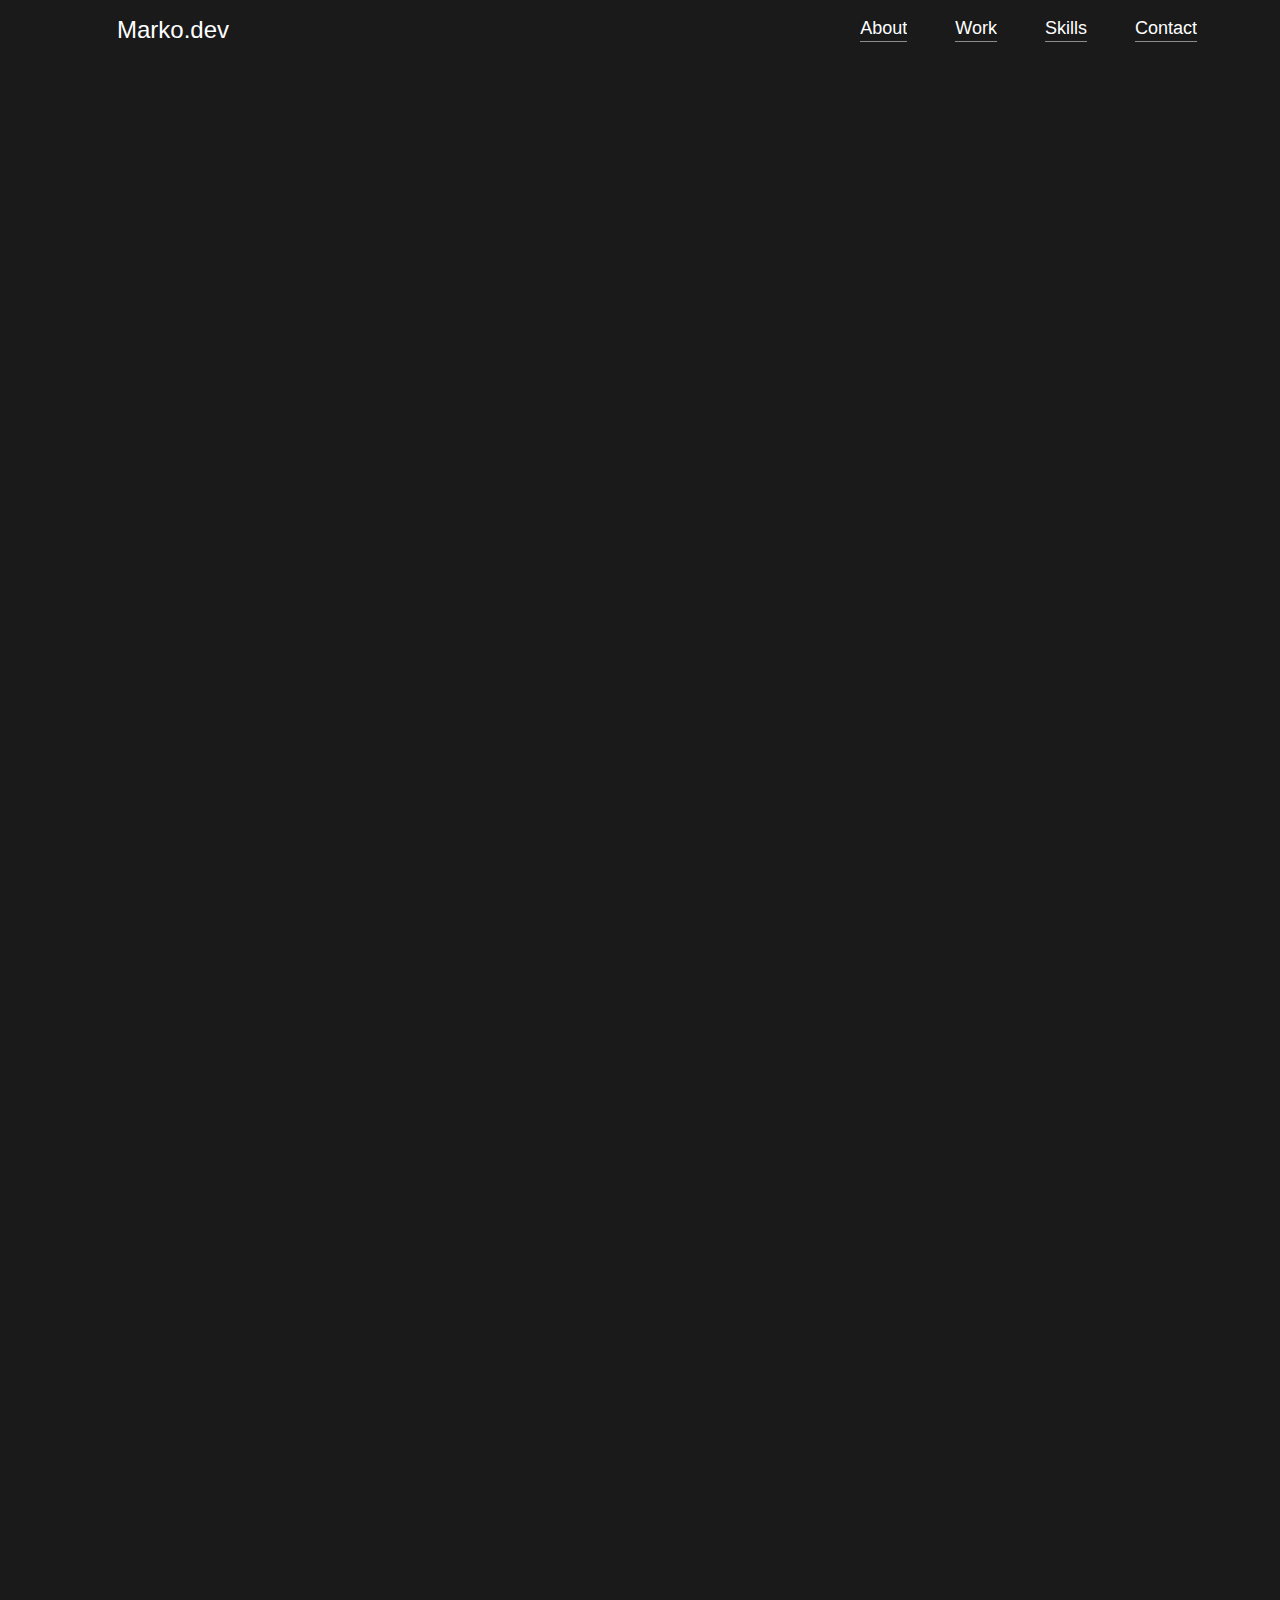
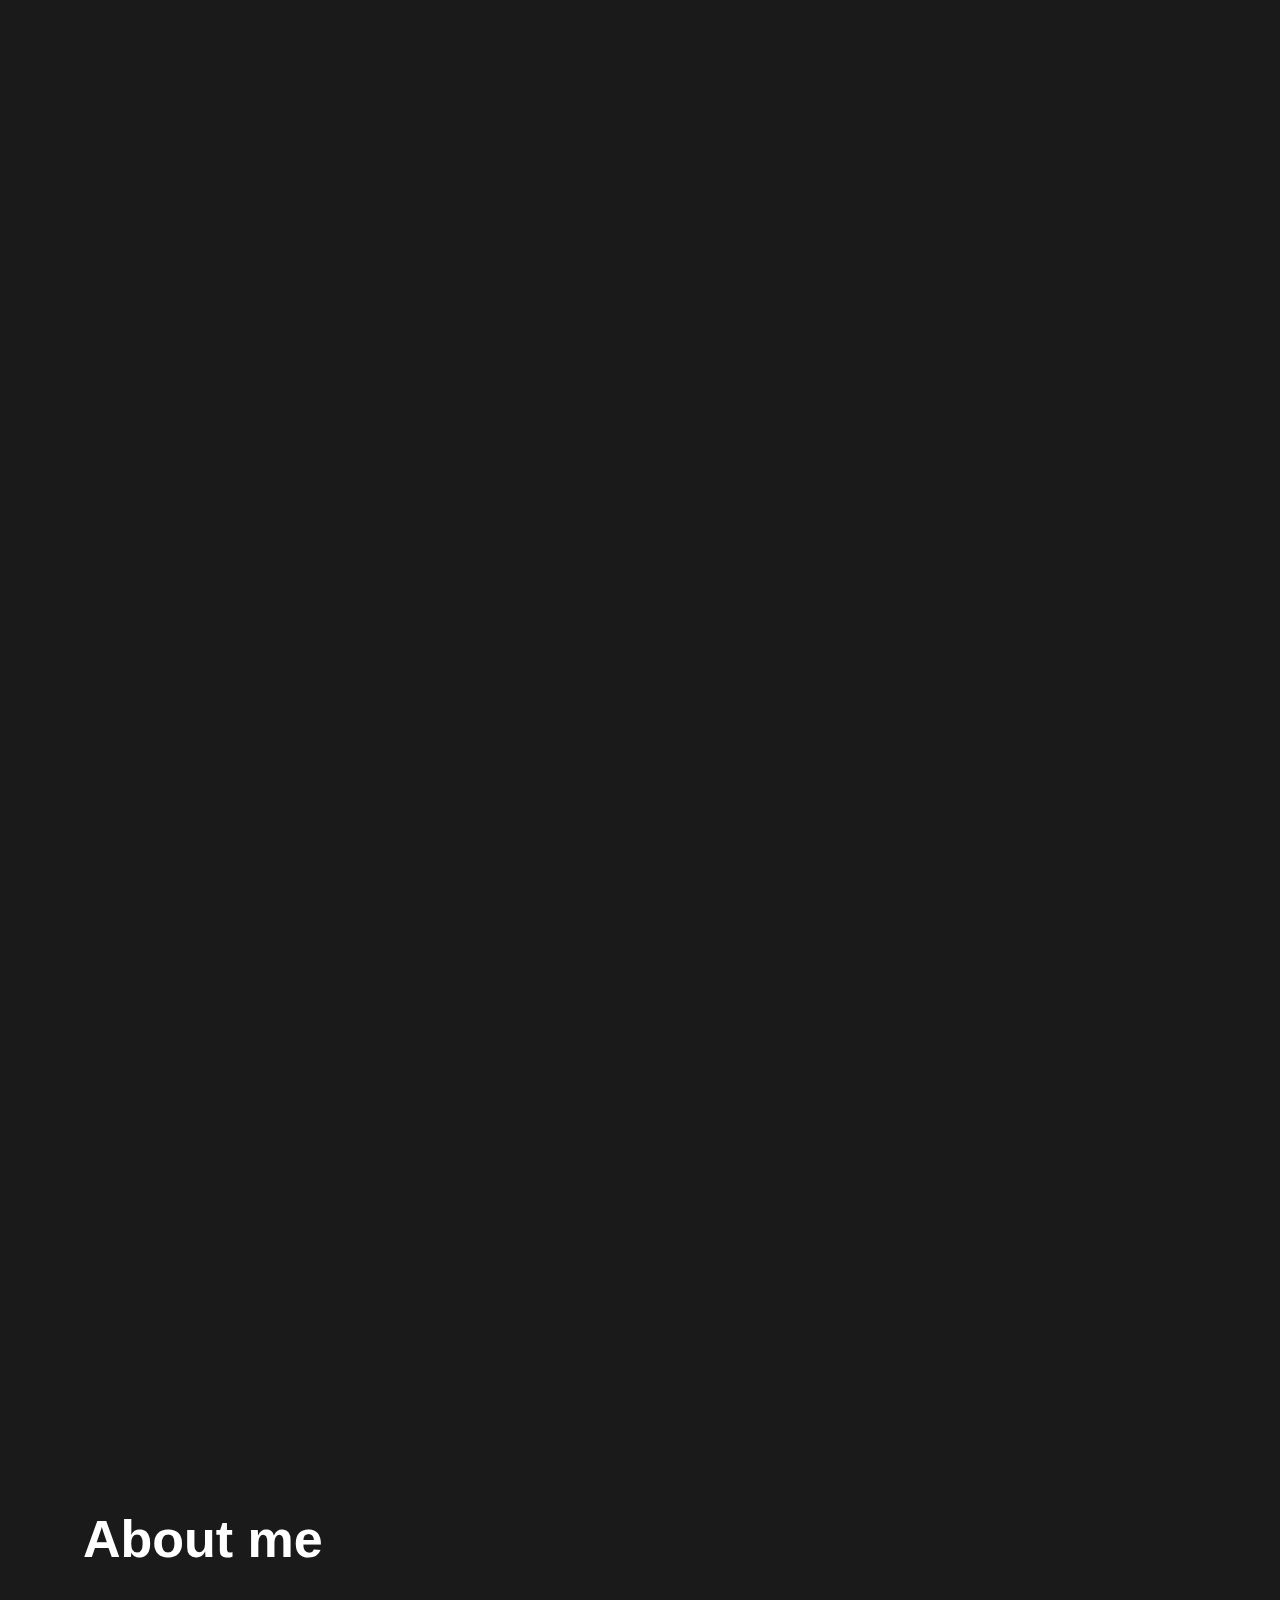
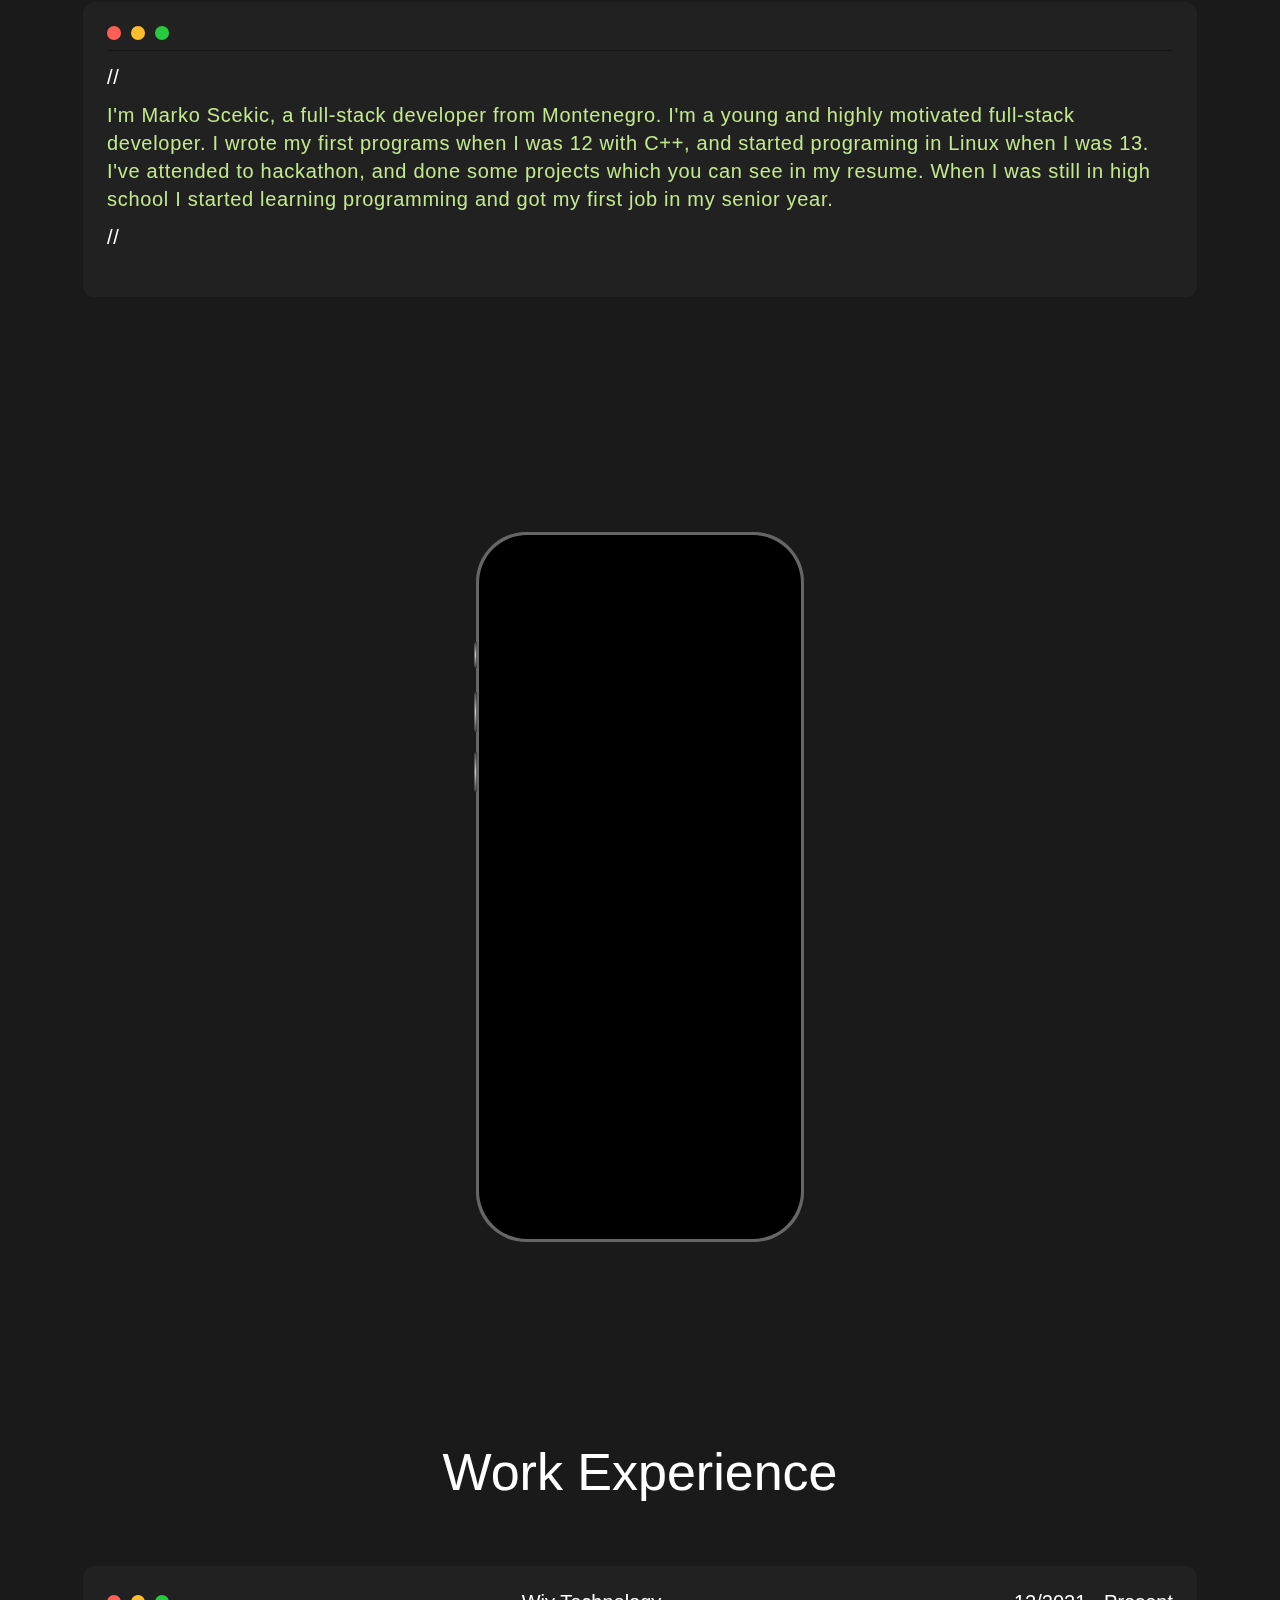
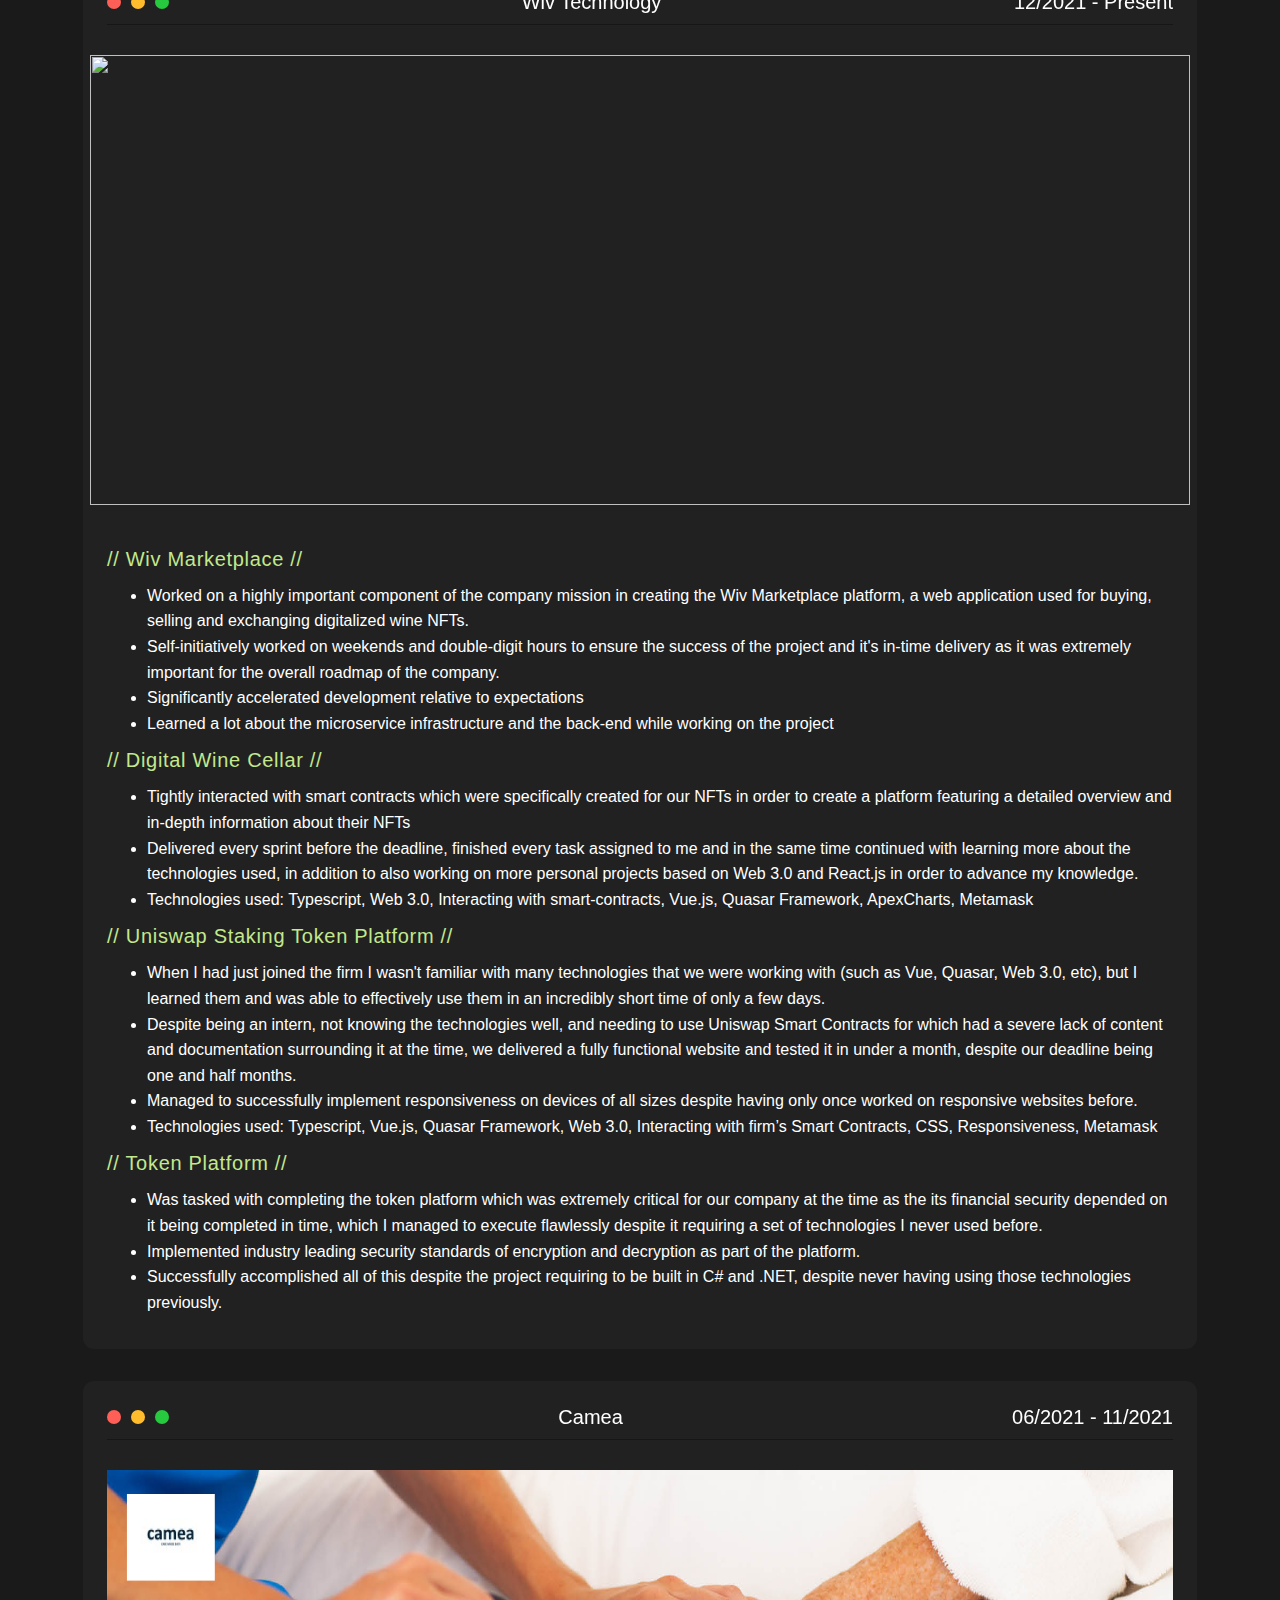
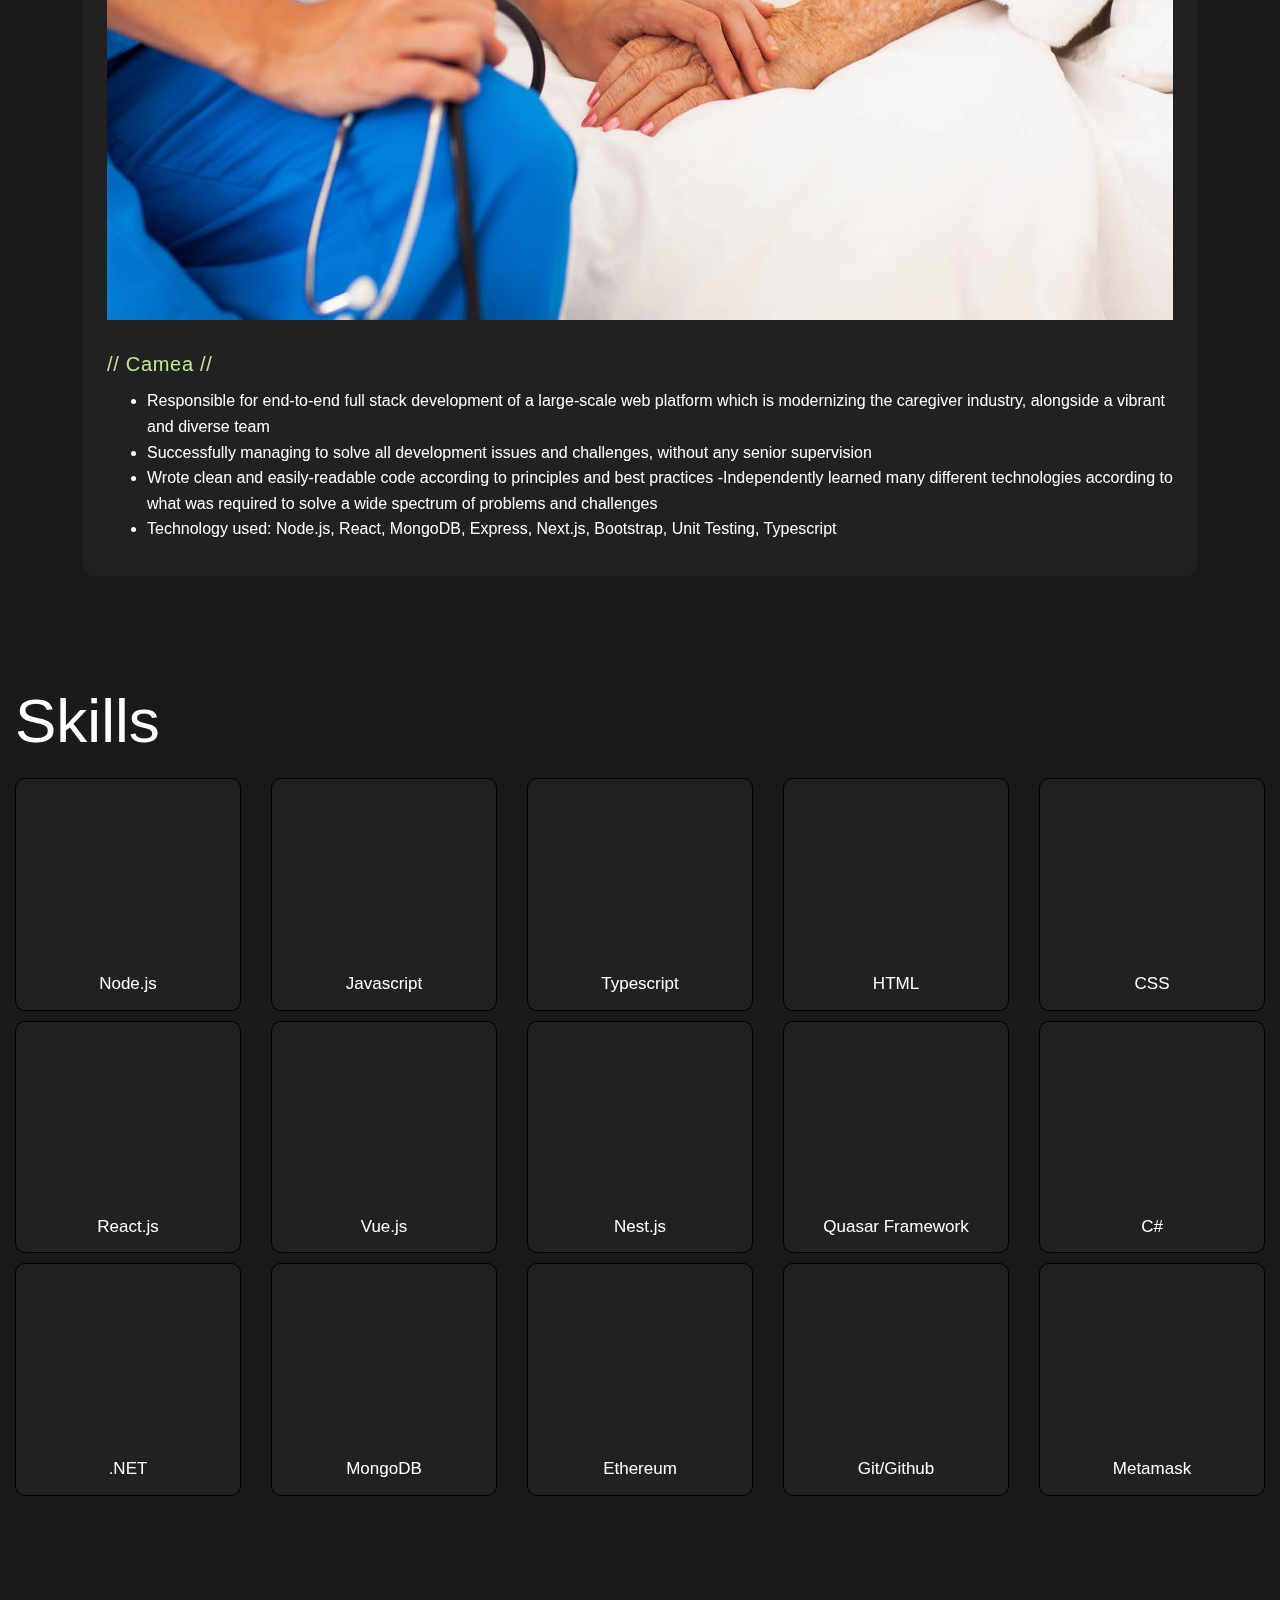
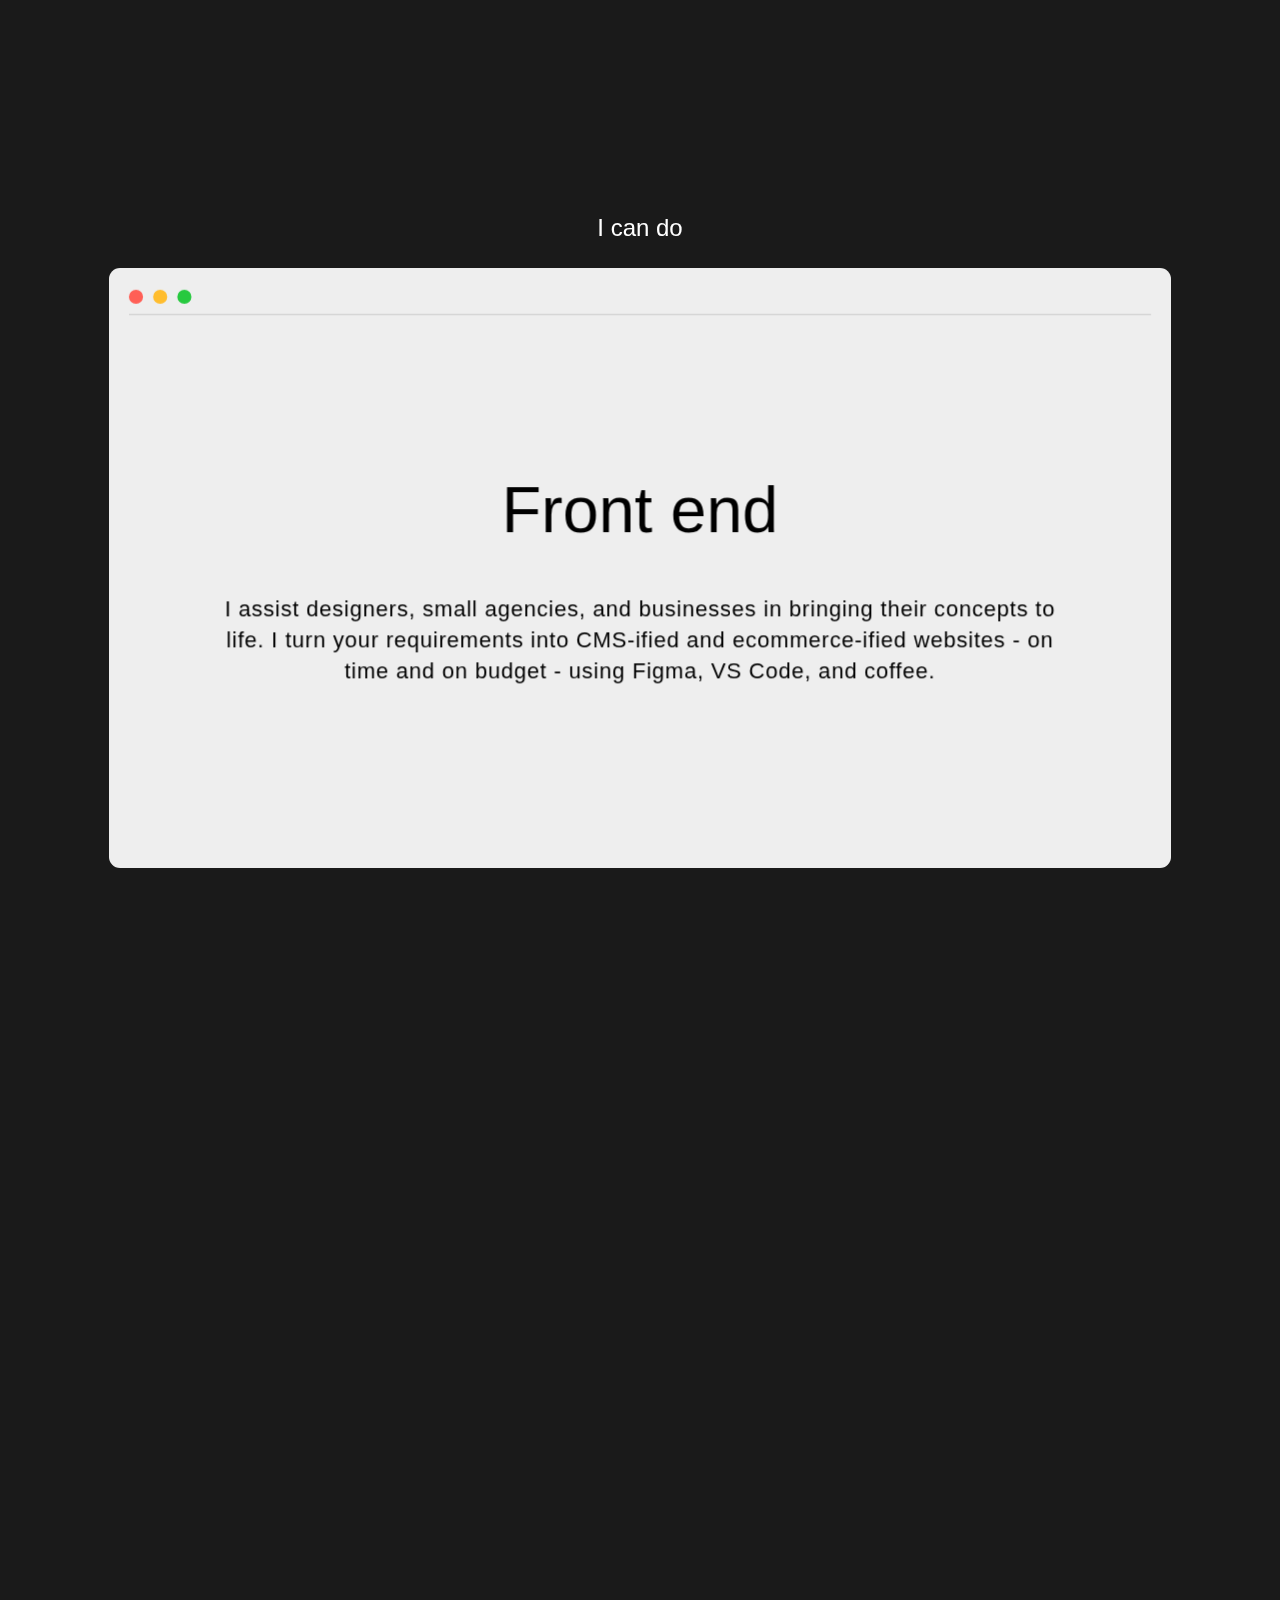
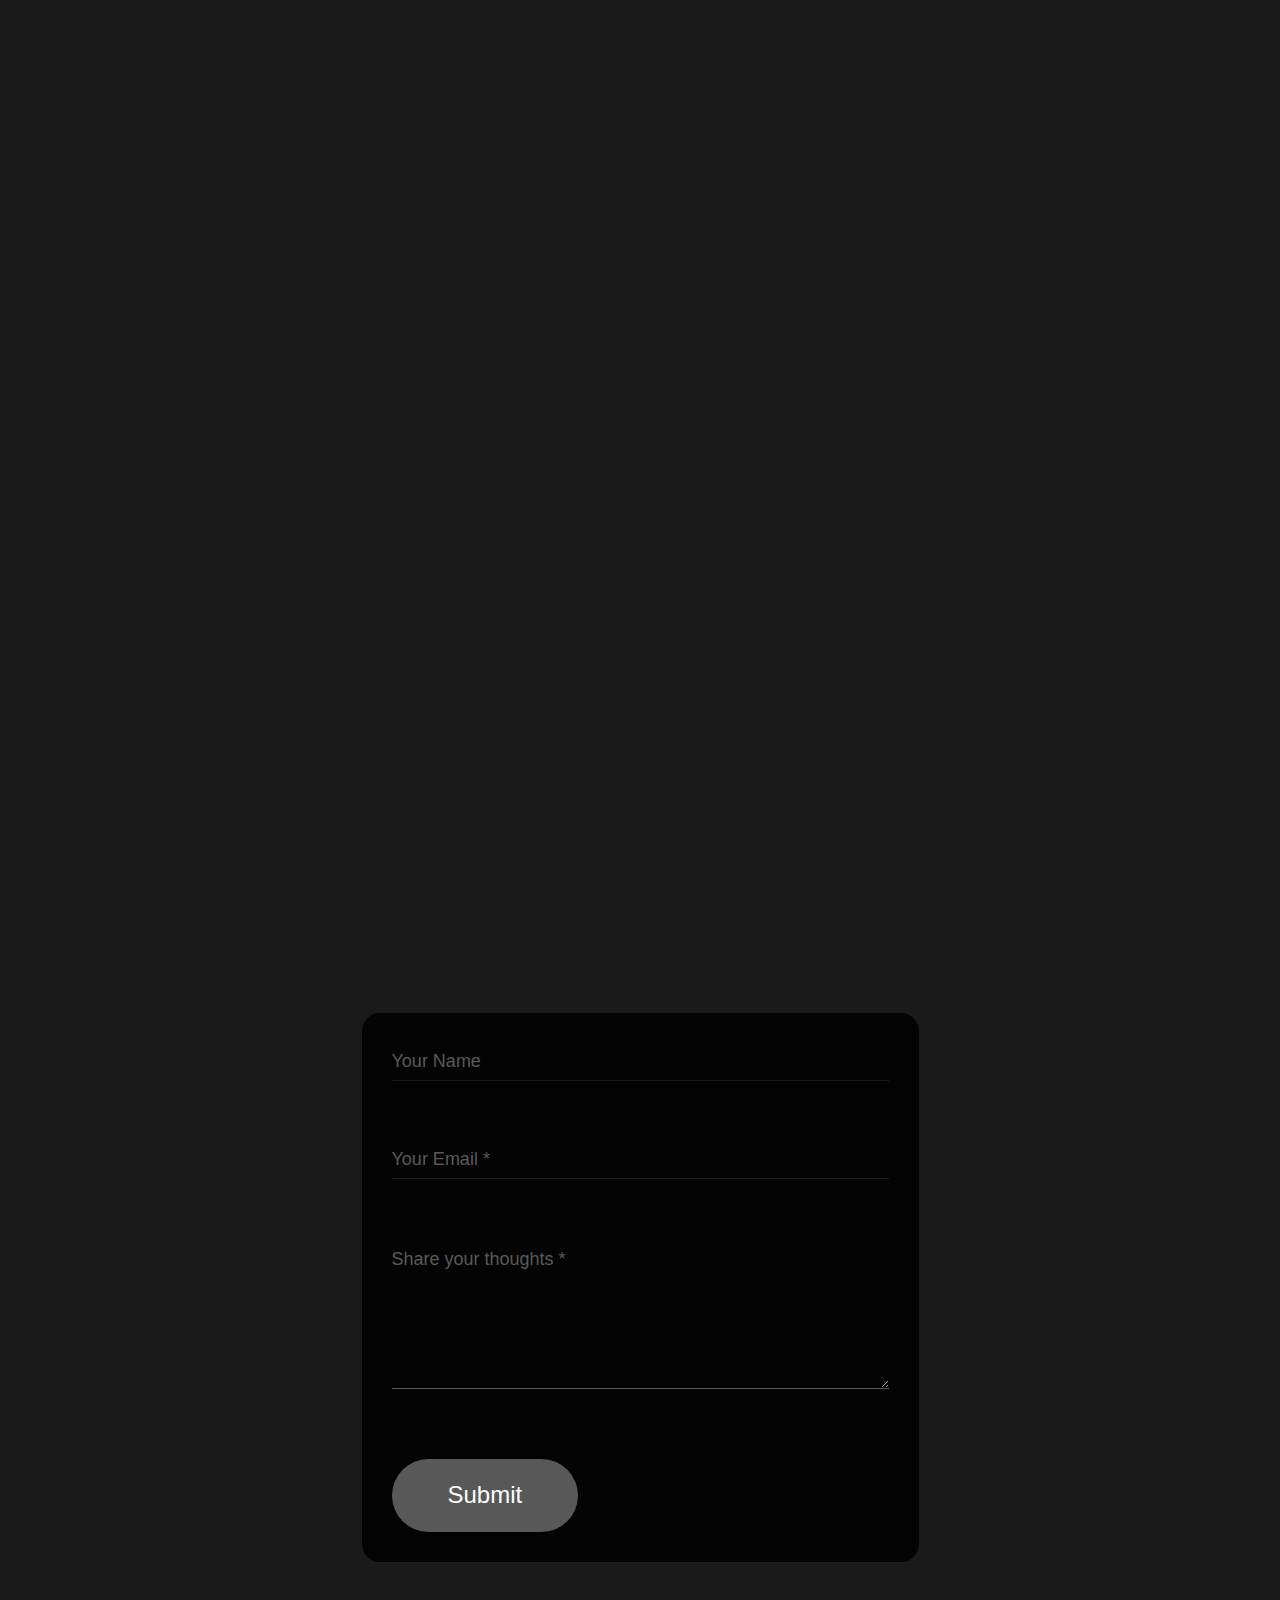
==== index.html @ 780a6445 "Add notification and iphone" ====
<!DOCTYPE html>
<!-- This site was created in Webflow. https://www.webflow.com --><!-- Last Published: Mon Dec 19 2022 13:23:15 GMT+0000 (Coordinated Universal Time) -->
<html
    data-wf-domain="az-austin.webflow.io"
    data-wf-page="6319f69c5ef0f338d0db6df4"
    data-wf-site="6319f69c5ef0f35ae3db6df0"
>
    <head>
        <meta charset="utf-8" />
        <title>Marko Scekic</title>
        <meta content="width=device-width, initial-scale=1" name="viewport" />
        <meta content="Webflow" name="generator" />
        <link href="./style.css" rel="stylesheet" type="text/css" />
        <link href="https://fonts.googleapis.com/css2?family=Lato:wght@300&display=swap" rel="stylesheet">
        <link href="https://fonts.googleapis.com/css2?family=Lato:wght@700&display=swap" rel="stylesheet">
        <script
            src="https://ajax.googleapis.com/ajax/libs/webfont/1.6.26/webfont.js"
            type="text/javascript"
        ></script>
        <script type="text/javascript">
            WebFont.load({
                google: { families: ["Source Code Pro:300,regular,500"] },
            });
        </script>
        <!--[if lt IE 9
            ]><script
                src="https://cdnjs.cloudflare.com/ajax/libs/html5shiv/3.7.3/html5shiv.min.js"
                type="text/javascript"
            ></script
        ><![endif]-->
        <script type="text/javascript">
            !(function (o, c) {
                var n = c.documentElement,
                    t = " w-mod-";
                (n.className += t + "js"),
                    ("ontouchstart" in o ||
                        (o.DocumentTouch && c instanceof DocumentTouch)) &&
                        (n.className += t + "touch");
            })(window, document);
        </script>
        <link
            href="https://assets.website-files.com/6319f69c5ef0f35ae3db6df0/6329c593b276579ea5471a00_Favicon.png"
            rel="shortcut icon"
            type="image/x-icon"
        />
        <link
            href="https://assets.website-files.com/6319f69c5ef0f35ae3db6df0/6329c59829b3899940cb9853_Webclip.png"
            rel="apple-touch-icon"
        />
    </head>
    <body>
        <div
            data-animation="default"
            class="navbar w-nav"
            data-easing2="ease"
            data-easing="ease"
            data-collapse="medium"
            role="banner"
            data-no-scroll="1"
            data-duration="500"
            data-doc-height="1"
        >
            <div class="container nav-container">
                

                <div class="notification" id="notification">
                    <div class="fade-in-notification">
                    <div id="app">
                        <div class="box">
                            <header class="box__header">
                                <div class="box__app">
                                    <img class="icon" src="https://icons.iconarchive.com/icons/iynque/ios7-style/1024/Messages-icon.png" /> MESSAGES
                                </div>
                                <time> Now </time>
                            </header>
                            <section class="box__content">
                                <p>In case you forgot to download my <span class="cv-text">CV</span></p>
                            </section>
                            <footer class="box__footer">3 more notifications</footer>
                        </div>
                        <div class="box">
                            <header class="box__header">
                                <div class="box__app">
                                    <i class="icon"></i> NOTIFICATION
                                </div>
                                <time> Now </time>
                            </header>
                            <section class="box__content">
                                <p>In case you forgot to download my <span>CV</span></p>
                            </section>
                            <footer class="box__footer">3 more notifications</footer>
                        </div>
                        <div class="box">
                            <header class="box__header">
                                <div class="box__app">
                                    <i class="icon"></i> NOTIFICATION
                                </div>
                                <time> 1:30 PM </time>
                            </header>
                            <section class="box__content">
                                <p>In case you forgot to download my <a href="https://drive.google.com/file/d/1kEYEorZFsngyaM4W-GJiEGxVRfeyF68H/view?usp=share_link">CV</a></p>
                            </section>
                            <footer class="box__footer">3 more notifications</footer>
                        </div>
                    </div>
                </div>
                </div>
                <div class="nav-menu-container">
                    <a
                        href="/"
                        aria-current="page"
                        class="brand-logo-holder w-inline-block w--current"
                        ><div class="brand-icon-holder">
                            <img
                                src="https://assets.website-files.com/6319f69c5ef0f35ae3db6df0/6319f90a93c7120caa5653b3_Logo%20White.svg"
                                loading="lazy"
                                alt=""
                                class="brand-image"
                            />
                        </div>
                        <div class="brand-name">Marko.dev</div></a
                    >
                    <nav role="navigation" class="nav-menu w-nav-menu">
                        <div class="link-nav-holder">
                            <a
                                href="#about"
                                class="link-block nav-links w-inline-block"
                                ><div>About</div>
                                <div class="link-block-underline"></div></a
                            ><a
                                href="#work"
                                class="link-block nav-links w-inline-block"
                                ><div>Work</div>
                                <div class="link-block-underline"></div
                            ></a>
                            <a
                                href="#skills"
                                class="link-block nav-links w-inline-block"
                                ><div>Skills</div>
                                <div class="link-block-underline"></div
                            ></a>
                            <a
                                href="#contact"
                                class="link-block nav-links w-inline-block"
                                ><div>Contact</div>
                                <div class="link-block-underline"></div
                            ></a>
                        </div>
                    </nav>
                    <div class="menu-button w-nav-button">
                        <div class="center-box">
                            <img
                                src="https://assets.website-files.com/6319f69c5ef0f35ae3db6df0/6319f69c5ef0f32b5adb6e12_menu.svg"
                                loading="lazy"
                                alt=""
                            />
                        </div>
                    </div>
                </div>
            </div>
        </div>
        <div class="section">
            <div class="container hero">
                <div class="center-text">
                    <div class="hero-container">
                        <div
                            style="
                                -webkit-transform: translate3d(0, 0, 0)
                                    scale3d(1.5, 1.5, 1) rotateX(0) rotateY(0)
                                    rotateZ(0) skew(0, 0);
                                -moz-transform: translate3d(0, 0, 0)
                                    scale3d(1.5, 1.5, 1) rotateX(0) rotateY(0)
                                    rotateZ(0) skew(0, 0);
                                -ms-transform: translate3d(0, 0, 0)
                                    scale3d(1.5, 1.5, 1) rotateX(0) rotateY(0)
                                    rotateZ(0) skew(0, 0);
                                transform: translate3d(0, 0, 0)
                                    scale3d(1.5, 1.5, 1) rotateX(0) rotateY(0)
                                    rotateZ(0) skew(0, 0);
                            "
                            class="hero-animation-container-holder"
                        >
                            <div
                                style="
                                    -webkit-transform: translate3d(-100px, 0, 0)
                                        scale3d(1, 1, 1) rotateX(0) rotateY(0)
                                        rotateZ(0) skew(0, 0);
                                    -moz-transform: translate3d(-100px, 0, 0)
                                        scale3d(1, 1, 1) rotateX(0) rotateY(0)
                                        rotateZ(0) skew(0, 0);
                                    -ms-transform: translate3d(-100px, 0, 0)
                                        scale3d(1, 1, 1) rotateX(0) rotateY(0)
                                        rotateZ(0) skew(0, 0);
                                    transform: translate3d(-100px, 0, 0)
                                        scale3d(1, 1, 1) rotateX(0) rotateY(0)
                                        rotateZ(0) skew(0, 0);
                                    opacity: 0;
                                "
                                class="hero-left-icon-holder"
                            >
                                <img
                                    src="https://assets.website-files.com/6319f69c5ef0f35ae3db6df0/632daaeebefab079d1a60937_Left%20Arrow.svg"
                                    loading="lazy"
                                    alt=""
                                    class="hero-left-icon"
                                />
                            </div>
                            <div
                                style="
                                    opacity: 0;
                                    -webkit-transform: translate3d(0, 0, 0)
                                        scale3d(1, 1, 1) rotateX(0) rotateY(0)
                                        rotateZ(0deg) skew(0, 0);
                                    -moz-transform: translate3d(0, 0, 0)
                                        scale3d(1, 1, 1) rotateX(0) rotateY(0)
                                        rotateZ(0deg) skew(0, 0);
                                    -ms-transform: translate3d(0, 0, 0)
                                        scale3d(1, 1, 1) rotateX(0) rotateY(0)
                                        rotateZ(0deg) skew(0, 0);
                                    transform: translate3d(0, 0, 0)
                                        scale3d(1, 1, 1) rotateX(0) rotateY(0)
                                        rotateZ(0deg) skew(0, 0);
                                "
                                class="hero-icon-holder"
                            >
                                <div class="line"></div>
                            </div>
                            <div
                                style="width: 0%"
                                class="hero-animation-text-container"
                            >
                                <h1 class="hero-text">Marko Scekic</h1>
                            </div>
                            <div
                                style="
                                    -webkit-transform: translate3d(100px, 0, 0)
                                        scale3d(1, 1, 1) rotateX(0) rotateY(0)
                                        rotateZ(0) skew(0, 0);
                                    -moz-transform: translate3d(100px, 0, 0)
                                        scale3d(1, 1, 1) rotateX(0) rotateY(0)
                                        rotateZ(0) skew(0, 0);
                                    -ms-transform: translate3d(100px, 0, 0)
                                        scale3d(1, 1, 1) rotateX(0) rotateY(0)
                                        rotateZ(0) skew(0, 0);
                                    transform: translate3d(100px, 0, 0)
                                        scale3d(1, 1, 1) rotateX(0) rotateY(0)
                                        rotateZ(0) skew(0, 0);
                                    opacity: 0;
                                "
                                class="hero-right-icon-holder"
                            >
                                <img
                                    src="https://assets.website-files.com/6319f69c5ef0f35ae3db6df0/632daaee60c8d7bfd8830029_Left%20Arrow-1.svg"
                                    loading="lazy"
                                    alt=""
                                    class="hero-left-icon"
                                />
                            </div>
                        </div>
                    </div>
                    <div class="grid-6-col">
                        <div
                            id="w-node-_600fdee5-d01e-7946-5ade-dea1f918b7e9-d0db6df4"
                            style="
                                opacity: 0;
                                -webkit-transform: translate3d(0, 30px, 0)
                                    scale3d(1, 1, 1) rotateX(0) rotateY(0)
                                    rotateZ(0) skew(0, 0);
                                -moz-transform: translate3d(0, 30px, 0)
                                    scale3d(1, 1, 1) rotateX(0) rotateY(0)
                                    rotateZ(0) skew(0, 0);
                                -ms-transform: translate3d(0, 30px, 0)
                                    scale3d(1, 1, 1) rotateX(0) rotateY(0)
                                    rotateZ(0) skew(0, 0);
                                transform: translate3d(0, 30px, 0)
                                    scale3d(1, 1, 1) rotateX(0) rotateY(0)
                                    rotateZ(0) skew(0, 0);
                            "
                            class="hero-paragraph"
                        >
                            <h5 class="yellow-text">
                                // Full-Stack Developer from Montenegro //
                            </h5>
                        </div>
                    </div>
                </div>
            </div>
            <div
                data-w-id="9174bee0-a0e2-ccaa-e43a-daff36892ee5"
                style="
                    opacity: 0;
                    -webkit-transform: translate3d(0, 20%, 0) scale3d(1, 1, 1)
                        rotateX(0) rotateY(0) rotateZ(0) skew(0, 0);
                    -moz-transform: translate3d(0, 20%, 0) scale3d(1, 1, 1)
                        rotateX(0) rotateY(0) rotateZ(0) skew(0, 0);
                    -ms-transform: translate3d(0, 20%, 0) scale3d(1, 1, 1)
                        rotateX(0) rotateY(0) rotateZ(0) skew(0, 0);
                    transform: translate3d(0, 20%, 0) scale3d(1, 1, 1)
                        rotateX(0) rotateY(0) rotateZ(0) skew(0, 0);
                "
                class="hero-section-laptop-container"
            >
                <div class="hero-section-laptop-holder">
                    <div class="hero-section-laptop">
                        <div class="laptop-background-image-wrapper">
                            <img
                                src="https://assets.website-files.com/6319f69c5ef0f35ae3db6df0/632da99af72b3eb4fa882bbc_Screen%20Laptop%20Image.jpg"
                                loading="lazy"
                                alt=""
                                class="laptop-background-image"
                            />
                            <div class="laptop-secondary-screen-container">
                                <h4 class="main-text-hero">
                                    Hi, I&#x27;m Marko Scekic 👋
                                    
                                </h4>
                                <img
                                    src="https://assets.website-files.com/6319f69c5ef0f35ae3db6df0/632da99984427d11531c1a26_Screen%20White%20Image.svg"
                                    loading="lazy"
                                    alt=""
                                    class="screen-forntend-image"
                                />
                            </div>
                        </div>
                        <img
                            src="https://assets.website-files.com/6319f69c5ef0f35ae3db6df0/631b3530bd15d1f3f0a1afe4_Apple%20iMac.webp"
                            loading="lazy"
                            alt=""
                            sizes="100vw"
                            srcset="
                                https://assets.website-files.com/6319f69c5ef0f35ae3db6df0/631b3530bd15d1f3f0a1afe4_Apple%20iMac-p-500.png   500w,
                                https://assets.website-files.com/6319f69c5ef0f35ae3db6df0/631b3530bd15d1f3f0a1afe4_Apple%20iMac-p-800.png   800w,
                                https://assets.website-files.com/6319f69c5ef0f35ae3db6df0/631b3530bd15d1f3f0a1afe4_Apple%20iMac-p-1080.png 1080w,
                                https://assets.website-files.com/6319f69c5ef0f35ae3db6df0/631b3530bd15d1f3f0a1afe4_Apple%20iMac-p-1600.png 1600w,
                                https://assets.website-files.com/6319f69c5ef0f35ae3db6df0/631b3530bd15d1f3f0a1afe4_Apple%20iMac-p-2000.png 2000w,
                                https://assets.website-files.com/6319f69c5ef0f35ae3db6df0/631b3530bd15d1f3f0a1afe4_Apple%20iMac.webp       2145w
                            "
                            class="hero-laptop"
                        />
                    </div>
                    <div class="hero-background-color">
                        <img
                            src="https://assets.website-files.com/6319f69c5ef0f35ae3db6df0/631eeb7aaf19c44331c49ab0_Gradient%20Bg.webp"
                            loading="lazy"
                            width="99"
                            data-w-id="b1378c63-7aa8-53c0-b73d-3ac1c94d7a21"
                            alt=""
                            sizes="100vw"
                            srcset="
                                https://assets.website-files.com/6319f69c5ef0f35ae3db6df0/631eeb7aaf19c44331c49ab0_Gradient%20Bg-p-500.png   500w,
                                https://assets.website-files.com/6319f69c5ef0f35ae3db6df0/631eeb7aaf19c44331c49ab0_Gradient%20Bg-p-800.png   800w,
                                https://assets.website-files.com/6319f69c5ef0f35ae3db6df0/631eeb7aaf19c44331c49ab0_Gradient%20Bg-p-1080.png 1080w,
                                https://assets.website-files.com/6319f69c5ef0f35ae3db6df0/631eeb7aaf19c44331c49ab0_Gradient%20Bg.webp       1117w
                            "
                            class="hero-background-image"
                        />
                    </div>
                </div>
            </div>
            <div class="container " id="about">
                <div class="home-about-section-small">
                    <div
                        id="w-node-_49813ea4-8d3c-d11a-8d52-a5a34d7d49d5-d0db6df4"
                        class="fade-in-move-on-scroll"
                    >
                        <h3 class="regular-text">
                            About me
                        </h3>
                    </div>
                    <div
                        style="
                            -webkit-transform: translate3d(0, 0px, 0)
                                scale3d(1, 1, 1) rotateX(0) rotateY(0)
                                rotateZ(0) skew(0, 0);
                            -moz-transform: translate3d(0, 0px, 0)
                                scale3d(1, 1, 1) rotateX(0) rotateY(0)
                                rotateZ(0) skew(0, 0);
                            -ms-transform: translate3d(0, 0px, 0)
                                scale3d(1, 1, 1) rotateX(0) rotateY(0)
                                rotateZ(0) skew(0, 0);
                            transform: translate3d(0, 0px, 0) scale3d(1, 1, 1)
                                rotateX(0) rotateY(0) rotateZ(0) skew(0, 0);
                        "
                        class="back-card-holder"
                        
                    >
                        <div class="card-padding-holder">
                            <div class="front-card-header-holder black">
                                <div class="browser-menu">
                                    <div
                                        data-w-id="bf61b558-61fc-3548-0ece-d9bd814737b6"
                                        class="small-circle normal"
                                    ></div>
                                    <div
                                        data-w-id="bf61b558-61fc-3548-0ece-d9bd814737b7"
                                        class="small-circle yellow"
                                    ></div>
                                    <div
                                        data-w-id="bf61b558-61fc-3548-0ece-d9bd814737b8"
                                        class="small-circle green"
                                    ></div>
                                </div>
                            </div>
                            <div style="opacity: 1;
                             "
                             class="code-holder">
                                <div class="fade-in-move-on-scroll">
                                    <p class="_20px-paragraph">//</p>
                                </div>
                                <div class="fade-in-move-on-scroll">
                                    <p class="_20px-paragraph yellow-text">
                                        I'm Marko Scekic, a full-stack developer
                                        from Montenegro. I'm a young and highly
                                        motivated full-stack developer. I wrote
                                        my first programs when I was 12 with
                                        C++, and started programing in Linux
                                        when I was 13. I've attended to
                                        hackathon, and done some projects which
                                        you can see in my resume. When I was
                                        still in high school I started learning
                                        programming and got my first job in my
                                        senior year.
                                    </p>
                                </div>
                                <div class="fade-in-move-on-scroll">
                                    <p class="_20px-paragraph">//</p>
                                </div>
                            </div>
                        </div>
                    </div>
                </div>
                <div class="iphone-wrapper" id="iphone-wrapper" >
                    <div class="iphone-container" id="iphone-container">
                       <div class="iphone">
                           <div class="screen">
                               <div class="island"></div>
                               <div class="iphone-main">
                                <div class="notification-center">
                                    <div class="time" id="time">9:91</div>
                                    <div class="iphone-icons">9:00</div>
                                </div>
                                <div class="iphone-apps"></div>
                               </div>
                         </div>
                         <i class="iphone-button button1"></i>
                         <i class="iphone-button button2"></i>
                         <i class="iphone-button button3"></i>
                         <i class="iphone-rightSideButton"></i>
                       </div>
                     </div>
                   </div>
            </div>
        </div>
        <div class="section" id="work">
            
            <div class="container _4ems">
                <div class="featured-work-header">
                    <div class="center-text">
                        <div class="grid-6-col">
                            <div
                                id="w-node-_2368bb35-121c-e99e-9638-4a42e14ef253-d0db6df4"
                                class="fade-in-move-on-scroll"
                            >
                                <h3>Work Experience</h3>
                            </div>
                        </div>
                    </div>
                </div>
                <div class="grid-work-section">
                    
                    <div
                        style="
                            -webkit-transform: translate3d(0, 0px, 0)
                                scale3d(1, 1, 1) rotateX(0) rotateY(0)
                                rotateZ(0) skew(0, 0);
                            -moz-transform: translate3d(0, 0px, 0)
                                scale3d(1, 1, 1) rotateX(0) rotateY(0)
                                rotateZ(0) skew(0, 0);
                            -ms-transform: translate3d(0, 0px, 0)
                                scale3d(1, 1, 1) rotateX(0) rotateY(0)
                                rotateZ(0) skew(0, 0);
                            transform: translate3d(0, 0px, 0) scale3d(1, 1, 1)
                                rotateX(0) rotateY(0) rotateZ(0) skew(0, 0);
                        "
                        class="back-card-holder"
                        style="width: 100%;"
                    >
                        <div class="card-padding-holder">
                            <div
                                class="front-card-header-holder screen-size black"
                            >
                                <div class="browser-menu">
                                    <div
                                        data-w-id="bf61b558-61fc-3548-0ece-d9bd814737b6"
                                        class="small-circle normal"
                                    ></div>
                                    <div
                                        data-w-id="bf61b558-61fc-3548-0ece-d9bd814737b7"
                                        class="small-circle yellow"
                                    ></div>
                                    <div
                                        data-w-id="bf61b558-61fc-3548-0ece-d9bd814737b8"
                                        class="small-circle green"
                                    ></div>
                                </div>
                                <div class="title-for-card">Wiv Technology</div>
                                <div class="title-for-card">12/2021 - Present</div>
                            </div>
                            <div style="opacity: 1; display: flex;
                            flex-direction: column;
                            justify-content: center;
                            align-items: center;" class="card-holder">
                                <div class="padding-top-text">
                                    <img src="./wiv.png" class="wiv-image" />
                                </div>
                                <div class="fade-in-move-on-scroll">
                                    <p class="_20px-paragraph">
                                        <p class="_20px-paragraph yellow-text padding-top-text"> // Wiv Marketplace //</p>
                                        <ul>
                                            <li>Worked on a highly important component of the company mission in creating the Wiv Marketplace platform, a web application used for buying, selling and exchanging digitalized wine NFTs.</li>
                                            <li>Self-initiatively worked on weekends and double-digit hours to ensure the success of the project and it's in-time delivery as it was extremely important for the overall roadmap of the company.</li>
                                            <li>Significantly accelerated development relative to expectations
                                            </li>
                                            <li>Learned a lot about the microservice infrastructure and the back-end while working on the project
                                            </li>
                                        </ul>
                                    </p>
                                    <p class="_20px-paragraph">
                                        <p class="_20px-paragraph yellow-text">// Digital Wine Cellar //</p>
                                        <ul>
                                            <li>Tightly interacted with smart contracts which were specifically created for our NFTs in order to create a platform featuring a detailed overview and in-depth information about their NFTs</li>
                                            <li>Delivered every sprint before the deadline, finished every task assigned to me and in the same time continued with learning more about the technologies used, in addition to also working on more personal projects based on Web 3.0 and React.js in order to advance my knowledge.</li>
                                            <li>Technologies used: Typescript, Web 3.0, Interacting with smart-contracts, Vue.js, Quasar Framework, ApexCharts, Metamask
                                            </li>
                                        </ul>
                                    </p>
                                    <p class="_20px-paragraph">
                                        <p class="_20px-paragraph yellow-text">// Uniswap Staking Token Platform //</p>
                                        <ul>
                                            <li>When I had just joined the firm I wasn't familiar with many technologies that we were working with (such as Vue, Quasar, Web 3.0, etc), but I learned them and was able to effectively use them in an incredibly short time of only a few days.</li>
                                            <li>Despite being an intern, not knowing the technologies well, and needing to use Uniswap Smart Contracts for which had a severe lack of content and documentation surrounding it at the time, we delivered a fully functional website and tested it in under a month, despite our deadline being one and half months.</li>
                                            <li>Managed to successfully implement responsiveness on devices of all sizes despite having only once worked on responsive websites before.
                                            </li>
                                            <li>Technologies used: Typescript, Vue.js, Quasar Framework, Web 3.0, Interacting with firm’s Smart Contracts, CSS, Responsiveness, Metamask
                                            </li>
                                        </ul>
                                    </p>
                                    <p class="_20px-paragraph">
                                        <p class="_20px-paragraph yellow-text">// Token Platform //</p>
                                        <ul>
                                            <li>Was tasked with completing the token platform which was extremely critical for our company at the time as the its financial security depended on it being completed in time, which I managed to execute flawlessly despite it requiring a set of technologies I never used before.</li>
                                            <li>Implemented industry leading security standards of encryption and decryption as part of the platform.</li>
                                            <li>Successfully accomplished all of this despite the project requiring to be built in C# and .NET, despite never having using those technologies previously.
                                            </li>
                                        </ul>
                                    </p>
                                </div>
                            </div>
                        </div>
                    </div>
                    <div
                        style="
                            -webkit-transform: translate3d(0, 0px, 0)
                                scale3d(1, 1, 1) rotateX(0) rotateY(0)
                                rotateZ(0) skew(0, 0);
                            -moz-transform: translate3d(0, 0px, 0)
                                scale3d(1, 1, 1) rotateX(0) rotateY(0)
                                rotateZ(0) skew(0, 0);
                            -ms-transform: translate3d(0, 0px, 0)
                                scale3d(1, 1, 1) rotateX(0) rotateY(0)
                                rotateZ(0) skew(0, 0);
                            transform: translate3d(0, 0px, 0) scale3d(1, 1, 1)
                                rotateX(0) rotateY(0) rotateZ(0) skew(0, 0);
                        "
                        class="back-card-holder"
                    >
                    <div></div>
                        <div class="card-padding-holder">
                            <div
                                class="front-card-header-holder screen-size black"
                            >
                                <div class="browser-menu">
                                    <div
                                        data-w-id="bf61b558-61fc-3548-0ece-d9bd814737b6"
                                        class="small-circle normal"
                                    ></div>
                                    <div
                                        data-w-id="bf61b558-61fc-3548-0ece-d9bd814737b7"
                                        class="small-circle yellow"
                                    ></div>
                                    <div
                                        data-w-id="bf61b558-61fc-3548-0ece-d9bd814737b8"
                                        class="small-circle green"
                                    ></div>
                                </div>
                                <div class="title-for-card">Camea</div>
                                <div class="title-for-card">06/2021 - 11/2021</div>
                            </div>
                            <div style="opacity: 1; display: flex;
                            flex-direction: column;
                            justify-content: center;
                            align-items: center;" class="card-holder">
                                <div class="padding-top-text">
                                    <img src="./camea.png" class="wiv-image" />
                                </div>
                                <div class="fade-in-move-on-scroll">
                                    <p class="_20px-paragraph yellow-text padding-top-text">
                                      // Camea // 
                                    </p>
                                    <p>
                                        <ul>
                                            <li>Responsible for end-to-end full stack development of a large-scale web platform which is
                                                    modernizing the caregiver industry, alongside a vibrant and diverse team</li>
                                                    <li>Successfully managing to solve all development issues and challenges, without any senior
                                                        supervision</li>
                                                        <li>Wrote clean and easily-readable code according to principles and best practices
                                                            -Independently learned many different technologies according to what was required to
                                                            solve a wide spectrum of problems and challenges</li>
                                                            <li>Technology used: Node.js, React, MongoDB, Express, Next.js, Bootstrap, Unit Testing,
                                                                Typescript</li>
                                        </ul>
                                    </p>
                                </div>
                            </div>
                        </div>
                    </div>
                </div>
            </div>
        </div>
        <div class="skill-section" id="skills">
            <div class="skill-container skill-w-container">
                <h2 class="section-title">Skills</h2>
                <div class="skill-lists">
                    <div class="skill-box">
                        <div class="skill-icon-wrap">
                            <img
                                src="https://cdn.iconscout.com/icon/free/png-256/node-js-1174925.png"
                                loading="lazy"
                                alt="Node"
                                class="skill-icon"
                            />
                        </div>
                        <div class="skill-title">Node.js</div>
                    </div>
                    <div class="skill-box">
                        <div class="skill-icon-wrap">
                            <img
                                src="https://cdn-icons-png.flaticon.com/512/5968/5968292.png"
                                loading="lazy"
                                alt="Illustrator"
                                class="skill-icon"
                            />
                        </div>
                        <div class="skill-title">Javascript</div>
                    </div>
                    <div class="skill-box">
                        <div class="skill-icon-wrap">
                            <img
                                src="https://cdn-icons-png.flaticon.com/512/5968/5968381.png"
                                loading="lazy"
                                alt="Lightroom"
                                class="skill-icon"
                            />
                        </div>
                        <div class="skill-title">Typescript</div>
                    </div>
                    <div class="skill-box">
                        <div class="skill-icon-wrap">
                            <img
                                src="https://uploads-ssl.webflow.com/62e73894ab6135b06a236e6a/62f28c29df04383785ee1851_ic-html.svg"
                                loading="lazy"
                                alt="Html"
                                class="skill-icon"
                            />
                        </div>
                        <div class="skill-title">HTML</div>
                    </div>
                    <div class="skill-box">
                        <div class="skill-icon-wrap">
                            <img
                                src="https://cdn-icons-png.flaticon.com/512/732/732190.png"
                                loading="lazy"
                                alt="Photoshop"
                                class="skill-icon"
                            />
                        </div>
                        <div class="skill-title">CSS</div>
                    </div>
                </div>
                <div class="skill-lists">
                    <div class="skill-box">
                        <div class="skill-icon-wrap">
                            <img
                                src="https://upload.wikimedia.org/wikipedia/commons/thumb/a/a7/React-icon.svg/2300px-React-icon.svg.png"
                                loading="lazy"
                                alt="Photoshop"
                                class="skill-icon"
                            />
                        </div>
                        <div class="skill-title">React.js</div>
                    </div>
                    <div class="skill-box">
                        <div class="skill-icon-wrap">
                            <img
                                src="https://upload.wikimedia.org/wikipedia/commons/thumb/9/95/Vue.js_Logo_2.svg/1184px-Vue.js_Logo_2.svg.png"
                                loading="lazy"
                                alt="Photoshop"
                                class="skill-icon"
                            />
                        </div>
                        <div class="skill-title">Vue.js</div>
                    </div>

                    <div class="skill-box">
                        <div class="skill-icon-wrap" style="z-index: 100">
                            <img
                                src="https://static-00.iconduck.com/assets.00/nestjs-icon-512x510-9nvpcyc3.png"
                                loading="lazy"
                                alt="Photoshop"
                                class="skill-icon"
                            />
                        </div>
                        <div class="skill-title">Nest.js</div>
                    </div>

                    <div class="skill-box">
                        <div class="skill-icon-wrap">
                            <img
                                src="https://icons-for-free.com/download-icon-quasar-1324440220466918651_512.png"
                                loading="lazy"
                                alt="Photoshop"
                                class="skill-icon"
                            />
                        </div>
                        <div class="skill-title">Quasar Framework</div>
                    </div>
                    <div class="skill-box">
                        <div class="skill-icon-wrap">
                            <img
                                src="https://www.freeiconspng.com/uploads/c-logo-icon-18.png"
                                loading="lazy"
                                alt="Photoshop"
                                class="skill-icon"
                            />
                        </div>
                        <div class="skill-title">C#</div>
                    </div>
                </div>
                <div class="skill-lists">
                    <div class="skill-box">
                        <div class="skill-icon-wrap">
                            <img
                                src="https://upload.wikimedia.org/wikipedia/commons/thumb/e/ee/.NET_Core_Logo.svg/1200px-.NET_Core_Logo.svg.png"
                                loading="lazy"
                                alt="Photoshop"
                                class="skill-icon"
                            />
                        </div>
                        <div class="skill-title">.NET</div>
                    </div>
                    <div class="skill-box">
                        <div class="skill-icon-wrap">
                            <img
                                src="https://cdn.icon-icons.com/icons2/2415/PNG/512/mongodb_plain_wordmark_logo_icon_146423.png"
                                loading="lazy"
                                alt="Photoshop"
                                class="skill-icon"
                            />
                        </div>
                        <div class="skill-title">MongoDB</div>
                    </div>
                    <div class="skill-box">
                        <div class="skill-icon-wrap">
                            <img
                                src="https://upload.wikimedia.org/wikipedia/commons/thumb/6/6f/Ethereum-icon-purple.svg/480px-Ethereum-icon-purple.svg.png"
                                loading="lazy"
                                alt="Photoshop"
                                class="skill-icon"
                            />
                        </div>
                        <div class="skill-title">Ethereum</div>
                    </div>
                    <div class="skill-box">
                        <div class="skill-icon-wrap">
                            <img
                                src="https://cdn-icons-png.flaticon.com/512/25/25231.png"
                                loading="lazy"
                                alt="Photoshop"
                                class="skill-icon"
                            />
                        </div>
                        <div class="skill-title">Git/Github</div>
                    </div>
                    <div class="skill-box">
                        <div class="skill-icon-wrap">
                            <img
                                src="https://upload.wikimedia.org/wikipedia/commons/thumb/3/36/MetaMask_Fox.svg/2048px-MetaMask_Fox.svg.png"
                                loading="lazy"
                                alt="Photoshop"
                                class="skill-icon"
                            />
                        </div>
                        <div class="skill-title">Metamask</div>
                    </div>
                </div>
            </div>
        </div>
        <div class="section">
            <div class="container">
                <div class="front-and-backend-section-holder">
                    <div class="front-and-backend-section">
                        <div class="front-and-backend-title-holder">
                            <div>I can do</div>
                        </div>
                        <div class="front-and-backend-card-holder">
                            <div class="front-card-holder">
                                <div class="front-card-header-holder">
                                    <div class="browser-menu">
                                        <div class="small-circle normal"></div>
                                        <div class="small-circle yellow"></div>
                                        <div class="small-circle green"></div>
                                    </div>
                                </div>
                                <div class="card-text-holder">
                                    <h2 class="black-text-no-margin">
                                        Front end
                                    </h2>
                                    <p class="card-paragraph">
                                        I assist designers, small agencies, and
                                        businesses in bringing their concepts to
                                        life. I turn your requirements into
                                        CMS-ified and ecommerce-ified websites -
                                        on time and on budget - using Figma, VS
                                        Code, and coffee.
                                    </p>
                                </div>
                            </div>
                            <div class="backend-card-holder">
                                <div class="front-card-header-holder black">
                                    <div class="browser-menu">
                                        <div class="small-circle normal"></div>
                                        <div class="small-circle yellow"></div>
                                        <div class="small-circle green"></div>
                                    </div>
                                </div>
                                <div class="card-text-holder">
                                    <h2 class="white-text-no-margin">
                                        Back end
                                    </h2>
                                    <p class="card-paragraph white-text">
                                        I assist designers, small agencies, and
                                        businesses in bringing their concepts to
                                        life. I turn your requirements into
                                        CMS-ified and ecommerce-ified websites -
                                        on time and on budget - using Figma, VS
                                        Code, and coffee.
                                    </p>
                                </div>
                            </div>
                        </div>
                    </div>
                </div>
            </div>
        </div>
        <div class="section black-section" id="contact">
            <div class="container contact">
                <div class="center-text">
                    <div class="hero-container">
                        <div
                            style="
                                -webkit-transform: translate3d(0, 0, 0)
                                    scale3d(1.5, 1.5, 1) rotateX(0) rotateY(0)
                                    rotateZ(0) skew(0, 0);
                                -moz-transform: translate3d(0, 0, 0)
                                    scale3d(1.5, 1.5, 1) rotateX(0) rotateY(0)
                                    rotateZ(0) skew(0, 0);
                                -ms-transform: translate3d(0, 0, 0)
                                    scale3d(1.5, 1.5, 1) rotateX(0) rotateY(0)
                                    rotateZ(0) skew(0, 0);
                                transform: translate3d(0, 0, 0)
                                    scale3d(1.5, 1.5, 1) rotateX(0) rotateY(0)
                                    rotateZ(0) skew(0, 0);
                            "
                            class="hero-animation-container-holder"
                        >
                            <div
                                style="
                                    -webkit-transform: translate3d(-100px, 0, 0)
                                        scale3d(1, 1, 1) rotateX(0) rotateY(0)
                                        rotateZ(0) skew(0, 0);
                                    -moz-transform: translate3d(-100px, 0, 0)
                                        scale3d(1, 1, 1) rotateX(0) rotateY(0)
                                        rotateZ(0) skew(0, 0);
                                    -ms-transform: translate3d(-100px, 0, 0)
                                        scale3d(1, 1, 1) rotateX(0) rotateY(0)
                                        rotateZ(0) skew(0, 0);
                                    transform: translate3d(-100px, 0, 0)
                                        scale3d(1, 1, 1) rotateX(0) rotateY(0)
                                        rotateZ(0) skew(0, 0);
                                    opacity: 0;
                                "
                                class="hero-left-icon-holder"
                            >
                                <img
                                    src="https://assets.website-files.com/6319f69c5ef0f35ae3db6df0/632daaeebefab079d1a60937_Left%20Arrow.svg"
                                    loading="lazy"
                                    alt=""
                                    class="hero-left-icon"
                                />
                            </div>
                            <div
                                style="
                                    opacity: 0;
                                    -webkit-transform: translate3d(0, 0, 0)
                                        scale3d(1, 1, 1) rotateX(0) rotateY(0)
                                        rotateZ(0deg) skew(0, 0);
                                    -moz-transform: translate3d(0, 0, 0)
                                        scale3d(1, 1, 1) rotateX(0) rotateY(0)
                                        rotateZ(0deg) skew(0, 0);
                                    -ms-transform: translate3d(0, 0, 0)
                                        scale3d(1, 1, 1) rotateX(0) rotateY(0)
                                        rotateZ(0deg) skew(0, 0);
                                    transform: translate3d(0, 0, 0)
                                        scale3d(1, 1, 1) rotateX(0) rotateY(0)
                                        rotateZ(0deg) skew(0, 0);
                                "
                                class="hero-icon-holder"
                            >
                                <div class="line"></div>
                            </div>
                            <div
                                style="width: 0%"
                                class="hero-animation-text-container"
                            >
                                <h1 class="hero-text">Contact</h1>
                            </div>
                            <div
                                style="
                                    -webkit-transform: translate3d(100px, 0, 0)
                                        scale3d(1, 1, 1) rotateX(0) rotateY(0)
                                        rotateZ(0) skew(0, 0);
                                    -moz-transform: translate3d(100px, 0, 0)
                                        scale3d(1, 1, 1) rotateX(0) rotateY(0)
                                        rotateZ(0) skew(0, 0);
                                    -ms-transform: translate3d(100px, 0, 0)
                                        scale3d(1, 1, 1) rotateX(0) rotateY(0)
                                        rotateZ(0) skew(0, 0);
                                    transform: translate3d(100px, 0, 0)
                                        scale3d(1, 1, 1) rotateX(0) rotateY(0)
                                        rotateZ(0) skew(0, 0);
                                    opacity: 0;
                                "
                                class="hero-right-icon-holder"
                            >
                                <img
                                    src="https://assets.website-files.com/6319f69c5ef0f35ae3db6df0/632daaee60c8d7bfd8830029_Left%20Arrow-1.svg"
                                    loading="lazy"
                                    alt=""
                                    class="hero-left-icon"
                                />
                            </div>
                        </div>
                    </div>
                    <div class="grid-6-col">
                        <div
                            id="w-node-bcd686db-a121-5f2f-07a5-3a9e862fc866-b1db6df9"
                            style="
                                opacity: 0;
                                -webkit-transform: translate3d(0, 30px, 0)
                                    scale3d(1, 1, 1) rotateX(0) rotateY(0)
                                    rotateZ(0) skew(0, 0);
                                -moz-transform: translate3d(0, 30px, 0)
                                    scale3d(1, 1, 1) rotateX(0) rotateY(0)
                                    rotateZ(0) skew(0, 0);
                                -ms-transform: translate3d(0, 30px, 0)
                                    scale3d(1, 1, 1) rotateX(0) rotateY(0)
                                    rotateZ(0) skew(0, 0);
                                transform: translate3d(0, 30px, 0)
                                    scale3d(1, 1, 1) rotateX(0) rotateY(0)
                                    rotateZ(0) skew(0, 0);
                            "
                            class="hero-paragraph"
                        >
                            <h5>
                                About anything really, feel free. I love company
                                and a good chat 😉
                            </h5>
                        </div>
                    </div>
                </div>
                <div
                    id="w-node-a3f422b7-1b75-e53f-452d-e67c3045043d-b1db6df9"
                    class="animate-on-load-4rd center"
                >
                    <div
                        id="w-node-e5ef3582-1720-d239-27a0-60e67072895a-b1db6df9"
                        class="contact-block-holder"
                    >
                        <div class="form-block w-form">
                            <form
                                id="wf-form-Contact-Form"
                                name="wf-form-Contact-Form"
                                data-name="Contact Form"
                                method="get"
                                class="form"
                            >
                                <div class="div-block">
                                    <input
                                        type="text"
                                        class="contact-field-text w-input"
                                        maxlength="256"
                                        name="Full-Name"
                                        data-name="Full Name"
                                        placeholder="Your Name"
                                        id="Full-Name"
                                    /><input
                                        type="email"
                                        class="contact-field-text w-input"
                                        maxlength="256"
                                        name="email"
                                        data-name="Email"
                                        placeholder="Your Email *"
                                        id="email"
                                        required=""
                                    /><textarea
                                        id="Message"
                                        name="Message"
                                        maxlength="5000"
                                        placeholder="Share your thoughts *"
                                        required=""
                                        data-name="field"
                                        class="text-area w-input"
                                    ></textarea>
                                </div>
                                <div class="button-contact-holder">
                                    <input
                                        type="submit"
                                        value="Submit"
                                        data-wait="Please wait..."
                                        class="button w-button"
                                    />
                                </div>
                            </form>
                            <div class="success-message w-form-done">
                                <div>
                                    Thank you! <br /><br /><br />Your submission
                                    has been received!
                                </div>
                            </div>
                            <div class="w-form-fail">
                                <div>
                                    Oops! Something went wrong while submitting
                                    the form.
                                </div>
                            </div>
                        </div>
                    </div>
                </div>
            </div>
            <div class="contact-background-holder">
                <img
                    src="https://assets.website-files.com/6319f69c5ef0f35ae3db6df0/6320841a3ac9ba700cc53462_Contact%20Gradient.webp"
                    loading="lazy"
                    sizes="100vw"
                    srcset="
                        https://assets.website-files.com/6319f69c5ef0f35ae3db6df0/6320841a3ac9ba700cc53462_Contact%20Gradient-p-500.png   500w,
                        https://assets.website-files.com/6319f69c5ef0f35ae3db6df0/6320841a3ac9ba700cc53462_Contact%20Gradient-p-800.png   800w,
                        https://assets.website-files.com/6319f69c5ef0f35ae3db6df0/6320841a3ac9ba700cc53462_Contact%20Gradient-p-1080.png 1080w,
                        https://assets.website-files.com/6319f69c5ef0f35ae3db6df0/6320841a3ac9ba700cc53462_Contact%20Gradient.webp       1124w
                    "
                    alt=""
                    class="contact-bg-gradient-image"
                />
            </div>
        </div>

        <script
            src="https://d3e54v103j8qbb.cloudfront.net/js/jquery-3.5.1.min.dc5e7f18c8.js?site=6319f69c5ef0f35ae3db6df0"
            type="text/javascript"
            integrity="sha256-9/aliU8dGd2tb6OSsuzixeV4y/faTqgFtohetphbbj0="
            crossorigin="anonymous"
        ></script>
        <script src="./index.js" type="text/javascript"></script>
        <script>
            const wrapper = document.getElementById('iphone-wrapper');
          wrapper.addEventListener('mouseover', getTime());
          function getTime() {
             let time = document.getElementById('time')
             let date = new Date();
             time.innerHTML = date.getHours() + ':' + date.getMinutes();
             console.log(time);
          }
        
           const notification =  document.getElementById('notification');
           setTimeout(()  => {
            notification.style.display = 'flex';
            setInterval(() => {
                notification.style.visibility= 'hidden';
                notification.style.opacity= 0;
                notification.style.transition= 'visibility 0s 1s, opacity 1s linear';
            }, 10000)
           }, 15000);
</script>
        <!--[if lte IE 9
            ]><script src="//cdnjs.cloudflare.com/ajax/libs/placeholders/3.0.2/placeholders.min.js"></script
        ><![endif]-->
    </body>
</html>
---- style.css ----
/* Generated on: Mon Dec 19 2022 13:23:15 GMT+0000 (Coordinated Universal Time) */
/* ==========================================================================
   normalize.css v3.0.3 | MIT License | github.com/necolas/normalize.css 
   ========================================================================== */
/*! normalize.css v3.0.3 | MIT License | github.com/necolas/normalize.css */
html {
    font-family: sans-serif;
    -ms-text-size-adjust: 100%;
    -webkit-text-size-adjust: 100%;
}
body {
    margin: 0;
}
article,
aside,
details,
figcaption,
figure,
footer,
header,
hgroup,
main,
menu,
nav,
section,
summary {
    display: block;
}
audio,
canvas,
progress,
video {
    display: inline-block;
    vertical-align: baseline;
}
audio:not([controls]) {
    display: none;
    height: 0;
}
[hidden],
template {
    display: none;
}
a {
    background-color: transparent;
}
a:active,
a:hover {
    outline: 0;
}
abbr[title] {
    border-bottom: 1px dotted;
}
b,
strong {
    font-weight: bold;
}
dfn {
    font-style: italic;
}
h1 {
    font-size: 2em;
    margin: 0.67em 0;
}
mark {
    background: #ff0;
    color: #000;
}
small {
    font-size: 80%;
}
sub,
sup {
    font-size: 75%;
    line-height: 0;
    position: relative;
    vertical-align: baseline;
}
sup {
    top: -0.5em;
}
sub {
    bottom: -0.25em;
}
img {
    border: 0;
}
svg:not(:root) {
    overflow: hidden;
}
figure {
    margin: 1em 40px;
}
hr {
    box-sizing: content-box;
    height: 0;
}
pre {
    overflow: auto;
}
code,
kbd,
pre,
samp {
    font-family: monospace, monospace;
    font-size: 1em;
}
button,
input,
optgroup,
select,
textarea {
    color: inherit;
    font: inherit;
    margin: 0;
}
button {
    overflow: visible;
}
button,
select {
    text-transform: none;
}
button,
html input[type="button"],
input[type="reset"] {
    -webkit-appearance: button;
    cursor: pointer;
}
button[disabled],
html input[disabled] {
    cursor: default;
}
button::-moz-focus-inner,
input::-moz-focus-inner {
    border: 0;
    padding: 0;
}
input {
    line-height: normal;
}
input[type="checkbox"],
input[type="radio"] {
    box-sizing: border-box;
    padding: 0;
}
input[type="number"]::-webkit-inner-spin-button,
input[type="number"]::-webkit-outer-spin-button {
    height: auto;
}
input[type="search"] {
    -webkit-appearance: none;
}
input[type="search"]::-webkit-search-cancel-button,
input[type="search"]::-webkit-search-decoration {
    -webkit-appearance: none;
}
fieldset {
    border: 1px solid #c0c0c0;
    margin: 0 2px;
    padding: 0.35em 0.625em 0.75em;
}
legend {
    border: 0;
    padding: 0;
}
textarea {
    overflow: auto;
}
optgroup {
    font-weight: bold;
}
table {
    border-collapse: collapse;
    border-spacing: 0;
}
td,
th {
    padding: 0;
}

/* ==========================================================================
   Start of base Webflow CSS - If you're looking for some ultra-clean CSS, skip the boilerplate and see the unminified code below.
   ========================================================================== */
@font-face {
    font-family: "webflow-icons";
    src: url("[data-uri]")
        format("truetype");
    font-weight: normal;
    font-style: normal;
}
[class^="w-icon-"],
[class*=" w-icon-"] {
    font-family: "webflow-icons" !important;
    speak: none;
    font-style: normal;
    font-weight: normal;
    font-variant: normal;
    text-transform: none;
    line-height: 1;
    -webkit-font-smoothing: antialiased;
    -moz-osx-font-smoothing: grayscale;
}
.w-icon-slider-right:before {
    content: "\e600";
}
.w-icon-slider-left:before {
    content: "\e601";
}
.w-icon-nav-menu:before {
    content: "\e602";
}
.w-icon-arrow-down:before,
.w-icon-dropdown-toggle:before {
    content: "\e603";
}
.w-icon-file-upload-remove:before {
    content: "\e900";
}
.w-icon-file-upload-icon:before {
    content: "\e903";
}
* {
    -webkit-box-sizing: border-box;
    -moz-box-sizing: border-box;
    box-sizing: border-box;
}
html {
    height: 100%;
}
body {
    margin: 0;
    min-height: 100%;
    background-color: #fff;
    font-family: Arial, sans-serif;
    font-size: 14px;
    line-height: 20px;
    color: #333;
}
img {
    max-width: 100%;
    vertical-align: middle;
    display: inline-block;
}
html.w-mod-touch * {
    background-attachment: scroll !important;
}
.w-block {
    display: block;
}
.w-inline-block {
    max-width: 100%;
    display: inline-block;
}
.w-clearfix:before,
.w-clearfix:after {
    content: " ";
    display: table;
    grid-column-start: 1;
    grid-row-start: 1;
    grid-column-end: 2;
    grid-row-end: 2;
}
.w-clearfix:after {
    clear: both;
}
.w-hidden {
    display: none;
}
.w-button {
    display: inline-block;
    padding: 9px 15px;
    background-color: #3898ec;
    color: white;
    border: 0;
    line-height: inherit;
    text-decoration: none;
    cursor: pointer;
    border-radius: 0;
}
input.w-button {
    -webkit-appearance: button;
}
html[data-w-dynpage] [data-w-cloak] {
    color: transparent !important;
}
.w-webflow-badge,
.w-webflow-badge * {
    position: static;
    left: auto;
    top: auto;
    right: auto;
    bottom: auto;
    z-index: auto;
    display: block;
    visibility: visible;
    overflow: visible;
    overflow-x: visible;
    overflow-y: visible;
    box-sizing: border-box;
    width: auto;
    height: auto;
    max-height: none;
    max-width: none;
    min-height: 0;
    min-width: 0;
    margin: 0;
    padding: 0;
    float: none;
    clear: none;
    border: 0 none transparent;
    border-radius: 0;
    background: none;
    background-image: none;
    background-position: 0% 0%;
    background-size: auto auto;
    background-repeat: repeat;
    background-origin: padding-box;
    background-clip: border-box;
    background-attachment: scroll;
    background-color: transparent;
    box-shadow: none;
    opacity: 1;
    transform: none;
    transition: none;
    direction: ltr;
    font-family: inherit;
    font-weight: inherit;
    color: inherit;
    font-size: inherit;
    line-height: inherit;
    font-style: inherit;
    font-variant: inherit;
    text-align: inherit;
    letter-spacing: inherit;
    text-decoration: inherit;
    text-indent: 0;
    text-transform: inherit;
    list-style-type: disc;
    text-shadow: none;
    font-smoothing: auto;
    vertical-align: baseline;
    cursor: inherit;
    white-space: inherit;
    word-break: normal;
    word-spacing: normal;
    word-wrap: normal;
}
.w-webflow-badge {
    position: fixed !important;
    display: inline-block !important;
    visibility: visible !important;
    z-index: 2147483647 !important;
    top: auto !important;
    right: 12px !important;
    bottom: 12px !important;
    left: auto !important;
    color: #aaadb0 !important;
    background-color: #fff !important;
    border-radius: 3px !important;
    padding: 6px 8px 6px 6px !important;
    font-size: 12px !important;
    opacity: 1 !important;
    line-height: 14px !important;
    text-decoration: none !important;
    transform: none !important;
    margin: 0 !important;
    width: auto !important;
    height: auto !important;
    overflow: visible !important;
    white-space: nowrap;
    box-shadow: 0 0 0 1px rgba(0, 0, 0, 0.1), 0 1px 3px rgba(0, 0, 0, 0.1);
    cursor: pointer;
}
.w-webflow-badge > img {
    display: inline-block !important;
    visibility: visible !important;
    opacity: 1 !important;
    vertical-align: middle !important;
}
h1,
h2,
h3,
h4,
h5,
h6 {
    font-weight: bold;
    margin-bottom: 10px;
}
h1 {
    font-size: 38px;
    line-height: 44px;
    margin-top: 20px;
}
h2 {
    font-size: 32px;
    line-height: 36px;
    margin-top: 20px;
}
h3 {
    font-size: 24px;
    line-height: 30px;
    margin-top: 20px;
}
h4 {
    font-size: 18px;
    line-height: 24px;
    margin-top: 10px;
}
h5 {
    font-size: 14px;
    line-height: 20px;
    margin-top: 10px;
}
h6 {
    font-size: 12px;
    line-height: 18px;
    margin-top: 10px;
}
p {
    margin-top: 0;
    margin-bottom: 10px;
}
blockquote {
    margin: 0 0 10px 0;
    padding: 10px 20px;
    border-left: 5px solid #e2e2e2;
    font-size: 18px;
    line-height: 22px;
}
figure {
    margin: 0;
    margin-bottom: 10px;
}
figcaption {
    margin-top: 5px;
    text-align: center;
}
ul,
ol {
    margin-top: 0px;
    margin-bottom: 10px;
    padding-left: 40px;
}
.w-list-unstyled {
    padding-left: 0;
    list-style: none;
}
.w-embed:before,
.w-embed:after {
    content: " ";
    display: table;
    grid-column-start: 1;
    grid-row-start: 1;
    grid-column-end: 2;
    grid-row-end: 2;
}
.w-embed:after {
    clear: both;
}
.w-video {
    width: 100%;
    position: relative;
    padding: 0;
}
.w-video iframe,
.w-video object,
.w-video embed {
    position: absolute;
    top: 0;
    left: 0;
    width: 100%;
    height: 100%;
    border: none;
}
fieldset {
    padding: 0;
    margin: 0;
    border: 0;
}
button,
[type="button"],
[type="reset"] {
    border: 0;
    cursor: pointer;
    -webkit-appearance: button;
}
.w-form {
    margin: 0 0 15px;
}
.w-form-done {
    display: none;
    padding: 20px;
    text-align: center;
    background-color: #dddddd;
}
.w-form-fail {
    display: none;
    margin-top: 10px;
    padding: 10px;
    background-color: #ffdede;
}
label {
    display: block;
    margin-bottom: 5px;
    font-weight: bold;
}
.w-input,
.w-select {
    display: block;
    width: 100%;
    height: 38px;
    padding: 8px 12px;
    margin-bottom: 10px;
    font-size: 14px;
    line-height: 1.42857143;
    color: #333333;
    vertical-align: middle;
    background-color: #ffffff;
    border: 1px solid #cccccc;
}
.w-input:-moz-placeholder,
.w-select:-moz-placeholder {
    color: #999;
}
.w-input::-moz-placeholder,
.w-select::-moz-placeholder {
    color: #999;
    opacity: 1;
}
.w-input:-ms-input-placeholder,
.w-select:-ms-input-placeholder {
    color: #999;
}
.w-input::-webkit-input-placeholder,
.w-select::-webkit-input-placeholder {
    color: #999;
}
.w-input:focus,
.w-select:focus {
    border-color: #3898ec;
    outline: 0;
}
.w-input[disabled],
.w-select[disabled],
.w-input[readonly],
.w-select[readonly],
fieldset[disabled] .w-input,
fieldset[disabled] .w-select {
    cursor: not-allowed;
}
.w-input[disabled]:not(.w-input-disabled),
.w-select[disabled]:not(.w-input-disabled),
.w-input[readonly],
.w-select[readonly],
fieldset[disabled]:not(.w-input-disabled) .w-input,
fieldset[disabled]:not(.w-input-disabled) .w-select {
    background-color: #eeeeee;
}
textarea.w-input,
textarea.w-select {
    height: auto;
}
.w-select {
    background-color: #f3f3f3;
}
.w-select[multiple] {
    height: auto;
}
.w-form-label {
    display: inline-block;
    cursor: pointer;
    font-weight: normal;
    margin-bottom: 0px;
}
.w-radio {
    display: block;
    margin-bottom: 5px;
    padding-left: 20px;
}
.w-radio:before,
.w-radio:after {
    content: " ";
    display: table;
    grid-column-start: 1;
    grid-row-start: 1;
    grid-column-end: 2;
    grid-row-end: 2;
}
.w-radio:after {
    clear: both;
}
.w-radio-input {
    margin: 4px 0 0;
    margin-top: 1px \9;
    line-height: normal;
    float: left;
    margin-left: -20px;
}
.w-radio-input {
    margin-top: 3px;
}
.w-file-upload {
    display: block;
    margin-bottom: 10px;
}
.w-file-upload-input {
    width: 0.1px;
    height: 0.1px;
    opacity: 0;
    overflow: hidden;
    position: absolute;
    z-index: -100;
}
.w-file-upload-default,
.w-file-upload-uploading,
.w-file-upload-success {
    display: inline-block;
    color: #333333;
}
.w-file-upload-error {
    display: block;
    margin-top: 10px;
}
.w-file-upload-default.w-hidden,
.w-file-upload-uploading.w-hidden,
.w-file-upload-error.w-hidden,
.w-file-upload-success.w-hidden {
    display: none;
}
.w-file-upload-uploading-btn {
    display: flex;
    font-size: 14px;
    font-weight: normal;
    cursor: pointer;
    margin: 0;
    padding: 8px 12px;
    border: 1px solid #cccccc;
    background-color: #fafafa;
}
.w-file-upload-file {
    display: flex;
    flex-grow: 1;
    justify-content: space-between;
    margin: 0;
    padding: 8px 9px 8px 11px;
    border: 1px solid #cccccc;
    background-color: #fafafa;
}
.w-file-upload-file-name {
    font-size: 14px;
    font-weight: normal;
    display: block;
}
.w-file-remove-link {
    margin-top: 3px;
    margin-left: 10px;
    width: auto;
    height: auto;
    padding: 3px;
    display: block;
    cursor: pointer;
}
.w-icon-file-upload-remove {
    margin: auto;
    font-size: 10px;
}
.w-file-upload-error-msg {
    display: inline-block;
    color: #ea384c;
    padding: 2px 0;
}
.w-file-upload-info {
    display: inline-block;
    line-height: 38px;
    padding: 0 12px;
}
.w-file-upload-label {
    display: inline-block;
    font-size: 14px;
    font-weight: normal;
    cursor: pointer;
    margin: 0;
    padding: 8px 12px;
    border: 1px solid #cccccc;
    background-color: #fafafa;
}
.w-icon-file-upload-icon,
.w-icon-file-upload-uploading {
    display: inline-block;
    margin-right: 8px;
    width: 20px;
}
.w-icon-file-upload-uploading {
    height: 20px;
}
.w-container {
    margin-left: auto;
    margin-right: auto;
    max-width: 940px;
}
.skill-w-container {
    margin-left: auto;
    margin-right: auto;
    max-width: 940px;
}
.skill-w-container:before,
.skill-w-container:after {
    content: " ";
    display: table;
    grid-column-start: 1;
    grid-row-start: 1;
    grid-column-end: 2;
    grid-row-end: 2;
}
.skill-w-container:after {
    clear: both;
}
.skill-w-container .w-row {
    margin-left: -10px;
    margin-right: -10px;
}
.w-container:before,
.w-container:after {
    content: " ";
    display: table;
    grid-column-start: 1;
    grid-row-start: 1;
    grid-column-end: 2;
    grid-row-end: 2;
}
.w-container:after {
    clear: both;
}
.w-container .w-row {
    margin-left: -10px;
    margin-right: -10px;
}
.w-row:before,
.w-row:after {
    content: " ";
    display: table;
    grid-column-start: 1;
    grid-row-start: 1;
    grid-column-end: 2;
    grid-row-end: 2;
}
.w-row:after {
    clear: both;
}
.w-row .w-row {
    margin-left: 0;
    margin-right: 0;
}
.w-col {
    position: relative;
    float: left;
    width: 100%;
    min-height: 1px;
    padding-left: 10px;
    padding-right: 10px;
}
.w-col .w-col {
    padding-left: 0;
    padding-right: 0;
}
.w-col-1 {
    width: 8.33333333%;
}
.w-col-2 {
    width: 16.66666667%;
}
.w-col-3 {
    width: 25%;
}
.w-col-4 {
    width: 33.33333333%;
}
.w-col-5 {
    width: 41.66666667%;
}
.w-col-6 {
    width: 50%;
}
.w-col-7 {
    width: 58.33333333%;
}
.w-col-8 {
    width: 66.66666667%;
}
.w-col-9 {
    width: 75%;
}
.w-col-10 {
    width: 83.33333333%;
}
.w-col-11 {
    width: 91.66666667%;
}
.w-col-12 {
    width: 100%;
}
.w-hidden-main {
    display: none !important;
}
.skill-section {
    padding-bottom: 150px;
}
.skill-container {
    position: relative;
    z-index: 1;
    max-width: 1296px;
    margin-right: auto;
    margin-left: auto;
    padding-right: 15px;
    padding-left: 15px;
}

.skill-lists {
    display: -ms-grid;
    display: grid;
    grid-auto-columns: 1fr;
    grid-column-gap: 30px;
    grid-row-gap: 0px;
    -ms-grid-columns: 1fr 1fr 1fr 1fr 1fr;
    grid-template-columns: 1fr 1fr 1fr 1fr 1fr;
    -ms-grid-rows: auto;
    grid-template-rows: auto;
    padding-top: 10px;
}

.skill-title {
    font-size: 17px;
    padding: 15px;
    font-family: "Generalsans", sans-serif;
}

.skill-box {
    border-style: solid;
    border-width: 1px;
    border-color: #000;
    border-radius: 10px;
    -webkit-transition: box-shadow 300ms ease;
    transition: box-shadow 300ms ease;
    text-align: center;
    background-color: #212121;
}

.skill-box:hover {
    box-shadow: 4px 4px 4px 4px #000;
    /* border: 1px solid; */
    /* background-color: linear-gradient(to right, red, orange); */
}
.skill-icon {
    max-width: 100px;
}

.skill-icon-wrap {
    display: -webkit-box;
    display: -webkit-flex;
    display: -ms-flexbox;
    display: flex;
    min-height: 180px;
    -webkit-box-pack: center;
    -webkit-justify-content: center;
    -ms-flex-pack: center;
    justify-content: center;
    -webkit-box-align: center;
    -webkit-align-items: center;
    -ms-flex-align: center;
    align-items: center;
}
@media screen and (max-width: 991px) {
    .w-container {
        max-width: 728px;
    }
    .skill-w-container {
        max-width: 728px;
    }
    .skill-section {
        padding-bottom: 100px;
    }
    .skill-lists {
        grid-column-gap: 20px;
        grid-row-gap: 20px;
        -ms-grid-columns: 1fr 1fr 1fr;
        grid-template-columns: 1fr 1fr 1fr;
    }
    .skill-box:hover {
        box-shadow: 2px 2px 0 0 #000;
    }

    .w-hidden-main {
        display: inherit !important;
    }
    .w-hidden-medium {
        display: none !important;
    }
    .w-col-medium-1 {
        width: 8.33333333%;
    }
    .w-col-medium-2 {
        width: 16.66666667%;
    }
    .w-col-medium-3 {
        width: 25%;
    }
    .w-col-medium-4 {
        width: 33.33333333%;
    }
    .w-col-medium-5 {
        width: 41.66666667%;
    }
    .w-col-medium-6 {
        width: 50%;
    }
    .w-col-medium-7 {
        width: 58.33333333%;
    }
    .w-col-medium-8 {
        width: 66.66666667%;
    }
    .w-col-medium-9 {
        width: 75%;
    }
    .w-col-medium-10 {
        width: 83.33333333%;
    }
    .w-col-medium-11 {
        width: 91.66666667%;
    }
    .w-col-medium-12 {
        width: 100%;
    }
    .w-col-stack {
        width: 100%;
        left: auto;
        right: auto;
    }
}
@media screen and (max-width: 767px) {
    .w-hidden-main {
        display: inherit !important;
    }
    .skill-icon-wrap {
        min-height: 150px;
    }

    .skill-icon {
        max-width: 80px;
    }

    .w-row,
    .skill-w-container .w-row {
        margin-left: 0;
        margin-right: 0;
    }
    .skill-section {
        padding-bottom: 80px;
    }
    .w-hidden-medium {
        display: inherit !important;
    }
    .w-hidden-small {
        display: none !important;
    }
    .w-row,
    .w-container .w-row {
        margin-left: 0;
        margin-right: 0;
    }
    .w-col {
        width: 100%;
        left: auto;
        right: auto;
    }
    .w-col-small-1 {
        width: 8.33333333%;
    }
    .w-col-small-2 {
        width: 16.66666667%;
    }
    .w-col-small-3 {
        width: 25%;
    }
    .w-col-small-4 {
        width: 33.33333333%;
    }
    .w-col-small-5 {
        width: 41.66666667%;
    }
    .w-col-small-6 {
        width: 50%;
    }
    .w-col-small-7 {
        width: 58.33333333%;
    }
    .w-col-small-8 {
        width: 66.66666667%;
    }
    .w-col-small-9 {
        width: 75%;
    }
    .w-col-small-10 {
        width: 83.33333333%;
    }
    .w-col-small-11 {
        width: 91.66666667%;
    }
    .w-col-small-12 {
        width: 100%;
    }
}
@media screen and (max-width: 479px) {
    .w-container {
        max-width: none;
    }
    .skill-w-container {
        max-width: none;
    }
    .skill-lists {
        -ms-grid-columns: 1fr 1fr;
        grid-template-columns: 1fr 1fr;
    }
    .w-hidden-main {
        display: inherit !important;
    }
    .w-hidden-medium {
        display: inherit !important;
    }
    .w-hidden-small {
        display: inherit !important;
    }
    .w-hidden-tiny {
        display: none !important;
    }
    .w-col {
        width: 100%;
    }
    .w-col-tiny-1 {
        width: 8.33333333%;
    }
    .w-col-tiny-2 {
        width: 16.66666667%;
    }
    .w-col-tiny-3 {
        width: 25%;
    }
    .w-col-tiny-4 {
        width: 33.33333333%;
    }
    .w-col-tiny-5 {
        width: 41.66666667%;
    }
    .w-col-tiny-6 {
        width: 50%;
    }
    .w-col-tiny-7 {
        width: 58.33333333%;
    }
    .w-col-tiny-8 {
        width: 66.66666667%;
    }
    .w-col-tiny-9 {
        width: 75%;
    }
    .w-col-tiny-10 {
        width: 83.33333333%;
    }
    .w-col-tiny-11 {
        width: 91.66666667%;
    }
    .w-col-tiny-12 {
        width: 100%;
    }
}
.w-widget {
    position: relative;
}
.w-widget-map {
    width: 100%;
    height: 400px;
}
.w-widget-map label {
    width: auto;
    display: inline;
}
.w-widget-map img {
    max-width: inherit;
}
.w-widget-map .gm-style-iw {
    text-align: center;
}
.w-widget-map .gm-style-iw > button {
    display: none !important;
}
.w-widget-twitter {
    overflow: hidden;
}
.w-widget-twitter-count-shim {
    display: inline-block;
    vertical-align: top;
    position: relative;
    width: 28px;
    height: 20px;
    text-align: center;
    background: white;
    border: #758696 solid 1px;
    border-radius: 3px;
}
.w-widget-twitter-count-shim * {
    pointer-events: none;
    -webkit-user-select: none;
    -moz-user-select: none;
    -ms-user-select: none;
    user-select: none;
}
.w-widget-twitter-count-shim .w-widget-twitter-count-inner {
    position: relative;
    font-size: 15px;
    line-height: 12px;
    text-align: center;
    color: #999;
    font-family: serif;
}
.w-widget-twitter-count-shim .w-widget-twitter-count-clear {
    position: relative;
    display: block;
}
.w-widget-twitter-count-shim.w--large {
    width: 36px;
    height: 28px;
}
.w-widget-twitter-count-shim.w--large .w-widget-twitter-count-inner {
    font-size: 18px;
    line-height: 18px;
}
.w-widget-twitter-count-shim:not(.w--vertical) {
    margin-left: 5px;
    margin-right: 8px;
}
.w-widget-twitter-count-shim:not(.w--vertical).w--large {
    margin-left: 6px;
}
.w-widget-twitter-count-shim:not(.w--vertical):before,
.w-widget-twitter-count-shim:not(.w--vertical):after {
    top: 50%;
    left: 0;
    border: solid transparent;
    content: " ";
    height: 0;
    width: 0;
    position: absolute;
    pointer-events: none;
}
.w-widget-twitter-count-shim:not(.w--vertical):before {
    border-color: rgba(117, 134, 150, 0);
    border-right-color: #5d6c7b;
    border-width: 4px;
    margin-left: -9px;
    margin-top: -4px;
}
.w-widget-twitter-count-shim:not(.w--vertical).w--large:before {
    border-width: 5px;
    margin-left: -10px;
    margin-top: -5px;
}
.w-widget-twitter-count-shim:not(.w--vertical):after {
    border-color: rgba(255, 255, 255, 0);
    border-right-color: white;
    border-width: 4px;
    margin-left: -8px;
    margin-top: -4px;
}
.w-widget-twitter-count-shim:not(.w--vertical).w--large:after {
    border-width: 5px;
    margin-left: -9px;
    margin-top: -5px;
}
.w-widget-twitter-count-shim.w--vertical {
    width: 61px;
    height: 33px;
    margin-bottom: 8px;
}
.w-widget-twitter-count-shim.w--vertical:before,
.w-widget-twitter-count-shim.w--vertical:after {
    top: 100%;
    left: 50%;
    border: solid transparent;
    content: " ";
    height: 0;
    width: 0;
    position: absolute;
    pointer-events: none;
}
.w-widget-twitter-count-shim.w--vertical:before {
    border-color: rgba(117, 134, 150, 0);
    border-top-color: #5d6c7b;
    border-width: 5px;
    margin-left: -5px;
}
.w-widget-twitter-count-shim.w--vertical:after {
    border-color: rgba(255, 255, 255, 0);
    border-top-color: white;
    border-width: 4px;
    margin-left: -4px;
}
.w-widget-twitter-count-shim.w--vertical .w-widget-twitter-count-inner {
    font-size: 18px;
    line-height: 22px;
}
.w-widget-twitter-count-shim.w--vertical.w--large {
    width: 76px;
}
.w-background-video {
    position: relative;
    overflow: hidden;
    height: 500px;
    color: white;
}
.w-background-video > video {
    background-size: cover;
    background-position: 50% 50%;
    position: absolute;
    margin: auto;
    width: 100%;
    height: 100%;
    right: -100%;
    bottom: -100%;
    top: -100%;
    left: -100%;
    object-fit: cover;
    z-index: -100;
}
.w-background-video > video::-webkit-media-controls-start-playback-button {
    display: none !important;
    -webkit-appearance: none;
}
.w-background-video--control {
    position: absolute;
    bottom: 1em;
    right: 1em;
    background-color: transparent;
    padding: 0;
}
.w-background-video--control > [hidden] {
    display: none !important;
}
.w-slider {
    position: relative;
    height: 300px;
    text-align: center;
    background: #dddddd;
    clear: both;
    -webkit-tap-highlight-color: rgba(0, 0, 0, 0);
    tap-highlight-color: rgba(0, 0, 0, 0);
}
.w-slider-mask {
    position: relative;
    display: block;
    overflow: hidden;
    z-index: 1;
    left: 0;
    right: 0;
    height: 100%;
    white-space: nowrap;
}
.w-slide {
    position: relative;
    display: inline-block;
    vertical-align: top;
    width: 100%;
    height: 100%;
    white-space: normal;
    text-align: left;
}
.w-slider-nav {
    position: absolute;
    z-index: 2;
    top: auto;
    right: 0;
    bottom: 0;
    left: 0;
    margin: auto;
    padding-top: 10px;
    height: 40px;
    text-align: center;
    -webkit-tap-highlight-color: rgba(0, 0, 0, 0);
    tap-highlight-color: rgba(0, 0, 0, 0);
}
.w-slider-nav.w-round > div {
    border-radius: 100%;
}
.w-slider-nav.w-num > div {
    width: auto;
    height: auto;
    padding: 0.2em 0.5em;
    font-size: inherit;
    line-height: inherit;
}
.w-slider-nav.w-shadow > div {
    box-shadow: 0 0 3px rgba(51, 51, 51, 0.4);
}
.w-slider-nav-invert {
    color: #fff;
}
.w-slider-nav-invert > div {
    background-color: rgba(34, 34, 34, 0.4);
}
.w-slider-nav-invert > div.w-active {
    background-color: #222;
}
.w-slider-dot {
    position: relative;
    display: inline-block;
    width: 1em;
    height: 1em;
    background-color: rgba(255, 255, 255, 0.4);
    cursor: pointer;
    margin: 0 3px 0.5em;
    transition: background-color 100ms, color 100ms;
}
.w-slider-dot.w-active {
    background-color: #fff;
}
.w-slider-dot:focus {
    outline: none;
    box-shadow: 0 0 0 2px #fff;
}
.w-slider-dot:focus.w-active {
    box-shadow: none;
}
.w-slider-arrow-left,
.w-slider-arrow-right {
    position: absolute;
    width: 80px;
    top: 0;
    right: 0;
    bottom: 0;
    left: 0;
    margin: auto;
    cursor: pointer;
    overflow: hidden;
    color: white;
    font-size: 40px;
    -webkit-tap-highlight-color: rgba(0, 0, 0, 0);
    tap-highlight-color: rgba(0, 0, 0, 0);
    -webkit-user-select: none;
    -moz-user-select: none;
    -ms-user-select: none;
    user-select: none;
}
.w-slider-arrow-left [class^="w-icon-"],
.w-slider-arrow-right [class^="w-icon-"],
.w-slider-arrow-left [class*=" w-icon-"],
.w-slider-arrow-right [class*=" w-icon-"] {
    position: absolute;
}
.w-slider-arrow-left:focus,
.w-slider-arrow-right:focus {
    outline: 0;
}
.w-slider-arrow-left {
    z-index: 3;
    right: auto;
}
.w-slider-arrow-right {
    z-index: 4;
    left: auto;
}
.w-icon-slider-left,
.w-icon-slider-right {
    top: 0;
    right: 0;
    bottom: 0;
    left: 0;
    margin: auto;
    width: 1em;
    height: 1em;
}
.w-slider-aria-label {
    border: 0;
    clip: rect(0 0 0 0);
    height: 1px;
    margin: -1px;
    overflow: hidden;
    padding: 0;
    position: absolute;
    width: 1px;
}
.w-slider-force-show {
    display: block !important;
}
.w-dropdown {
    display: inline-block;
    position: relative;
    text-align: left;
    margin-left: auto;
    margin-right: auto;
    z-index: 900;
}
.w-dropdown-btn,
.w-dropdown-toggle,
.w-dropdown-link {
    position: relative;
    vertical-align: top;
    text-decoration: none;
    color: #222222;
    padding: 20px;
    text-align: left;
    margin-left: auto;
    margin-right: auto;
    white-space: nowrap;
}
.w-dropdown-toggle {
    -webkit-user-select: none;
    -moz-user-select: none;
    -ms-user-select: none;
    user-select: none;
    display: inline-block;
    cursor: pointer;
    padding-right: 40px;
}
.w-dropdown-toggle:focus {
    outline: 0;
}
.w-icon-dropdown-toggle {
    position: absolute;
    top: 0;
    right: 0;
    bottom: 0;
    margin: auto;
    margin-right: 20px;
    width: 1em;
    height: 1em;
}
.w-dropdown-list {
    position: absolute;
    background: #dddddd;
    display: none;
    min-width: 100%;
}
.w-dropdown-list.w--open {
    display: block;
}
.w-dropdown-link {
    padding: 10px 20px;
    display: block;
    color: #222222;
}
.w-dropdown-link.w--current {
    color: #0082f3;
}
.w-dropdown-link:focus {
    outline: 0;
}
@media screen and (max-width: 767px) {
    .w-nav-brand {
        padding-left: 10px;
    }
}
.w-lightbox-backdrop {
    color: #000;
    cursor: auto;
    font-family: serif;
    font-size: medium;
    font-style: normal;
    font-variant: normal;
    font-weight: normal;
    letter-spacing: normal;
    line-height: normal;
    list-style: disc;
    text-align: start;
    text-indent: 0;
    text-shadow: none;
    text-transform: none;
    visibility: visible;
    white-space: normal;
    word-break: normal;
    word-spacing: normal;
    word-wrap: normal;
    position: fixed;
    top: 0;
    right: 0;
    bottom: 0;
    left: 0;
    color: #fff;
    font-family: "Helvetica Neue", Helvetica, Ubuntu, "Segoe UI", Verdana,
        sans-serif;
    font-size: 17px;
    line-height: 1.2;
    font-weight: 300;
    text-align: center;
    background: rgba(0, 0, 0, 0.9);
    z-index: 2000;
    outline: 0;
    opacity: 0;
    -webkit-user-select: none;
    -moz-user-select: none;
    -ms-user-select: none;
    -webkit-tap-highlight-color: transparent;
    -webkit-transform: translate(0, 0);
}
.w-lightbox-backdrop,
.w-lightbox-container {
    height: 100%;
    overflow: auto;
    -webkit-overflow-scrolling: touch;
}
.w-lightbox-content {
    position: relative;
    height: 100vh;
    overflow: hidden;
}
.w-lightbox-view {
    position: absolute;
    width: 100vw;
    height: 100vh;
    opacity: 0;
}
.w-lightbox-view:before {
    content: "";
    height: 100vh;
}
.w-lightbox-group,
.w-lightbox-group .w-lightbox-view,
.w-lightbox-group .w-lightbox-view:before {
    height: 86vh;
}
.w-lightbox-frame,
.w-lightbox-view:before {
    display: inline-block;
    vertical-align: middle;
}
.w-lightbox-figure {
    position: relative;
    margin: 0;
}
.w-lightbox-group .w-lightbox-figure {
    cursor: pointer;
}
.w-lightbox-img {
    width: auto;
    height: auto;
    max-width: none;
}
.w-lightbox-image {
    display: block;
    float: none;
    max-width: 100vw;
    max-height: 100vh;
}
.w-lightbox-group .w-lightbox-image {
    max-height: 86vh;
}
.w-lightbox-caption {
    position: absolute;
    right: 0;
    bottom: 0;
    left: 0;
    padding: 0.5em 1em;
    background: rgba(0, 0, 0, 0.4);
    text-align: left;
    text-overflow: ellipsis;
    white-space: nowrap;
    overflow: hidden;
}
.w-lightbox-embed {
    position: absolute;
    top: 0;
    right: 0;
    bottom: 0;
    left: 0;
    width: 100%;
    height: 100%;
}
.w-lightbox-control {
    position: absolute;
    top: 0;
    width: 4em;
    background-size: 24px;
    background-repeat: no-repeat;
    background-position: center;
    cursor: pointer;
    -webkit-transition: all 0.3s;
    transition: all 0.3s;
}
.w-lightbox-left {
    display: none;
    bottom: 0;
    left: 0;
    background-image: url("[data-uri]");
}
.w-lightbox-right {
    display: none;
    right: 0;
    bottom: 0;
    background-image: url("[data-uri]");
}
.w-lightbox-close {
    right: 0;
    height: 2.6em;
    background-image: url("[data-uri]");
    background-size: 18px;
}
.w-lightbox-strip {
    position: absolute;
    bottom: 0;
    left: 0;
    right: 0;
    padding: 0 1vh;
    line-height: 0;
    white-space: nowrap;
    overflow-x: auto;
    overflow-y: hidden;
}
.w-lightbox-item {
    display: inline-block;
    width: 10vh;
    padding: 2vh 1vh;
    box-sizing: content-box;
    cursor: pointer;
    -webkit-transform: translate3d(0, 0, 0);
}
.w-lightbox-active {
    opacity: 0.3;
}
.w-lightbox-thumbnail {
    position: relative;
    height: 10vh;
    background: #222;
    overflow: hidden;
}
.w-lightbox-thumbnail-image {
    position: absolute;
    top: 0;
    left: 0;
}
.w-lightbox-thumbnail .w-lightbox-tall {
    top: 50%;
    width: 100%;
    -webkit-transform: translate(0, -50%);
    -ms-transform: translate(0, -50%);
    transform: translate(0, -50%);
}
.w-lightbox-thumbnail .w-lightbox-wide {
    left: 50%;
    height: 100%;
    -webkit-transform: translate(-50%, 0);
    -ms-transform: translate(-50%, 0);
    transform: translate(-50%, 0);
}
.w-lightbox-spinner {
    position: absolute;
    top: 50%;
    left: 50%;
    box-sizing: border-box;
    width: 40px;
    height: 40px;
    margin-top: -20px;
    margin-left: -20px;
    border: 5px solid rgba(0, 0, 0, 0.4);
    border-radius: 50%;
    -webkit-animation: spin 0.8s infinite linear;
    animation: spin 0.8s infinite linear;
}
.w-lightbox-spinner:after {
    content: "";
    position: absolute;
    top: -4px;
    right: -4px;
    bottom: -4px;
    left: -4px;
    border: 3px solid transparent;
    border-bottom-color: #fff;
    border-radius: 50%;
}
.w-lightbox-hide {
    display: none;
}
.w-lightbox-noscroll {
    overflow: hidden;
}
@media (min-width: 768px) {
    .w-lightbox-content {
        height: 96vh;
        margin-top: 2vh;
    }
    .w-lightbox-view,
    .w-lightbox-view:before {
        height: 96vh;
    }
    .w-lightbox-group,
    .w-lightbox-group .w-lightbox-view,
    .w-lightbox-group .w-lightbox-view:before {
        height: 84vh;
    }
    .w-lightbox-image {
        max-width: 96vw;
        max-height: 96vh;
    }
    .w-lightbox-group .w-lightbox-image {
        max-width: 82.3vw;
        max-height: 84vh;
    }
    .w-lightbox-left,
    .w-lightbox-right {
        display: block;
        opacity: 0.5;
    }
    .w-lightbox-close {
        opacity: 0.8;
    }
    .w-lightbox-control:hover {
        opacity: 1;
    }
}
.w-lightbox-inactive,
.w-lightbox-inactive:hover {
    opacity: 0;
}
.w-richtext:before,
.w-richtext:after {
    content: " ";
    display: table;
    grid-column-start: 1;
    grid-row-start: 1;
    grid-column-end: 2;
    grid-row-end: 2;
}
.w-richtext:after {
    clear: both;
}
.w-richtext[contenteditable="true"]:before,
.w-richtext[contenteditable="true"]:after {
    white-space: initial;
}
.w-richtext ol,
.w-richtext ul {
    overflow: hidden;
}
.w-richtext .w-richtext-figure-selected.w-richtext-figure-type-video div:after,
.w-richtext .w-richtext-figure-selected[data-rt-type="video"] div:after {
    outline: 2px solid #2895f7;
}
.w-richtext .w-richtext-figure-selected.w-richtext-figure-type-image div,
.w-richtext .w-richtext-figure-selected[data-rt-type="image"] div {
    outline: 2px solid #2895f7;
}
.w-richtext figure.w-richtext-figure-type-video > div:after,
.w-richtext figure[data-rt-type="video"] > div:after {
    content: "";
    position: absolute;
    display: none;
    left: 0;
    top: 0;
    right: 0;
    bottom: 0;
}
.w-richtext figure {
    position: relative;
    max-width: 60%;
}
.w-richtext figure > div:before {
    cursor: default !important;
}
.w-richtext figure img {
    width: 100%;
}
.w-richtext figure figcaption.w-richtext-figcaption-placeholder {
    opacity: 0.6;
}
.w-richtext figure div {
    font-size: 0px;
    color: transparent;
}
.w-richtext figure.w-richtext-figure-type-image,
.w-richtext figure[data-rt-type="image"] {
    display: table;
}
.w-richtext figure.w-richtext-figure-type-image > div,
.w-richtext figure[data-rt-type="image"] > div {
    display: inline-block;
}
.w-richtext figure.w-richtext-figure-type-image > figcaption,
.w-richtext figure[data-rt-type="image"] > figcaption {
    display: table-caption;
    caption-side: bottom;
}
.w-richtext figure.w-richtext-figure-type-video,
.w-richtext figure[data-rt-type="video"] {
    width: 60%;
    height: 0;
}
.w-richtext figure.w-richtext-figure-type-video iframe,
.w-richtext figure[data-rt-type="video"] iframe {
    position: absolute;
    top: 0;
    left: 0;
    width: 100%;
    height: 100%;
}
.w-richtext figure.w-richtext-figure-type-video > div,
.w-richtext figure[data-rt-type="video"] > div {
    width: 100%;
}
.w-richtext figure.w-richtext-align-center {
    margin-right: auto;
    margin-left: auto;
    clear: both;
}
.w-richtext figure.w-richtext-align-center.w-richtext-figure-type-image > div,
.w-richtext figure.w-richtext-align-center[data-rt-type="image"] > div {
    max-width: 100%;
}
.w-richtext figure.w-richtext-align-normal {
    clear: both;
}
.w-richtext figure.w-richtext-align-fullwidth {
    width: 100%;
    max-width: 100%;
    text-align: center;
    clear: both;
    display: block;
    margin-right: auto;
    margin-left: auto;
}
.w-richtext figure.w-richtext-align-fullwidth > div {
    display: inline-block;
    padding-bottom: inherit;
}
.w-richtext figure.w-richtext-align-fullwidth > figcaption {
    display: block;
}
.w-richtext figure.w-richtext-align-floatleft {
    float: left;
    margin-right: 15px;
    clear: none;
}
.w-richtext figure.w-richtext-align-floatright {
    float: right;
    margin-left: 15px;
    clear: none;
}
.w-nav {
    position: relative;
    background: #dddddd;
    z-index: 1000;
}
.w-nav:before,
.w-nav:after {
    content: " ";
    display: table;
    grid-column-start: 1;
    grid-row-start: 1;
    grid-column-end: 2;
    grid-row-end: 2;
}
.w-nav:after {
    clear: both;
}
.w-nav-brand {
    position: relative;
    float: left;
    text-decoration: none;
    color: #333333;
}
.w-nav-link {
    position: relative;
    display: inline-block;
    vertical-align: top;
    text-decoration: none;
    color: #222222;
    padding: 20px;
    text-align: left;
    margin-left: auto;
    margin-right: auto;
}
.w-nav-link.w--current {
    color: #0082f3;
}
.w-nav-menu {
    position: relative;
    float: right;
}
[data-nav-menu-open] {
    display: block !important;
    position: absolute;
    top: 100%;
    left: 0;
    right: 0;
    background: #c8c8c8;
    text-align: center;
    overflow: visible;
    min-width: 200px;
}
.w--nav-link-open {
    display: block;
    position: relative;
}
.w-nav-overlay {
    position: absolute;
    overflow: hidden;
    display: none;
    top: 100%;
    left: 0;
    right: 0;
    width: 100%;
}
.w-nav-overlay [data-nav-menu-open] {
    top: 0;
}
.w-nav[data-animation="over-left"] .w-nav-overlay {
    width: auto;
}
.w-nav[data-animation="over-left"] .w-nav-overlay,
.w-nav[data-animation="over-left"] [data-nav-menu-open] {
    right: auto;
    z-index: 1;
    top: 0;
}
.w-nav[data-animation="over-right"] .w-nav-overlay {
    width: auto;
}
.w-nav[data-animation="over-right"] .w-nav-overlay,
.w-nav[data-animation="over-right"] [data-nav-menu-open] {
    left: auto;
    z-index: 1;
    top: 0;
}
.w-nav-button {
    position: relative;
    float: right;
    padding: 18px;
    font-size: 24px;
    display: none;
    cursor: pointer;
    -webkit-tap-highlight-color: rgba(0, 0, 0, 0);
    tap-highlight-color: rgba(0, 0, 0, 0);
    -webkit-user-select: none;
    -moz-user-select: none;
    -ms-user-select: none;
    user-select: none;
}
.w-nav-button:focus {
    outline: 0;
}
.w-nav-button.w--open {
    background-color: #c8c8c8;
    color: white;
}
.w-nav[data-collapse="all"] .w-nav-menu {
    display: none;
}
.w-nav[data-collapse="all"] .w-nav-button {
    display: block;
}
.w--nav-dropdown-open {
    display: block;
}
.w--nav-dropdown-toggle-open {
    display: block;
}
.w--nav-dropdown-list-open {
    position: static;
}
@media screen and (max-width: 991px) {
    .w-nav[data-collapse="medium"] .w-nav-menu {
        display: none;
    }
    .w-nav[data-collapse="medium"] .w-nav-button {
        display: block;
    }
}
@media screen and (max-width: 767px) {
    .w-nav[data-collapse="small"] .w-nav-menu {
        display: none;
    }
    .w-nav[data-collapse="small"] .w-nav-button {
        display: block;
    }
    .w-nav-brand {
        padding-left: 10px;
    }
}
@media screen and (max-width: 479px) {
    .w-nav[data-collapse="tiny"] .w-nav-menu {
        display: none;
    }
    .w-nav[data-collapse="tiny"] .w-nav-button {
        display: block;
    }
}
.w-tabs {
    position: relative;
}
.w-tabs:before,
.w-tabs:after {
    content: " ";
    display: table;
    grid-column-start: 1;
    grid-row-start: 1;
    grid-column-end: 2;
    grid-row-end: 2;
}
.w-tabs:after {
    clear: both;
}
.w-tab-menu {
    position: relative;
}
.w-tab-link {
    position: relative;
    display: inline-block;
    vertical-align: top;
    text-decoration: none;
    padding: 9px 30px;
    text-align: left;
    cursor: pointer;
    color: #222222;
    background-color: #dddddd;
}
.w-tab-link.w--current {
    background-color: #c8c8c8;
}
.w-tab-link:focus {
    outline: 0;
}
.w-tab-content {
    position: relative;
    display: block;
    overflow: hidden;
}
.w-tab-pane {
    position: relative;
    display: none;
}
.w--tab-active {
    display: block;
}
@media screen and (max-width: 479px) {
    .w-tab-link {
        display: block;
    }
}
.w-ix-emptyfix:after {
    content: "";
}
@keyframes spin {
    0% {
        transform: rotate(0deg);
    }
    100% {
        transform: rotate(360deg);
    }
}
.w-dyn-empty {
    padding: 10px;
    background-color: #dddddd;
}
.w-dyn-hide {
    display: none !important;
}
.w-dyn-bind-empty {
    display: none !important;
}
.w-condition-invisible {
    display: none !important;
}
.wf-layout-layout {
    display: grid !important;
}

/* ==========================================================================
      Start of custom Webflow CSS
      ========================================================================== */
.w-layout-grid {
    display: -ms-grid;
    display: grid;
    grid-auto-columns: 1fr;
    -ms-grid-columns: 1fr 1fr;
    grid-template-columns: 1fr 1fr;
    -ms-grid-rows: auto auto;
    grid-template-rows: auto auto;
    grid-row-gap: 16px;
    grid-column-gap: 16px;
}

body {
    background-color: #1a1a1a;
    font-family: Generalsans, sans-serif;
    color: #fff;
    font-size: 14px;
    line-height: 1.2;
}

h1 {
    margin-top: 20px;
    margin-bottom: 10px;
    font-size: 72px;
    line-height: 1.2;
    font-weight: 700;
}

h2 {
    margin-top: 20px;
    margin-bottom: 10px;
    font-size: 62px;
    line-height: 1.2;
    font-weight: 500;
}

h3 {
    margin-top: 20px;
    margin-bottom: 10px;
    font-size: 52px;
    line-height: 1.2;
    font-weight: 500;
}

h4 {
    margin-top: 10px;
    margin-bottom: 10px;
    font-size: 36px;
    line-height: 1.2;
    font-weight: 500;
}

h5 {
    margin-top: 10px;
    margin-bottom: 10px;
    font-size: 24px;
    line-height: 1.5;
    font-weight: 300;
}

h6 {
    margin-top: 10px;
    margin-bottom: 10px;
    font-size: 20px;
    line-height: 1.2;
    font-weight: 700;
}

p {
    margin-bottom: 10px;
    font-family: "Source Code Pro", sans-serif;
    font-size: 20px;
    line-height: 1.4;
    letter-spacing: 0.7px;
}

a {
    -webkit-transition: color 350ms ease;
    transition: color 350ms ease;
    color: #fff;
    font-weight: 600;
    text-decoration: none;
}

a:hover {
    color: #ffd660;
}

ul {
    margin-top: 0px;
    margin-bottom: 10px;
    padding-left: 40px;
    font-size: 18px;
    font-weight: 500;
}

li {
    font-size: 16px;
    line-height: 1.6;
    font-weight: 500;
}

blockquote {
    margin-top: 50px;
    margin-bottom: 50px;
    padding: 50px 32px;
    border-left: 5px none #e2e2e2;
    background-image: url("https://assets.website-files.com/6319f69c5ef0f35ae3db6df0/632c1c272c8ac03d3a1531e5_Qoute%20Block%20Icon.svg"),
        url("https://assets.website-files.com/6319f69c5ef0f35ae3db6df0/632c1c272c8ac03d3a1531e5_Qoute%20Block%20Icon.svg");
    background-position: 97% 90%, 6px 10px;
    background-size: auto, auto;
    background-repeat: no-repeat, no-repeat;
    font-size: 24px;
    line-height: 1.2;
    font-style: italic;
    font-weight: 400;
    text-align: left;
}

.section.black-section {
    position: relative;
    background-color: #1a1a1a;
}

.section.about-me-section {
    position: relative;
    margin-top: 120px;
    margin-bottom: 120px;
}

.section.overflow-hidden {
    position: relative;
    z-index: 1;
    overflow: hidden;
}

.container {
    max-width: 1170px;
    margin-right: auto;
    margin-left: auto;
    padding: 2em;
}

.container.nav-container {
    height: 100%;
    padding-top: 0em;
    padding-bottom: 0em;
}

.container._4ems {
    padding-top: 4em;
    padding-bottom: 4em;
}

.container.featured-container {
    position: relative;
    z-index: 1;
    padding-top: 8.9em;
    padding-bottom: 8.9em;
}

.container.blog-container {
    position: relative;
    z-index: 1;
    padding-top: 14em;
}

.container.hero {
    position: relative;
    z-index: 11;
    display: -webkit-box;
    display: -webkit-flex;
    display: -ms-flexbox;
    display: flex;
    height: 60vh;
    -webkit-box-pack: center;
    -webkit-justify-content: center;
    -ms-flex-pack: center;
    justify-content: center;
    -webkit-box-align: center;
    -webkit-align-items: center;
    -ms-flex-align: center;
    align-items: center;
}

.container.about-me-container {
    display: -webkit-box;
    display: -webkit-flex;
    display: -ms-flexbox;
    display: flex;
    width: 100%;
    padding-top: 0em;
    padding-bottom: 10em;
    -webkit-box-pack: justify;
    -webkit-justify-content: space-between;
    -ms-flex-pack: justify;
    justify-content: space-between;
    -webkit-box-align: center;
    -webkit-align-items: center;
    -ms-flex-align: center;
    align-items: center;
    grid-column-gap: 40px;
}

.container.contact {
    position: relative;
    z-index: 1;
    padding-top: 10.9em;
    padding-bottom: 10.9em;
}

.nav-menu-container {
    display: -webkit-box;
    display: -webkit-flex;
    display: -ms-flexbox;
    display: flex;
    height: 100%;
    -webkit-box-pack: justify;
    -webkit-justify-content: space-between;
    -ms-flex-pack: justify;
    justify-content: space-between;
    -webkit-box-align: center;
    -webkit-align-items: center;
    -ms-flex-align: center;
    align-items: center;
}

.navbar {
    position: -webkit-sticky;
    position: sticky;
    left: 0%;
    top: 0%;
    right: 0%;
    bottom: auto;
    z-index: 5000;
    height: 60px;
    background-color: #1a1a1a;
}

.nav-menu {
    display: -webkit-box;
    display: -webkit-flex;
    display: -ms-flexbox;
    display: flex;
    font-weight: 600;
}

.center-text {
    display: -webkit-box;
    display: -webkit-flex;
    display: -ms-flexbox;
    display: flex;
    -webkit-box-orient: vertical;
    -webkit-box-direction: normal;
    -webkit-flex-direction: column;
    -ms-flex-direction: column;
    flex-direction: column;
    -webkit-box-pack: start;
    -webkit-justify-content: flex-start;
    -ms-flex-pack: start;
    justify-content: flex-start;
    -webkit-box-align: center;
    -webkit-align-items: center;
    -ms-flex-align: center;
    align-items: center;
    text-align: center;
}

.top-margin-l {
    margin-top: 3em;
}

.button {
    padding: 22px 56px;
    border-radius: 158px;
    background-color: hsla(0, 0%, 85.1%, 0.4);
    -webkit-transition: color 400ms ease, background-color 500ms ease;
    transition: color 400ms ease, background-color 500ms ease;
    color: #fff;
    font-size: 24px;
    font-weight: 500;
}

.button:hover {
    background-color: #fff;
    color: #1d1d1d;
}

.button.big {
    padding: 20px 40px;
}

.grid-6-col {
    display: -ms-grid;
    display: grid;
    -webkit-box-flex: 1;
    -webkit-flex: 1;
    -ms-flex: 1;
    flex: 1;
    grid-auto-columns: 1fr;
    grid-column-gap: 30px;
    grid-row-gap: 30px;
    -ms-grid-columns: 1fr 1fr 1fr 1fr 1fr 1fr;
    grid-template-columns: 1fr 1fr 1fr 1fr 1fr 1fr;
    -ms-grid-rows: auto;
    grid-template-rows: auto;
}

.grid-4-col {
    grid-column-gap: 30px;
    grid-row-gap: 30px;
    -ms-grid-columns: 1fr 1fr 1fr 1fr;
    grid-template-columns: 1fr 1fr 1fr 1fr;
    -ms-grid-rows: auto;
    grid-template-rows: auto;
}

.utility-page-wrap {
    display: -webkit-box;
    display: -webkit-flex;
    display: -ms-flexbox;
    display: flex;
    width: 100vw;
    height: 100vh;
    max-height: 100%;
    max-width: 100%;
    -webkit-box-pack: center;
    -webkit-justify-content: center;
    -ms-flex-pack: center;
    justify-content: center;
    -webkit-box-align: center;
    -webkit-align-items: center;
    -ms-flex-align: center;
    align-items: center;
}

.utility-page-content {
    display: -webkit-box;
    display: -webkit-flex;
    display: -ms-flexbox;
    display: flex;
    -webkit-box-orient: vertical;
    -webkit-box-direction: normal;
    -webkit-flex-direction: column;
    -ms-flex-direction: column;
    flex-direction: column;
    text-align: center;
}

.utility-page-form {
    display: -webkit-box;
    display: -webkit-flex;
    display: -ms-flexbox;
    display: flex;
    -webkit-box-orient: vertical;
    -webkit-box-direction: normal;
    -webkit-flex-direction: column;
    -ms-flex-direction: column;
    flex-direction: column;
    -webkit-box-align: stretch;
    -webkit-align-items: stretch;
    -ms-flex-align: stretch;
    align-items: stretch;
}

.link-block {
    -webkit-transition: color 400ms ease;
    transition: color 400ms ease;
    color: #fff;
    font-size: 18px;
    font-weight: 400;
    text-align: center;
    text-decoration: none;
}

.link-block:hover {
    color: #fff;
}

.link-block.animation-01 {
    overflow: hidden;
    color: #eee;
}

.link-block.animation-02 {
    overflow: hidden;
}

.link-block.animation-03 {
    overflow: hidden;
}

.link-block.animation-04 {
    overflow: hidden;
}

.link-block.animation-05 {
    display: -webkit-box;
    display: -webkit-flex;
    display: -ms-flexbox;
    display: flex;
    -webkit-box-orient: vertical;
    -webkit-box-direction: normal;
    -webkit-flex-direction: column;
    -ms-flex-direction: column;
    flex-direction: column;
    -webkit-box-align: center;
    -webkit-align-items: center;
    -ms-flex-align: center;
    align-items: center;
}

.link-block.nav-links {
    overflow: hidden;
    font-family: "Source Code Pro", sans-serif;
    color: #fff;
    font-size: 18px;
}

.link-block.nav-links.w--current {
    color: #ffd660;
    font-weight: 500;
}

.link-block.licensing {
    overflow: hidden;
    font-size: 50px;
    font-weight: 600;
}

.link-block-underline {
    width: 100%;
    height: 1px;
    margin-top: 2px;
    background-color: #8d8d8d;
}

.link-block-underline._02 {
    height: 1px;
}

.link-block-underline._01 {
    height: 1px;
}

.link-block-underline._01._2px {
    height: 2px;
}

.footer {
    position: relative;
    z-index: 2;
    padding: 49px 0px;
    -webkit-box-align: start;
    -webkit-align-items: flex-start;
    -ms-flex-align: start;
    align-items: flex-start;
    background-color: #000;
}

.footer-flex-container {
    display: -ms-grid;
    display: grid;
    margin-bottom: 40px;
    -webkit-box-pack: justify;
    -webkit-justify-content: space-between;
    -ms-flex-pack: justify;
    justify-content: space-between;
    grid-auto-columns: 1fr;
    grid-column-gap: 20px;
    grid-row-gap: 30px;
    -ms-grid-columns: 1.5fr 1fr 1fr 1fr;
    grid-template-columns: 1.5fr 1fr 1fr 1fr;
    -ms-grid-rows: auto;
    grid-template-rows: auto;
    text-align: left;
}

.made-by-section {
    display: -webkit-box;
    display: -webkit-flex;
    display: -ms-flexbox;
    display: flex;
    -webkit-box-pack: justify;
    -webkit-justify-content: space-between;
    -ms-flex-pack: justify;
    justify-content: space-between;
    -webkit-box-align: center;
    -webkit-align-items: center;
    -ms-flex-align: center;
    align-items: center;
}

.animate-on-load-4rd.cover {
    width: 90%;
    height: 100%;
    -o-object-fit: cover;
    object-fit: cover;
}

.animate-on-load-4rd.center {
    display: -webkit-box;
    display: -webkit-flex;
    display: -ms-flexbox;
    display: flex;
    -webkit-box-pack: center;
    -webkit-justify-content: center;
    -ms-flex-pack: center;
    justify-content: center;
    -webkit-box-align: start;
    -webkit-align-items: flex-start;
    -ms-flex-align: start;
    align-items: flex-start;
}

.grey-text {
    color: #6b6b6b;
    font-weight: 500;
}

.field-label {
    color: #5c5c5c;
    font-size: 18px;
    font-weight: 500;
}

.field-label.hide {
    display: none;
}

.success-message {
    border-style: solid;
    border-width: 1px;
    border-color: #f1f1f1;
    border-radius: 12px;
    background-color: #000;
    color: #f1f1f1;
    font-size: 18px;
    font-weight: 600;
}

.instructions-image {
    width: 100%;
    margin-top: 16px;
    margin-bottom: 16px;
    border-radius: 6px;
}

.change-log-container {
    display: -webkit-box;
    display: -webkit-flex;
    display: -ms-flexbox;
    display: flex;
    padding: 25px;
    -webkit-box-pack: justify;
    -webkit-justify-content: space-between;
    -ms-flex-pack: justify;
    justify-content: space-between;
    -webkit-box-align: center;
    -webkit-align-items: center;
    -ms-flex-align: center;
    align-items: center;
    background-color: #292929;
}

.menu-button {
    -webkit-box-orient: horizontal;
    -webkit-box-direction: normal;
    -webkit-flex-direction: row;
    -ms-flex-direction: row;
    flex-direction: row;
    -webkit-box-pack: center;
    -webkit-justify-content: center;
    -ms-flex-pack: center;
    justify-content: center;
    -webkit-box-align: center;
    -webkit-align-items: center;
    -ms-flex-align: center;
    align-items: center;
}

.center-box {
    display: -webkit-box;
    display: -webkit-flex;
    display: -ms-flexbox;
    display: flex;
    width: 100%;
    height: 100%;
    -webkit-box-pack: center;
    -webkit-justify-content: center;
    -ms-flex-pack: center;
    justify-content: center;
    -webkit-box-align: center;
    -webkit-align-items: center;
    -ms-flex-align: center;
    align-items: center;
}

._18px {
    font-size: 18px;
}

.brand-logo-holder {
    display: -webkit-box;
    display: -webkit-flex;
    display: -ms-flexbox;
    display: flex;
    -webkit-box-align: center;
    -webkit-align-items: center;
    -ms-flex-align: center;
    align-items: center;
    grid-column-gap: 6px;
    font-weight: 400;
}

.brand-icon-holder {
    width: 28px;
}

.brand-name {
    font-size: 24px;
}

.brand-image {
    width: 100%;
}

.link-nav-holder {
    display: -webkit-box;
    display: -webkit-flex;
    display: -ms-flexbox;
    display: flex;
    grid-column-gap: 48px;
}

.paragraph-container {
    width: 80%;
    margin-top: 10px;
}

.subscribe-form {
    position: relative;
}

.submit-button-arrow {
    position: absolute;
    left: auto;
    top: auto;
    right: 0%;
    bottom: 0%;
    height: 100%;
    padding: 0px 21px;
    border-radius: 0px 8px 8px 0px;
    background-color: #d9d9d9;
    color: #030303;
    font-size: 18px;
    font-weight: 600;
}

.style-guide-empty-container {
    padding: 50px;
}

.sg---color-black {
    width: 235px;
    height: 150px;
    background-color: #ffd660;
}

.contact-field-text {
    display: inline-block;
    height: 60px;
    margin-bottom: 0px;
    padding-right: 32px;
    padding-left: 0px;
    -webkit-box-flex: 1;
    -webkit-flex: 1;
    -ms-flex: 1;
    flex: 1;
    border-style: none none solid;
    border-width: 1px;
    border-color: #1a1a1a #1a1a1a #1a1a1a;
    border-radius: 0px;
    background-color: transparent;
    -webkit-transition: border-color 375ms ease;
    transition: border-color 375ms ease;
    color: #fff;
    font-size: 18px;
    font-weight: 400;
}

.contact-field-text:hover {
    border-bottom-color: #fff;
}

.contact-field-text:focus {
    border-bottom-color: #ffd660;
}

.contact-field-text::-webkit-input-placeholder {
    color: #595959;
    font-weight: 300;
}

.contact-field-text:-ms-input-placeholder {
    color: #595959;
    font-weight: 300;
}

.contact-field-text::-ms-input-placeholder {
    color: #595959;
    font-weight: 300;
}

.contact-field-text::placeholder {
    color: #595959;
    font-weight: 300;
}

.hero-text {
    margin-top: 0px;
    margin-bottom: 0px;
    font-size: 123px;
    line-height: 1;
    font-weight: 500;
}

.style-guide-container {
    display: -webkit-box;
    display: -webkit-flex;
    display: -ms-flexbox;
    display: flex;
}

.grid-holder {
    display: -webkit-box;
    display: -webkit-flex;
    display: -ms-flexbox;
    display: flex;
    padding: 30px 40px;
    -webkit-box-orient: vertical;
    -webkit-box-direction: normal;
    -webkit-flex-direction: column;
    -ms-flex-direction: column;
    flex-direction: column;
    -webkit-box-pack: justify;
    -webkit-justify-content: space-between;
    -ms-flex-pack: justify;
    justify-content: space-between;
    grid-row-gap: 30px;
    background-color: #252525;
}

.paragraph-s {
    opacity: 0.6;
    font-size: 18px;
    font-weight: 300;
}

.bold-text {
    font-weight: 700;
}

.grid-2-col {
    grid-column-gap: 30px;
    grid-row-gap: 30px;
    -ms-grid-rows: auto;
    grid-template-rows: auto;
}

.headings-container {
    display: -webkit-box;
    display: -webkit-flex;
    display: -ms-flexbox;
    display: flex;
    margin-top: 30px;
    -webkit-box-orient: vertical;
    -webkit-box-direction: normal;
    -webkit-flex-direction: column;
    -ms-flex-direction: column;
    flex-direction: column;
    grid-column-gap: 30px;
    grid-row-gap: 30px;
}

.style-guide-tab-holder {
    width: 120%;
    margin-left: -25px;
    padding: 11px 25px 11px 49px;
    -webkit-transition-property: background-color;
    transition-property: background-color;
    -webkit-transition-duration: 675ms;
    transition-duration: 675ms;
    color: #fff;
    font-size: 16px;
    font-weight: 400;
}

.style-guide-tab-holder.w--current {
    background-color: #313131;
}

.x-icon {
    width: 14px;
    -webkit-filter: invert(100%);
    filter: invert(100%);
}

.style-guide-small-title {
    color: #fff;
    font-size: 21px;
    font-weight: 400;
}

.content-2 {
    -webkit-box-flex: 0;
    -webkit-flex: 0 0 auto;
    -ms-flex: 0 0 auto;
    flex: 0 0 auto;
}

.font-details-holder {
    display: -webkit-box;
    display: -webkit-flex;
    display: -ms-flexbox;
    display: flex;
    -webkit-box-orient: vertical;
    -webkit-box-direction: normal;
    -webkit-flex-direction: column;
    -ms-flex-direction: column;
    flex-direction: column;
    -webkit-box-pack: justify;
    -webkit-justify-content: space-between;
    -ms-flex-pack: justify;
    justify-content: space-between;
    grid-row-gap: 20px;
}

.success-message-2 {
    padding: 25px 40px;
    background-color: #fff;
    color: #000;
    font-size: 18px;
    font-weight: 400;
}

.right-underline {
    position: absolute;
    left: 0%;
    top: auto;
    right: 0%;
    bottom: 0%;
    height: 1px;
    background-color: #aaa;
}

.headings-holder {
    display: -webkit-box;
    display: -webkit-flex;
    display: -ms-flexbox;
    display: flex;
    padding: 30px 40px;
    -webkit-box-orient: vertical;
    -webkit-box-direction: normal;
    -webkit-flex-direction: column;
    -ms-flex-direction: column;
    flex-direction: column;
    -webkit-box-pack: justify;
    -webkit-justify-content: space-between;
    -ms-flex-pack: justify;
    justify-content: space-between;
    background-color: #252525;
}

.left-underline {
    position: absolute;
    left: 0%;
    top: auto;
    right: 0%;
    bottom: 0%;
    height: 1px;
    background-color: #aaa;
}

.colors-holder {
    display: -webkit-box;
    display: -webkit-flex;
    display: -ms-flexbox;
    display: flex;
    margin-top: 30px;
    grid-column-gap: 30px;
    grid-row-gap: 30px;
}

.font-holder {
    display: -webkit-box;
    display: -webkit-flex;
    display: -ms-flexbox;
    display: flex;
    margin-top: 30px;
    padding: 45px 70px;
    -webkit-box-pack: justify;
    -webkit-justify-content: space-between;
    -ms-flex-pack: justify;
    justify-content: space-between;
    grid-column-gap: 30px;
    grid-row-gap: 30px;
    background-color: #252525;
}

.sg---color-white {
    width: 235px;
    height: 150px;
    border: 9px solid #fafafa;
    background-color: #fff;
}

.borders {
    display: -webkit-box;
    display: -webkit-flex;
    display: -ms-flexbox;
    display: flex;
    width: 100%;
    padding-top: 6px;
    padding-bottom: 6px;
    -webkit-box-orient: vertical;
    -webkit-box-direction: normal;
    -webkit-flex-direction: column;
    -ms-flex-direction: column;
    flex-direction: column;
    -webkit-box-pack: center;
    -webkit-justify-content: center;
    -ms-flex-pack: center;
    justify-content: center;
    -webkit-box-align: center;
    -webkit-align-items: center;
    -ms-flex-align: center;
    align-items: center;
    border-style: solid;
    border-width: 1px;
    border-color: #b9b9b9;
    opacity: 0.58;
    color: #fff;
    font-size: 18px;
    font-weight: 300;
}

.borders.center {
    height: 100px;
}

.style-guide-main-panel {
    width: 100%;
    height: 100%;
    padding: 50px;
}

.grid-8-col {
    display: -ms-grid;
    display: grid;
    grid-auto-columns: 1fr;
    grid-column-gap: 30px;
    grid-row-gap: 30px;
    -ms-grid-columns: 1fr 1fr 1fr 1fr 1fr 1fr 1fr 1fr;
    grid-template-columns: 1fr 1fr 1fr 1fr 1fr 1fr 1fr 1fr;
    -ms-grid-rows: auto;
    grid-template-rows: auto;
}

.button-2 {
    padding: 15px 25px;
    border-style: solid;
    border-width: 1px;
    border-color: transparent;
    background-color: #fff;
    -webkit-transition: border-color 500ms ease;
    transition: border-color 500ms ease;
    color: #000;
    font-size: 18px;
    font-weight: 400;
    cursor: none;
}

.button-2:hover {
    border-color: #dbdbdb;
    background-color: #fff;
    color: #1d1d1d;
}

.style-guide-navbar {
    position: -webkit-sticky;
    position: sticky;
    top: 0px;
    z-index: 30;
    display: -webkit-box;
    display: -webkit-flex;
    display: -ms-flexbox;
    display: flex;
    height: 60px;
    padding-right: 2em;
    padding-left: 2em;
    -webkit-box-pack: justify;
    -webkit-justify-content: space-between;
    -ms-flex-pack: justify;
    justify-content: space-between;
    -webkit-box-align: center;
    -webkit-align-items: center;
    -ms-flex-align: center;
    align-items: center;
    border-bottom: 1px solid #292929;
    background-color: #1a1a1a;
    color: #fff;
}

.button-grid {
    display: -ms-grid;
    display: grid;
    margin-top: 2em;
    grid-auto-columns: 1fr;
    grid-column-gap: 30px;
    grid-row-gap: 16px;
    -ms-grid-columns: 1fr 1fr;
    grid-template-columns: 1fr 1fr;
    -ms-grid-rows: auto;
    grid-template-rows: auto;
}

.aa-font {
    font-size: 130px;
}

.style-guide-left-panel {
    position: -webkit-sticky;
    position: sticky;
    top: 50px;
    display: -webkit-box;
    display: -webkit-flex;
    display: -ms-flexbox;
    display: flex;
    width: 100%;
    padding: 35px 8px 0px 35px;
    -webkit-box-orient: vertical;
    -webkit-box-direction: normal;
    -webkit-flex-direction: column;
    -ms-flex-direction: column;
    flex-direction: column;
    grid-row-gap: 25px;
}

.button-holder {
    display: -webkit-box;
    display: -webkit-flex;
    display: -ms-flexbox;
    display: flex;
    padding: 30px 40px;
    -webkit-box-orient: vertical;
    -webkit-box-direction: normal;
    -webkit-flex-direction: column;
    -ms-flex-direction: column;
    flex-direction: column;
    -webkit-box-pack: justify;
    -webkit-justify-content: space-between;
    -ms-flex-pack: justify;
    justify-content: space-between;
    -webkit-box-align: center;
    -webkit-align-items: center;
    -ms-flex-align: center;
    align-items: center;
    grid-row-gap: 30px;
    background-color: #252525;
}

.link-underline-holder {
    position: relative;
    height: 2px;
}

.no-margins {
    margin-top: 0px;
    margin-bottom: 0px;
}

.style-guide-x-button {
    position: fixed;
    left: auto;
    top: 0.3em;
    right: 2em;
    bottom: auto;
    display: -webkit-box;
    display: -webkit-flex;
    display: -ms-flexbox;
    display: flex;
    width: 52px;
    height: 52px;
    min-height: 52px;
    min-width: 52px;
    -webkit-box-pack: center;
    -webkit-justify-content: center;
    -ms-flex-pack: center;
    justify-content: center;
    -webkit-box-align: center;
    -webkit-align-items: center;
    -ms-flex-align: center;
    align-items: center;
    background-color: #1a1a1a;
}

.style-guide-panel-title {
    margin-bottom: 15px;
    color: #b3b3b3;
    font-size: 18px;
    font-weight: 400;
}

.style-guide-navbar-link {
    display: -webkit-box;
    display: -webkit-flex;
    display: -ms-flexbox;
    display: flex;
    overflow: hidden;
    height: 36px;
    -webkit-box-orient: vertical;
    -webkit-box-direction: normal;
    -webkit-flex-direction: column;
    -ms-flex-direction: column;
    flex-direction: column;
    -webkit-box-align: start;
    -webkit-align-items: flex-start;
    -ms-flex-align: start;
    align-items: flex-start;
}

.style-guide-title-holder {
    -webkit-box-orient: vertical;
    -webkit-box-direction: normal;
    -webkit-flex-direction: column;
    -ms-flex-direction: column;
    flex-direction: column;
}

.sg---color-description {
    display: -webkit-box;
    display: -webkit-flex;
    display: -ms-flexbox;
    display: flex;
    padding: 15px;
    -webkit-box-orient: vertical;
    -webkit-box-direction: normal;
    -webkit-flex-direction: column;
    -ms-flex-direction: column;
    flex-direction: column;
    grid-row-gap: 2px;
    background-color: #252525;
}

.style-guide-gray-background {
    background-color: #292929;
}

.colors-container {
    background-color: #fafafa;
}

.style-guide-hero-holder {
    display: -webkit-box;
    display: -webkit-flex;
    display: -ms-flexbox;
    display: flex;
    padding: 50px 380px 50px 50px;
    -webkit-box-orient: vertical;
    -webkit-box-direction: normal;
    -webkit-flex-direction: column;
    -ms-flex-direction: column;
    flex-direction: column;
    grid-row-gap: 20px;
}

.style-guide-left-panel-holder {
    display: -webkit-box;
    display: -webkit-flex;
    display: -ms-flexbox;
    display: flex;
    width: 405px;
    -webkit-box-align: start;
    -webkit-align-items: flex-start;
    -ms-flex-align: start;
    align-items: flex-start;
    background-color: #292929;
}

.light-text {
    font-weight: 300;
}

.subscribe-field-text {
    padding: 30px 109px 30px 17px;
    border: 1px solid #d9d9d9;
    border-radius: 8px;
    background-color: transparent;
    -webkit-transition: border-color 400ms ease;
    transition: border-color 400ms ease;
    color: #fff;
    font-size: 18px;
    font-weight: 500;
}

.subscribe-field-text:focus {
    border-color: #ffd660;
}

.subscribe-field-text::-webkit-input-placeholder {
    color: #b9b9b9;
}

.subscribe-field-text:-ms-input-placeholder {
    color: #b9b9b9;
}

.subscribe-field-text::-ms-input-placeholder {
    color: #b9b9b9;
}

.subscribe-field-text::placeholder {
    color: #b9b9b9;
}

.footer-subscribe-holder {
    padding-right: 80px;
}

.social-media-icons-holder {
    display: -webkit-box;
    display: -webkit-flex;
    display: -ms-flexbox;
    display: flex;
    grid-column-gap: 20px;
}

.copyrigh-section {
    display: -webkit-box;
    display: -webkit-flex;
    display: -ms-flexbox;
    display: flex;
    -webkit-box-orient: vertical;
    -webkit-box-direction: normal;
    -webkit-flex-direction: column;
    -ms-flex-direction: column;
    flex-direction: column;
    grid-row-gap: 10px;
}

.social-media-icon-wrapper {
    display: -webkit-box;
    display: -webkit-flex;
    display: -ms-flexbox;
    display: flex;
    width: 48px;
    height: 48px;
    min-height: 48px;
    min-width: 48px;
    -webkit-box-pack: center;
    -webkit-justify-content: center;
    -ms-flex-pack: center;
    justify-content: center;
    -webkit-box-align: center;
    -webkit-align-items: center;
    -ms-flex-align: center;
    align-items: center;
    border: 1px solid #d9d9d9;
    border-radius: 40px;
    -webkit-transition: background-color 300ms ease,
        -webkit-transform 625ms cubic-bezier(0.68, -0.55, 0.265, 1.55);
    transition: background-color 300ms ease,
        -webkit-transform 625ms cubic-bezier(0.68, -0.55, 0.265, 1.55);
    transition: background-color 300ms ease,
        transform 625ms cubic-bezier(0.68, -0.55, 0.265, 1.55);
    transition: background-color 300ms ease,
        transform 625ms cubic-bezier(0.68, -0.55, 0.265, 1.55),
        -webkit-transform 625ms cubic-bezier(0.68, -0.55, 0.265, 1.55);
}

.social-media-icon-wrapper:hover {
    background-color: #1d1d1d;
    -webkit-transform: scale(1.2);
    -ms-transform: scale(1.2);
    transform: scale(1.2);
}

.social-media-icon {
    width: 24px;
}

.hero-section-laptop-container {
    position: relative;
    display: -webkit-box;
    display: -webkit-flex;
    display: -ms-flexbox;
    display: flex;
    height: 260vh;
    -webkit-box-orient: vertical;
    -webkit-box-direction: normal;
    -webkit-flex-direction: column;
    -ms-flex-direction: column;
    flex-direction: column;
    -webkit-box-pack: start;
    -webkit-justify-content: flex-start;
    -ms-flex-pack: start;
    justify-content: flex-start;
}

.hero-section-laptop-holder {
    position: -webkit-sticky;
    position: sticky;
    top: 127px;
    display: -webkit-box;
    display: -webkit-flex;
    display: -ms-flexbox;
    display: flex;
    height: 80vh;
    min-height: 80vh;
    -webkit-box-orient: vertical;
    -webkit-box-direction: normal;
    -webkit-flex-direction: column;
    -ms-flex-direction: column;
    flex-direction: column;
    -webkit-box-pack: start;
    -webkit-justify-content: flex-start;
    -ms-flex-pack: start;
    justify-content: flex-start;
    -webkit-box-align: center;
    -webkit-align-items: center;
    -ms-flex-align: center;
    align-items: center;
}

.hero-section-laptop {
    position: relative;
    z-index: 1;
    display: -webkit-box;
    display: -webkit-flex;
    display: -ms-flexbox;
    display: flex;
    max-width: 740px;
    -webkit-box-pack: center;
    -webkit-justify-content: center;
    -ms-flex-pack: center;
    justify-content: center;
    -webkit-box-align: center;
    -webkit-align-items: center;
    -ms-flex-align: center;
    align-items: center;
}

.hero-laptop {
    height: 100%;
    -o-object-fit: contain;
    object-fit: contain;
}

.laptop-background-image-wrapper {
    position: absolute;
    left: 37px;
    top: 40px;
    right: 37px;
    bottom: 205px;
    display: -webkit-box;
    display: -webkit-flex;
    display: -ms-flexbox;
    display: flex;
    -webkit-box-orient: vertical;
    -webkit-box-direction: normal;
    -webkit-flex-direction: column;
    -ms-flex-direction: column;
    flex-direction: column;
    -webkit-box-pack: end;
    -webkit-justify-content: flex-end;
    -ms-flex-pack: end;
    justify-content: flex-end;
    -webkit-box-align: center;
    -webkit-align-items: center;
    -ms-flex-align: center;
    align-items: center;
}

.laptop-background-image {
    width: 100%;
    height: 100%;
    -o-object-fit: cover;
    object-fit: cover;
}

.laptop-secondary-screen-container {
    position: absolute;
    left: 0%;
    top: auto;
    right: 0%;
    bottom: 0%;
    z-index: 1;
    display: -webkit-box;
    display: -webkit-flex;
    display: -ms-flexbox;
    display: flex;
    overflow: hidden;
    height: 70%;
    -webkit-box-pack: center;
    -webkit-justify-content: center;
    -ms-flex-pack: center;
    justify-content: center;
    -webkit-box-align: center;
    -webkit-align-items: center;
    -ms-flex-align: center;
    align-items: center;
    background-color: #fff;
    color: #000;
}

.yellow-text {
    color: #c3e88d;
}

.yellow-title {
    color: #ffd660;
    font-weight: 600;
}

.projecs-holder {
    position: relative;
    display: -webkit-box;
    display: -webkit-flex;
    display: -ms-flexbox;
    display: flex;
    padding: 60px;
    -webkit-box-pack: justify;
    -webkit-justify-content: space-between;
    -ms-flex-pack: justify;
    justify-content: space-between;
    -webkit-box-align: center;
    -webkit-align-items: center;
    -ms-flex-align: center;
    align-items: center;
    border-bottom: 1px solid #575757;
    -webkit-transition: border-color 400ms ease,
        padding 700ms cubic-bezier(0.175, 0.885, 0.32, 1.275);
    transition: border-color 400ms ease,
        padding 700ms cubic-bezier(0.175, 0.885, 0.32, 1.275);
    color: #b8b8b8;
    font-weight: 500;
}

.projecs-holder:hover {
    padding-right: 0px;
    padding-left: 0px;
    border-bottom-color: #ffd660;
    color: #fff;
}

.project-name-holder {
    font-size: 38px;
}

.project-category-holder {
    font-family: "Source Code Pro", sans-serif;
    color: #ffd660;
    font-size: 24px;
}

.center-button-holder {
    display: -webkit-box;
    display: -webkit-flex;
    display: -ms-flexbox;
    display: flex;
    margin-top: 170px;
    padding-bottom: 30px;
    -webkit-box-orient: vertical;
    -webkit-box-direction: normal;
    -webkit-flex-direction: column;
    -ms-flex-direction: column;
    flex-direction: column;
    -webkit-box-pack: start;
    -webkit-justify-content: flex-start;
    -ms-flex-pack: start;
    justify-content: flex-start;
    -webkit-box-align: center;
    -webkit-align-items: center;
    -ms-flex-align: center;
    align-items: center;
}

.about-grid {
    margin-top: 70px;
    grid-row-gap: 60px;
    -ms-grid-columns: 0.75fr 1fr 1fr 1fr 1fr 1fr 1fr 1fr;
    grid-template-columns: 0.75fr 1fr 1fr 1fr 1fr 1fr 1fr 1fr;
}

.grey-24-text {
    color: #b8b8b8;
    font-size: 24px;
}

.relative {
    position: relative;
    z-index: 1;
}

.about-grid-image {
    width: 100%;
    height: 100%;
    -o-object-fit: cover;
    object-fit: cover;
}

.blog-featured-image-holder {
    display: -webkit-box;
    display: -webkit-flex;
    display: -ms-flexbox;
    display: flex;
    width: 35%;
    padding-top: 75px;
    padding-bottom: 75px;
    padding-left: 100px;
    -webkit-box-align: center;
    -webkit-align-items: center;
    -ms-flex-align: center;
    align-items: center;
    background-color: #030303;
}

.blog-device-holder {
    position: relative;
    display: -webkit-box;
    display: -webkit-flex;
    display: -ms-flexbox;
    display: flex;
    -webkit-box-align: center;
    -webkit-align-items: center;
    -ms-flex-align: center;
    align-items: center;
}

.blog-image-holder {
    position: absolute;
    left: 0%;
    top: 0%;
    right: 0%;
    bottom: 0%;
    padding-top: 10px;
    padding-bottom: 10px;
    padding-left: 10px;
}

.blog-device {
    position: relative;
    z-index: 1;
    width: 100%;
}

.blog-image {
    width: 100%;
    height: 100%;
    -o-object-fit: cover;
    object-fit: cover;
}

.blog-content-holder {
    display: -webkit-box;
    display: -webkit-flex;
    display: -ms-flexbox;
    display: flex;
    width: 75%;
    padding: 38px;
    -webkit-box-orient: vertical;
    -webkit-box-direction: normal;
    -webkit-flex-direction: column;
    -ms-flex-direction: column;
    flex-direction: column;
    -webkit-box-pack: center;
    -webkit-justify-content: center;
    -ms-flex-pack: center;
    justify-content: center;
    -webkit-box-align: center;
    -webkit-align-items: center;
    -ms-flex-align: center;
    align-items: center;
    grid-row-gap: 30px;
    background-color: #030303;
    text-align: center;
}

.blog-description-holder {
    width: 70%;
    font-weight: 400;
}

.about-grid-hero {
    grid-column-gap: 0px;
    grid-row-gap: 0px;
    -ms-grid-columns: 1fr 1fr 1fr;
    grid-template-columns: 1fr 1fr 1fr;
    -ms-grid-rows: auto auto auto;
    grid-template-rows: auto auto auto;
}

.about-image-holder {
    width: 100%;
    height: 100%;
}

.about-image-holder._02 {
    width: 140%;
    height: 90%;
}

.about-image-holder._01 {
    width: 120%;
    height: 470px;
}

.about-image-holder._03 {
    position: relative;
    top: -24%;
}

.about-image {
    width: 100%;
    height: 100%;
    -o-object-fit: cover;
    object-fit: cover;
}

.feature-grid {
    margin-top: 0px;
    grid-column-gap: 40px;
    grid-row-gap: 30px;
    -ms-grid-columns: 1fr 1fr 1fr 1fr;
    grid-template-columns: 1fr 1fr 1fr 1fr;
    -ms-grid-rows: auto;
    grid-template-rows: auto;
}

.feature-card-holder {
    height: 100%;
}

.featured-numbers {
    font-family: "Source Code Pro", sans-serif;
    font-size: 24px;
    font-weight: 400;
}

.feature-line {
    width: 70%;
    height: 1px;
    margin-top: 18px;
    margin-bottom: 18px;
    background-color: #ffd660;
    -webkit-column-count: 4;
    column-count: 4;
}

.feature-line.blue {
    background-color: #66d9ef;
}

.feature-line.red {
    background-color: #f92672;
}

.section-background-holder {
    position: absolute;
    left: 0%;
    top: 0%;
    right: 0%;
    bottom: 0%;
    display: -webkit-box;
    display: -webkit-flex;
    display: -ms-flexbox;
    display: flex;
    padding-top: 60px;
    padding-bottom: 60px;
    -webkit-box-align: center;
    -webkit-align-items: center;
    -ms-flex-align: center;
    align-items: center;
}

.section-black {
    position: absolute;
    left: 0%;
    top: 0%;
    right: 0%;
    bottom: 0%;
    width: 100%;
    height: 100%;
    background-color: #030303;
}

.awards-holder {
    padding-top: 50px;
    padding-bottom: 50px;
}

.award-grid {
    display: -ms-grid;
    display: grid;
    grid-auto-columns: 1fr;
    grid-column-gap: 30px;
    grid-row-gap: 30px;
    -ms-grid-columns: 1fr 1fr 1fr 1fr 1fr 1fr 1fr 1fr;
    grid-template-columns: 1fr 1fr 1fr 1fr 1fr 1fr 1fr 1fr;
    -ms-grid-rows: auto;
    grid-template-rows: auto;
}

.awards-image-holder {
    position: relative;
}

.awards-image-container {
    width: 100%;
    height: 100%;
}

.awards-image-container._02 {
    position: absolute;
    left: auto;
    top: auto;
    right: -60px;
    bottom: -80px;
    width: 300px;
    height: 340px;
}

.awards-image-main {
    width: 100%;
    height: 100%;
}

.award-content-holder {
    display: -webkit-box;
    display: -webkit-flex;
    display: -ms-flexbox;
    display: flex;
    padding-left: 100px;
    -webkit-box-orient: vertical;
    -webkit-box-direction: normal;
    -webkit-flex-direction: column;
    -ms-flex-direction: column;
    flex-direction: column;
    grid-row-gap: 40px;
}

.award-badge-holder {
    display: -webkit-box;
    display: -webkit-flex;
    display: -ms-flexbox;
    display: flex;
    width: 215px;
    height: 215px;
    -webkit-box-pack: center;
    -webkit-justify-content: center;
    -ms-flex-pack: center;
    justify-content: center;
    -webkit-box-align: center;
    -webkit-align-items: center;
    -ms-flex-align: center;
    align-items: center;
}

.award-badge-container {
    position: absolute;
    width: 80px;
}

.award-badge {
    width: 100%;
}

.award-circle-text-image {
    width: 100%;
}

.instagram-photos-holder {
    position: relative;
    z-index: 1;
    overflow: hidden;
    padding-top: 201px;
    padding-bottom: 201px;
}

.instagram-photos-container {
    display: -webkit-box;
    display: -webkit-flex;
    display: -ms-flexbox;
    display: flex;
    width: 100vw;
    -webkit-box-pack: start;
    -webkit-justify-content: flex-start;
    -ms-flex-pack: start;
    justify-content: flex-start;
    -webkit-box-align: center;
    -webkit-align-items: center;
    -ms-flex-align: center;
    align-items: center;
}

.instagram-photos-container._01 {
    position: relative;
    -webkit-box-flex: 0;
    -webkit-flex: 0 0 auto;
    -ms-flex: 0 0 auto;
    flex: 0 0 auto;
}

.instagram-post-wrapper {
    min-width: 240px;
}

.instagram-post-wrapper.down {
    margin-top: 80px;
    margin-left: -81px;
}

.instagram-post-wrapper.up {
    z-index: 1;
    margin-top: -135px;
    margin-left: -37px;
}

.instagram-post-wrapper.first {
    margin-top: -81px;
}

.instagram-post-image {
    width: 100%;
    height: 100%;
    -o-object-fit: cover;
    object-fit: cover;
}

.gradient-background {
    width: 100%;
    height: 100%;
}

.instagram-infinite-loop-holder {
    position: relative;
    display: -webkit-box;
    display: -webkit-flex;
    display: -ms-flexbox;
    display: flex;
    -webkit-box-align: center;
    -webkit-align-items: center;
    -ms-flex-align: center;
    align-items: center;
}

.contact-block-holder {
    width: 50%;
    margin-top: 70px;
    margin-bottom: 70px;
    padding: 30px;
    border-radius: 18px;
    background-color: #030303;
}

.text-area {
    width: 100%;
    height: 150px;
    max-height: 350px;
    max-width: 100%;
    min-height: 150px;
    min-width: 100%;
    padding-right: 32px;
    padding-left: 0px;
    -webkit-box-align: start;
    -webkit-align-items: flex-start;
    -ms-flex-align: start;
    align-items: flex-start;
    -webkit-box-flex: 1;
    -webkit-flex: 1;
    -ms-flex: 1;
    flex: 1;
    border-style: none none solid;
    border-width: 1px;
    border-color: #000 #000 #595959;
    border-radius: 0px;
    background-color: transparent;
    -webkit-transition: border-color 375ms ease;
    transition: border-color 375ms ease;
    color: #fff;
    font-size: 18px;
    font-weight: 400;
}

.text-area:hover {
    border-bottom-color: #fff;
}

.text-area:focus {
    border-bottom-color: #ffd660;
}

.text-area::-webkit-input-placeholder {
    color: #595959;
    font-weight: 300;
}

.text-area:-ms-input-placeholder {
    color: #595959;
    font-weight: 300;
}

.text-area::-ms-input-placeholder {
    color: #595959;
    font-weight: 300;
}

.text-area::placeholder {
    color: #595959;
    font-weight: 300;
}

.form {
    width: 100%;
    max-width: 100%;
    min-width: 100%;
}

.button-contact-holder {
    margin-top: 60px;
}

.form-block {
    margin-bottom: 0px;
}

.div-block {
    display: -webkit-box;
    display: -webkit-flex;
    display: -ms-flexbox;
    display: flex;
    -webkit-box-orient: vertical;
    -webkit-box-direction: normal;
    -webkit-flex-direction: column;
    -ms-flex-direction: column;
    flex-direction: column;
    grid-row-gap: 60px;
}

.contact-background-holder {
    position: absolute;
    left: 0%;
    top: 0%;
    right: 0%;
    bottom: 0%;
    display: -webkit-box;
    display: -webkit-flex;
    display: -ms-flexbox;
    display: flex;
    -webkit-box-pack: end;
    -webkit-justify-content: flex-end;
    -ms-flex-pack: end;
    justify-content: flex-end;
    -webkit-box-align: end;
    -webkit-align-items: flex-end;
    -ms-flex-align: end;
    align-items: flex-end;
}

.contact-bg-gradient-image {
    height: 100%;
    min-width: 100%;
    opacity: 0.55;
}

.blog-title-holder {
    margin-top: 120px;
}

.blog-item-container {
    display: -webkit-box;
    display: -webkit-flex;
    display: -ms-flexbox;
    display: flex;
    overflow: hidden;
    -webkit-box-pack: justify;
    -webkit-justify-content: space-between;
    -ms-flex-pack: justify;
    justify-content: space-between;
    grid-column-gap: 30px;
    grid-row-gap: 30px;
    -ms-grid-columns: 0.5fr 1fr;
    grid-template-columns: 0.5fr 1fr;
    -ms-grid-rows: auto;
    grid-template-rows: auto;
    border-radius: 18px;
    -webkit-transition: margin 475ms ease, -webkit-transform 475ms ease;
    transition: margin 475ms ease, -webkit-transform 475ms ease;
    transition: margin 475ms ease, transform 475ms ease;
    transition: margin 475ms ease, transform 475ms ease,
        -webkit-transform 475ms ease;
}

.blog-item-container:hover {
    -webkit-transform: scale(1.01);
    -ms-transform: scale(1.01);
    transform: scale(1.01);
}

.blog-list {
    display: -webkit-box;
    display: -webkit-flex;
    display: -ms-flexbox;
    display: flex;
    -webkit-box-orient: vertical;
    -webkit-box-direction: normal;
    -webkit-flex-direction: column;
    -ms-flex-direction: column;
    flex-direction: column;
    -webkit-box-align: center;
    -webkit-align-items: center;
    -ms-flex-align: center;
    align-items: center;
    grid-row-gap: 30px;
}

.project-grid {
    display: -ms-grid;
    display: grid;
    grid-auto-columns: 1fr;
    grid-column-gap: 35px;
    grid-row-gap: 40px;
    -ms-grid-columns: 1fr 1fr 1fr;
    grid-template-columns: 1fr 1fr 1fr;
    -ms-grid-rows: auto;
    grid-template-rows: auto;
}

.project-grid-wrapper {
    margin-top: 88px;
}

.project-image-holder {
    position: absolute;
    left: 0%;
    top: 0%;
    right: 0%;
    bottom: 0%;
    overflow: hidden;
    border-radius: 10px;
}

.project-item-holder {
    position: relative;
    display: -webkit-box;
    display: -webkit-flex;
    display: -ms-flexbox;
    display: flex;
    overflow: hidden;
    height: 460px;
    -webkit-box-align: end;
    -webkit-align-items: flex-end;
    -ms-flex-align: end;
    align-items: flex-end;
    border-radius: 12px;
}

.project-main-image {
    width: 100%;
    height: 100%;
    -o-object-fit: cover;
    object-fit: cover;
}

.project-details {
    position: relative;
    z-index: 1;
    width: 100%;
    padding: 24px;
}

.fixed-nav {
    position: fixed;
    left: 0%;
    top: 0%;
    right: 0%;
    bottom: auto;
    z-index: 10;
}

.blog-grid {
    grid-column-gap: 30px;
    grid-row-gap: 30px;
    -ms-grid-columns: 70px 1fr;
    grid-template-columns: 70px 1fr;
    -ms-grid-rows: auto;
    grid-template-rows: auto;
}

.blog-bg-section {
    position: absolute;
    left: 0%;
    top: 0%;
    right: 0%;
    bottom: auto;
    height: 525px;
    background-color: #030303;
}

.blog-main-image-holder {
    overflow: hidden;
    margin-top: 30px;
    margin-bottom: 70px;
    border-radius: 16px;
}

.blog-main-image {
    width: 100%;
    height: 100%;
    -o-object-fit: cover;
    object-fit: cover;
}

.project-share-buttons {
    position: -webkit-sticky;
    position: sticky;
    top: 110px;
    display: -webkit-box;
    display: -webkit-flex;
    display: -ms-flexbox;
    display: flex;
    margin-top: 400px;
    -webkit-box-orient: vertical;
    -webkit-box-direction: normal;
    -webkit-flex-direction: column;
    -ms-flex-direction: column;
    flex-direction: column;
    -webkit-box-pack: start;
    -webkit-justify-content: flex-start;
    -ms-flex-pack: start;
    justify-content: flex-start;
    -webkit-box-align: start;
    -webkit-align-items: flex-start;
    -ms-flex-align: start;
    align-items: flex-start;
    grid-row-gap: 20px;
}

.project-share-button {
    display: -webkit-box;
    display: -webkit-flex;
    display: -ms-flexbox;
    display: flex;
    width: 52px;
    height: 52px;
    min-height: 52px;
    min-width: 52px;
    -webkit-box-pack: center;
    -webkit-justify-content: center;
    -ms-flex-pack: center;
    justify-content: center;
    -webkit-box-align: center;
    -webkit-align-items: center;
    -ms-flex-align: center;
    align-items: center;
    border-radius: 40px;
    background-color: #2f2f2f;
    -webkit-transition: background-color 400ms ease,
        -webkit-transform 400ms ease;
    transition: background-color 400ms ease, -webkit-transform 400ms ease;
    transition: transform 400ms ease, background-color 400ms ease;
    transition: transform 400ms ease, background-color 400ms ease,
        -webkit-transform 400ms ease;
}

.project-share-button:hover {
    background-color: #8703ee;
    -webkit-transform: scale(1.1);
    -ms-transform: scale(1.1);
    transform: scale(1.1);
}

.share-icon {
    width: 24px;
}

.project-category {
    color: #ffd660;
    font-size: 24px;
}

.project-main-image-holder {
    display: -webkit-box;
    display: -webkit-flex;
    display: -ms-flexbox;
    display: flex;
    overflow: hidden;
    height: 600px;
    margin-top: 60px;
    margin-bottom: 60px;
    -webkit-box-pack: center;
    -webkit-justify-content: center;
    -ms-flex-pack: center;
    justify-content: center;
    border-radius: 12px;
}

.project-main-image---details {
    width: 100%;
    height: 100%;
    border-radius: 10px;
    -o-object-fit: cover;
    object-fit: cover;
    -o-object-position: 50% 50%;
    object-position: 50% 50%;
}

.project-details-container {
    display: -webkit-box;
    display: -webkit-flex;
    display: -ms-flexbox;
    display: flex;
    padding-bottom: 24px;
    -webkit-box-pack: justify;
    -webkit-justify-content: space-between;
    -ms-flex-pack: justify;
    justify-content: space-between;
    border-bottom: 1px solid #c4c4c4;
}

.project-detail {
    font-weight: 400;
}

.small-title {
    color: #a3a3a3;
    font-size: 18px;
}

.rich-text-holder {
    display: -webkit-box;
    display: -webkit-flex;
    display: -ms-flexbox;
    display: flex;
    margin-top: 60px;
    -webkit-box-pack: center;
    -webkit-justify-content: center;
    -ms-flex-pack: center;
    justify-content: center;
    -webkit-box-align: start;
    -webkit-align-items: flex-start;
    -ms-flex-align: start;
    align-items: flex-start;
}

.rich-text-container {
    width: 90%;
}

.hero-background-color {
    position: absolute;
    left: 0%;
    top: 0%;
    right: 0%;
    bottom: 0%;
}

.hero-background-image {
    width: 100%;
    height: 100%;
}

.project-thumbnail-holder {
    position: absolute;
    left: 0%;
    top: 0%;
    right: 0%;
    bottom: 0%;
    display: -webkit-box;
    display: -webkit-flex;
    display: -ms-flexbox;
    display: flex;
    -webkit-box-pack: center;
    -webkit-justify-content: center;
    -ms-flex-pack: center;
    justify-content: center;
    -webkit-box-align: center;
    -webkit-align-items: center;
    -ms-flex-align: center;
    align-items: center;
}

.project-thumbnail-container {
    overflow: hidden;
    width: 340px;
    height: 350px;
    border-radius: 10px;
}

.project-thumbnail {
    width: 100%;
    height: 100%;
    -o-object-fit: cover;
    object-fit: cover;
}

.hero-animation-container-holder {
    display: -webkit-box;
    display: -webkit-flex;
    display: -ms-flexbox;
    display: flex;
    -webkit-box-pack: center;
    -webkit-justify-content: center;
    -ms-flex-pack: center;
    justify-content: center;
    -webkit-box-align: center;
    -webkit-align-items: center;
    -ms-flex-align: center;
    align-items: center;
}

.hero-animation-text-container {
    overflow: hidden;
    width: 100%;
    padding-top: 20px;
    padding-bottom: 20px;
    white-space: nowrap;
}

.hero-icon-holder {
    display: -webkit-box;
    display: -webkit-flex;
    display: -ms-flexbox;
    display: flex;
    width: 80px;
    -webkit-box-pack: center;
    -webkit-justify-content: center;
    -ms-flex-pack: center;
    justify-content: center;
    -webkit-box-align: center;
    -webkit-align-items: center;
    -ms-flex-align: center;
    align-items: center;
}

.hero-left-icon-holder {
    width: 44px;
    min-width: 44px;
}

.line {
    width: 12px;
    height: 122px;
    background-image: -webkit-gradient(
        linear,
        left bottom,
        left top,
        from(#fb0000),
        to(#8703ee)
    );
    background-image: linear-gradient(0deg, #fb0000, #8703ee);
}

.hero-left-icon {
    width: 100%;
}

.hero-right-icon-holder {
    width: 44px;
    min-width: 44px;
}

.card-animation-holder {
    position: relative;
    display: -webkit-box;
    display: -webkit-flex;
    display: -ms-flexbox;
    display: flex;
    overflow: hidden;
    -webkit-box-orient: vertical;
    -webkit-box-direction: normal;
    -webkit-flex-direction: column;
    -ms-flex-direction: column;
    flex-direction: column;
    grid-row-gap: 20px;
}

.project-title {
    position: relative;
    z-index: 1;
    margin-top: 0px;
    margin-bottom: 6px;
    font-weight: 600;
}

.project-description {
    color: #fff;
    font-size: 18px;
    font-weight: 400;
}

.overlay {
    position: absolute;
    left: 0%;
    top: auto;
    right: 0%;
    bottom: 0%;
    height: 100%;
    background-color: rgba(116, 116, 116, 0.4);
    -webkit-backdrop-filter: saturate(120%) blur(20px);
    backdrop-filter: saturate(120%) blur(20px);
}

.project-description-holder {
    position: relative;
    z-index: 1;
    overflow: hidden;
}

.home-about-section-small {
    margin-top: 140px;
    margin-bottom: 140px;
}

.style-guide-home-text {
    margin-top: 0px;
    margin-bottom: 0px;
}

.project-list {
    display: -webkit-box;
    display: -webkit-flex;
    display: -ms-flexbox;
    display: flex;
    -webkit-box-orient: vertical;
    -webkit-box-direction: normal;
    -webkit-flex-direction: column;
    -ms-flex-direction: column;
    flex-direction: column;
    grid-row-gap: 10px;
}

.licensing-card-holder {
    width: 100%;
    margin-top: 20px;
    margin-bottom: 20px;
}

.locensing-image {
    width: 100%;
}

.div-block-2 {
    margin-top: 2em;
    margin-bottom: 2em;
}

.front-and-backend-section-holder {
    display: -webkit-box;
    display: -webkit-flex;
    display: -ms-flexbox;
    display: flex;
    height: 230vh;
    -webkit-box-pack: center;
    -webkit-justify-content: center;
    -ms-flex-pack: center;
    justify-content: center;
    -webkit-box-align: end;
    -webkit-align-items: flex-end;
    -ms-flex-align: end;
    align-items: flex-end;
}

.front-and-backend-section {
    position: -webkit-sticky;
    position: sticky;
    bottom: 0px;
    display: -webkit-box;
    display: -webkit-flex;
    display: -ms-flexbox;
    display: flex;
    width: 100%;
    height: 100vh;
    padding-top: 140px;
    padding-bottom: 80px;
    -webkit-box-orient: vertical;
    -webkit-box-direction: normal;
    -webkit-flex-direction: column;
    -ms-flex-direction: column;
    flex-direction: column;
    -webkit-box-pack: justify;
    -webkit-justify-content: space-between;
    -ms-flex-pack: justify;
    justify-content: space-between;
    -webkit-perspective: 1431px;
    perspective: 1431px;
    -webkit-perspective-origin: 50% 80%;
    perspective-origin: 50% 80%;
}

.front-and-backend-title-holder {
    display: -webkit-box;
    display: -webkit-flex;
    display: -ms-flexbox;
    display: flex;
    -webkit-box-pack: center;
    -webkit-justify-content: center;
    -ms-flex-pack: center;
    justify-content: center;
    -webkit-box-align: start;
    -webkit-align-items: flex-start;
    -ms-flex-align: start;
    align-items: flex-start;
    font-size: 24px;
    text-align: center;
}

.front-and-backend-card-holder {
    position: relative;
    display: -webkit-box;
    display: -webkit-flex;
    display: -ms-flexbox;
    display: flex;
    height: 100%;
    margin: 26px;
    -webkit-box-pack: center;
    -webkit-justify-content: center;
    -ms-flex-pack: center;
    justify-content: center;
    -webkit-box-align: center;
    -webkit-align-items: center;
    -ms-flex-align: center;
    align-items: center;
}

.front-card-holder {
    position: relative;
    z-index: 1;
    display: -webkit-box;
    display: -webkit-flex;
    display: -ms-flexbox;
    display: flex;
    width: 100%;
    height: 100%;
    padding: 24px;
    -webkit-box-orient: vertical;
    -webkit-box-direction: normal;
    -webkit-flex-direction: column;
    -ms-flex-direction: column;
    flex-direction: column;
    -webkit-box-pack: justify;
    -webkit-justify-content: space-between;
    -ms-flex-pack: justify;
    justify-content: space-between;
    border-radius: 11px;
    background-color: #eee;
    -webkit-backface-visibility: hidden;
    backface-visibility: hidden;
    -webkit-perspective: 1000px;
    perspective: 1000px;
}

.front-card-header-holder {
    padding-bottom: 10px;
    border-bottom: 1px solid #cdcdcd;
    -webkit-transform: translate3d(0px, 0px, 8px);
    transform: translate3d(0px, 0px, 8px);
    -webkit-transform-style: preserve-3d;
    transform-style: preserve-3d;
}

.front-card-header-holder.black {
    border-bottom-color: #161616;
}

.browser-menu {
    display: -webkit-box;
    display: -webkit-flex;
    display: -ms-flexbox;
    display: flex;
    grid-column-gap: 10px;
}

.small-circle {
    width: 14px;
    height: 14px;
    min-height: 14px;
    min-width: 14px;
    border-radius: 40px;
    background-color: #ff5f56;
}

.small-circle.yellow {
    background-color: #ffbd2e;
    -webkit-transition: background-color 350ms ease;
    transition: background-color 350ms ease;
    cursor: pointer;
}

.small-circle.yellow:hover {
    background-color: #a77c1f;
}

.small-circle.green {
    background-color: #27c93f;
    -webkit-transition: background-color 350ms ease;
    transition: background-color 350ms ease;
    cursor: pointer;
}

.small-circle.green:hover {
    background-color: #198f2a;
}

.small-circle.normal {
    -webkit-transition: background-color 350ms ease;
    transition: background-color 350ms ease;
    cursor: pointer;
}

.small-circle.normal:hover {
    background-color: #b3352d;
}

.card-text-holder {
    display: -webkit-box;
    display: -webkit-flex;
    display: -ms-flexbox;
    display: flex;
    height: 100%;
    padding: 30px;
    -webkit-box-orient: vertical;
    -webkit-box-direction: normal;
    -webkit-flex-direction: column;
    -ms-flex-direction: column;
    flex-direction: column;
    -webkit-box-pack: center;
    -webkit-justify-content: center;
    -ms-flex-pack: center;
    justify-content: center;
    -webkit-box-align: center;
    -webkit-align-items: center;
    -ms-flex-align: center;
    align-items: center;
    -webkit-transform: translate3d(0px, 0px, 40px);
    transform: translate3d(0px, 0px, 40px);
    text-align: center;
    -webkit-transform-style: preserve-3d;
    transform-style: preserve-3d;
}

.black-text-no-margin {
    margin-top: 0px;
    margin-bottom: 0px;
    color: #000;
}

.card-paragraph {
    max-width: 80%;
    margin-top: 40px;
    -webkit-transform: translate3d(0px, 0px, 52px);
    transform: translate3d(0px, 0px, 52px);
    color: #000;
    font-size: 20px;
    -webkit-transform-style: preserve-3d;
    transform-style: preserve-3d;
}

.card-paragraph.white-text {
    color: #fff;
    -webkit-transform-style: preserve-3d;
    transform-style: preserve-3d;
}

.backend-card-holder {
    position: absolute;
    left: 0%;
    top: 0%;
    right: 0%;
    bottom: 0%;
    display: -webkit-box;
    display: -webkit-flex;
    display: -ms-flexbox;
    display: flex;
    width: 100%;
    height: 100%;
    padding: 24px;
    -webkit-box-orient: vertical;
    -webkit-box-direction: normal;
    -webkit-flex-direction: column;
    -ms-flex-direction: column;
    flex-direction: column;
    -webkit-box-pack: justify;
    -webkit-justify-content: space-between;
    -ms-flex-pack: justify;
    justify-content: space-between;
    border-radius: 11px;
    background-color: #212121;
    -webkit-backface-visibility: visible;
    backface-visibility: visible;
    -webkit-transform: rotateX(-180deg) rotateY(0deg) rotateZ(0deg);
    transform: rotateX(-180deg) rotateY(0deg) rotateZ(0deg);
    -webkit-transform-style: preserve-3d;
    transform-style: preserve-3d;
}

.white-text-no-margin {
    margin-top: 0px;
    margin-bottom: 0px;
}

.about-me-short-text {
    position: relative;
    overflow: hidden;
    margin-top: 81px;
}

.infinite-text-filled-holder {
    -webkit-box-flex: 0;
    -webkit-flex: 0 0 auto;
    -ms-flex: 0 0 auto;
    flex: 0 0 auto;
    font-size: 123px;
    font-weight: 500;
}

.infinite-text-filled-container {
    position: absolute;
    left: 0%;
    top: 0%;
    right: 0%;
    bottom: auto;
    z-index: 1;
    display: -webkit-box;
    display: -webkit-flex;
    display: -ms-flexbox;
    display: flex;
    mix-blend-mode: difference;
}

.infinite-text-filled-container._02 {
    left: -186%;
    z-index: 0;
    display: none;
}

.about-short-text-holder {
    display: -webkit-box;
    display: -webkit-flex;
    display: -ms-flexbox;
    display: flex;
    width: 50%;
    height: 100%;
    min-height: 100%;
    padding-top: 209px;
    -webkit-box-orient: vertical;
    -webkit-box-direction: normal;
    -webkit-flex-direction: column;
    -ms-flex-direction: column;
    flex-direction: column;
    grid-row-gap: 40px;
}

.about-me-image-container {
    position: relative;
    overflow: hidden;
    width: 40%;
    height: 650px;
}

.about-me-image {
    width: 100%;
    height: 100%;
    -o-object-fit: cover;
    object-fit: cover;
}

.outline-text {
    color: #171717;
    text-shadow: 0 -1px 0 #fff, 0 1px 0 #fff;
}

.regular-text {
    font-weight: 600;
}

.back-card-holder {
    overflow: hidden;
    width: auto;
    height: auto;
    margin-top: 32px;
    margin-bottom: 32px;
    border-radius: 11px;
    background-color: #212121;
}

.back-card-holder-skill {
    overflow: hidden;
    width: auto;
    height: auto;
    margin-top: 32px;
    margin-bottom: 32px;
    border-radius: 11px;
    background-color: #212121;
    width: 100%;
}

.code-holder {
    padding-top: 12px;
    padding-bottom: 12px;
}

.code-holder-work {
    padding-top: 12px;
    padding-bottom: 12px;
}

._20px-paragraph {
    font-size: 20px;
}

.screen-forntend-image {
    position: absolute;
    left: 0%;
    top: 0%;
    right: 0%;
    bottom: 0%;
    width: 100%;
    height: 100%;
    -o-object-fit: cover;
    object-fit: cover;
}

.main-text-hero {
    position: relative;
    z-index: 1;
    margin-top: 0px;
    margin-bottom: 0px;
    color: #011627;
    font-size: 50px;
    font-weight: 600;
}

.featured-work-header {
    padding-right: 70px;
    padding-bottom: 20px;
    padding-left: 70px;
}

.section-top-fade {
    position: absolute;
    left: 0%;
    top: -60px;
    right: 0%;
    bottom: auto;
    height: 160px;
    background-color: #000;
    -webkit-filter: blur(20px);
    filter: blur(20px);
}

.section-bot-fade {
    position: absolute;
    left: 0%;
    top: auto;
    right: 0%;
    bottom: -60px;
    height: 160px;
    background-color: #000;
    -webkit-filter: blur(20px);
    filter: blur(20px);
}

.development-font {
    font-family: "Source Code Pro", sans-serif;
    color: #fd971f;
    font-size: 24px;
}

.development-font.red {
    color: #f92672;
}

.development-font.blue {
    color: #66d9ef;
}

.feature-card-image-holder {
    display: -webkit-box;
    display: -webkit-flex;
    display: -ms-flexbox;
    display: flex;
    height: 240px;
    -webkit-box-pack: center;
    -webkit-justify-content: center;
    -ms-flex-pack: center;
    justify-content: center;
    -webkit-box-align: start;
    -webkit-align-items: flex-start;
    -ms-flex-align: start;
    align-items: flex-start;
}

.feature-card-image {
    height: 100%;
}

.feature-grid-holder {
    display: -webkit-box;
    display: -webkit-flex;
    display: -ms-flexbox;
    display: flex;
    padding-top: 150px;
    -webkit-box-orient: vertical;
    -webkit-box-direction: normal;
    -webkit-flex-direction: column;
    -ms-flex-direction: column;
    flex-direction: column;
    grid-row-gap: 150px;
}

.card-padding-holder {
    padding: 24px;
}

@media screen and (min-width: 1440px) {
    .container {
        max-width: 1350px;
    }

    .hero-container {
        -webkit-box-pack: start;
        -webkit-justify-content: flex-start;
        -ms-flex-pack: start;
        justify-content: flex-start;
    }

    .about-grid {
        grid-row-gap: 130px;
    }

    .blog-featured-image-holder {
        padding-left: 130px;
    }

    .feature-grid {
        grid-column-gap: 80px;
    }

    .project-item-holder {
        height: 510px;
    }
}

@media screen and (max-width: 991px) {
    h1 {
        font-size: 60px;
    }

    h2 {
        font-size: 50px;
    }

    h3 {
        font-size: 40px;
    }

    .nav-menu {
        padding-top: 20px;
        padding-bottom: 20px;
        -webkit-box-pack: center;
        -webkit-justify-content: center;
        -ms-flex-pack: center;
        justify-content: center;
        -webkit-box-align: center;
        -webkit-align-items: center;
        -ms-flex-align: center;
        align-items: center;
        background-color: #202020;
    }

    .grid-6-col {
        -ms-grid-columns: 1fr 1fr 1fr;
        grid-template-columns: 1fr 1fr 1fr;
    }

    .link-block {
        padding-top: 0px;
        padding-bottom: 2px;
    }

    .link-block-underline {
        display: none;
    }

    .footer {
        padding-right: 20px;
        padding-left: 20px;
    }

    .footer-flex-container {
        -ms-grid-columns: 1fr 1fr;
        grid-template-columns: 1fr 1fr;
    }

    .animate-on-load-4rd.cover {
        width: 100%;
    }

    .menu-button {
        -webkit-box-orient: horizontal;
        -webkit-box-direction: normal;
        -webkit-flex-direction: row;
        -ms-flex-direction: row;
        flex-direction: row;
        -webkit-box-pack: center;
        -webkit-justify-content: center;
        -ms-flex-pack: center;
        justify-content: center;
        -webkit-box-align: center;
        -webkit-align-items: center;
        -ms-flex-align: center;
        align-items: center;
    }

    .menu-button.w--open {
        background-color: #202020;
    }

    .center-box {
        display: -webkit-box;
        display: -webkit-flex;
        display: -ms-flexbox;
        display: flex;
        width: 100%;
        height: 100%;
        -webkit-box-pack: center;
        -webkit-justify-content: center;
        -ms-flex-pack: center;
        justify-content: center;
        -webkit-box-align: center;
        -webkit-align-items: center;
        -ms-flex-align: center;
        align-items: center;
    }

    .link-nav-holder {
        -webkit-box-orient: vertical;
        -webkit-box-direction: normal;
        -webkit-flex-direction: column;
        -ms-flex-direction: column;
        flex-direction: column;
        grid-row-gap: 28px;
    }

    .style-guide-empty-container {
        padding: 17px 0px;
    }

    .hero-text {
        font-size: 70px;
    }

    .style-guide-container {
        -webkit-box-orient: vertical;
        -webkit-box-direction: normal;
        -webkit-flex-direction: column;
        -ms-flex-direction: column;
        flex-direction: column;
    }

    .style-guide-tab-holder {
        margin-left: 0px;
        padding: 5px 0px;
    }

    .style-guide-main-panel {
        padding: 16px;
    }

    .grid-8-col {
        -ms-grid-columns: 1fr 1fr 1fr 1fr 1fr 1fr;
        grid-template-columns: 1fr 1fr 1fr 1fr 1fr 1fr;
    }

    .style-guide-left-panel {
        display: -ms-grid;
        display: grid;
        padding: 17px;
        -webkit-box-orient: horizontal;
        -webkit-box-direction: normal;
        -webkit-flex-direction: row;
        -ms-flex-direction: row;
        flex-direction: row;
        grid-auto-columns: 1fr;
        grid-column-gap: 16px;
        grid-row-gap: 50px;
        -ms-grid-columns: 1fr 1fr 1fr 1fr;
        grid-template-columns: 1fr 1fr 1fr 1fr;
        -ms-grid-rows: auto;
        grid-template-rows: auto;
    }

    .style-guide-hero-holder {
        padding: 28px;
    }

    .style-guide-left-panel-holder {
        width: 100%;
    }

    .footer-subscribe-holder {
        padding-right: 0px;
    }

    .projecs-holder {
        padding: 39px 0px;
        -webkit-box-orient: vertical;
        -webkit-box-direction: normal;
        -webkit-flex-direction: column;
        -ms-flex-direction: column;
        flex-direction: column;
        -webkit-box-align: start;
        -webkit-align-items: flex-start;
        -ms-flex-align: start;
        align-items: flex-start;
        grid-row-gap: 30px;
    }

    .about-image-holder._02 {
        height: 60%;
    }

    .about-image-holder._01 {
        height: 330px;
    }

    .award-grid {
        display: -webkit-box;
        display: -webkit-flex;
        display: -ms-flexbox;
        display: flex;
        -webkit-box-orient: vertical;
        -webkit-box-direction: normal;
        -webkit-flex-direction: column;
        -ms-flex-direction: column;
        flex-direction: column;
    }

    .awards-image-holder {
        display: -webkit-box;
        display: -webkit-flex;
        display: -ms-flexbox;
        display: flex;
        -webkit-box-pack: center;
        -webkit-justify-content: center;
        -ms-flex-pack: center;
        justify-content: center;
    }

    .awards-image-container._02 {
        right: 35px;
        width: 200px;
        height: 240px;
    }

    .awards-image-container._01 {
        width: 60%;
        height: 500px;
    }

    .awards-image-main {
        -o-object-fit: cover;
        object-fit: cover;
    }

    .award-content-holder {
        position: relative;
        margin-top: -105px;
        padding-left: 0px;
    }

    .award-badge-holder {
        width: 150px;
        height: 150px;
    }

    .award-badge-container {
        width: 60px;
    }

    .contact-block-holder {
        width: 100%;
    }

    .blog-grid {
        display: -webkit-box;
        display: -webkit-flex;
        display: -ms-flexbox;
        display: flex;
        -webkit-box-orient: vertical;
        -webkit-box-direction: reverse;
        -webkit-flex-direction: column-reverse;
        -ms-flex-direction: column-reverse;
        flex-direction: column-reverse;
    }

    .project-share-buttons {
        margin-top: 0px;
        -webkit-box-orient: horizontal;
        -webkit-box-direction: normal;
        -webkit-flex-direction: row;
        -ms-flex-direction: row;
        flex-direction: row;
        grid-column-gap: 20px;
    }

    .project-thumbnail-holder {
        -webkit-box-pack: end;
        -webkit-justify-content: flex-end;
        -ms-flex-pack: end;
        justify-content: flex-end;
    }

    .project-thumbnail-container {
        width: 240px;
        height: 250px;
    }

    .project-list {
        grid-row-gap: 120px;
    }
}

@media screen and (max-width: 767px) {
    h1 {
        font-size: 42px;
    }

    h2 {
        font-size: 34px;
    }

    h3 {
        font-size: 28px;
    }

    h4 {
        font-size: 26px;
    }

    .container.about-me-container {
        -webkit-box-orient: vertical;
        -webkit-box-direction: reverse;
        -webkit-flex-direction: column-reverse;
        -ms-flex-direction: column-reverse;
        flex-direction: column-reverse;
    }

    .grid-4-col {
        -ms-grid-columns: 1fr 1fr;
        grid-template-columns: 1fr 1fr;
    }

    .footer {
        padding: 0px;
    }

    .made-by-section {
        -webkit-box-orient: vertical;
        -webkit-box-direction: normal;
        -webkit-flex-direction: column;
        -ms-flex-direction: column;
        flex-direction: column;
        -webkit-box-align: start;
        -webkit-align-items: flex-start;
        -ms-flex-align: start;
        align-items: flex-start;
        grid-row-gap: 40px;
    }

    .change-log-container {
        height: 340px;
        -webkit-box-orient: vertical;
        -webkit-box-direction: normal;
        -webkit-flex-direction: column;
        -ms-flex-direction: column;
        flex-direction: column;
        -webkit-box-pack: justify;
        -webkit-justify-content: space-between;
        -ms-flex-pack: justify;
        justify-content: space-between;
        -webkit-box-align: center;
        -webkit-align-items: center;
        -ms-flex-align: center;
        align-items: center;
    }

    .style-guide-empty-container {
        padding-right: 0px;
        padding-left: 0px;
    }

    .hero-text {
        font-size: 58px;
    }

    .colors-holder {
        -webkit-box-orient: vertical;
        -webkit-box-direction: normal;
        -webkit-flex-direction: column;
        -ms-flex-direction: column;
        flex-direction: column;
        -webkit-box-align: start;
        -webkit-align-items: flex-start;
        -ms-flex-align: start;
        align-items: flex-start;
    }

    .font-holder {
        padding: 16px;
        -webkit-box-orient: vertical;
        -webkit-box-direction: normal;
        -webkit-flex-direction: column;
        -ms-flex-direction: column;
        flex-direction: column;
    }

    .grid-8-col {
        -ms-grid-columns: 1fr 1fr 1fr 1fr;
        grid-template-columns: 1fr 1fr 1fr 1fr;
    }

    .style-guide-left-panel {
        -ms-grid-columns: 1fr 1fr;
        grid-template-columns: 1fr 1fr;
    }

    .hero-section-laptop-holder {
        -webkit-box-pack: center;
        -webkit-justify-content: center;
        -ms-flex-pack: center;
        justify-content: center;
    }

    .hero-section-laptop {
        max-width: 740px;
    }

    .hero-laptop {
        height: auto;
    }

    .laptop-background-image-wrapper {
        position: absolute;
        left: 29px;
        top: 29px;
        right: 29px;
        bottom: 158px;
        height: auto;
        min-height: 0%;
        padding: 0%;
    }

    .laptop-secondary-screen-container {
        left: 0%;
        top: auto;
        right: 0%;
        bottom: 0%;
        width: 100%;
        height: 100%;
        margin-right: 0%;
        margin-bottom: 0%;
        margin-left: 0%;
    }

    .blog-featured-image-holder {
        width: 100%;
    }

    .blog-content-holder {
        width: 100%;
    }

    .feature-grid {
        -ms-grid-columns: 1fr 1fr;
        grid-template-columns: 1fr 1fr;
    }

    .awards-image-container._01 {
        height: 350px;
    }

    .instagram-post-wrapper {
        min-width: 180px;
    }

    .blog-item-container {
        -webkit-box-orient: vertical;
        -webkit-box-direction: normal;
        -webkit-flex-direction: column;
        -ms-flex-direction: column;
        flex-direction: column;
        -webkit-box-align: center;
        -webkit-align-items: center;
        -ms-flex-align: center;
        align-items: center;
    }

    .project-grid {
        display: -webkit-box;
        display: -webkit-flex;
        display: -ms-flexbox;
        display: flex;
        -webkit-box-orient: vertical;
        -webkit-box-direction: normal;
        -webkit-flex-direction: column;
        -ms-flex-direction: column;
        flex-direction: column;
    }

    .project-details-container {
        -webkit-box-orient: vertical;
        -webkit-box-direction: normal;
        -webkit-flex-direction: column;
        -ms-flex-direction: column;
        flex-direction: column;
        grid-row-gap: 30px;
    }

    .rich-text-container {
        width: 100%;
    }

    .hero-icon-holder {
        width: 30px;
    }

    .hero-left-icon-holder {
        width: 30px;
        min-width: 30px;
    }

    .line {
        width: 6px;
        height: 70px;
    }

    .hero-right-icon-holder {
        width: 30px;
        min-width: 30px;
    }

    .about-short-text-holder {
        width: 100%;
        padding-top: 24px;
    }

    .about-me-image-container {
        width: 100%;
    }

    .main-text-hero {
        font-size: 40px;
    }

    .featured-work-header {
        padding-right: 0px;
        padding-left: 0px;
    }
}

@media screen and (max-width: 479px) {
    h1 {
        font-size: 32px;
    }

    h2 {
        font-size: 28px;
    }

    h3 {
        font-size: 26px;
    }

    h4 {
        font-size: 24px;
    }

    h5 {
        font-size: 20px;
    }

    .section.overflow-hidden {
        overflow: hidden;
    }

    .container {
        padding: 1em;
    }

    .button {
        padding: 15px 24px;
        font-size: 18px;
        font-weight: 400;
    }

    .grid-6-col {
        -ms-grid-columns: 1fr;
        grid-template-columns: 1fr;
    }

    .utility-page-content {
        padding: 29px;
    }

    .utility-page-form {
        height: 420px;
        padding: 30px;
        -webkit-box-pack: justify;
        -webkit-justify-content: space-between;
        -ms-flex-pack: justify;
        justify-content: space-between;
    }

    .link-block.licensing {
        font-size: 30px;
    }

    .footer {
        padding: 21px 0px;
        text-align: left;
    }

    .footer-flex-container {
        -webkit-box-orient: vertical;
        -webkit-box-direction: normal;
        -webkit-flex-direction: column;
        -ms-flex-direction: column;
        flex-direction: column;
        -ms-grid-columns: 1fr;
        grid-template-columns: 1fr;
    }

    .made-by-section {
        height: auto;
        margin-top: 0px;
        padding: 0px;
        -webkit-box-orient: vertical;
        -webkit-box-direction: normal;
        -webkit-flex-direction: column;
        -ms-flex-direction: column;
        flex-direction: column;
        -webkit-box-align: start;
        -webkit-align-items: flex-start;
        -ms-flex-align: start;
        align-items: flex-start;
    }

    .hero-text {
        font-size: 42px;
    }

    .grid-2-col {
        -ms-grid-columns: 1fr;
        grid-template-columns: 1fr;
    }

    .style-guide-tab-holder {
        font-size: 19px;
    }

    .headings-holder {
        padding: 10px;
    }

    .grid-8-col {
        -ms-grid-columns: 1fr 1fr;
        grid-template-columns: 1fr 1fr;
    }

    .style-guide-navbar {
        padding-right: 0.3em;
        padding-left: 0.3em;
    }

    .button-grid {
        -ms-grid-columns: 1fr;
        grid-template-columns: 1fr;
    }

    .style-guide-left-panel {
        display: -webkit-box;
        display: -webkit-flex;
        display: -ms-flexbox;
        display: flex;
        padding: 23px 12px;
        -webkit-box-orient: vertical;
        -webkit-box-direction: normal;
        -webkit-flex-direction: column;
        -ms-flex-direction: column;
        flex-direction: column;
        grid-row-gap: 20px;
    }

    .style-guide-x-button {
        top: 0.3em;
        right: 0em;
        width: 50px;
        height: 50px;
        min-height: 50px;
        min-width: 50px;
    }

    .style-guide-panel-title {
        font-size: 18px;
    }

    .laptop-background-image-wrapper {
        left: 5%;
        top: 6%;
        right: 5%;
        bottom: 32%;
    }

    .grey-24-text {
        font-size: 18px;
    }

    .blog-content-holder {
        padding: 14px;
    }

    .blog-description-holder {
        width: 100%;
    }

    .about-image-holder._02 {
        position: relative;
        top: -61px;
        width: 90%;
        height: 100%;
    }

    .about-image-holder._01 {
        width: 100%;
    }

    .about-image-holder._03 {
        top: -31%;
        width: 80%;
    }

    .awards-image-container._02 {
        right: -28px;
        width: 150px;
        height: 170px;
    }

    .awards-image-container._01 {
        width: 100%;
    }

    .instagram-post-wrapper {
        min-width: 140px;
    }

    .contact-background-holder {
        -webkit-box-pack: center;
        -webkit-justify-content: center;
        -ms-flex-pack: center;
        justify-content: center;
    }

    .contact-bg-gradient-image {
        height: 80%;
        min-width: 300%;
    }

    .blog-item-container {
        grid-row-gap: 18px;
    }

    .blog-item-container:nth-child(even) {
        -webkit-box-orient: vertical;
        -webkit-box-direction: normal;
        -webkit-flex-direction: column;
        -ms-flex-direction: column;
        flex-direction: column;
    }

    .blog-list {
        grid-row-gap: 80px;
    }

    .blog-main-image-holder {
        border-radius: 8px;
    }

    .project-main-image-holder {
        height: 350px;
    }

    .project-thumbnail-holder {
        position: static;
        width: 100%;
    }

    .project-thumbnail-container {
        width: 100%;
    }

    .hero-icon-holder {
        width: 40px;
    }

    .hero-left-icon-holder {
        width: 24px;
        min-width: 24px;
    }

    .line {
        width: 6px;
        height: 60px;
    }

    .hero-right-icon-holder {
        width: 24px;
        min-width: 24px;
    }

    .front-and-backend-section {
        padding-top: 106px;
        padding-bottom: 106px;
        grid-row-gap: 80px;
    }

    .front-and-backend-card-holder {
        margin: 0px;
    }

    .front-card-holder {
        padding: 20px;
    }

    .card-text-holder {
        padding: 0px;
        -webkit-box-align: start;
        -webkit-align-items: flex-start;
        -ms-flex-align: start;
        align-items: flex-start;
        -webkit-transform: none;
        -ms-transform: none;
        transform: none;
        text-align: left;
    }

    .card-paragraph {
        max-width: 100%;
        padding-left: 5px;
        font-size: 15px;
    }

    .card-paragraph.white-text {
        -webkit-transform: none;
        -ms-transform: none;
        transform: none;
    }

    .infinite-text-filled-holder {
        font-size: 52px;
    }

    .about-me-image-container {
        height: 350px;
    }

    .main-text-hero {
        font-size: 24px;
    }

    .featured-work-header {
        padding-bottom: 24px;
    }

    .section-top-fade {
        left: -20%;
        width: 140%;
    }

    .section-bot-fade {
        left: -20%;
        width: 140%;
    }
}

#w-node-_600fdee5-d01e-7946-5ade-dea1f918b7e9-d0db6df4 {
    -ms-grid-column: 2;
    grid-column-start: 2;
    -ms-grid-column-span: 4;
    grid-column-end: 6;
    -ms-grid-row: 1;
    grid-row-start: 1;
    -ms-grid-row-span: 1;
    grid-row-end: 2;
}

#w-node-_49813ea4-8d3c-d11a-8d52-a5a34d7d49d5-d0db6df4 {
    -ms-grid-row: span 1;
    grid-row-start: span 1;
    -ms-grid-row-span: 1;
    grid-row-end: span 1;
    -ms-grid-column: span 8;
    grid-column-start: span 8;
    -ms-grid-column-span: 8;
    grid-column-end: span 8;
}

#w-node-_2368bb35-121c-e99e-9638-4a42e14ef253-d0db6df4 {
    -ms-grid-column: 2;
    grid-column-start: 2;
    -ms-grid-column-span: 4;
    grid-column-end: 6;
    -ms-grid-row: 1;
    grid-row-start: 1;
    -ms-grid-row-span: 1;
    grid-row-end: 2;
}

#w-node-_1e548fd4-5dd5-bd82-840a-d0da8aea7b17-d0db6df4 {
    -ms-grid-column: 1;
    grid-column-start: 1;
    -ms-grid-column-span: 2;
    grid-column-end: 3;
    -ms-grid-row: 4;
    grid-row-start: 4;
    -ms-grid-row-span: 2;
    grid-row-end: 6;
}

#w-node-aeb1e6f9-78e8-03dd-867b-1747e2d3ee7b-0a144c54 {
    -ms-grid-column: span 2;
    grid-column-start: span 2;
    -ms-grid-column-span: 2;
    grid-column-end: span 2;
    -ms-grid-row: span 1;
    grid-row-start: span 1;
    -ms-grid-row-span: 1;
    grid-row-end: span 1;
}

#w-node-eb050d0c-cd20-6fbc-5d31-0eaf0a144c70-0a144c54 {
    -ms-grid-column-align: end;
    justify-self: end;
}

#w-node-f83d9342-fe51-6673-d1d3-cee6ae62320a-0a144c54 {
    -ms-grid-column-align: end;
    justify-self: end;
}

#w-node-bcd686db-a121-5f2f-07a5-3a9e862fc866-b1db6df9 {
    -ms-grid-column: 2;
    grid-column-start: 2;
    -ms-grid-column-span: 4;
    grid-column-end: 6;
    -ms-grid-row: 1;
    grid-row-start: 1;
    -ms-grid-row-span: 1;
    grid-row-end: 2;
}

#w-node-a3f422b7-1b75-e53f-452d-e67c3045043d-b1db6df9 {
    -ms-grid-column: span 3;
    grid-column-start: span 3;
    -ms-grid-column-span: 3;
    grid-column-end: span 3;
    -ms-grid-row: span 1;
    grid-row-start: span 1;
    -ms-grid-row-span: 1;
    grid-row-end: span 1;
}

#w-node-e5ef3582-1720-d239-27a0-60e67072895a-b1db6df9 {
    -ms-grid-column: span 3;
    grid-column-start: span 3;
    -ms-grid-column-span: 3;
    grid-column-end: span 3;
    -ms-grid-row: span 1;
    grid-row-start: span 1;
    -ms-grid-row-span: 1;
    grid-row-end: span 1;
}

#w-node-ebaaa325-2166-c702-632f-30ba31f94482-66db6dff {
    -ms-grid-row: span 1;
    grid-row-start: span 1;
    -ms-grid-row-span: 1;
    grid-row-end: span 1;
    -ms-grid-column: span 2;
    grid-column-start: span 2;
    -ms-grid-column-span: 2;
    grid-column-end: span 2;
}

#w-node-ebaaa325-2166-c702-632f-30ba31f9448f-66db6dff {
    -ms-grid-column: span 2;
    grid-column-start: span 2;
    -ms-grid-column-span: 2;
    grid-column-end: span 2;
    -ms-grid-row: span 1;
    grid-row-start: span 1;
    -ms-grid-row-span: 1;
    grid-row-end: span 1;
}

#w-node-ebaaa325-2166-c702-632f-30ba31f944f2-66db6dff {
    -ms-grid-row: span 1;
    grid-row-start: span 1;
    -ms-grid-row-span: 1;
    grid-row-end: span 1;
    -ms-grid-column: span 2;
    grid-column-start: span 2;
    -ms-grid-column-span: 2;
    grid-column-end: span 2;
}

#w-node-ebaaa325-2166-c702-632f-30ba31f944fa-66db6dff {
    -ms-grid-row: span 1;
    grid-row-start: span 1;
    -ms-grid-row-span: 1;
    grid-row-end: span 1;
    -ms-grid-column: span 2;
    grid-column-start: span 2;
    -ms-grid-column-span: 2;
    grid-column-end: span 2;
}

#w-node-ebaaa325-2166-c702-632f-30ba31f94501-66db6dff {
    -ms-grid-row: span 1;
    grid-row-start: span 1;
    -ms-grid-row-span: 1;
    grid-row-end: span 1;
    -ms-grid-column: span 2;
    grid-column-start: span 2;
    -ms-grid-column-span: 2;
    grid-column-end: span 2;
}

#w-node-ebaaa325-2166-c702-632f-30ba31f94508-66db6dff {
    -ms-grid-row: span 1;
    grid-row-start: span 1;
    -ms-grid-row-span: 1;
    grid-row-end: span 1;
    -ms-grid-column: span 2;
    grid-column-start: span 2;
    -ms-grid-column-span: 2;
    grid-column-end: span 2;
}

#w-node-_0ff73d1e-46cf-1f0b-8fc0-856560454668-697f3bba {
    -ms-grid-column: 2;
    grid-column-start: 2;
    -ms-grid-column-span: 4;
    grid-column-end: 6;
    -ms-grid-row: 1;
    grid-row-start: 1;
    -ms-grid-row-span: 1;
    grid-row-end: 2;
}

#w-node-f23bcde9-6370-6463-c460-e32e004bc5d9-697f3bba {
    -ms-grid-column: span 1;
    grid-column-start: span 1;
    -ms-grid-column-span: 1;
    grid-column-end: span 1;
    -ms-grid-row: span 1;
    grid-row-start: span 1;
    -ms-grid-row-span: 1;
    grid-row-end: span 1;
}

#w-node-a6ec18eb-827d-e543-31e5-d0e2e30ba5f9-697f3bba {
    -ms-grid-column: span 1;
    grid-column-start: span 1;
    -ms-grid-column-span: 1;
    grid-column-end: span 1;
    -ms-grid-row: span 3;
    grid-row-start: span 3;
    -ms-grid-row-span: 3;
    grid-row-end: span 3;
    -ms-grid-column-align: center;
    justify-self: center;
    -ms-grid-row-align: center;
    align-self: center;
}

#w-node-bddccee1-e01e-b737-300a-4b7bf4edc757-697f3bba {
    -ms-grid-column: 3;
    grid-column-start: 3;
    -ms-grid-column-span: 1;
    grid-column-end: 4;
    -ms-grid-row: 2;
    grid-row-start: 2;
    -ms-grid-row-span: 1;
    grid-row-end: 3;
}

#w-node-ba9210ff-cc46-52b3-171f-774f7e86e1b4-697f3bba {
    -ms-grid-column: 1;
    grid-column-start: 1;
    -ms-grid-column-span: 2;
    grid-column-end: 3;
    -ms-grid-row: 4;
    grid-row-start: 4;
    -ms-grid-row-span: 2;
    grid-row-end: 6;
}

#w-node-c594afed-6579-747a-3b26-c008963ccf66-697f3bba {
    -ms-grid-column: span 2;
    grid-column-start: span 2;
    -ms-grid-column-span: 2;
    grid-column-end: span 2;
    -ms-grid-row: span 1;
    grid-row-start: span 1;
    -ms-grid-row-span: 1;
    grid-row-end: span 1;
    -ms-grid-row-align: start;
    align-self: start;
}

#w-node-_1e15f722-a1ad-97ff-9140-6ebd16ce8e8d-697f3bba {
    -ms-grid-column: span 2;
    grid-column-start: span 2;
    -ms-grid-column-span: 2;
    grid-column-end: span 2;
    -ms-grid-row: span 1;
    grid-row-start: span 1;
    -ms-grid-row-span: 1;
    grid-row-end: span 1;
    -ms-grid-row-align: start;
    align-self: start;
}

#w-node-_66b29875-2f22-cf7e-086b-7fd222455581-697f3bba {
    -ms-grid-column: span 2;
    grid-column-start: span 2;
    -ms-grid-column-span: 2;
    grid-column-end: span 2;
    -ms-grid-row: span 1;
    grid-row-start: span 1;
    -ms-grid-row-span: 1;
    grid-row-end: span 1;
    -ms-grid-row-align: start;
    align-self: start;
}

#w-node-_66b29875-2f22-cf7e-086b-7fd222455578-697f3bba {
    -ms-grid-column: span 2;
    grid-column-start: span 2;
    -ms-grid-column-span: 2;
    grid-column-end: span 2;
    -ms-grid-row: span 1;
    grid-row-start: span 1;
    -ms-grid-row-span: 1;
    grid-row-end: span 1;
    -ms-grid-row-align: start;
    align-self: start;
}

#w-node-_1d23d3e5-0b83-e3ec-4e71-5da5e7e782c9-697f3bba {
    -ms-grid-column: span 2;
    grid-column-start: span 2;
    -ms-grid-column-span: 2;
    grid-column-end: span 2;
    -ms-grid-row: span 1;
    grid-row-start: span 1;
    -ms-grid-row-span: 1;
    grid-row-end: span 1;
    -ms-grid-row-align: start;
    align-self: start;
}

#w-node-_1d23d3e5-0b83-e3ec-4e71-5da5e7e782d2-697f3bba {
    -ms-grid-column: span 2;
    grid-column-start: span 2;
    -ms-grid-column-span: 2;
    grid-column-end: span 2;
    -ms-grid-row: span 1;
    grid-row-start: span 1;
    -ms-grid-row-span: 1;
    grid-row-end: span 1;
    -ms-grid-row-align: start;
    align-self: start;
}

#w-node-d8d684ac-d270-5cb1-5534-ace65043ca7e-697f3bba {
    -ms-grid-column: span 3;
    grid-column-start: span 3;
    -ms-grid-column-span: 3;
    grid-column-end: span 3;
    -ms-grid-row: span 1;
    grid-row-start: span 1;
    -ms-grid-row-span: 1;
    grid-row-end: span 1;
}

#w-node-da2cb41e-1700-a5bd-f7da-f33d91ba376b-697f3bba {
    -ms-grid-column: span 5;
    grid-column-start: span 5;
    -ms-grid-column-span: 5;
    grid-column-end: span 5;
    -ms-grid-row: span 1;
    grid-row-start: span 1;
    -ms-grid-row-span: 1;
    grid-row-end: span 1;
}

#w-node-ba733fce-962c-5872-5346-a9716cac497a-fc29a3d4 {
    -ms-grid-column: 2;
    grid-column-start: 2;
    -ms-grid-column-span: 4;
    grid-column-end: 6;
    -ms-grid-row: 1;
    grid-row-start: 1;
    -ms-grid-row-span: 1;
    grid-row-end: 2;
}

#w-node-_3a485151-5156-c53f-9fa4-e6d59b0ba64b-7050953d {
    -ms-grid-column: span 1;
    grid-column-start: span 1;
    -ms-grid-column-span: 1;
    grid-column-end: span 1;
    -ms-grid-row: span 1;
    grid-row-start: span 1;
    -ms-grid-row-span: 1;
    grid-row-end: span 1;
}

#w-node-_98db10cf-1190-5a2c-931d-5d5a18e03d9f-50e3ba1b {
    -ms-grid-column: 2;
    grid-column-start: 2;
    -ms-grid-column-span: 4;
    grid-column-end: 6;
    -ms-grid-row: 1;
    grid-row-start: 1;
    -ms-grid-row-span: 1;
    grid-row-end: 2;
}

#w-node-_881980af-26ab-f71f-0d75-0970db03c4f5-19bd5e98 {
    -ms-grid-column: span 2;
    grid-column-start: span 2;
    -ms-grid-column-span: 2;
    grid-column-end: span 2;
    -ms-grid-row: span 1;
    grid-row-start: span 1;
    -ms-grid-row-span: 1;
    grid-row-end: span 1;
    -ms-grid-row-align: start;
    align-self: start;
    -ms-grid-column-align: end;
    justify-self: end;
}

#w-node-_36cbb3ab-fc17-8c4f-fa2b-aa4902458ffc-19bd5e98 {
    -ms-grid-column: 4;
    grid-column-start: 4;
    -ms-grid-column-span: 5;
    grid-column-end: 9;
    -ms-grid-row: 1;
    grid-row-start: 1;
    -ms-grid-row-span: 1;
    grid-row-end: 2;
}

@media screen and (max-width: 991px) {
    #w-node-_600fdee5-d01e-7946-5ade-dea1f918b7e9-d0db6df4 {
        -ms-grid-column: span 3;
        grid-column-start: span 3;
        -ms-grid-column-span: 3;
        grid-column-end: span 3;
        -ms-grid-row: span 1;
        grid-row-start: span 1;
        -ms-grid-row-span: 1;
        grid-row-end: span 1;
    }

    #w-node-_49813ea4-8d3c-d11a-8d52-a5a34d7d49d5-d0db6df4 {
        -ms-grid-column: span 6;
        grid-column-start: span 6;
        -ms-grid-column-span: 6;
        grid-column-end: span 6;
    }

    #w-node-_2368bb35-121c-e99e-9638-4a42e14ef253-d0db6df4 {
        -ms-grid-column: span 3;
        grid-column-start: span 3;
        -ms-grid-column-span: 3;
        grid-column-end: span 3;
        -ms-grid-row: span 1;
        grid-row-start: span 1;
        -ms-grid-row-span: 1;
        grid-row-end: span 1;
    }

    #w-node-aeb1e6f9-78e8-03dd-867b-1747e2d3ee7b-0a144c54 {
        -ms-grid-column: span 2;
        grid-column-start: span 2;
        -ms-grid-column-span: 2;
        grid-column-end: span 2;
    }

    #w-node-eb050d0c-cd20-6fbc-5d31-0eaf0a144c70-0a144c54 {
        -ms-grid-column-align: start;
        justify-self: start;
    }

    #w-node-f83d9342-fe51-6673-d1d3-cee6ae62320a-0a144c54 {
        -ms-grid-column-align: start;
        justify-self: start;
    }

    #w-node-bcd686db-a121-5f2f-07a5-3a9e862fc866-b1db6df9 {
        -ms-grid-column: span 3;
        grid-column-start: span 3;
        -ms-grid-column-span: 3;
        grid-column-end: span 3;
        -ms-grid-row: span 1;
        grid-row-start: span 1;
        -ms-grid-row-span: 1;
        grid-row-end: span 1;
    }

    #w-node-_0ff73d1e-46cf-1f0b-8fc0-856560454668-697f3bba {
        -ms-grid-column: span 3;
        grid-column-start: span 3;
        -ms-grid-column-span: 3;
        grid-column-end: span 3;
        -ms-grid-row: span 1;
        grid-row-start: span 1;
        -ms-grid-row-span: 1;
        grid-row-end: span 1;
    }

    #w-node-ba733fce-962c-5872-5346-a9716cac497a-fc29a3d4 {
        -ms-grid-column: span 3;
        grid-column-start: span 3;
        -ms-grid-column-span: 3;
        grid-column-end: span 3;
        -ms-grid-row: span 1;
        grid-row-start: span 1;
        -ms-grid-row-span: 1;
        grid-row-end: span 1;
    }

    #w-node-_98db10cf-1190-5a2c-931d-5d5a18e03d9f-50e3ba1b {
        -ms-grid-column: span 3;
        grid-column-start: span 3;
        -ms-grid-column-span: 3;
        grid-column-end: span 3;
        -ms-grid-row: span 1;
        grid-row-start: span 1;
        -ms-grid-row-span: 1;
        grid-row-end: span 1;
    }

    #w-node-_881980af-26ab-f71f-0d75-0970db03c4f5-19bd5e98 {
        -ms-grid-column: span 7;
        grid-column-start: span 7;
        -ms-grid-column-span: 7;
        grid-column-end: span 7;
        -ms-grid-column-align: start;
        justify-self: start;
    }

    #w-node-_36cbb3ab-fc17-8c4f-fa2b-aa4902458ffc-19bd5e98 {
        -ms-grid-column: span 7;
        grid-column-start: span 7;
        -ms-grid-column-span: 7;
        grid-column-end: span 7;
        -ms-grid-row: span 1;
        grid-row-start: span 1;
        -ms-grid-row-span: 1;
        grid-row-end: span 1;
    }
}

@media screen and (max-width: 767px) {
    #w-node-_66b29875-2f22-cf7e-086b-7fd222455578-697f3bba {
        -ms-grid-column-span: 2;
        grid-column-end: 3;
        -ms-grid-column: 1;
        grid-column-start: 1;
        -ms-grid-row-span: 1;
        grid-row-end: 2;
        -ms-grid-row: 1;
        grid-row-start: 1;
    }

    #w-node-_98db10cf-1190-5a2c-931d-5d5a18e03d9f-50e3ba1b {
        -ms-grid-column: span 3;
        grid-column-start: span 3;
        -ms-grid-column-span: 3;
        grid-column-end: span 3;
    }

    #w-node-_881980af-26ab-f71f-0d75-0970db03c4f5-19bd5e98 {
        -ms-grid-column: span 5;
        grid-column-start: span 5;
        -ms-grid-column-span: 5;
        grid-column-end: span 5;
    }

    #w-node-_36cbb3ab-fc17-8c4f-fa2b-aa4902458ffc-19bd5e98 {
        -ms-grid-column: span 5;
        grid-column-start: span 5;
        -ms-grid-column-span: 5;
        grid-column-end: span 5;
    }
}

@media screen and (max-width: 479px) {
    #w-node-bcd686db-a121-5f2f-07a5-3a9e862fc866-b1db6df9 {
        -ms-grid-column: span 1;
        grid-column-start: span 1;
        -ms-grid-column-span: 1;
        grid-column-end: span 1;
    }

    #w-node-f23bcde9-6370-6463-c460-e32e004bc5d9-697f3bba {
        -ms-grid-column: span 3;
        grid-column-start: span 3;
        -ms-grid-column-span: 3;
        grid-column-end: span 3;
        -ms-grid-row: span 1;
        grid-row-start: span 1;
        -ms-grid-row-span: 1;
        grid-row-end: span 1;
    }

    #w-node-a6ec18eb-827d-e543-31e5-d0e2e30ba5f9-697f3bba {
        -ms-grid-column: span 3;
        grid-column-start: span 3;
        -ms-grid-column-span: 3;
        grid-column-end: span 3;
        -ms-grid-row: span 3;
        grid-row-start: span 3;
        -ms-grid-row-span: 3;
        grid-row-end: span 3;
        -ms-grid-column-align: center;
        justify-self: center;
        -ms-grid-row-align: center;
        align-self: center;
    }

    #w-node-bddccee1-e01e-b737-300a-4b7bf4edc757-697f3bba {
        -ms-grid-column: span 3;
        grid-column-start: span 3;
        -ms-grid-column-span: 3;
        grid-column-end: span 3;
        -ms-grid-row: span 1;
        grid-row-start: span 1;
        -ms-grid-row-span: 1;
        grid-row-end: span 1;
    }

    #w-node-_98db10cf-1190-5a2c-931d-5d5a18e03d9f-50e3ba1b {
        -ms-grid-column: span 1;
        grid-column-start: span 1;
        -ms-grid-column-span: 1;
        grid-column-end: span 1;
    }

    #w-node-_881980af-26ab-f71f-0d75-0970db03c4f5-19bd5e98 {
        -ms-grid-column: span 3;
        grid-column-start: span 3;
        -ms-grid-column-span: 3;
        grid-column-end: span 3;
    }

    #w-node-_36cbb3ab-fc17-8c4f-fa2b-aa4902458ffc-19bd5e98 {
        -ms-grid-column: span 3;
        grid-column-start: span 3;
        -ms-grid-column-span: 3;
        grid-column-end: span 3;
    }
}
@font-face {
    font-family: "Generalsans";
    src: url("https://assets.website-files.com/6319f69c5ef0f35ae3db6df0/632d8632073a40f79e583379_GeneralSans-Bold.ttf")
        format("truetype");
    font-weight: 700;
    font-style: normal;
    font-display: swap;
}
@font-face {
    font-family: "Generalsans";
    src: url("https://assets.website-files.com/6319f69c5ef0f35ae3db6df0/632d863206da04308e9375ae_GeneralSans-Semibold.ttf")
        format("truetype");
    font-weight: 600;
    font-style: normal;
    font-display: swap;
}
@font-face {
    font-family: "Generalsans";
    src: url("https://assets.website-files.com/6319f69c5ef0f35ae3db6df0/632d8632bac77e91851c9e0e_GeneralSans-Extralight.ttf")
        format("truetype");
    font-weight: 200;
    font-style: normal;
    font-display: swap;
}
@font-face {
    font-family: "Generalsans";
    src: url("https://assets.website-files.com/6319f69c5ef0f35ae3db6df0/632d86320c9c8d4ccbbacbcb_GeneralSans-Regular.ttf")
        format("truetype");
    font-weight: 400;
    font-style: normal;
    font-display: swap;
}
@font-face {
    font-family: "Generalsans";
    src: url("https://assets.website-files.com/6319f69c5ef0f35ae3db6df0/632d863286883a5ebf61ed87_GeneralSans-Light.ttf")
        format("truetype");
    font-weight: 300;
    font-style: normal;
    font-display: swap;
}
@font-face {
    font-family: "Generalsans";
    src: url("https://assets.website-files.com/6319f69c5ef0f35ae3db6df0/632d8632ff87cab4853fd94c_GeneralSans-Medium.ttf")
        format("truetype");
    font-weight: 500;
    font-style: normal;
    font-display: swap;
}

.screen-size {
    display: flex;
    flex-direction: row;
    justify-content: space-between;
    align-items: center;
}

.screen-size .text {
    /* font-family: "Helvetica Neue", Helvetica, Ubuntu, "Segoe UI", Verdana,
        sans-serif;
    -webkit-transform-style: preserve-3d;
    transform-style: preserve-3d; */
    font-size: 15px;
}

.wiv-image {
    width: 1100px;
    height: 450px;
}

.padding-top-text {
    padding-top: 30px;
}

.title-for-card {
    font-family: "Source Code Pro", sans-serif;
    font-size: 20px;
}

.notification {
    position: absolute;
    left: 79%;
    margin-top: 220px;
    width: 240px;
    top: -150px;
    display: none;
}

#app {
    position: relative;
    display: flex;
    align-items: center;
    justify-content: center;
    flex-direction: column;
}

.box {
    display: block;
    width: 700px;
    padding: 15px;
    border-radius: 10px;
    background-color: #fff;
    position: absolute;
    top: 50%;
    z-index: 9;
}
.box:nth-child(2) {
    top: calc(50% + 9px);
    z-index: 0;
    transform: scale(0.98);
    background-color: rgba(255, 255, 255, 0.8);
}
.box:nth-child(3) {
    top: calc(50% + 18px);
    z-index: 0;
    transform: scale(0.96);
    background-color: rgba(255, 255, 255, 0.6);
}
.box__header {
    display: flex;
    justify-content: space-between;
    font-size: 0.9rem;
    color: #aaa;
}
.box__app {
    display: flex;
    align-items: center;
    justify-content: center;
}
.box__footer {
    color: #aaa;
    font-size: 0.9rem;
}

.icon {
    width: 25px;
    height: 25px;
    margin-right: 8px;
    border-radius: 5px;
    /* background-color: #222; */
    display: block;
}

.box__content {
    color: black;
    padding-top: 5px;
}

.cv-text {
    text-decoration: underline;
    cursor: pointer;
}

.fade-in-notification {
    animation: fadeIn 2.5s;
}

@keyframes fadeIn {
    0% {
        opacity: 0;
    }
    100% {
        opacity: 1;
    }
}

.hide-notification {
    opacity: 0;
    transition: opacity 1s;
}

.notification-transition {
    -webkit-transition: opacity 3s ease-in-out;
    -moz-transition: opacity 3s ease-in-out;
    -ms-transition: opacity 3s ease-in-out;
    -o-transition: opacity 3s ease-in-out;
}

.iphone-container {
    width: 100%;
    min-height: 100vh;
    display: flex;
    justify-content: center;
    align-items: center;
}

.iphone {
    position: relative;
    width: 327.5px;
    height: 710px;
    background: #666;
    border-radius: 50px;
}

.iphone::before {
    content: "";
    position: absolute;
    inset: 3px;
    background: #000;
    border-radius: 48px;
}

.iphone .screen {
    position: absolute;
    inset: 3px;
    background: url("https://9to5mac.com/wp-content/uploads/sites/6/2022/09/iPhone-14-Pro-wallpaper-1.jpeg?quality=82&strip=all");
    background-size: cover;
    background-position: center;
    border-radius: 48px;
    border: 10px solid #000;
    display: flex;
    justify-content: center;
    opacity: 0;
    transition: 0.5s;
}

.iphone:hover .screen {
    opacity: 1;
}

.iphone .iphone-button {
    position: absolute;
    top: 110px;
    left: -2px;
    width: 3px;
    height: 26px;
    background: radial-gradient(#ccc, #666, #222);
    border-top-left-radius: 4px;
    border-bottom-left-radius: 4px;
    z-index: 10;
}

.iphone .iphone-button.button2 {
    top: 160px;
    height: 40px;
}

.iphone .iphone-button.button3 {
    top: 220px;
    height: 40px;
}

.iphone .rightSideButton {
    position: absolute;
    top: 170px;
    right: -2px;
    width: 3px;
    height: 70px;
    background: radial-gradient(#ccc, #666, #222);
    border-top-right-radius: 4px;
    border-bottom-right-radius: 4px;
    z-index: 10;
}

.island {
    position: absolute;
    top: 10px;
    width: 90px;
    height: 25px;
    background: #000;
    border-radius: 20px;
    transition: 0.5s ease-in-out;
}

.iphone-wrapper {
    position: relative;
    display: flex;
    justify-content: center;
    align-items: center;
}

/* .about-me-1 {
    display: flex;
    flex-direction: column;
    justify-content: space-between;
    width: 100%;
}

.about-container {
    width: 1170px;
    margin-right: auto;
    margin-left: auto;
    padding: 2em;
} */

.iphone .screen .iphone-main {
    position: absolute;
    /* background-color: red; */
    width: 80%;
    display: flex;
    flex-direction: column;
    /* justify-content: center; */
}

.iphone .screen .iphone-main .notification-center {
    display: flex;
    flex-direction: row;
    justify-content: space-between;
    width: 100%;
    padding-top: 15px;
}

.iphone-icons {
    display: flex;
    flex-direction: row;
    align-items: center;
}
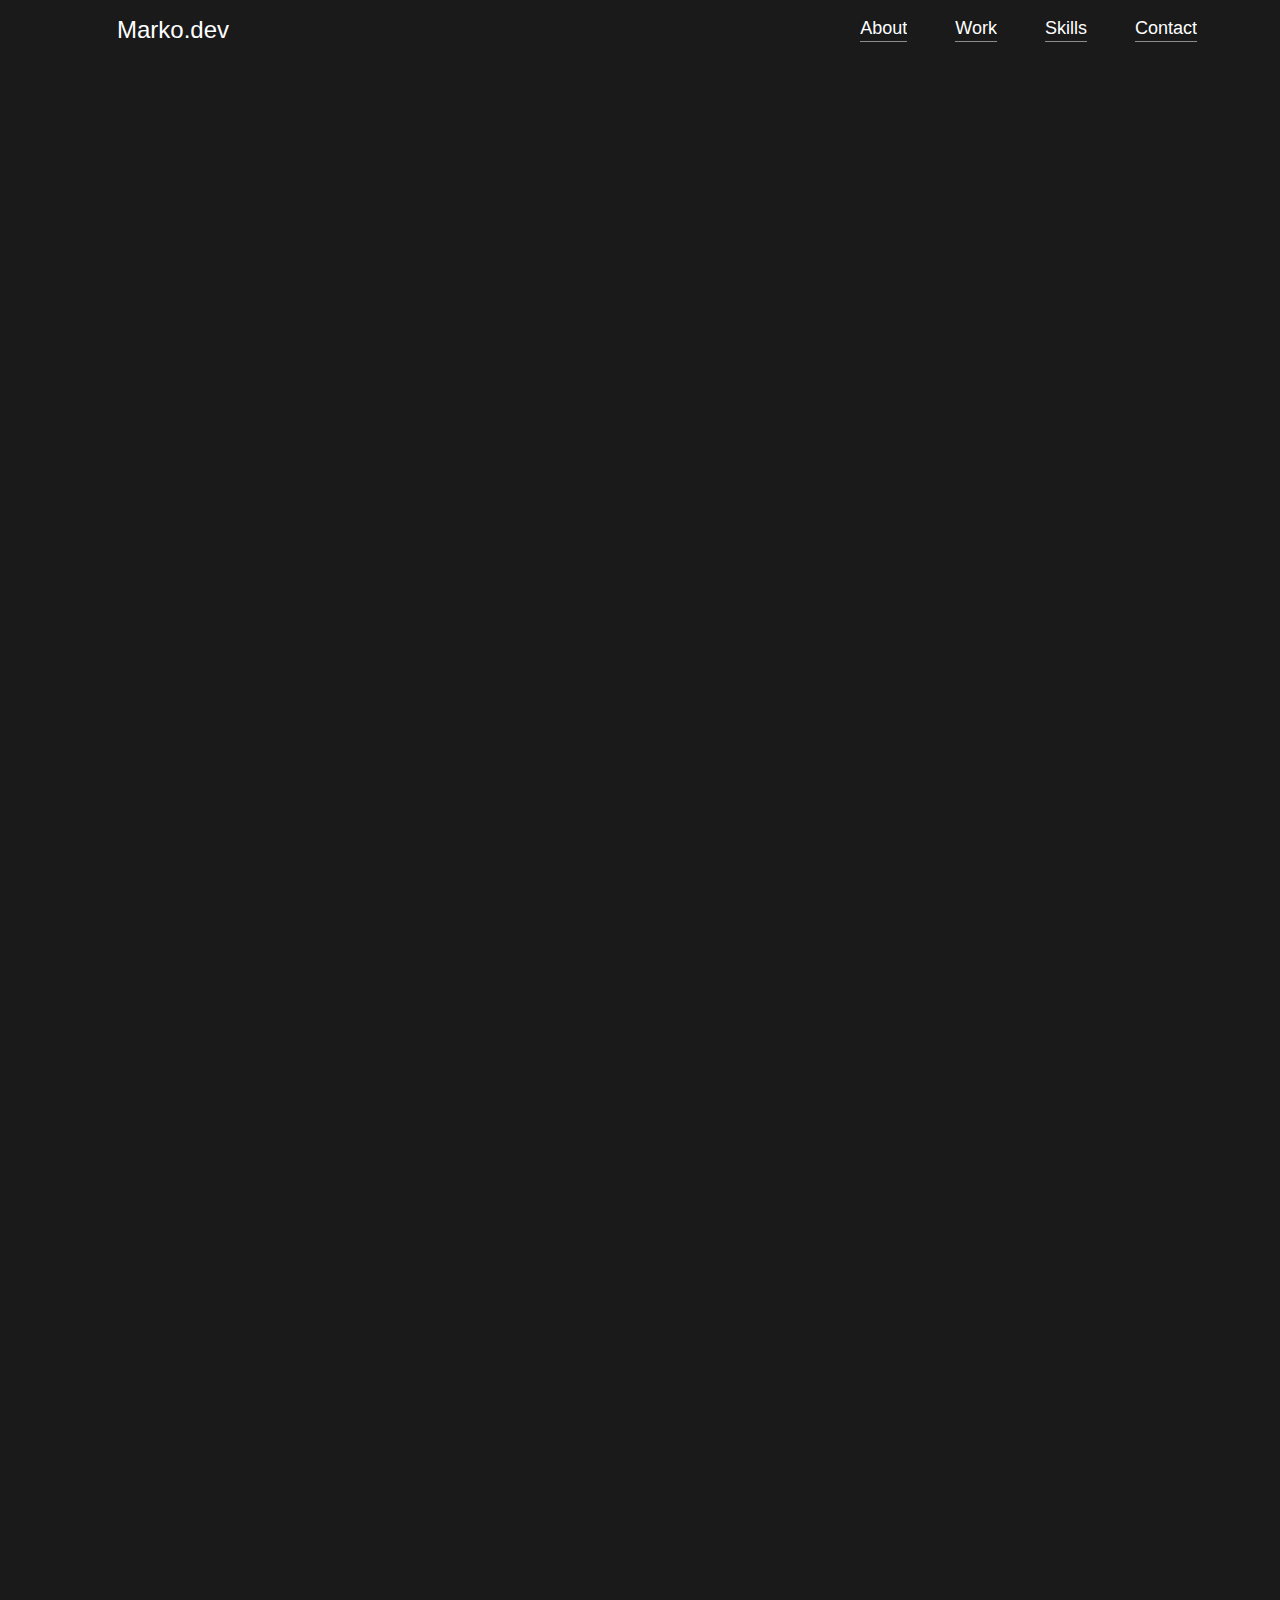
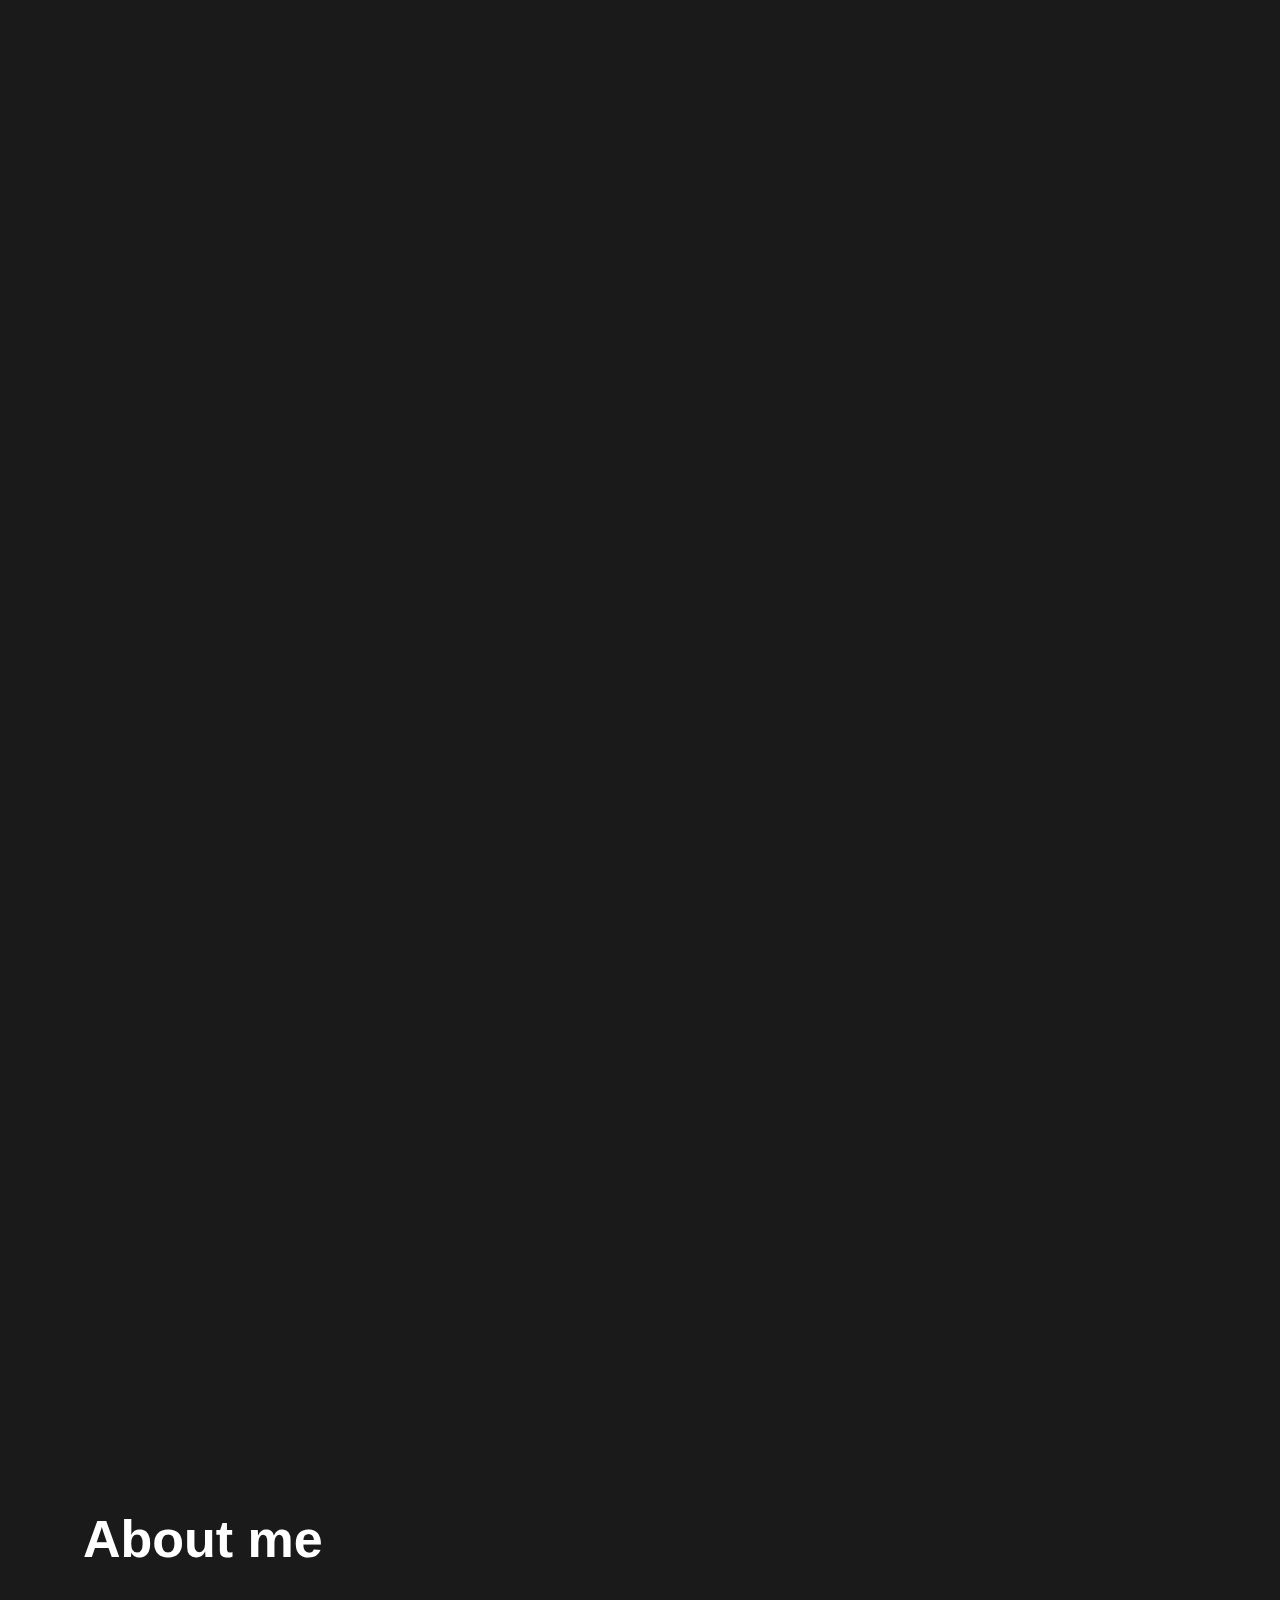
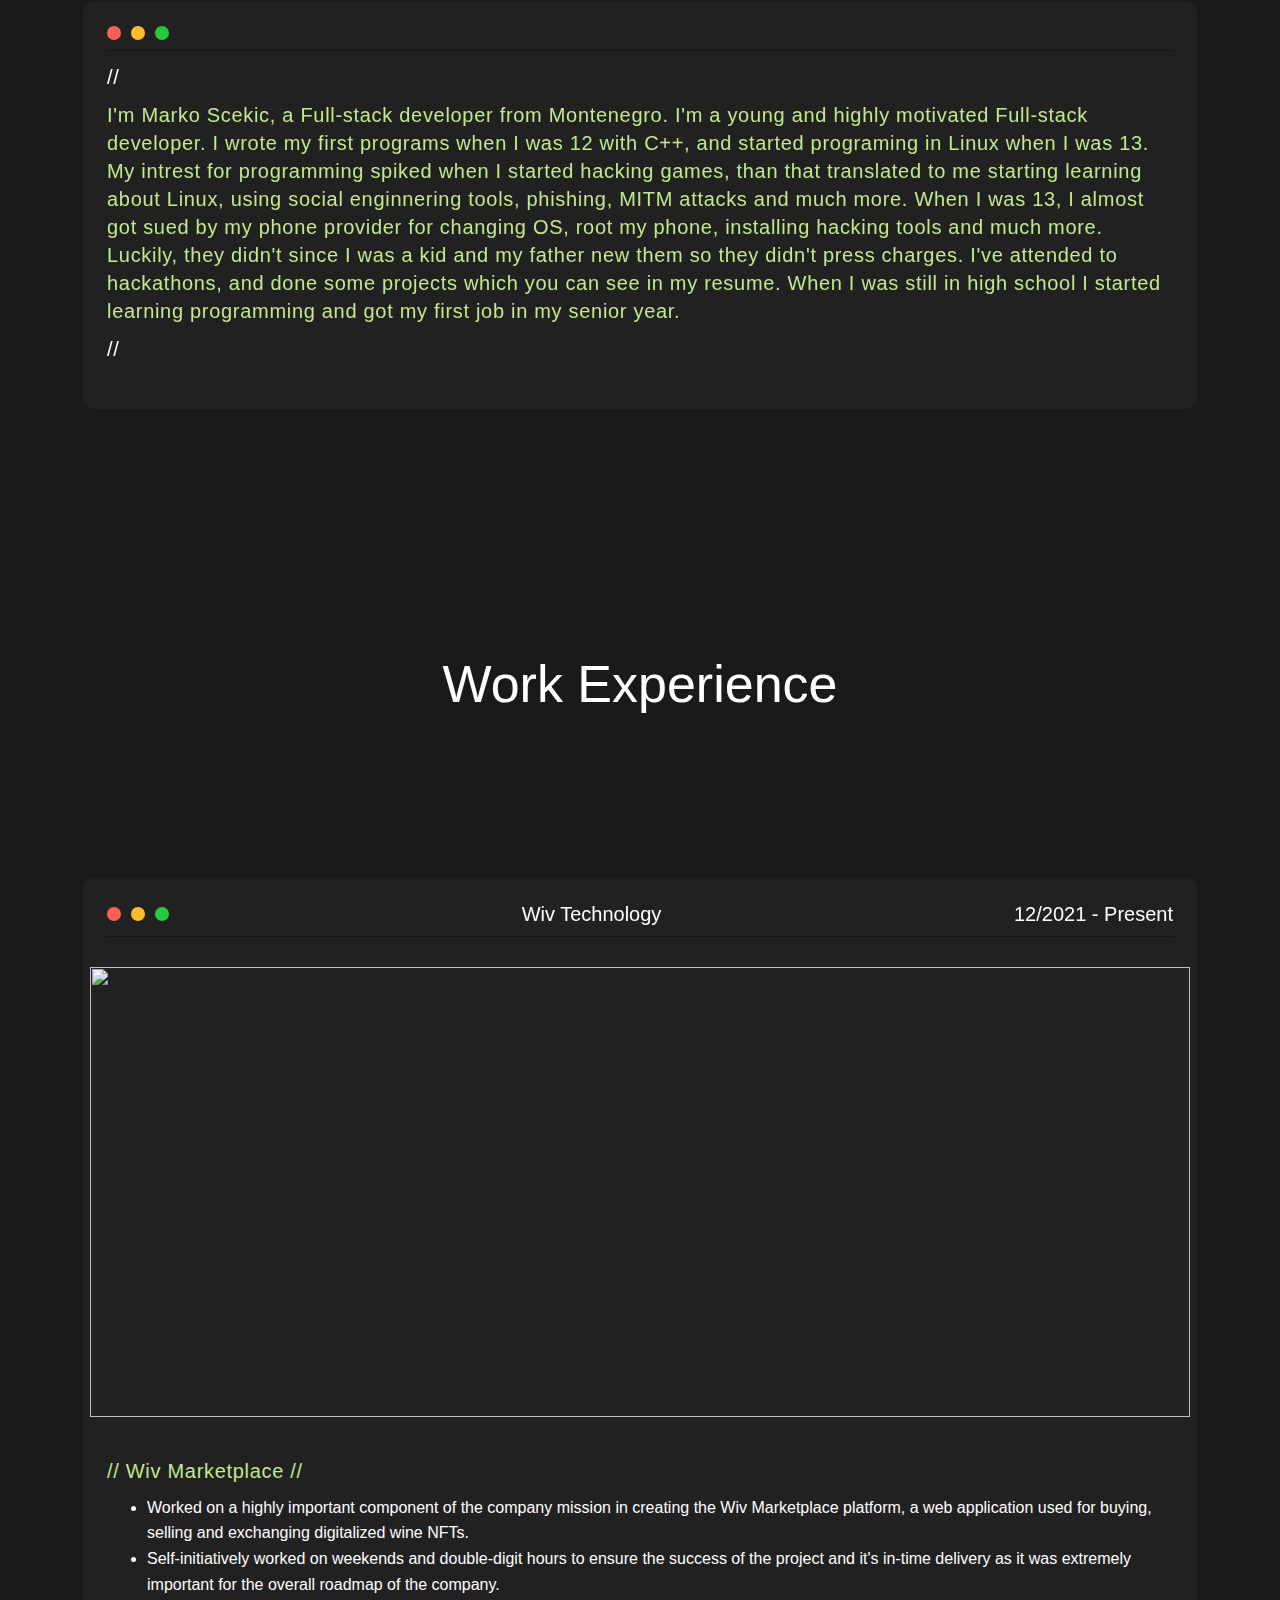
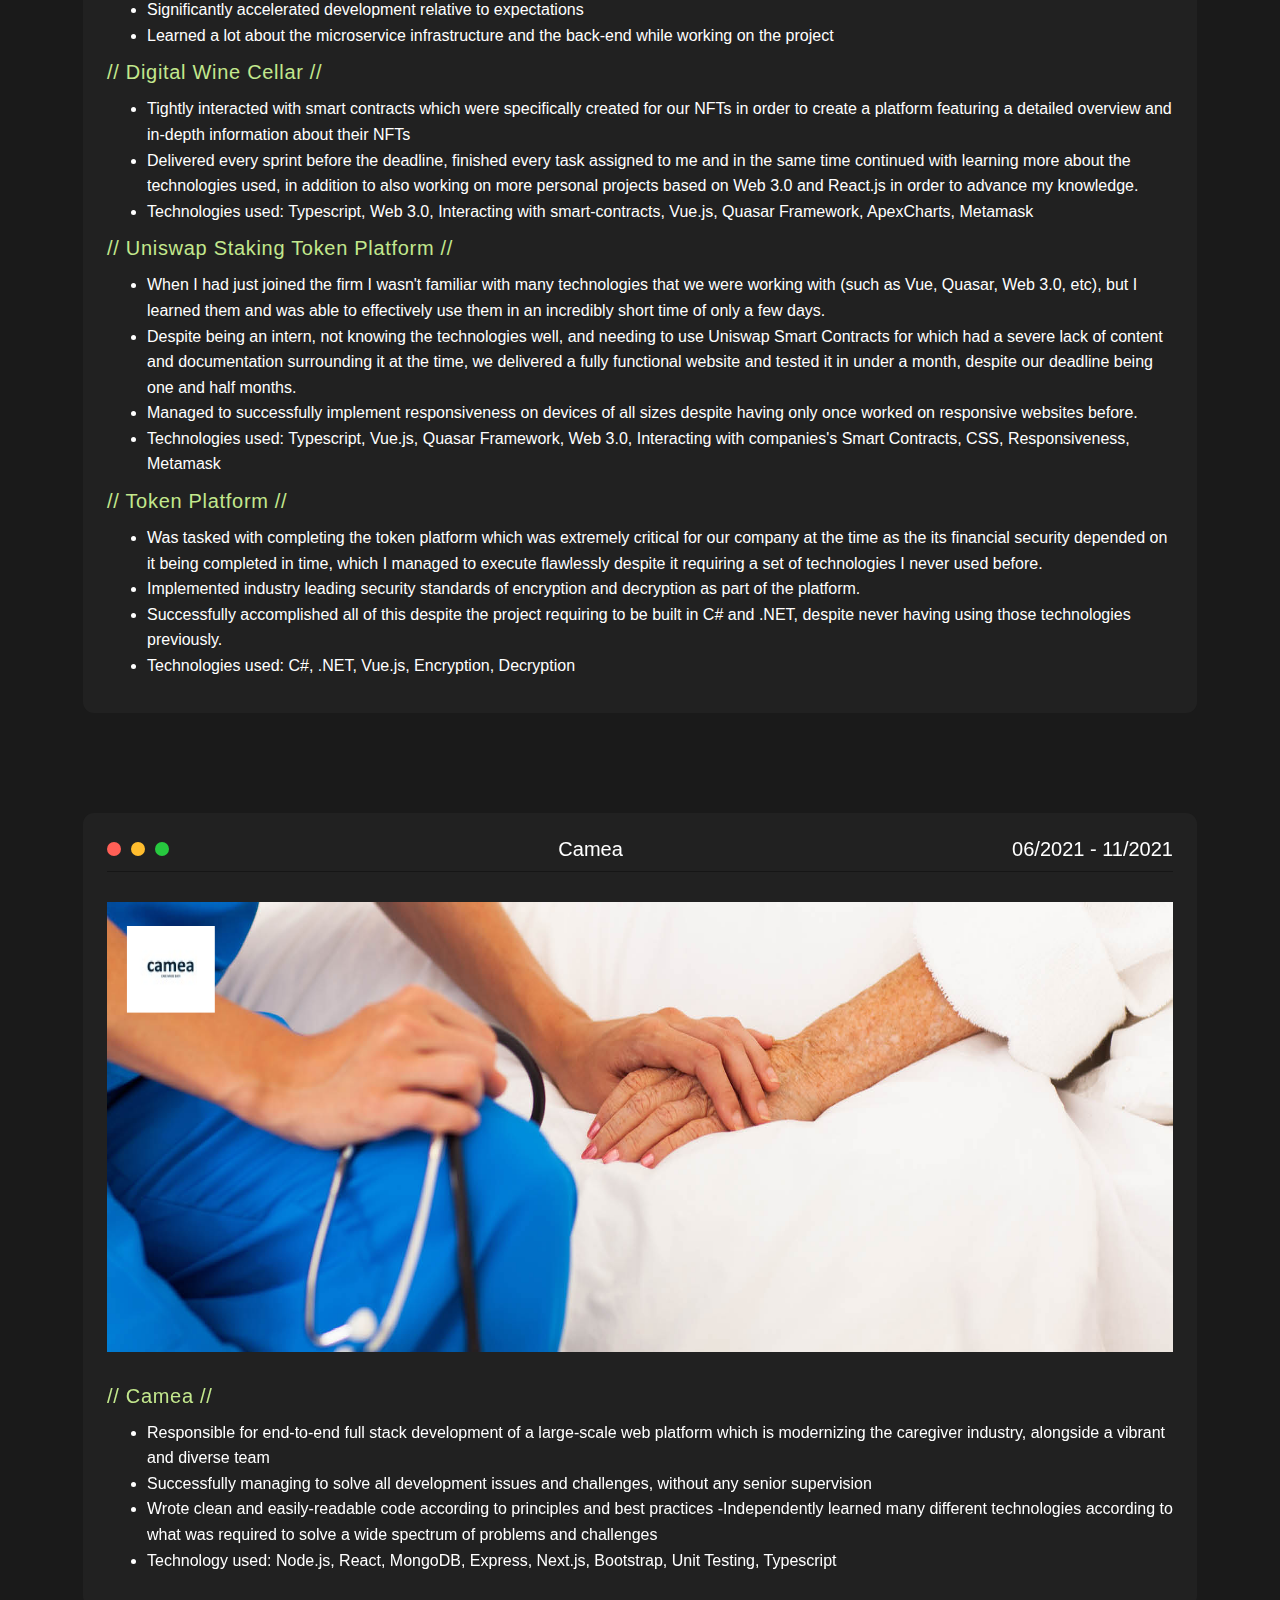
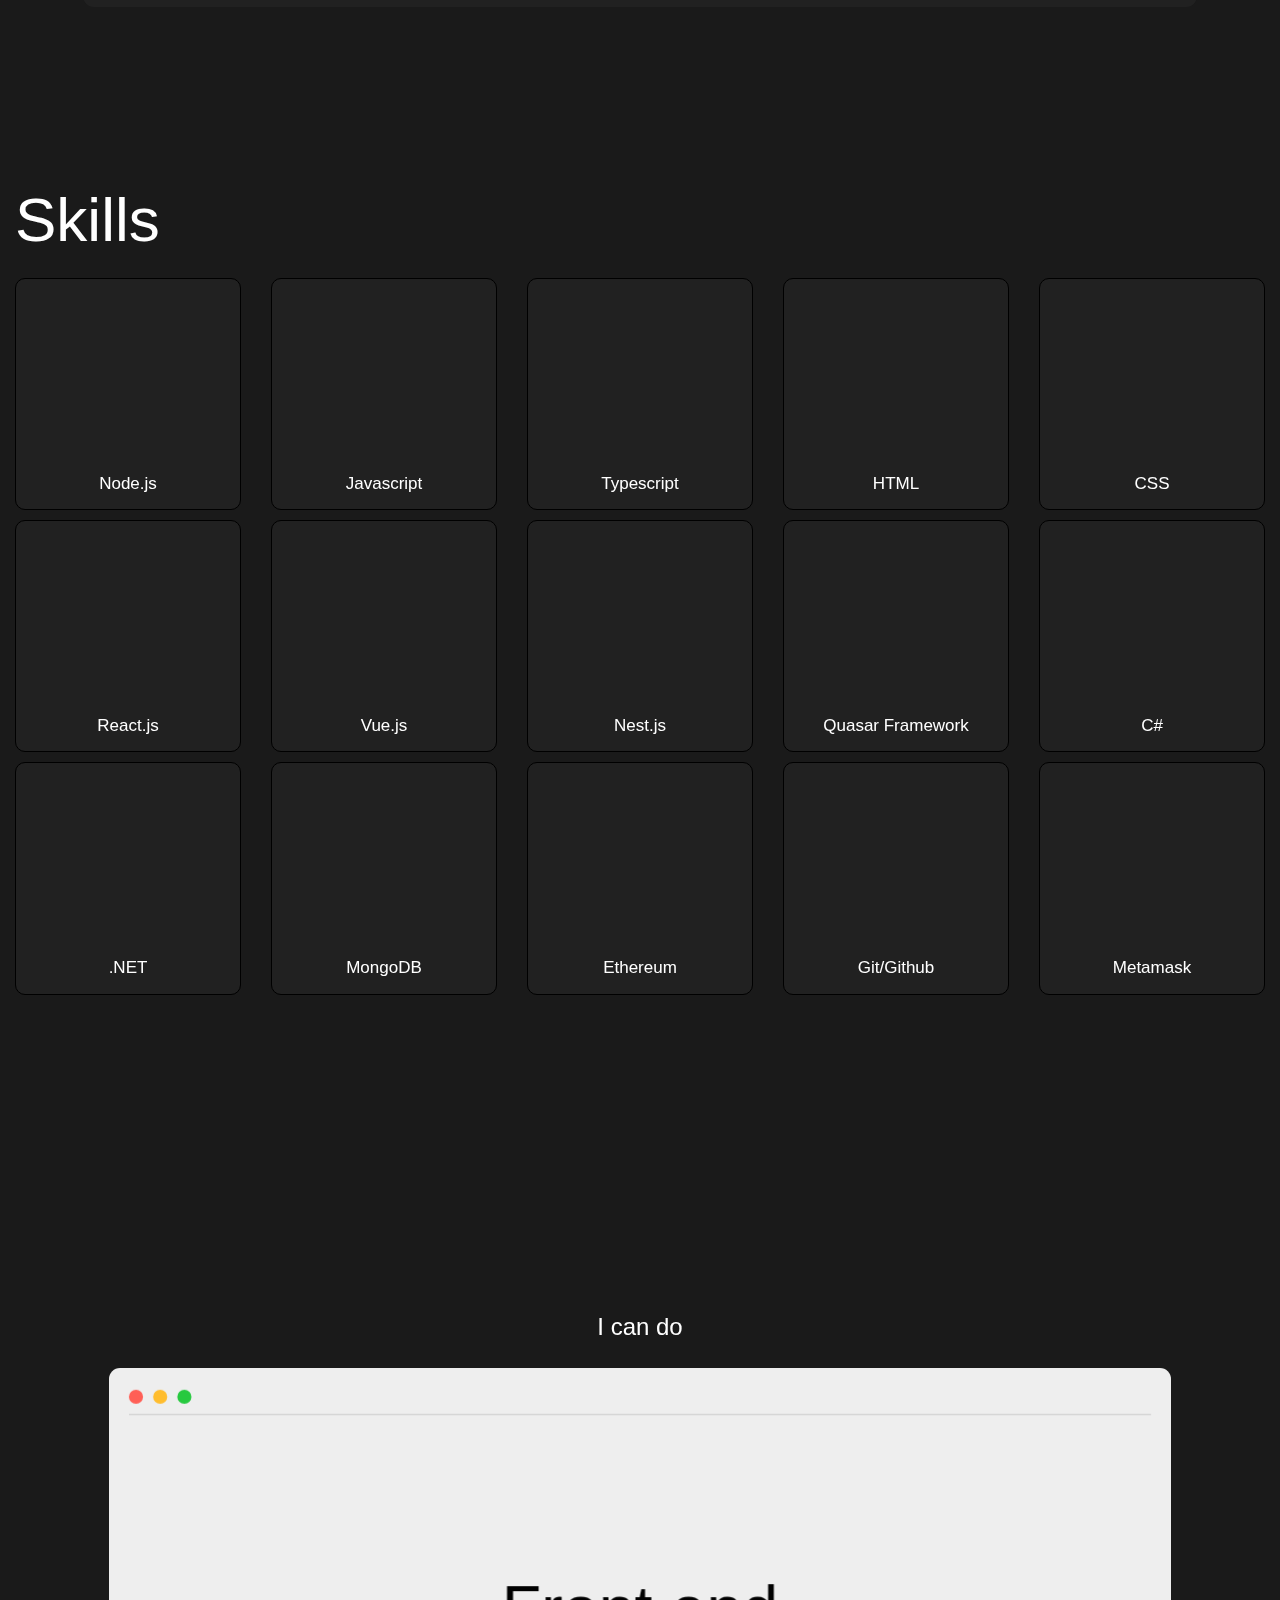
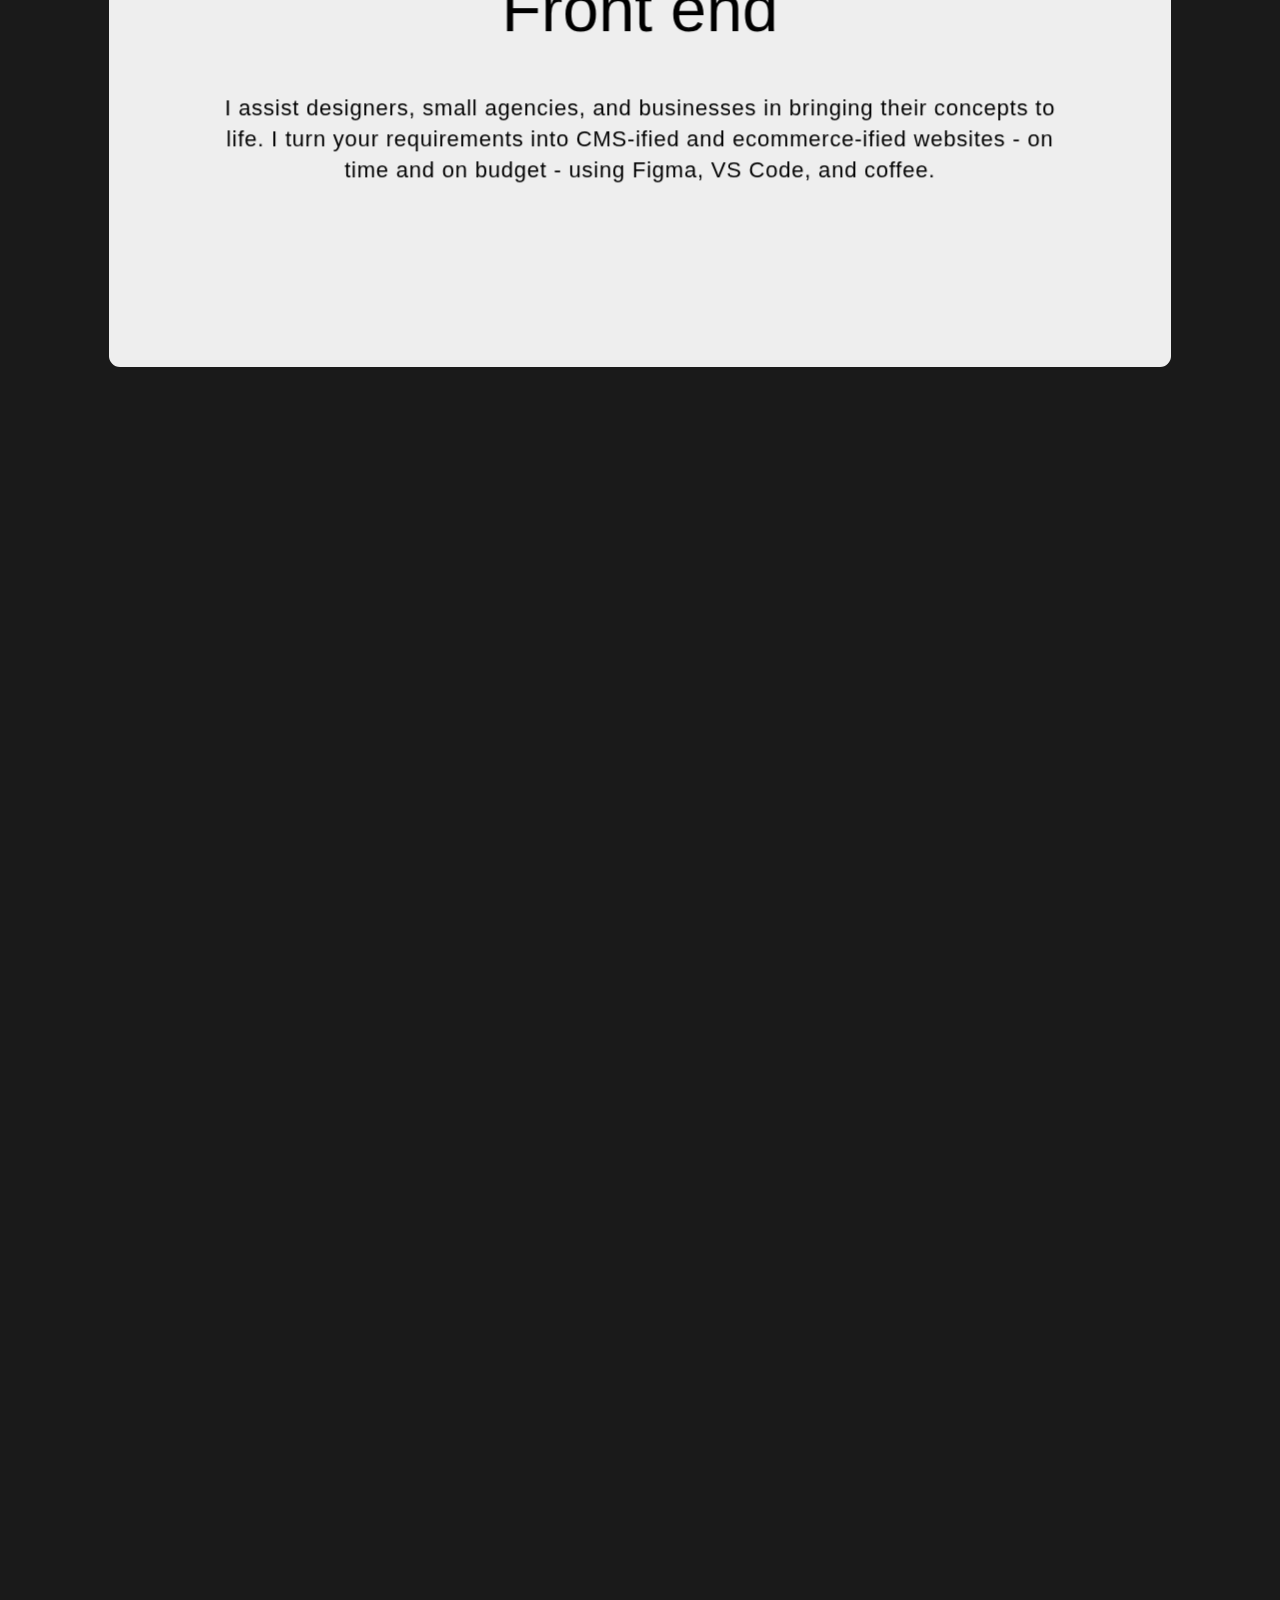
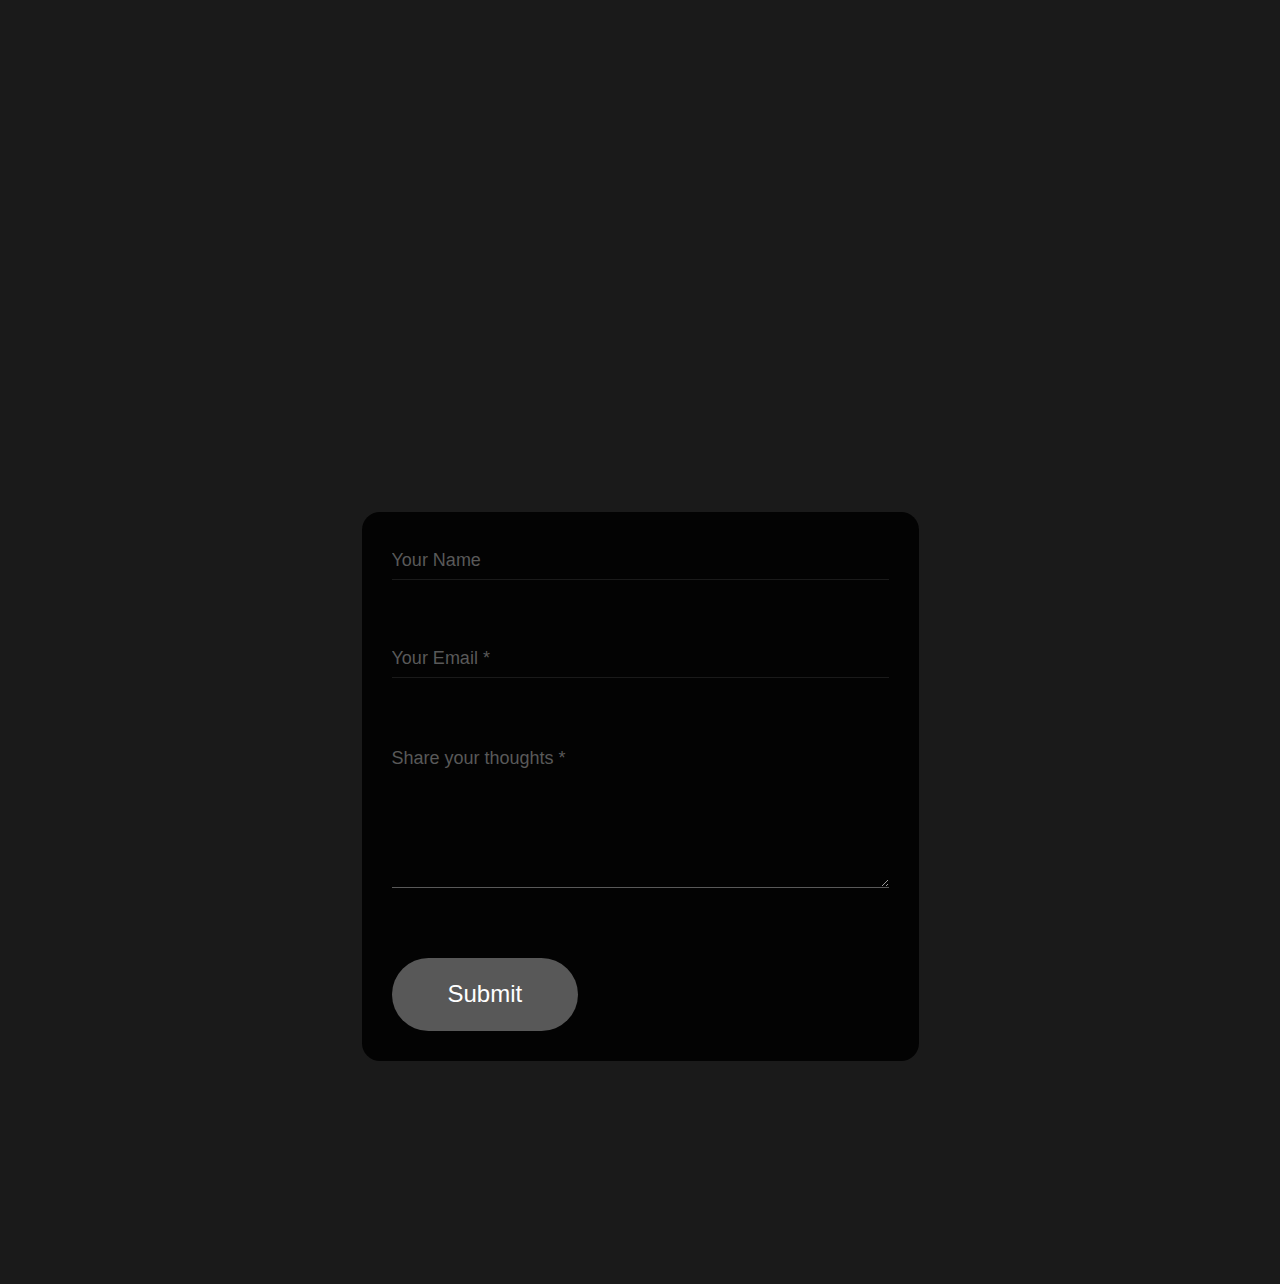
==== commit 23645063: "Add space between work experience divs" ====
--- a/index.html
+++ b/index.html
@@ -409,13 +409,14 @@
                                 </div>
                                 <div class="fade-in-move-on-scroll">
                                     <p class="_20px-paragraph yellow-text">
-                                        I'm Marko Scekic, a full-stack developer
+                                        I'm Marko Scekic, a Full-stack developer
                                         from Montenegro. I'm a young and highly
-                                        motivated full-stack developer. I wrote
+                                        motivated Full-stack developer. I wrote
                                         my first programs when I was 12 with
                                         C++, and started programing in Linux
-                                        when I was 13. I've attended to
-                                        hackathon, and done some projects which
+                                        when I was 13. My intrest for programming spiked when I started hacking games, than that translated to me starting learning about Linux, using social enginnering tools, phishing, MITM attacks and much more.  
+                                        When I was 13, I almost got sued by my phone provider for changing OS, root my phone, installing hacking tools and much more. Luckily, they didn't since I was a kid and my father new them so they didn't press charges.
+                                        I've attended to hackathons, and done some projects which
                                         you can see in my resume. When I was
                                         still in high school I started learning
                                         programming and got my first job in my
@@ -429,17 +430,322 @@
                         </div>
                     </div>
                 </div>
-                <div class="iphone-wrapper" id="iphone-wrapper" >
+                <!-- <div class="iphone-wrapper" id="iphone-wrapper" >
+                    <div class="word-wrapper">
+                    <div id="word" class="word anim-typewriter">
+                            Lorem ipsum dolor sit amet, consectetur adipisicing elit. Facilis ducimus minus debitis provident incidunt nemo quod! Excepturi quaerat quas perspiciatis?
+                    </div>
+                </div>
                     <div class="iphone-container" id="iphone-container">
                        <div class="iphone">
                            <div class="screen">
                                <div class="island"></div>
                                <div class="iphone-main">
                                 <div class="notification-center">
-                                    <div class="time" id="time">9:91</div>
-                                    <div class="iphone-icons">9:00</div>
-                                </div>
-                                <div class="iphone-apps"></div>
+                                    <div class="time" id="time" style="padding-left: 40px;"></div>
+                                    <div class="iphone-icons">
+                                        <img src="https://cdn-icons-png.flaticon.com/512/39/39934.png" width="15px"/>
+                                        <img src="https://icons.veryicon.com/png/o/miscellaneous/alan-ui/ios-wifi-2.png" width="20px"/>
+                                        <img src="https://icons.veryicon.com/png/o/miscellaneous/iview30-ios-style/ios-battery-full-5.png" width="20px"/>
+                                    </div>
+                                </div>
+                                <div class="clock-app-container" id="clock-app-container">
+                                    <div class="edit-section">
+                                        <div>Edit</div>
+                                        <img />
+                                    </div>
+                                    <div class="world-clock-title">World Clock</div>
+                                    <div class="border-wrapper">
+                                       <div class="border"></div>
+                                    </div>
+                                    <div class="global-time-container">
+                                        <div class="global-time-name">Montenegro</div>
+                                        <div class="global-time" id="montenegro-global-time">9:41<span class="global-time-part">PM</span></div>
+                                    </div>
+                                    <div class="border-wrapper">
+                                        <div class="border"></div>
+                                     </div>
+                                    <div class="global-time-container">
+                                        <div class="global-time-name">New York</div>
+                                        <div class="global-time" id="new-york-global-time">9:41<span class="global-time-part">PM</span></div>
+                                    </div>
+                                    <div class="border-wrapper">
+                                        <div class="border"></div>
+                                     </div>
+                                    <div class="global-time-container">
+                                        <div class="global-time-name">Geneva</div>
+                                        <div class="global-time" id="geneva-global-time">9:41<span class="global-time-part">PM</span></div>
+                                    </div>
+                                    <div class="border-wrapper">
+                                        <div class="border"></div>
+                                     </div>
+                                    <div class="global-time-container">
+                                        <div class="global-time-name">Dubai</div>
+                                        <div class="global-time" id="dubai-global-time">9:41<span class="global-time-part">PM</span></div>
+                                    </div>
+                                    <div class="border-wrapper">
+                                        <div class="border"></div>
+                                     </div>
+                                    <div class="global-time-container">
+                                        <div class="global-time-name">Bejing</div>
+                                        <div class="global-time" id="bejing-global-time">9:41<span class="global-time-part">PM</span></div>
+                                    </div>
+                                    <div class="border-wrapper">
+                                        <div class="border"></div>
+                                     </div>
+                                     <div class="clock-menu-wrapper">
+                                    <div class="clock-menu">
+                                        <div class="clock-menu-item">
+                                            <img width="20px" class="image-filter" src="https://www.freeiconspng.com/thumbs/world-icon-png/web-icon-black-png-planet-web-world-icon-17.png"/>
+                                            <div class="world-text-color">World Clock</div>
+                                        </div>
+                                        <div class="clock-menu-item">
+                                            <img width="20px" class="gray-filter-color" src="https://cdn.iconscout.com/icon/free/png-256/alarm-396-475003.png"/>
+                                            <div class="gray-text-color">Alarm</div>
+                                        </div>
+                                        <div class="clock-menu-item">
+                                            <img width="20px" class="gray-filter-color" src="https://www.freeiconspng.com/uploads/stopwatch-icon-10.png"/>
+                                            <div class="gray-text-color">Stopwatch</div>
+                                        </div>
+                                        <div class="clock-menu-item">
+                                            <img width="20px" class="gray-filter-color" src="https://icons.veryicon.com/png/o/miscellaneous/iview30-ios-style/ios-timer-4.png"/>
+                                            <div class="gray-text-color">Timer</div>
+                                        </div>
+                                    </div>
+                                </div>
+                                    <div class="edit"></div>
+                                </div>
+                                <div class="stock-app clock-app-container" id="stock-app">
+                                    <div style="display: flex; flex-direction: row; justify-content: space-between; align-items: center;">
+                                    <div class="stocks-title">Stocks</div>
+                                    <div class="circle-wrapper">
+                                    <div class="circle">...</div>
+                                </div>
+                                </div>
+                                    <div class="stocks-date"id="date">25 December</div>
+                                    <div class="search-bar"></div>
+                                    <div class="my-simbols">My Symbols</div>
+                                    <div style="display: flex; flex-direction: row; align-items: center; justify-content: space-between;" class="border-bottom">
+                                         <div style="display: flex; flex-direction: column;" class="stock-title">
+                                            <div class="stock-name-title">Dow Jones</div>
+                                            <div class="stock-name-desc">Dow Jones Industrial</div>
+                                         </div>
+                                         <div class="chart">
+                                            <img src="./red-chart.jpg" width="70px" />
+                                         </div>
+                                        <div class="chart-price" style="display:flex; flex-direction: column;">
+                                        <div class="chart-price">33,333</div>
+                                        <div class="chart-percentage">+176</div>
+                                    </div>
+                                </div>
+                                <div class="chart-border"></div>
+                                    <div style="display: flex; flex-direction: row; align-items: center; justify-content: space-between;" class="border-bottom">
+                                         <div style="display: flex; flex-direction: column;" class="stock-title">
+                                            <div class="stock-name-title">Dow Jones</div>
+                                            <div class="stock-name-desc">Dow Jones Industrial</div>
+                                         </div>
+                                         <div class="chart">
+                                            <img src="./red-chart.jpg" width="70px" />
+                                         </div>
+                                        <div class="chart-price" style="display:flex; flex-direction: column;">
+                                        <div class="chart-price">33,333</div>
+                                        <div class="chart-percentage">+176</div>
+                                    </div>
+                                </div>
+                                <div class="chart-border"></div>
+                                    <div style="display: flex; flex-direction: row; align-items: center; justify-content: space-between;" class="border-bottom">
+                                         <div style="display: flex; flex-direction: column;" class="stock-title">
+                                            <div class="stock-name-title">Dow Jones</div>
+                                            <div class="stock-name-desc">Dow Jones Industrial</div>
+                                         </div>
+                                         <div class="chart">
+                                            <img src="./red-chart.jpg" width="70px" />
+                                         </div>
+                                        <div class="chart-price" style="display:flex; flex-direction: column;">
+                                        <div class="chart-price">33,333</div>
+                                        <div class="chart-percentage">+176</div>
+                                    </div>
+                                </div>
+                                <div class="chart-border"></div>
+                                    <div style="display: flex; flex-direction: row; align-items: center; justify-content: space-between;" class="border-bottom">
+                                         <div style="display: flex; flex-direction: column;" class="stock-title">
+                                            <div class="stock-name-title">Dow Jones</div>
+                                            <div class="stock-name-desc">Dow Jones Industrial</div>
+                                         </div>
+                                         <div class="chart">
+                                            <img src="./red-chart.jpg" width="70px" />
+                                         </div>
+                                        <div class="chart-price" style="display:flex; flex-direction: column;">
+                                        <div class="chart-price">33,333</div>
+                                        <div class="chart-percentage">+176</div>
+                                    </div>
+                                </div>
+                                <div class="chart-border"></div>
+                                    <div style="display: flex; flex-direction: row; align-items: center; justify-content: space-between;" class="border-bottom">
+                                         <div style="display: flex; flex-direction: column;" class="stock-title">
+                                            <div class="stock-name-title">Dow Jones</div>
+                                            <div class="stock-name-desc">Dow Jones Industrial</div>
+                                         </div>
+                                         <div class="chart">
+                                            <img src="./red-chart.jpg" width="70px" />
+                                         </div>
+                                        <div class="chart-price" style="display:flex; flex-direction: column;">
+                                        <div class="chart-price">33,333</div>
+                                        <div class="chart-percentage">+176</div>
+                                    </div>
+                                </div>
+                                <div class="chart-border"></div>
+                                <div class="chart-border"></div>
+                                    <div style="display: flex; flex-direction: row; align-items: center; justify-content: space-between;" class="border-bottom">
+                                         <div style="display: flex; flex-direction: column;" class="stock-title">
+                                            <div class="stock-name-title">Dow Jones</div>
+                                            <div class="stock-name-desc">Dow Jones Industrial</div>
+                                         </div>
+                                         <div class="chart">
+                                            <img src="./red-chart.jpg" width="70px" />
+                                         </div>
+                                        <div class="chart-price" style="display:flex; flex-direction: column;">
+                                        <div class="chart-price">33,333</div>
+                                        <div class="chart-percentage">+176</div>
+                                    </div>
+                                </div>
+                                <div class="chart-border"></div>
+                                <div class="chart-border"></div>
+                                    <div style="display: flex; flex-direction: row; align-items: center; justify-content: space-between;" class="border-bottom">
+                                         <div style="display: flex; flex-direction: column;" class="stock-title">
+                                            <div class="stock-name-title">Dow Jones</div>
+                                            <div class="stock-name-desc">Dow Jones Industrial</div>
+                                         </div>
+                                         <div class="chart">
+                                            <img src="./red-chart.jpg" width="70px" />
+                                         </div>
+                                        <div class="chart-price" style="display:flex; flex-direction: column;">
+                                        <div class="chart-price">33,333</div>
+                                        <div class="chart-percentage">+176</div>
+                                    </div>
+                                </div>
+                                <div class="chart-border"></div>
+                                </div>
+                                <div class="resume-page" id="resume">
+                                  <img src="./resume.jpg"/> 
+                                  <div class="resume-button-wrapper">
+                                    <button class="resume-button">Download CV</button>
+                                  </div>
+                                </div>
+                                <div class="espn" id="espn">
+                                    <div class="espn-wrapper">
+                                        <img width="100px" src="[data-uri]"/>
+                                        <img src="https://i.ytimg.com/vi/xjPi6IcSH_Q/maxresdefault.jpg"/>
+                                        <div class="favorites-nba-wrapper">
+                                            <div style="color: black; padding-top: 10px; padding-bottom: 10px; font-weight: 700;">Favorites</div>
+                                            <div class="favorites-nba-teams">
+                                                <div class="teams">
+                                                    <div class="team">
+                                                            <img src="https://upload.wikimedia.org/wikipedia/en/thumb/4/4a/Milwaukee_Bucks_logo.svg/1200px-Milwaukee_Bucks_logo.svg.png" width="35px"/>
+                                                            <div class="team-title">Milwaukee</div>
+                                                    </div>
+                                                    <div class="team">
+                                                            <img src="https://upload.wikimedia.org/wikipedia/en/thumb/0/01/Golden_State_Warriors_logo.svg/1200px-Golden_State_Warriors_logo.svg.png" width="35px"/>
+                                                            <div class="team-title1">Golden State</div>    
+                                                    </div>
+                                                </div>
+                                                <div class="scores">
+                                                    <div class="mil-score">122</div>
+                                                    <div class="gol-score">110</div>
+                                                </div>
+                                                <div style="color: black; padding-left: 20px;">Final</div>
+                                            </div>
+                                            <div class="favorites-nba-teams" style="padding-top: 35px;">
+                                                <div class="teams">
+                                                    <div class="team">
+                                                            <img src="https://upload.wikimedia.org/wikipedia/en/thumb/4/4a/Milwaukee_Bucks_logo.svg/1200px-Milwaukee_Bucks_logo.svg.png" width="35px"/>
+                                                            <div class="team-title">Milwaukee</div>
+                                                    </div>
+                                                    <div class="team">
+                                                            <img src="https://upload.wikimedia.org/wikipedia/en/thumb/0/01/Golden_State_Warriors_logo.svg/1200px-Golden_State_Warriors_logo.svg.png" width="35px"/>
+                                                            <div class="team-title1">Golden State</div>    
+                                                    </div>
+                                                </div>
+                                                <div class="scores">
+                                                    <div class="mil-score">122</div>
+                                                    <div class="gol-score">110</div>
+                                                </div>
+                                                <div style="color: black; padding-left: 20px;">Final</div>
+                                            </div>
+                                            <div class="favorites-nba-teams" style="padding-top: 35px;">
+                                                <div class="teams">
+                                                    <div class="team">
+                                                            <img src="https://upload.wikimedia.org/wikipedia/en/thumb/4/4a/Milwaukee_Bucks_logo.svg/1200px-Milwaukee_Bucks_logo.svg.png" width="35px"/>
+                                                            <div class="team-title">Milwaukee</div>
+                                                    </div>
+                                                    <div class="team">
+                                                            <img src="https://upload.wikimedia.org/wikipedia/en/thumb/0/01/Golden_State_Warriors_logo.svg/1200px-Golden_State_Warriors_logo.svg.png" width="35px"/>
+                                                            <div class="team-title1">Golden State</div>    
+                                                    </div>
+                                                </div>
+                                                <div class="scores">
+                                                    <div class="mil-score">122</div>
+                                                    <div class="gol-score">110</div>
+                                                </div>
+                                                <div style="color: black; padding-left: 20px;">Final</div>
+                                            </div>
+                                            
+                                        </div>
+                                        <div class="chart-border" style="padding-top: 10px;"></div>
+                                    </div>
+                                </div>
+                                <div class="notes" id="notes">
+                                    <div class="notes-header">
+                                        <div style="display: flex; flex-direction: row; align-items: center;">
+                                        <span style="padding-right: 10px; font-size: 25px;">
+                                        <img src="https://th.bing.com/th/id/OIP.HkqHnYNH4pO3j8BuvIeN1AAAAA?pid=ImgDet&rs=1" width="10px" style="margin-bottom: 5px;"/>
+                                         </span>Go Back</div>
+                                        <div style="margin-bottom: 1px;">Done</div>
+                                    </div>
+                                    <div class="notes-text">So this is my story...</div>
+                                    <div class="notes-text">I was 12 and I just got new phone, Samsung S3. I rooted it immediately since i was interested in hacking and that kind of staff so I did that. Changed the OS of it, and it was working just fine. Continued with it until the phone just turned off and I coulnt get it back to work. I brought it with my father to the provider and they said they will ahve a look into it. After several days, they called my dad and said they wanted to sue me. Luckily my dad knew those guys so they didn't do that.</div>
+                                </div> -->
+                                <!-- <div class="">Notes</div> -->
+                                <!-- <div class="iphone-apps" id="iphone-apps" style="padding-top: 20px;">
+                                    <div class="iphone-columns">
+                                        <div class="apps">
+                                            <div class="app" style="display: flex; flex-direction: column; align-items: center;" onclick="openClock()">
+                                                <img src="https://i.pinimg.com/originals/03/fd/28/03fd284948387458641483ef58822e3c.png" width="70px"/>
+                                                <div style="padding-top: 5px;">Clock</div>
+                                            </div>
+                                            <div class="app" onclick="openStock()" style="display: flex; flex-direction: column; align-items: center;">
+                                                <img src="https://cdn0.iconfinder.com/data/icons/apple-apps/100/Apple_Stock-512.png" width="70px"/>
+                                                <div style="padding-top: 5px;">Stock</div>
+                                            </div>
+                                            <div class="app espn-app" onclick="openESPN()" style="display: flex; flex-direction: column; align-items: center;">
+                                                <img src="https://espnpressroom.com/us/files/2018/03/App-Icon-iOS-mic-flag-cut-to-shape-150x150.png" width="64px"/>
+                                                <div style="padding-top: 5px;">ESPN</div>
+                                            </div>
+                                            <div class="app notes-app" onclick="openNotes()" style="display: flex; flex-direction: column; align-items: center;">
+                                                <img src="https://play-lh.googleusercontent.com/WlHihFZpmBSIeeLhw66eynarQ7puIMk8WXkp1gmGJff09HDE8PK93c6hRnwcPDR0oD0" width="64px"/>
+                                                <div style="padding-top: 5px;">Notes</div>
+                                            </div>
+                                        </div>
+                                    </div>
+                                    <div class="iphone-columns" style="padding-top: 15px;">
+                                        <div class="apps">
+                                        <div class="app resume-app" style="display: flex; flex-direction: column; align-items: center;" onclick="openCV()">
+                                            <img src="./round.png" width="59px"/>
+                                            <div style="padding-top: 5px;">CV</div>
+                                        </div>
+                                        <a href="mailto:scekicm02@gmail.com" class="app" style="display: flex; flex-direction: column; align-items: center; padding-left: 12px; text-decoration: none;" onclick="openMail()">
+                                            <img src="https://upload.wikimedia.org/wikipedia/commons/4/4e/Mail_%28iOS%29.svg" width="59px"/>
+                                            <div style="padding-top: 5px;">Mail</div>
+                                        </a>
+                                        <div class="app" style="display: flex; flex-direction: column; align-items: center; padding-left: 12px; text-decoration: none;" onclick="openMail()">
+                                            <img src="https://cdn-icons-png.flaticon.com/512/74/74897.png" style="background-color: aliceblue;" width="59px"/>
+                                            <div style="padding-top: 5px;">Mail</div>
+                                        </div>
+                                    </div>
+                                        
+                                    </div>
+                                    <div></div>
+                                </div>
                                </div>
                          </div>
                          <i class="iphone-button button1"></i>
@@ -448,7 +754,7 @@
                          <i class="iphone-rightSideButton"></i>
                        </div>
                      </div>
-                   </div>
+                   </div> -->
             </div>
         </div>
         <div class="section" id="work">
@@ -541,7 +847,7 @@
                                             <li>Despite being an intern, not knowing the technologies well, and needing to use Uniswap Smart Contracts for which had a severe lack of content and documentation surrounding it at the time, we delivered a fully functional website and tested it in under a month, despite our deadline being one and half months.</li>
                                             <li>Managed to successfully implement responsiveness on devices of all sizes despite having only once worked on responsive websites before.
                                             </li>
-                                            <li>Technologies used: Typescript, Vue.js, Quasar Framework, Web 3.0, Interacting with firm’s Smart Contracts, CSS, Responsiveness, Metamask
+                                            <li>Technologies used: Typescript, Vue.js, Quasar Framework, Web 3.0, Interacting with companies's Smart Contracts, CSS, Responsiveness, Metamask
                                             </li>
                                         </ul>
                                     </p>
@@ -552,6 +858,7 @@
                                             <li>Implemented industry leading security standards of encryption and decryption as part of the platform.</li>
                                             <li>Successfully accomplished all of this despite the project requiring to be built in C# and .NET, despite never having using those technologies previously.
                                             </li>
+                                            <li>Technologies used: C#, .NET, Vue.js, Encryption, Decryption</li>
                                         </ul>
                                     </p>
                                 </div>
@@ -574,7 +881,6 @@
                         "
                         class="back-card-holder"
                     >
-                    <div></div>
                         <div class="card-padding-holder">
                             <div
                                 class="front-card-header-holder screen-size black"
@@ -1088,7 +1394,6 @@
              let time = document.getElementById('time')
              let date = new Date();
              time.innerHTML = date.getHours() + ':' + date.getMinutes();
-             console.log(time);
           }
         
            const notification =  document.getElementById('notification');
@@ -1100,7 +1405,106 @@
                 notification.style.transition= 'visibility 0s 1s, opacity 1s linear';
             }, 10000)
            }, 15000);
+
+           function openClock() {
+             let icons =  document.getElementById('iphone-apps')
+             let screen =  document.getElementById('screen')
+             let clock =  document.getElementById('clock-app-container')
+             icons.style.display = 'none';
+             clock.style.display = 'flex'
+             clock.style.flexDirection = 'column'
+             
+           }
+
+           const clock = document.getElementById('clock-app-container')
+           clock.addEventListener('mouseover', getTimeOfWorld());
+           function getTimeOfWorld() {
+            let montenegro = document.getElementById('montenegro-global-time')
+            let geneva = document.getElementById('geneva-global-time')
+            let newYork = document.getElementById('new-york-global-time')
+            let dubai = document.getElementById('dubai-global-time')
+            let bejing = document.getElementById('bejing-global-time')
+            const date = new Date();
+            montenegro.innerHTML =  date.getHours() + ':' + date.getMinutes();   
+            newYork.innerHTML =  date.getHours() - 6 + ':' + date.getMinutes();   
+            geneva.innerHTML =  date.getHours()  + ':' + date.getMinutes();   
+            dubai.innerHTML =  date.getHours() + 3  + ':' + date.getMinutes();   
+            bejing.innerHTML =  date.getHours() + 7  + ':' + date.getMinutes();   
+           }
+           function openStock() {
+            let icons =  document.getElementById('iphone-apps')
+             let screen =  document.getElementById('screen')
+             let stock =  document.getElementById('stock-app')
+             icons.style.display = 'none';
+             stock.style.display = 'flex'
+             stock.style.flexDirection = 'column'
+
+           }
+           let date = document.getElementById('date');
+           let today = new Date();
+           let todayDate = '';
+           let todayDay = '';
+
+           todayDay = today.getDate();
+           let currentDate = today.getMonth() + 1;
+           if(currentDate === 1) {
+            todayDate = 'January'
+           } else if(currentDate === 2) {
+            todayDate = 'February'
+           } else if(currentDate === 3) {
+            todayDate = 'March'
+           } else if(currentDate === 4) {
+            todayDate = 'April'
+           } else if(currentDate === 5) {
+            todayDate = 'May'
+           } else if(currentDate === 6) {
+            todayDate = 'Jun'
+           } else if(currentDate === 7) {
+            todayDate = 'July'
+           } else if(currentDate === 8) {
+            todayDate = 'Avgust'
+           } else if(currentDate === 9) {
+            todayDate = 'Septembar'
+           } else if(currentDate === 10) {
+            todayDate = 'October'
+           } else if(currentDate === 11) {
+            todayDate = 'November'
+           } else if(currentDate === 12) {
+            todayDate = 'December'
+           }
+           date.innerHTML = todayDay + " "+ todayDate;
+
+           function openCV() {
+              let icons =  document.getElementById('iphone-apps')
+              let resume = document.getElementById('resume');
+              resume.style.display = 'flex';
+              icons.style.display = 'none';
+              
+             
+              
+            }
+
+            function openESPN() {
+                let icons =  document.getElementById('iphone-apps');
+                let espn = document.getElementById('espn');
+                icons.style.display = 'none'
+                espn.style.display = 'flex'
+            }
+            function openNotes() {
+                let icons =  document.getElementById('iphone-apps');
+                let notes = document.getElementById('notes');
+                icons.style.display = 'none'
+                notes.style.display = 'flex'
+            }
+
+
+
+//Animation
+
+
+
 </script>
+
         <!--[if lte IE 9
             ]><script src="//cdnjs.cloudflare.com/ajax/libs/placeholders/3.0.2/placeholders.min.js"></script
         ><![endif]-->
--- a/style.css
+++ b/style.css
@@ -4869,6 +4869,7 @@
     margin-bottom: 32px;
     border-radius: 11px;
     background-color: #212121;
+    margin-bottom: 100px;
 }
 
 .back-card-holder-skill {
@@ -4920,7 +4921,7 @@
 
 .featured-work-header {
     padding-right: 70px;
-    padding-bottom: 20px;
+    padding-bottom: 120px;
     padding-left: 70px;
 }
 
@@ -6752,7 +6753,7 @@
 .iphone .screen .iphone-main {
     position: absolute;
     /* background-color: red; */
-    width: 80%;
+    width: 100%;
     display: flex;
     flex-direction: column;
     /* justify-content: center; */
@@ -6770,4 +6771,316 @@
     display: flex;
     flex-direction: row;
     align-items: center;
-}+    justify-content: space-between;
+    width: 28%;
+    padding-right: 20px;
+}
+
+.iphone-columns {
+    display: flex;
+    flex-direction: column;
+}
+
+.apps {
+    display: flex;
+    flex-direction: row;
+}
+
+.app {
+    cursor: pointer;
+}
+
+.clock-app-container {
+    display: none;
+    min-height: 645px;
+    border-end-start-radius: 20px;
+    border-end-end-radius: 20px;
+    width: 100%;
+    background-color: black;
+}
+
+.edit-section {
+    display: flex;
+    flex-direction: row;
+    justify-content: space-between;
+    align-items: center;
+    padding: 15px;
+}
+
+.world-clock-title {
+    padding-left: 15px;
+    padding-top: 5px;
+    font-size: 25px;
+    font-weight: bold;
+}
+
+.border {
+    border-bottom: 1px solid gray;
+    width: 100%;
+    display: flex;
+    justify-content: center;
+}
+
+.border-wrapper {
+    padding-left: 15px;
+    padding-top: 10px;
+}
+
+.global-time-container {
+    display: flex;
+    flex-direction: row;
+    justify-content: space-between;
+    align-items: center;
+    padding: 13px;
+}
+
+.global-time-name {
+    display: flex;
+    flex-direction: column;
+    font-size: 25px;
+    padding-top: 10px;
+    padding-left: 5px;
+}
+
+.global-time {
+    font-size: 45px;
+    padding-right: 5px;
+}
+
+.global-time-part {
+    font-size: 20px;
+    padding-left: 3px;
+}
+
+.clock-menu {
+    display: flex;
+    flex-direction: row;
+    justify-content: space-between;
+    align-items: center;
+    padding-top: 20px;
+    width: 90%;
+}
+
+.clock-menu-item {
+    display: flex;
+    flex-direction: column;
+    align-items: center;
+    justify-content: center;
+}
+
+.image-filter {
+    filter: invert(56%) sepia(33%) saturate(6954%) hue-rotate(360deg)
+        brightness(103%) contrast(101%);
+}
+
+.world-text-color {
+    color: #ff7400;
+    font-size: 11px;
+    padding-top: 2px;
+}
+
+.clock-menu-wrapper {
+    display: flex;
+    justify-content: center;
+    width: 100%;
+}
+
+.white-color-text {
+    color: white;
+}
+
+.gray-filter-color {
+    filter: invert(73%) sepia(19%) saturate(0%) hue-rotate(207deg)
+        brightness(97%) contrast(84%);
+}
+
+.gray-text-color {
+    color: #b2b2b2;
+}
+
+.stock-app {
+    display: none;
+}
+
+.stocks-title {
+    font-size: 25px;
+    padding-left: 10px;
+    font-weight: 600;
+}
+
+.stocks-date {
+    font-size: 25px;
+    opacity: 0.4;
+    padding-left: 10px;
+}
+
+.stock-title {
+    padding: 10px;
+}
+.chart {
+    padding-top: 15px;
+}
+
+.stock-name-title {
+    font-size: 20px;
+    font-weight: 400;
+}
+
+.stock-name-desc {
+    opacity: 0.6;
+    padding-top: 5px;
+}
+
+.my-simbols {
+    color: #377aac;
+    padding: 10px;
+    font-size: 18px;
+}
+
+.circle {
+    border-radius: 50%;
+    height: 25px;
+    width: 25px;
+    background-color: #1c1c1e;
+    color: #4ca9ec;
+    display: flex;
+    justify-content: center;
+    font-size: 20px;
+    align-items: center;
+    padding-bottom: 10px;
+}
+
+.circle-wrapper {
+    padding-right: 20px;
+    padding-top: 10px;
+}
+
+.border-bottom {
+    /* border-bottom: 1px solid gray; */
+    /* margin-left: 15px; */
+    /* width: 95%; */
+}
+
+.chart-border {
+    border-bottom: 1px solid gray;
+    opacity: 0.3;
+    width: 95%;
+    margin-left: 10px;
+}
+
+.iphone-apps {
+    padding-left: 10px;
+}
+
+.resume-app {
+    padding-left: 5px;
+}
+
+.resume-page {
+    display: none;
+    /* background-color: #000; */
+    height: 100%;
+    flex-direction: column;
+}
+
+.resume-button-wrapper {
+    padding-left: 100px;
+    padding-top: 100px;
+}
+
+.resume-button {
+    color: #000;
+}
+
+.espn-app {
+    padding-top: 4px;
+    padding-left: 4px;
+}
+
+.espn {
+    display: none;
+    width: 100%;
+    min-height: 620px;
+    background-color: white;
+    flex-direction: column;
+}
+
+.espn-wrapper {
+    display: flex;
+    justify-content: center;
+    align-items: center;
+    flex-direction: column;
+}
+
+.favorites-nba-wrapper {
+    display: flex;
+    flex-direction: column;
+}
+
+.favorites-nba-teams {
+    display: flex;
+    flex-direction: row;
+    justify-content: space-between;
+    align-items: center;
+}
+
+.teams {
+    display: flex;
+    flex-direction: column;
+}
+
+.team {
+    display: flex;
+    flex-direction: row;
+    align-items: center;
+}
+
+.team-title {
+    color: #000;
+    padding-left: 10px;
+}
+
+.team-title1 {
+    color: #000;
+    opacity: 0.4;
+    padding-left: 10px;
+}
+
+.scores {
+    display: flex;
+    flex-direction: column;
+    color: #000;
+    padding-left: 70px;
+}
+
+.mil-score {
+    padding-bottom: 24px;
+}
+
+.gol-score {
+    padding-top: 2px;
+    opacity: 0.4;
+    padding-left: 1px;
+}
+
+.notes-app {
+    padding-top: 4px;
+    padding-left: 8px;
+}
+
+.notes {
+    display: none;
+    flex-direction: column;
+    background-color: white;
+    height: auto;
+    border-radius: 20px;
+}
+
+.notes-header {
+    display: flex;
+    flex-direction: row;
+    justify-content: space-between;
+    align-items: center;
+    color: orange;
+    padding: 20px;
+}
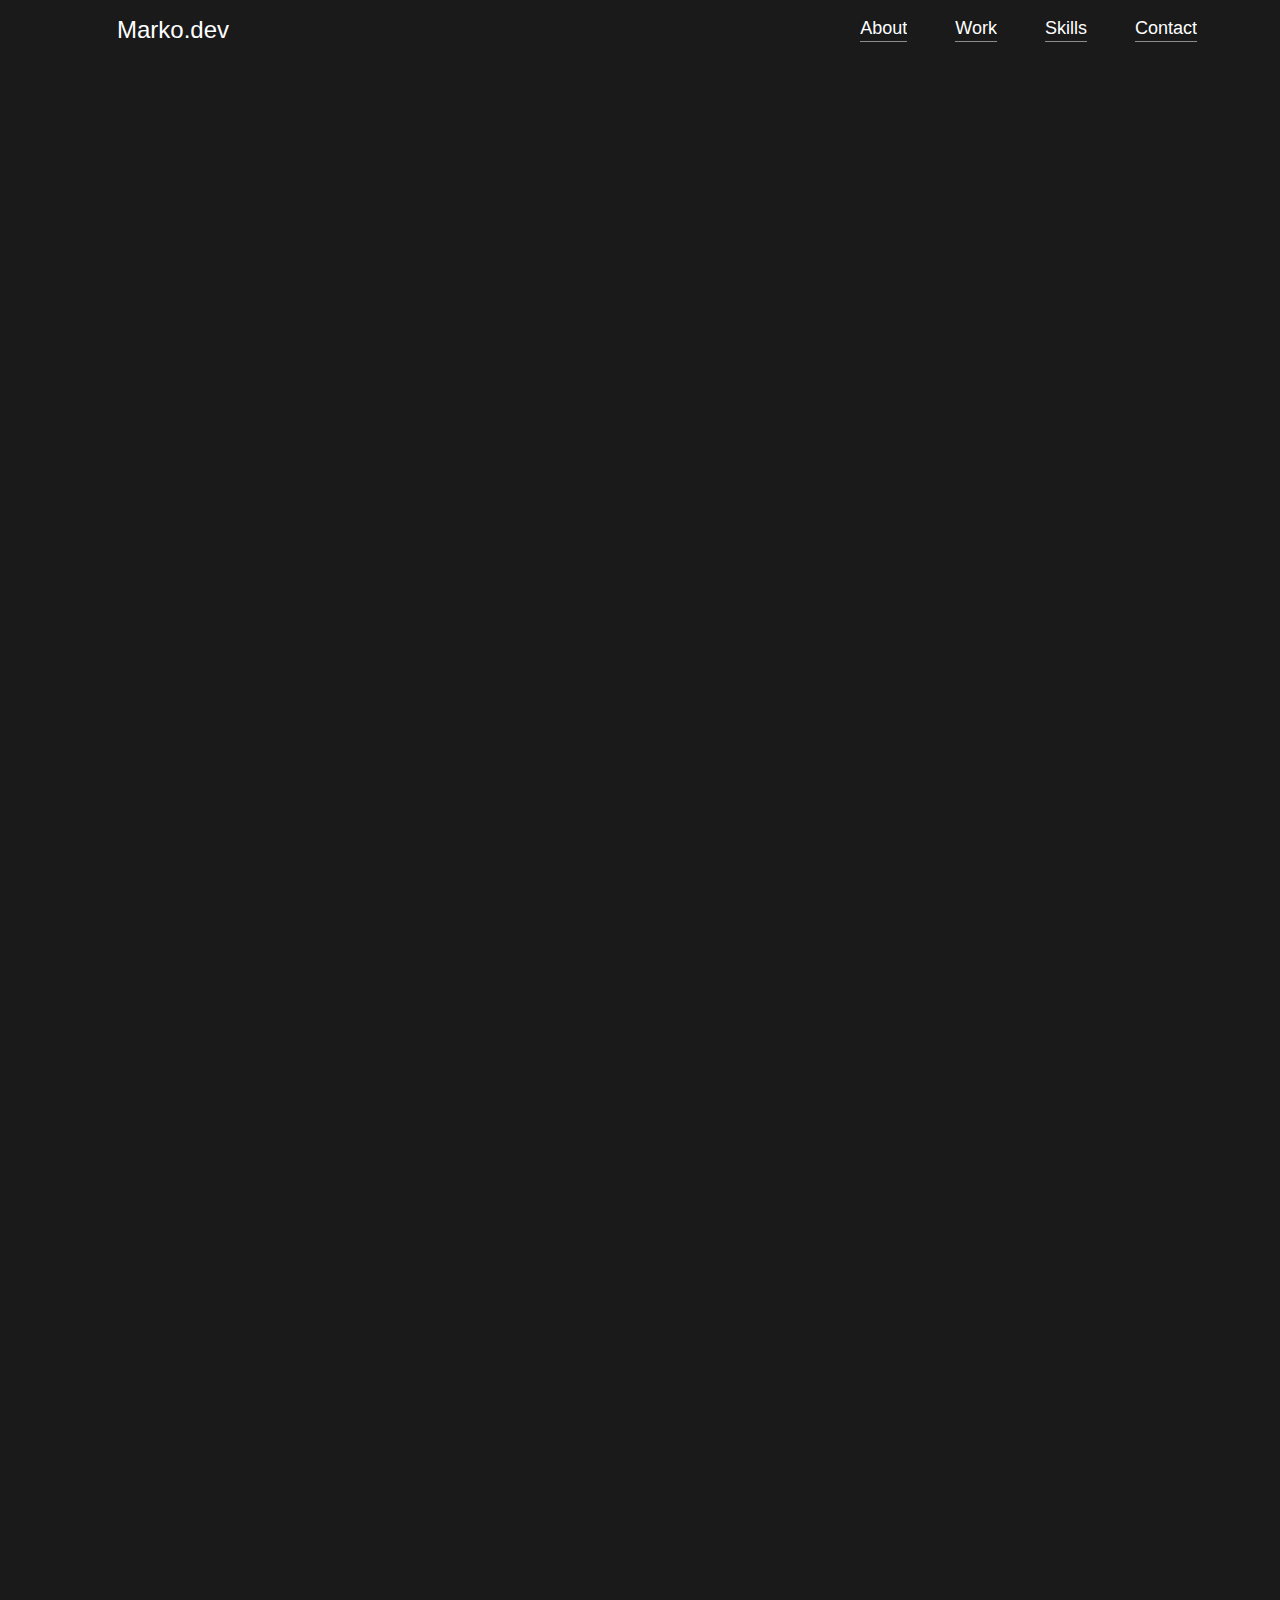
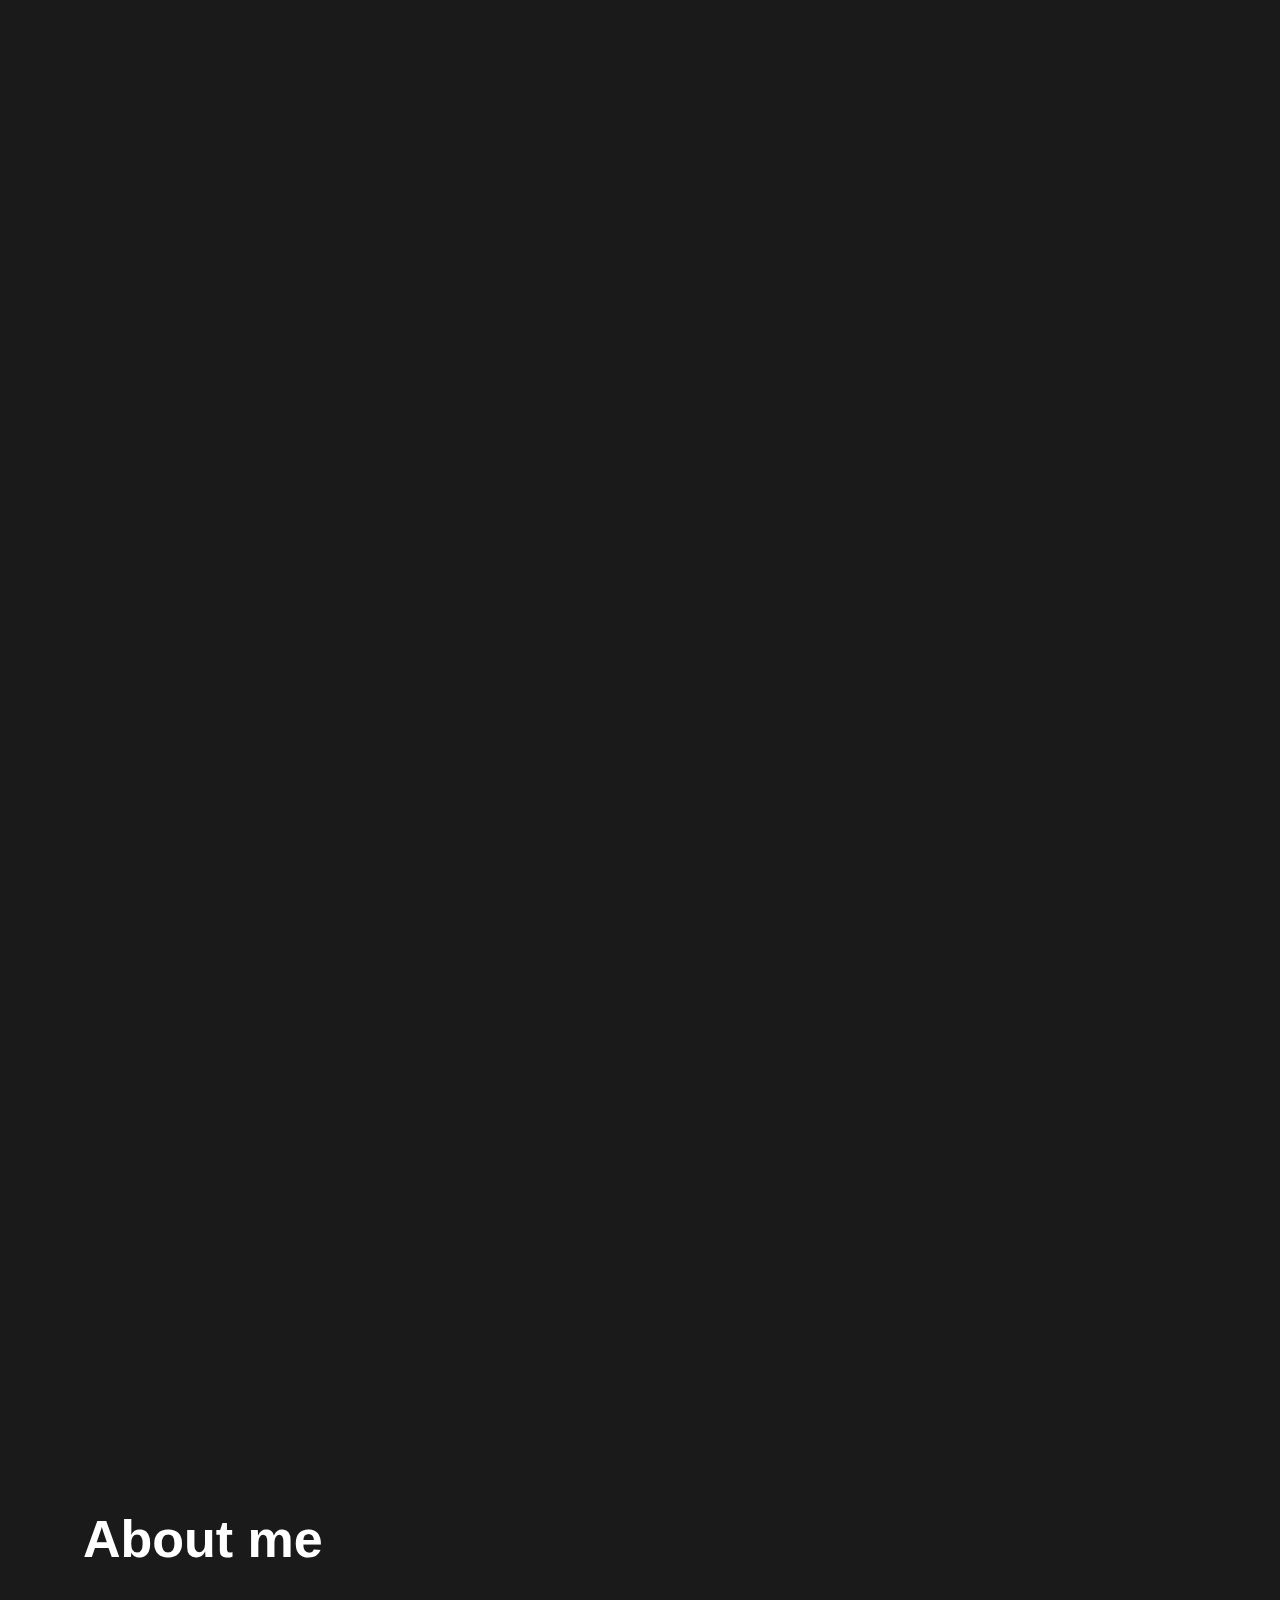
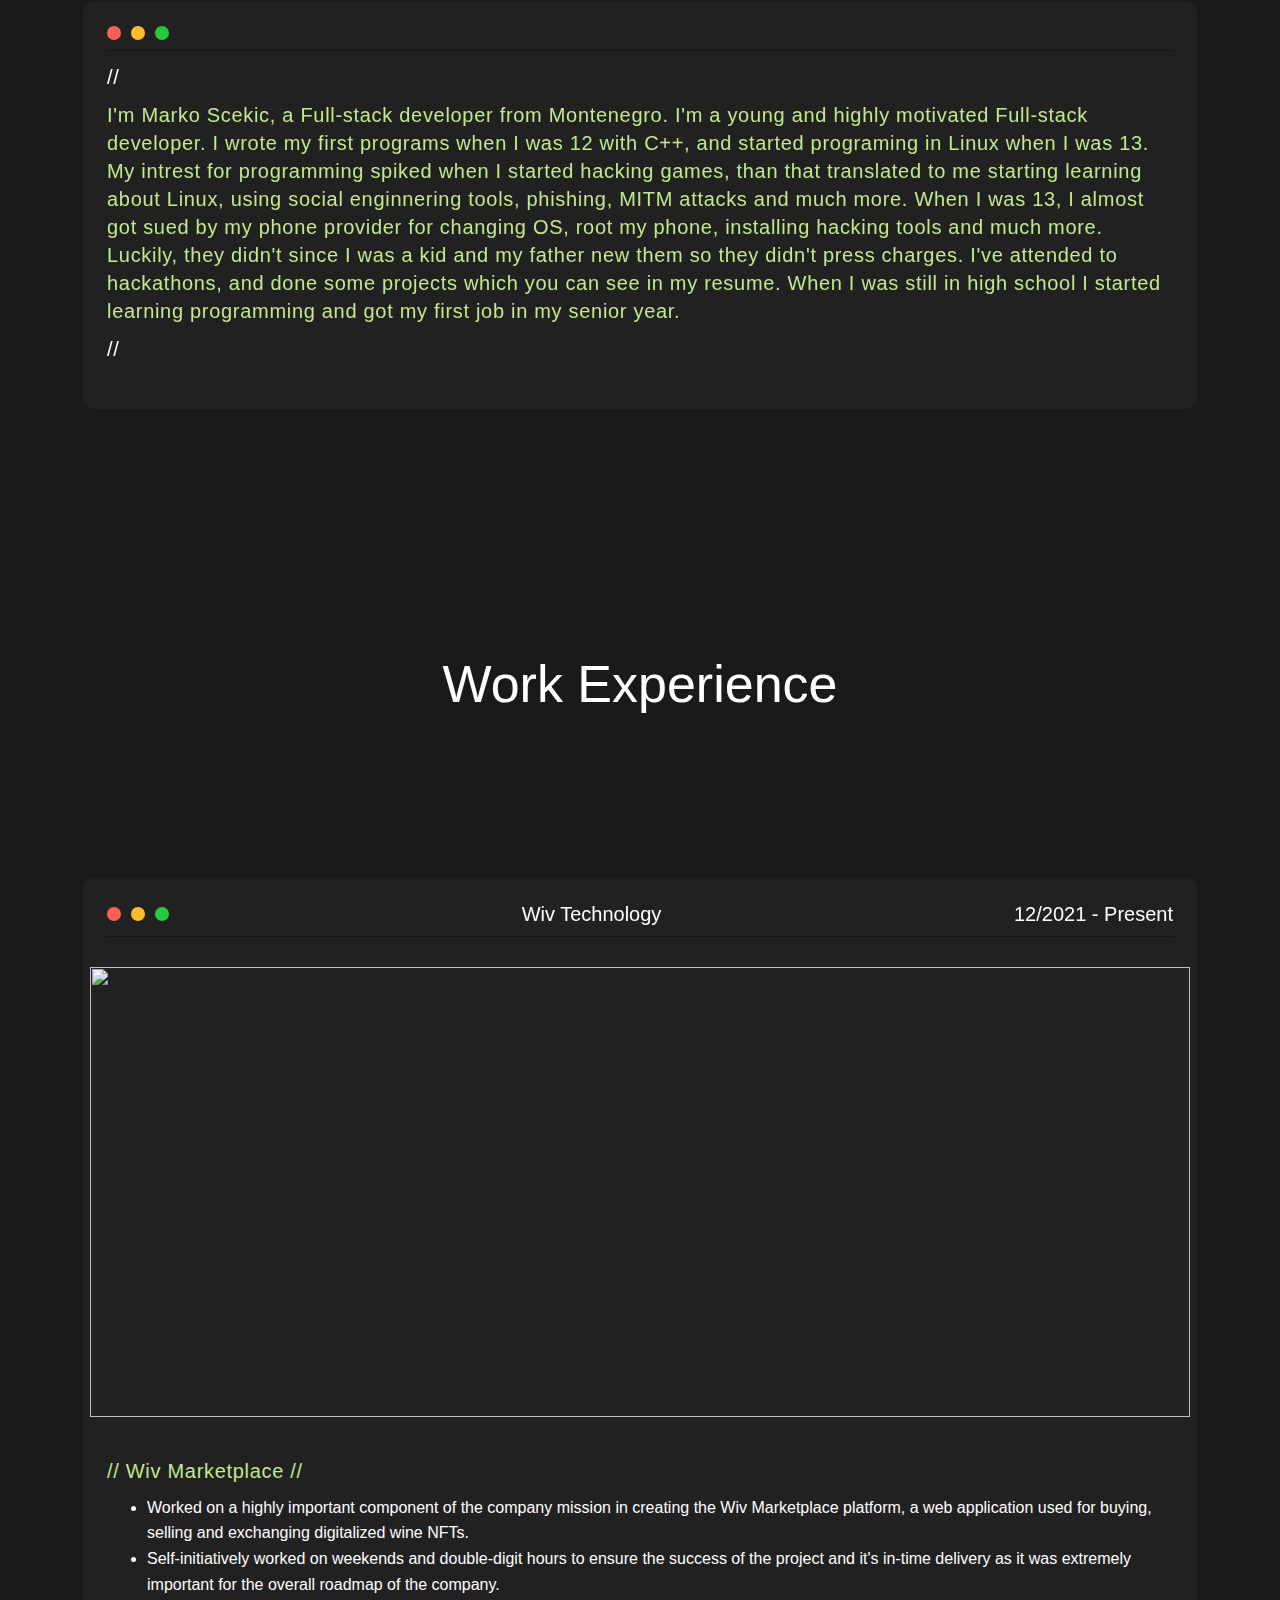
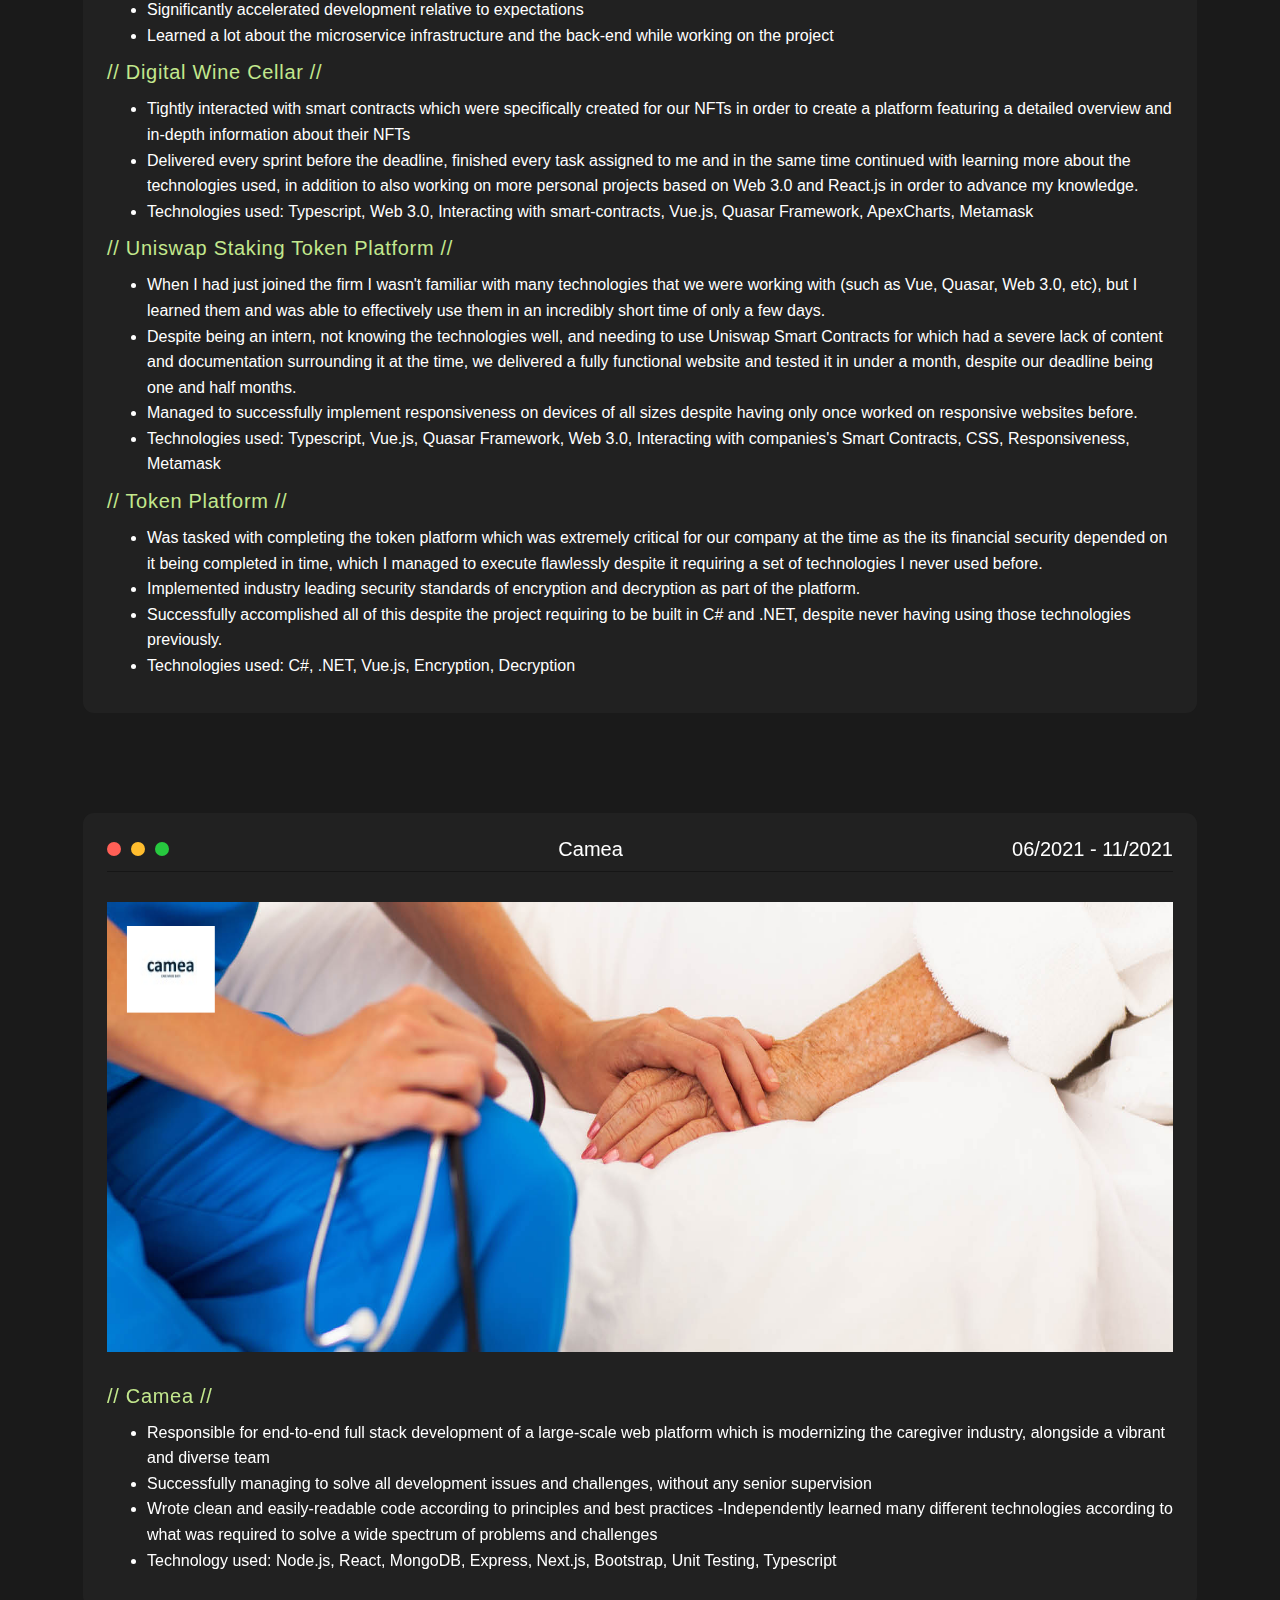
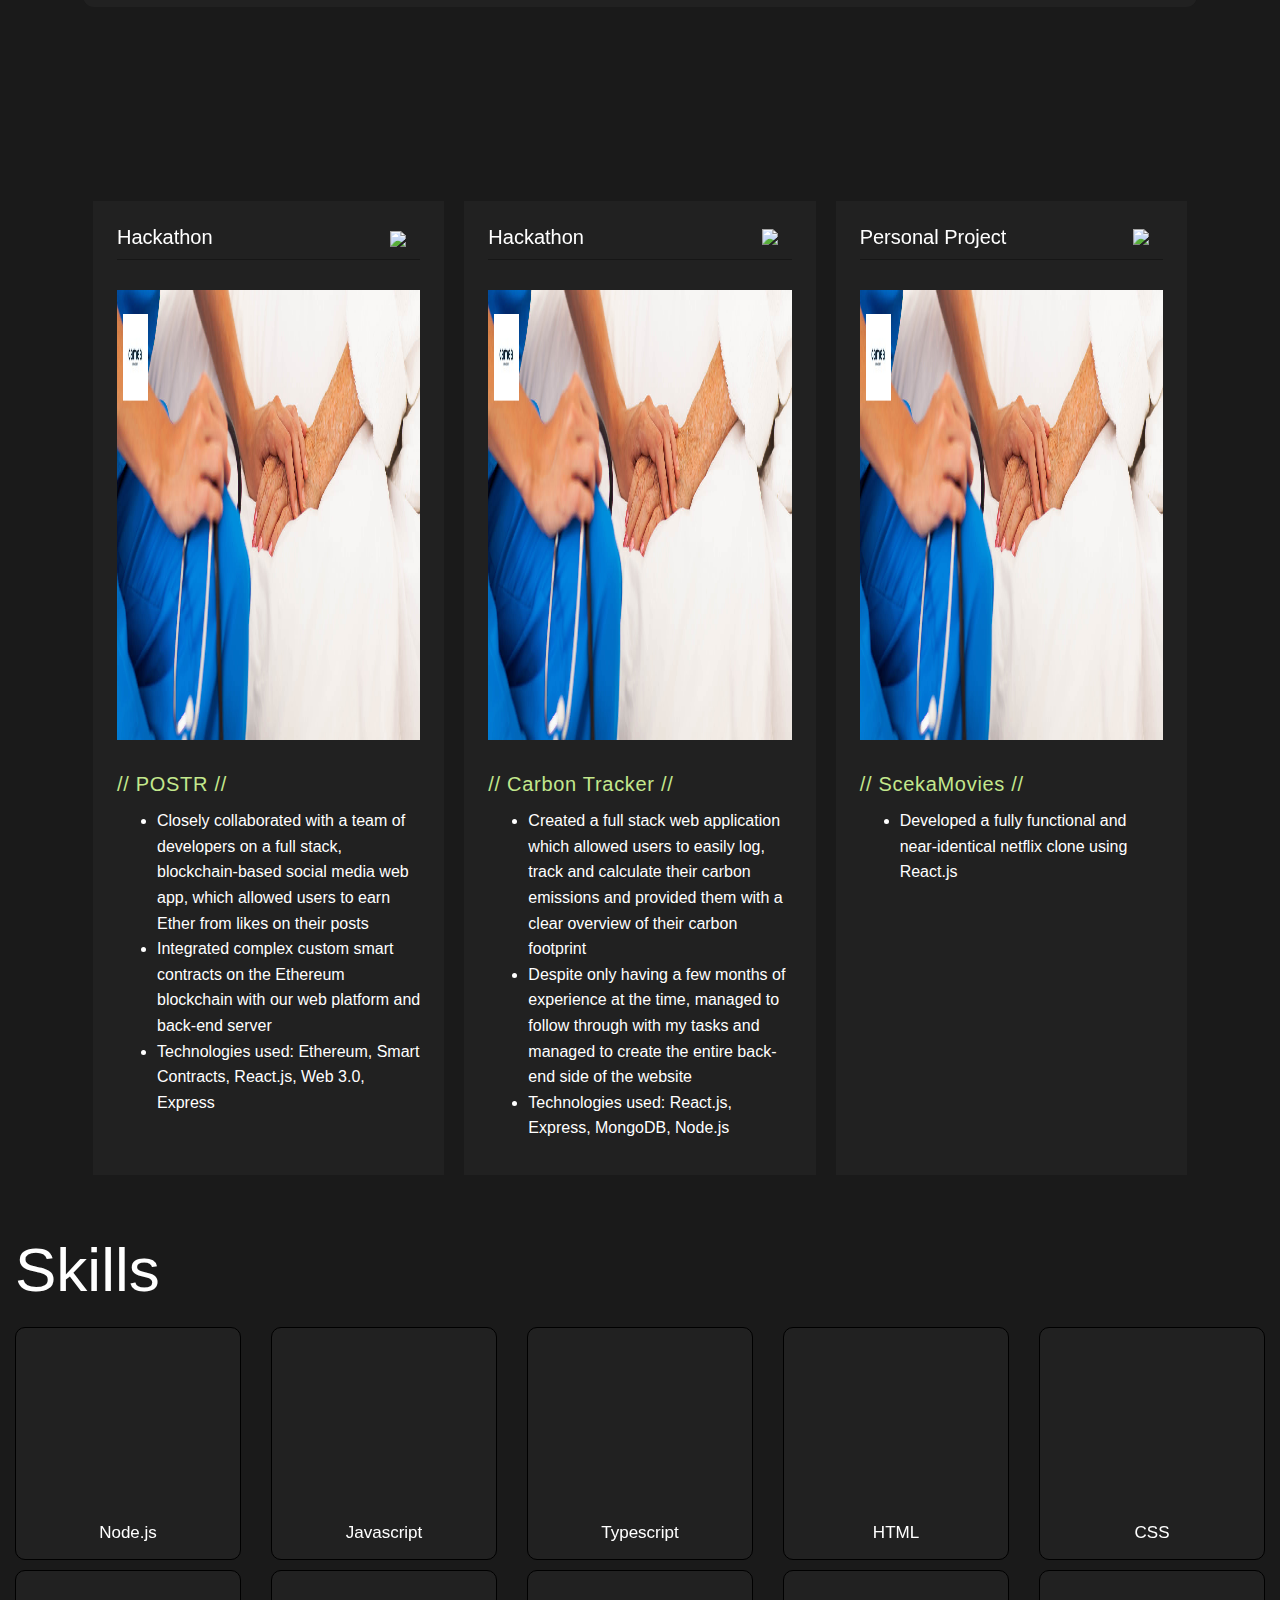
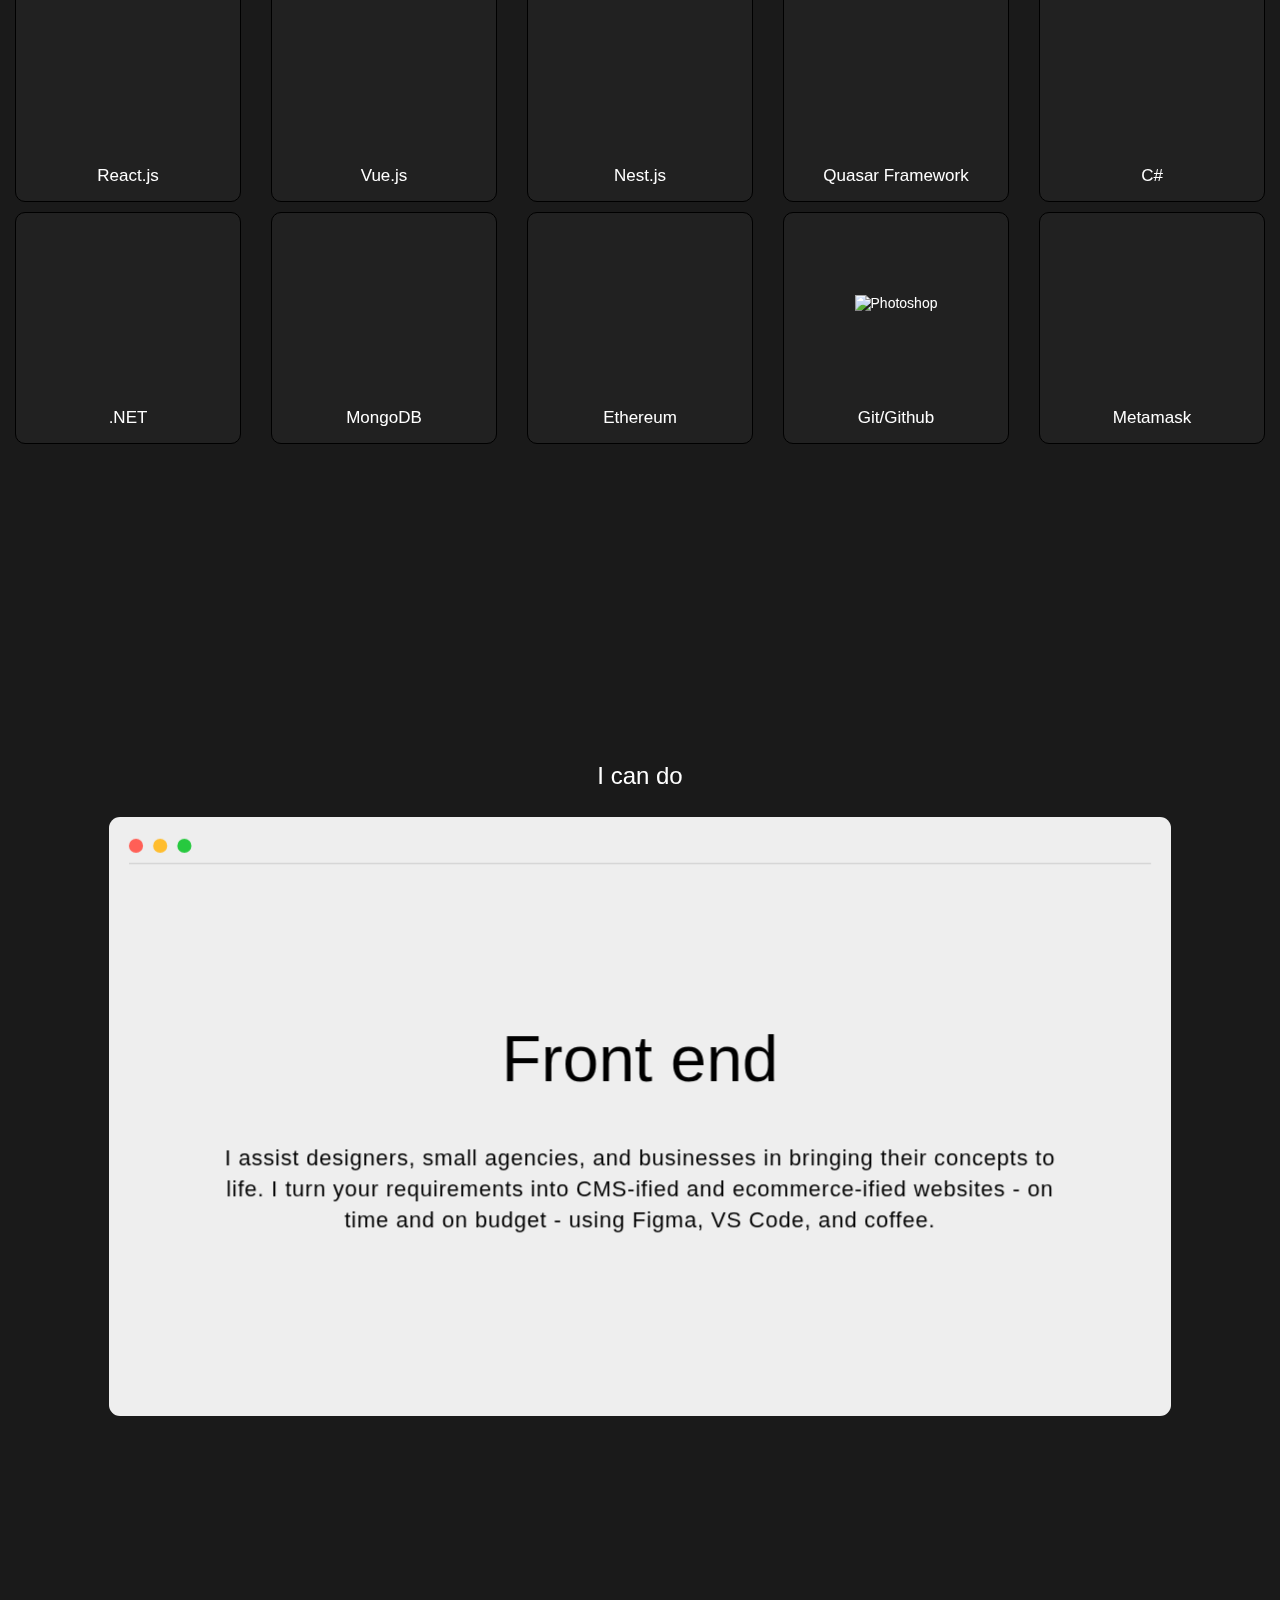
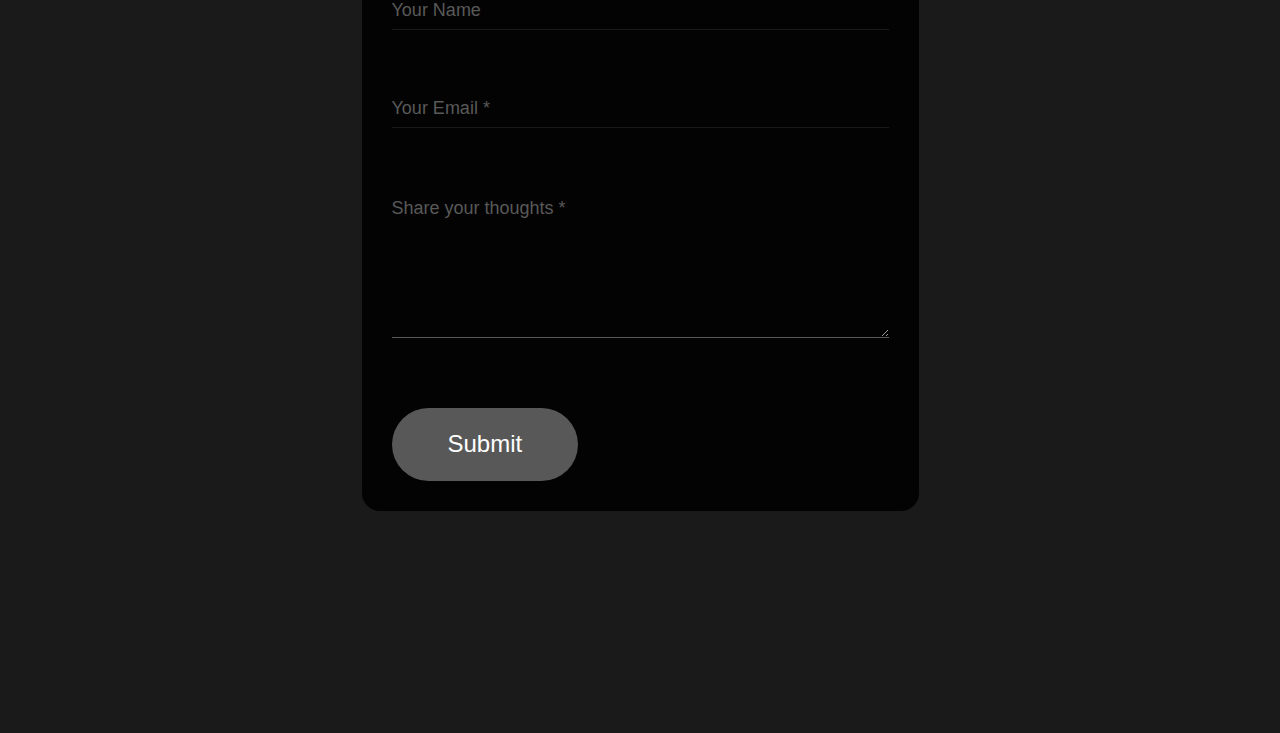
==== commit fc4b9b79: "Add projects section" ====
--- a/index.html
+++ b/index.html
@@ -757,8 +757,7 @@
                    </div> -->
             </div>
         </div>
-        <div class="section" id="work">
-            
+        <div class="section" id="work"> 
             <div class="container _4ems">
                 <div class="featured-work-header">
                     <div class="center-text">
@@ -933,6 +932,184 @@
                 </div>
             </div>
         </div>
+        <div class="container project-container">
+        <div style="
+                    -webkit-transform: translate3d(0, 0px, 0)
+                    scale3d(1, 1, 1) rotateX(0) rotateY(0)
+                            rotateZ(0) skew(0, 0);
+                            -moz-transform: translate3d(0, 0px, 0)
+                                scale3d(1, 1, 1) rotateX(0) rotateY(0)
+                                rotateZ(0) skew(0, 0);
+                            -ms-transform: translate3d(0, 0px, 0)
+                                scale3d(1, 1, 1) rotateX(0) rotateY(0)
+                                rotateZ(0) skew(0, 0);
+                            transform: translate3d(0, 0px, 0) scale3d(1, 1, 1)
+                                rotateX(0) rotateY(0) rotateZ(0) skew(0, 0);
+                        "
+                        class="back-card-holder-project"
+                    >
+                        <div class="card-padding-holder">
+                            <div
+                                class="front-card-header-holder screen-size black"
+                            >
+                                <!-- <div class="browser-menu">
+                                    <div
+                                        data-w-id="bf61b558-61fc-3548-0ece-d9bd814737b6"
+                                        class="small-circle normal"
+                                    ></div>
+                                    <div
+                                        data-w-id="bf61b558-61fc-3548-0ece-d9bd814737b7"
+                                        class="small-circle yellow"
+                                    ></div>
+                                    <div
+                                        data-w-id="bf61b558-61fc-3548-0ece-d9bd814737b8"
+                                        class="small-circle green"
+                                    ></div>
+                                </div> -->
+                                <div class="title-for-card">Hackathon</div>
+                                <div class="title-for-card"><img style="cursor: pointer;" src="https://cdn-icons-png.flaticon.com/512/25/25231.png" width="30px"/></div>
+                            </div>
+                            <div style="opacity: 1; display: flex;
+                            flex-direction: column;
+                            justify-content: center;
+                            align-items: center;" class="card-holder">
+                                <div class="padding-top-text">
+                                    <img src="./camea.png" class="wiv-image" />
+                                </div>
+                                <div class="fade-in-move-on-scroll">
+                                    <p class="_20px-paragraph yellow-text padding-top-text">
+                                      // POSTR // 
+                                    </p>
+                                    <p>
+                                        <ul>
+                                            <li>Closely collaborated with a team of developers on a full stack, blockchain-based social media web app, which allowed users to earn Ether from likes on their posts</li>
+                                                    <li>Integrated complex custom smart contracts on the Ethereum blockchain with our web platform and back-end server</li>
+                                                        <li>Technologies used: Ethereum, Smart Contracts, React.js, Web 3.0, Express</li>
+                                                           
+                                        </ul>
+                                    </p>
+                                        
+                                </div>
+                            </div>
+                        </div>
+                    </div>
+        <div style="
+                    -webkit-transform: translate3d(0, 0px, 0)
+                    scale3d(1, 1, 1) rotateX(0) rotateY(0)
+                            rotateZ(0) skew(0, 0);
+                            -moz-transform: translate3d(0, 0px, 0)
+                                scale3d(1, 1, 1) rotateX(0) rotateY(0)
+                                rotateZ(0) skew(0, 0);
+                            -ms-transform: translate3d(0, 0px, 0)
+                                scale3d(1, 1, 1) rotateX(0) rotateY(0)
+                                rotateZ(0) skew(0, 0);
+                            transform: translate3d(0, 0px, 0) scale3d(1, 1, 1)
+                                rotateX(0) rotateY(0) rotateZ(0) skew(0, 0);
+                        "
+                        class="back-card-holder-project"
+                    >
+                        <div class="card-padding-holder">
+                            <div
+                                class="front-card-header-holder screen-size black"
+                            >
+                                <!-- <div class="browser-menu">
+                                    <div
+                                        data-w-id="bf61b558-61fc-3548-0ece-d9bd814737b6"
+                                        class="small-circle normal"
+                                    ></div>
+                                    <div
+                                        data-w-id="bf61b558-61fc-3548-0ece-d9bd814737b7"
+                                        class="small-circle yellow"
+                                    ></div>
+                                    <div
+                                        data-w-id="bf61b558-61fc-3548-0ece-d9bd814737b8"
+                                        class="small-circle green"
+                                    ></div>
+                                </div> -->
+                                <div class="title-for-card">Hackathon</div>
+                                <img src="https://cdn-icons-png.flaticon.com/512/25/25231.png" style="cursor: pointer;" width="30px"/>
+                            </div>
+                            <div style="opacity: 1; display: flex;
+                            flex-direction: column;
+                            justify-content: center;
+                            align-items: center;" class="card-holder">
+                                <div class="padding-top-text">
+                                    <img src="./camea.png" class="wiv-image" />
+                                </div>
+                                <div class="fade-in-move-on-scroll">
+                                    <p class="_20px-paragraph yellow-text padding-top-text">
+                                      // Carbon Tracker // 
+                                    </p>
+                                    <p>
+                                        <ul>
+                                            <li>Created a full stack web application which allowed users to easily log, track and calculate their carbon emissions and provided them with a clear overview of their carbon footprint</li>
+                                                    <li>Despite only having a few months of experience at the time, managed to follow through with my tasks and managed to create the entire back-end side of the website</li>
+                                                        <li>Technologies used: React.js, Express, MongoDB, Node.js</li>
+                                                           
+                                        </ul>
+                                    </p>
+                                </div>
+                            </div>
+                        </div>
+                    </div>
+        <div style="
+                    -webkit-transform: translate3d(0, 0px, 0)
+                    scale3d(1, 1, 1) rotateX(0) rotateY(0)
+                            rotateZ(0) skew(0, 0);
+                            -moz-transform: translate3d(0, 0px, 0)
+                                scale3d(1, 1, 1) rotateX(0) rotateY(0)
+                                rotateZ(0) skew(0, 0);
+                            -ms-transform: translate3d(0, 0px, 0)
+                                scale3d(1, 1, 1) rotateX(0) rotateY(0)
+                                rotateZ(0) skew(0, 0);
+                            transform: translate3d(0, 0px, 0) scale3d(1, 1, 1)
+                                rotateX(0) rotateY(0) rotateZ(0) skew(0, 0);
+                        "
+                        class="back-card-holder-project"
+                    >
+                        <div class="card-padding-holder">
+                            <div
+                                class="front-card-header-holder screen-size black"
+                            >
+                                <!-- <div class="browser-menu">
+                                    <div
+                                        data-w-id="bf61b558-61fc-3548-0ece-d9bd814737b6"
+                                        class="small-circle normal"
+                                    ></div>
+                                    <div
+                                        data-w-id="bf61b558-61fc-3548-0ece-d9bd814737b7"
+                                        class="small-circle yellow"
+                                    ></div>
+                                    <div
+                                        data-w-id="bf61b558-61fc-3548-0ece-d9bd814737b8"
+                                        class="small-circle green"
+                                    ></div>
+                                </div> -->
+                                <div class="title-for-card">Personal Project</div>
+                                <img src="https://cdn-icons-png.flaticon.com/512/25/25231.png" style="cursor: pointer;" width="30px"/>
+                            </div>
+                            <div style="opacity: 1; display: flex;
+                            flex-direction: column;
+                            justify-content: center;
+                            align-items: center;" class="card-holder">
+                                <div class="padding-top-text">
+                                    <img src="./camea.png" class="wiv-image" />
+                                </div>
+                                <div class="fade-in-move-on-scroll">
+                                    <p class="_20px-paragraph yellow-text padding-top-text">
+                                      // ScekaMovies // 
+                                    </p>
+                                    <p>
+                                        <ul>
+                                            <li>Developed a fully functional and near-identical netflix clone using React.js</li>
+                                        </ul>
+                                    </p>
+                                    
+                                </div>
+                            </div>
+                        </div>
+                    </div>
+                </div>
         <div class="skill-section" id="skills">
             <div class="skill-container skill-w-container">
                 <h2 class="section-title">Skills</h2>
--- a/style.css
+++ b/style.css
@@ -7084,3 +7084,14 @@
     color: orange;
     padding: 20px;
 }
+
+.back-card-holder-project {
+    width: 33%;
+    background-color: #212121;
+    margin: 10px;
+}
+
+.project-container {
+    display: flex;
+    flex-direction: row;
+}
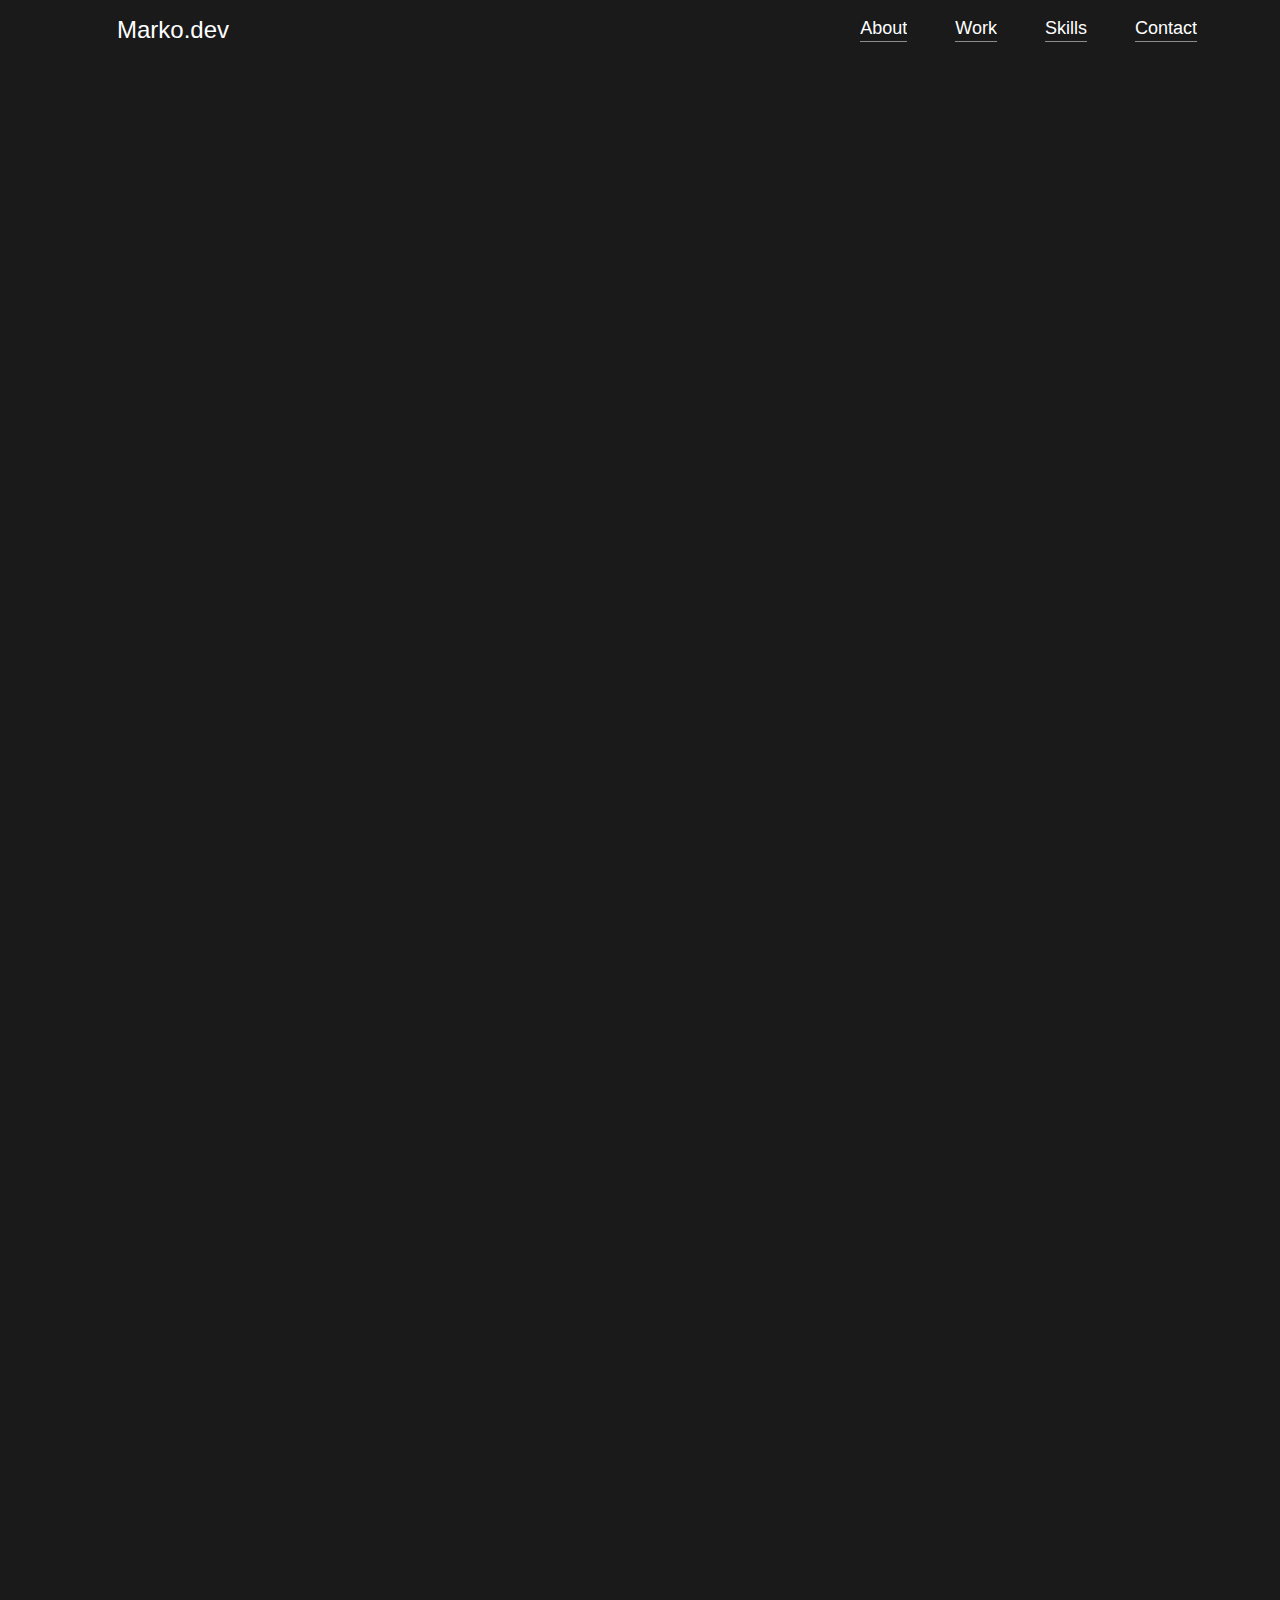
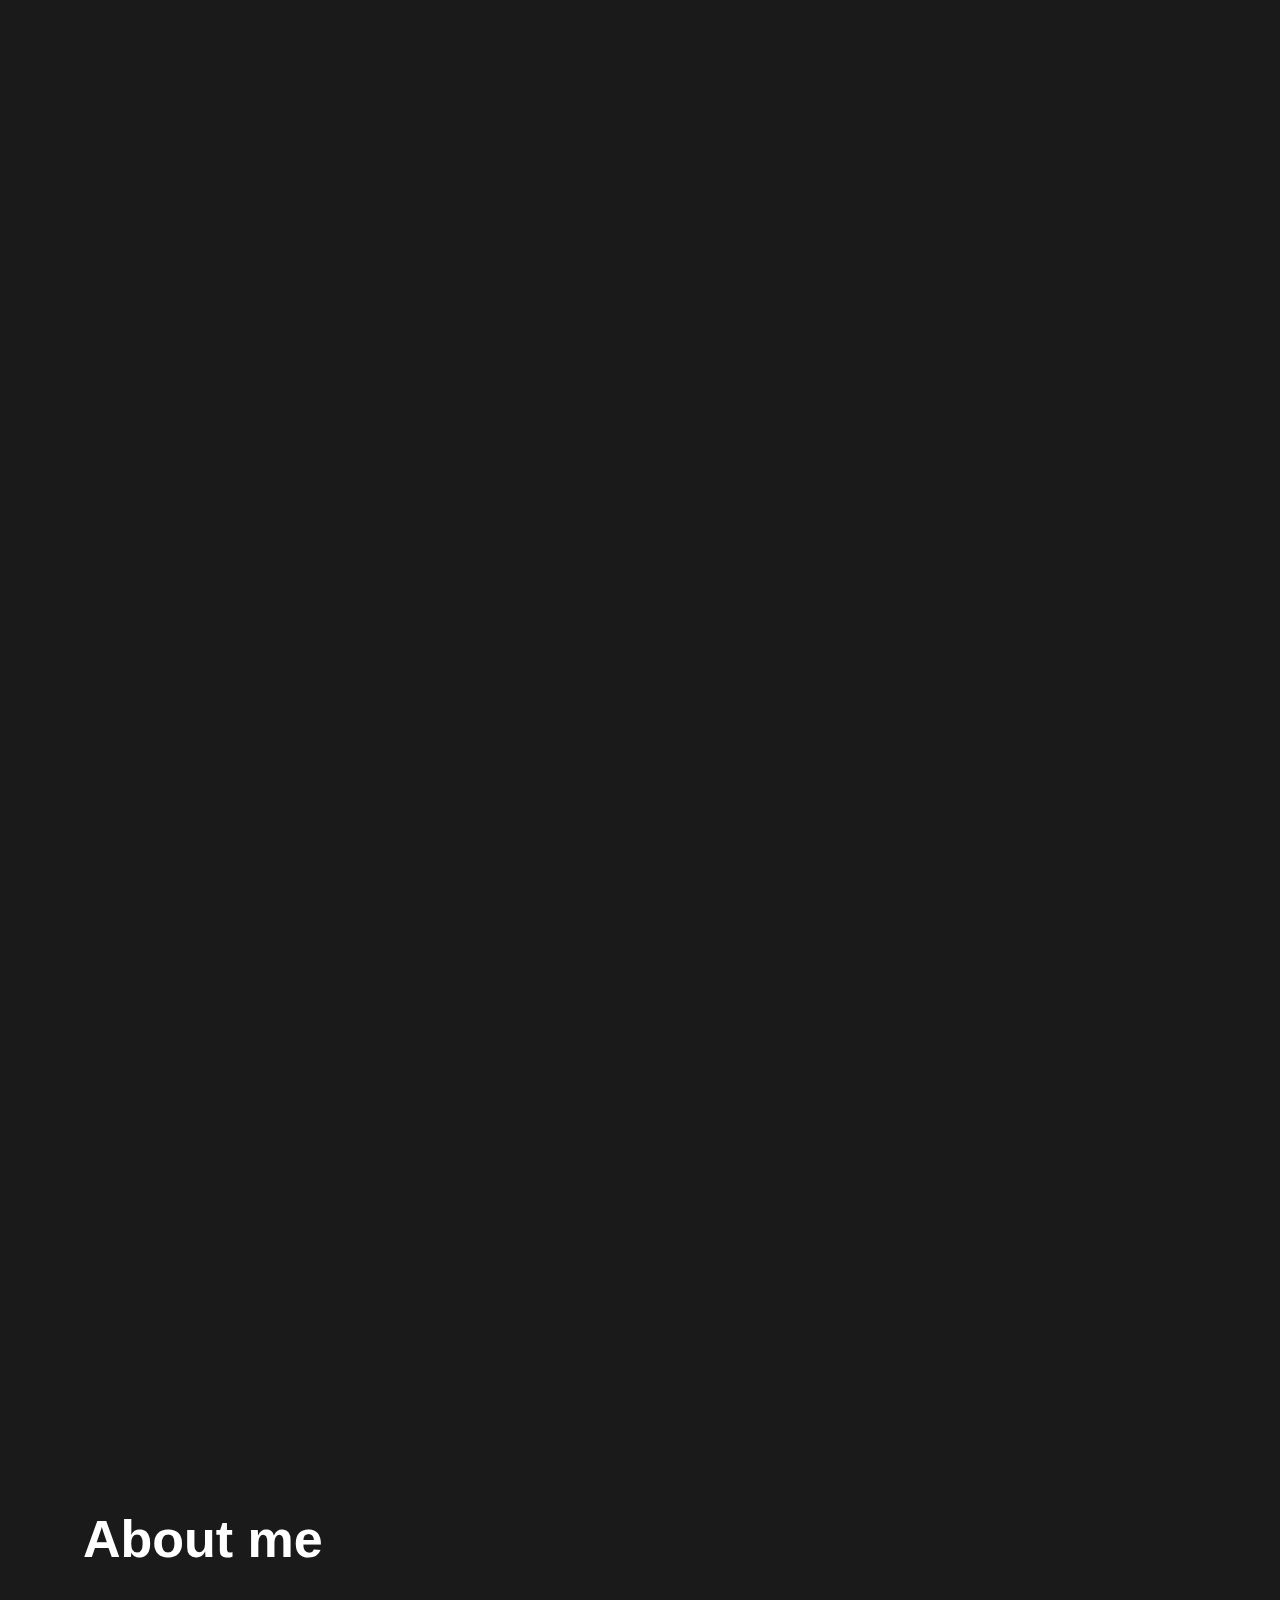
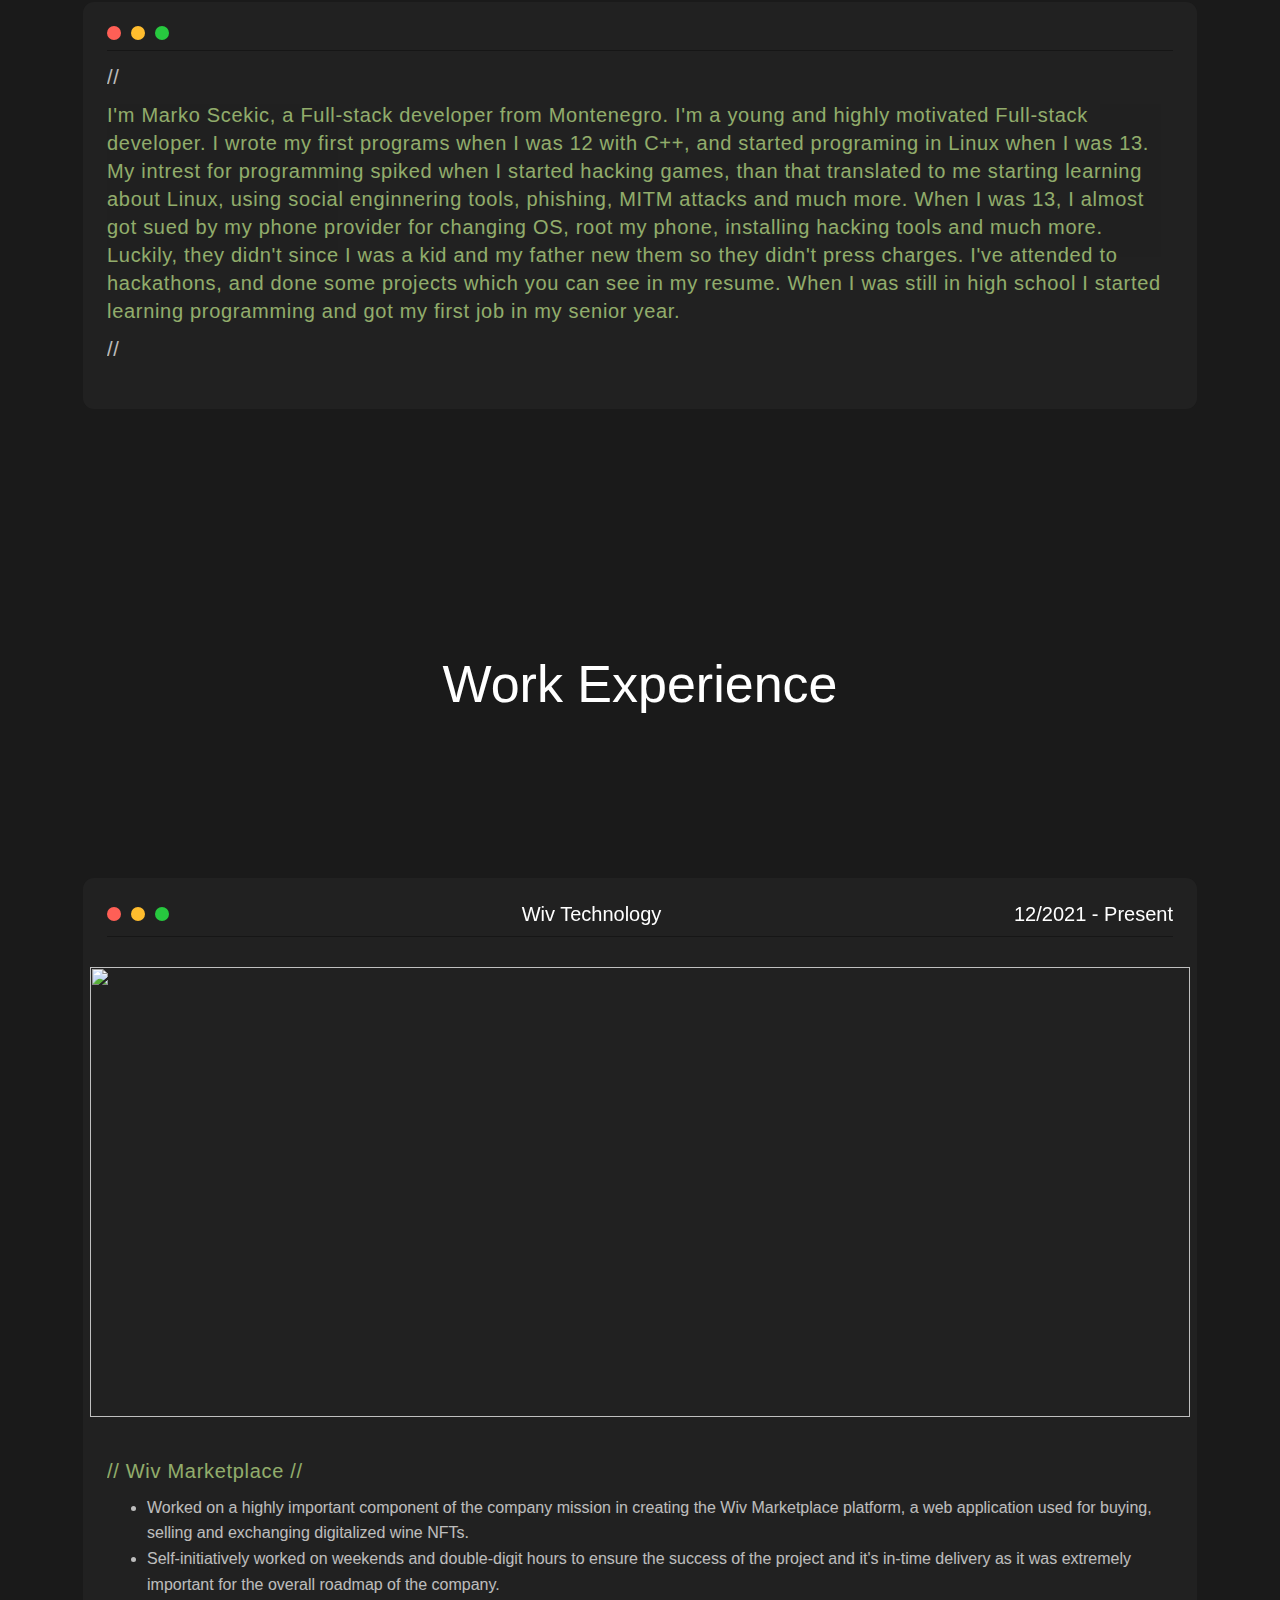
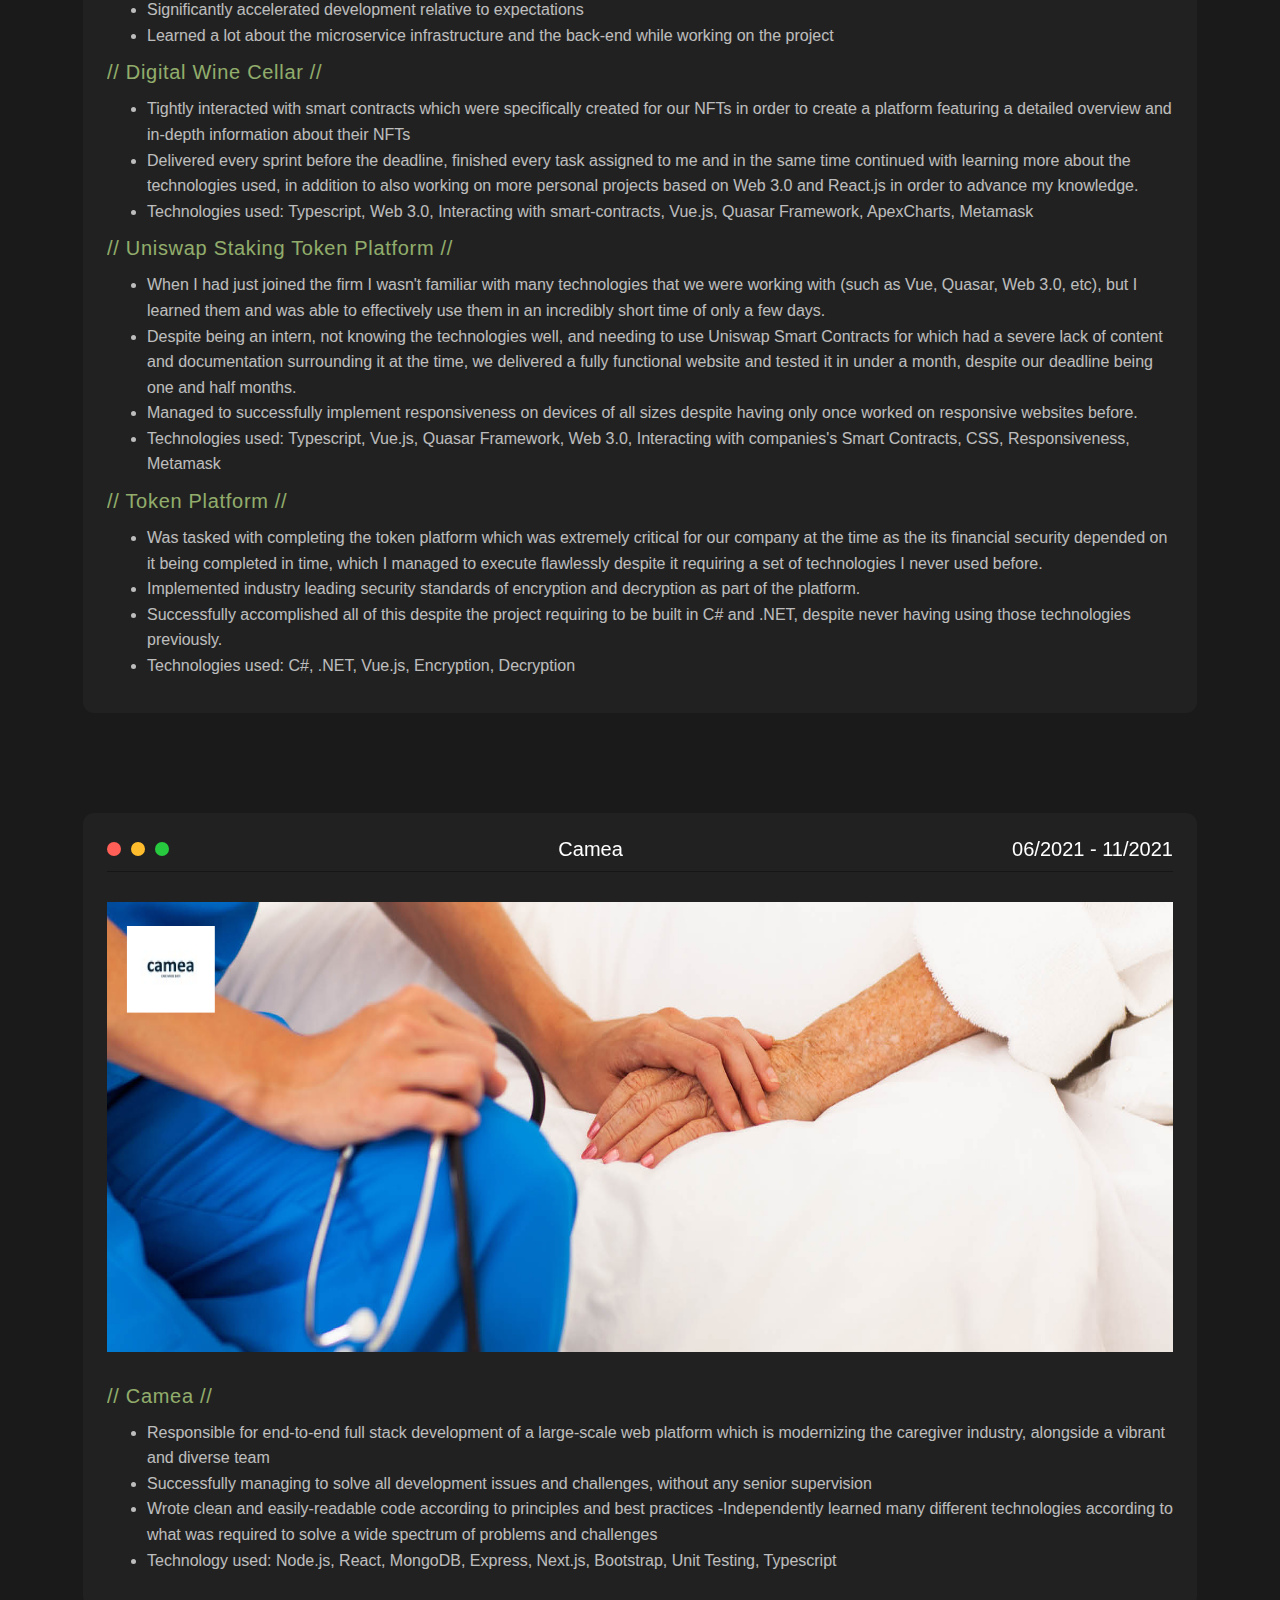
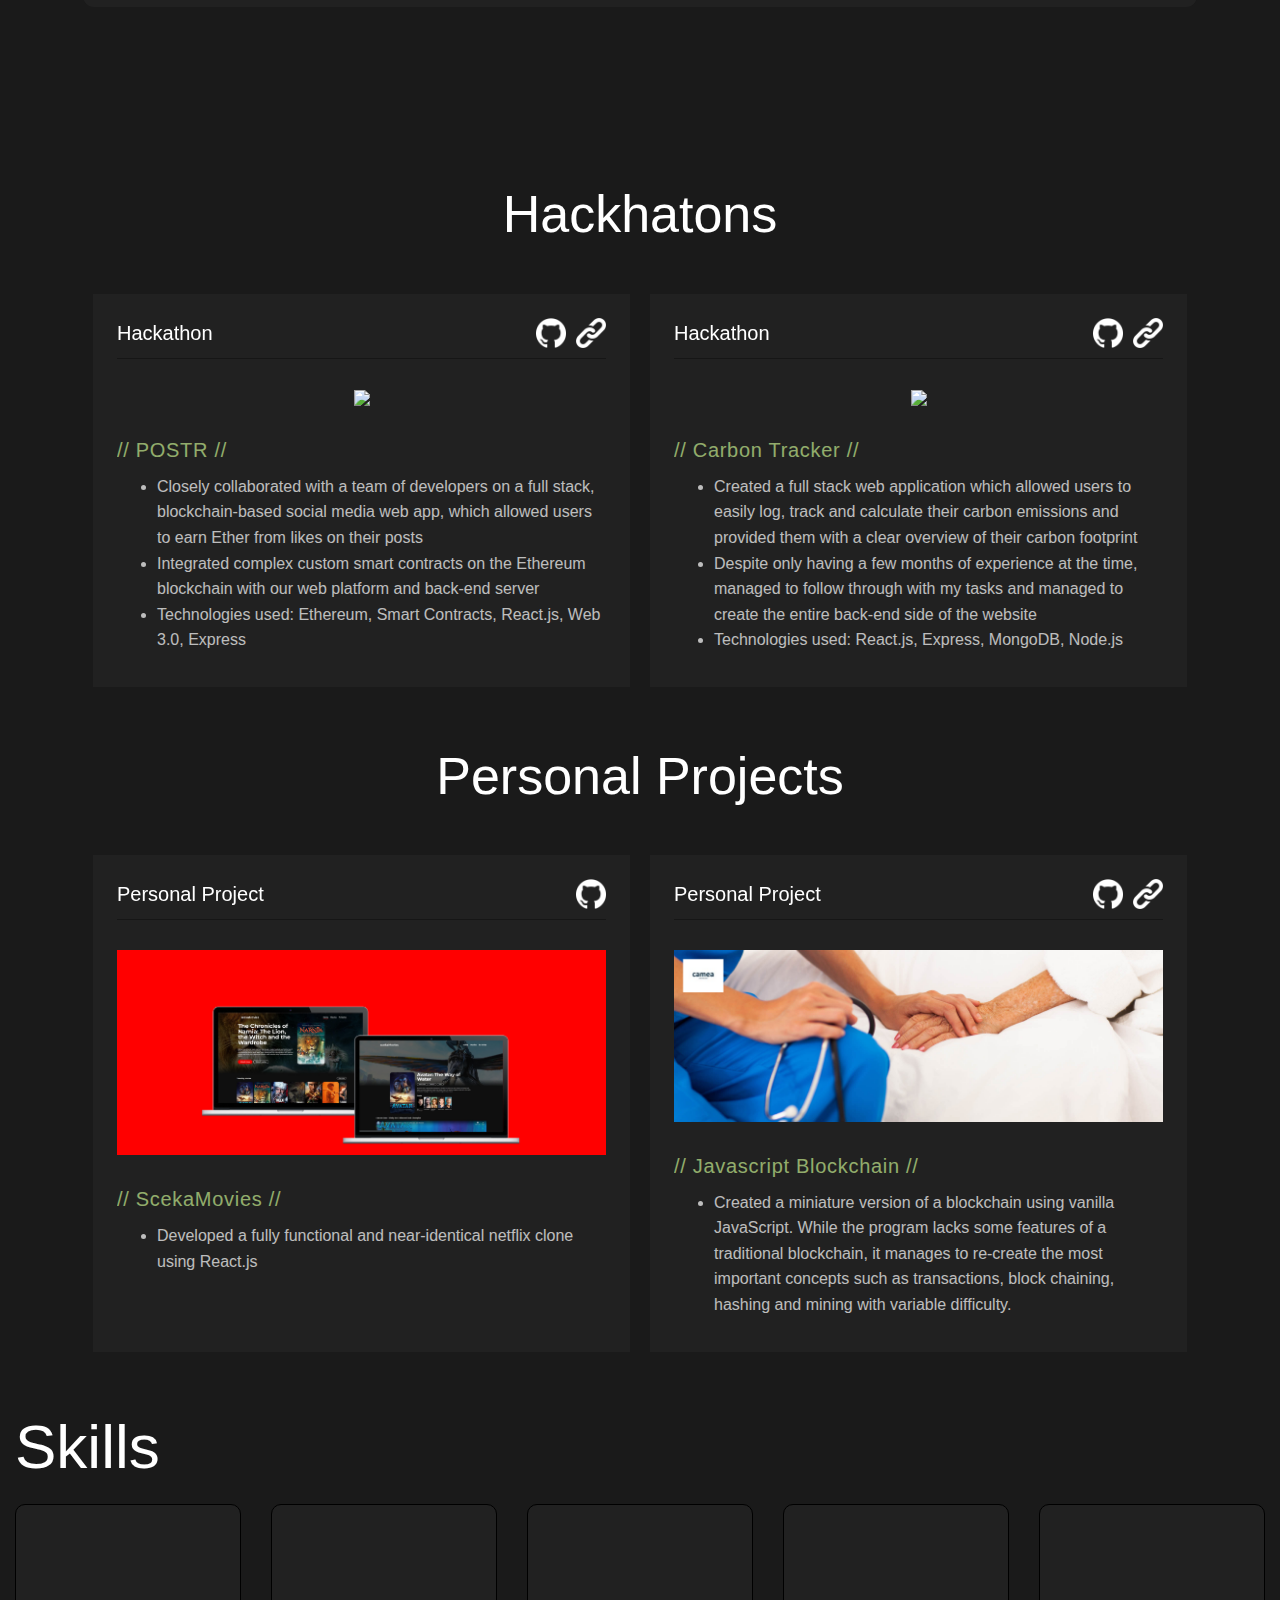
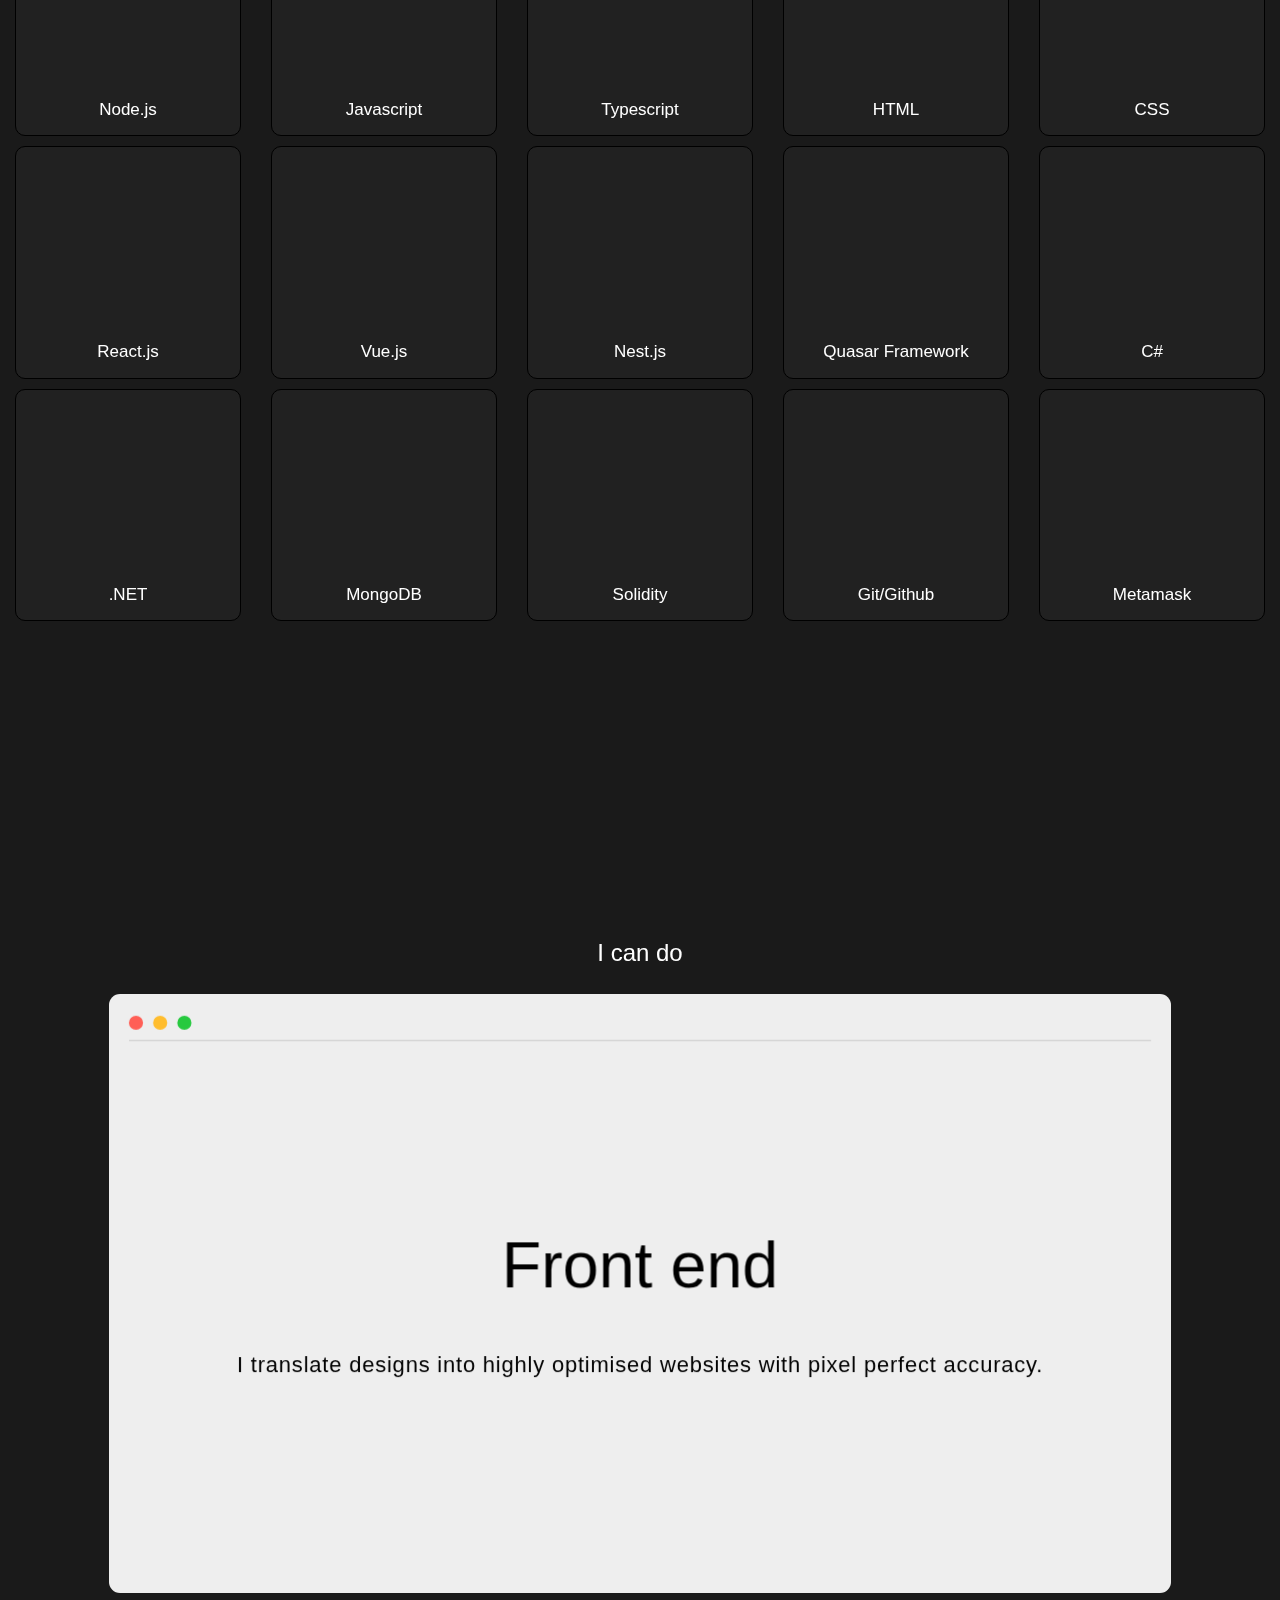
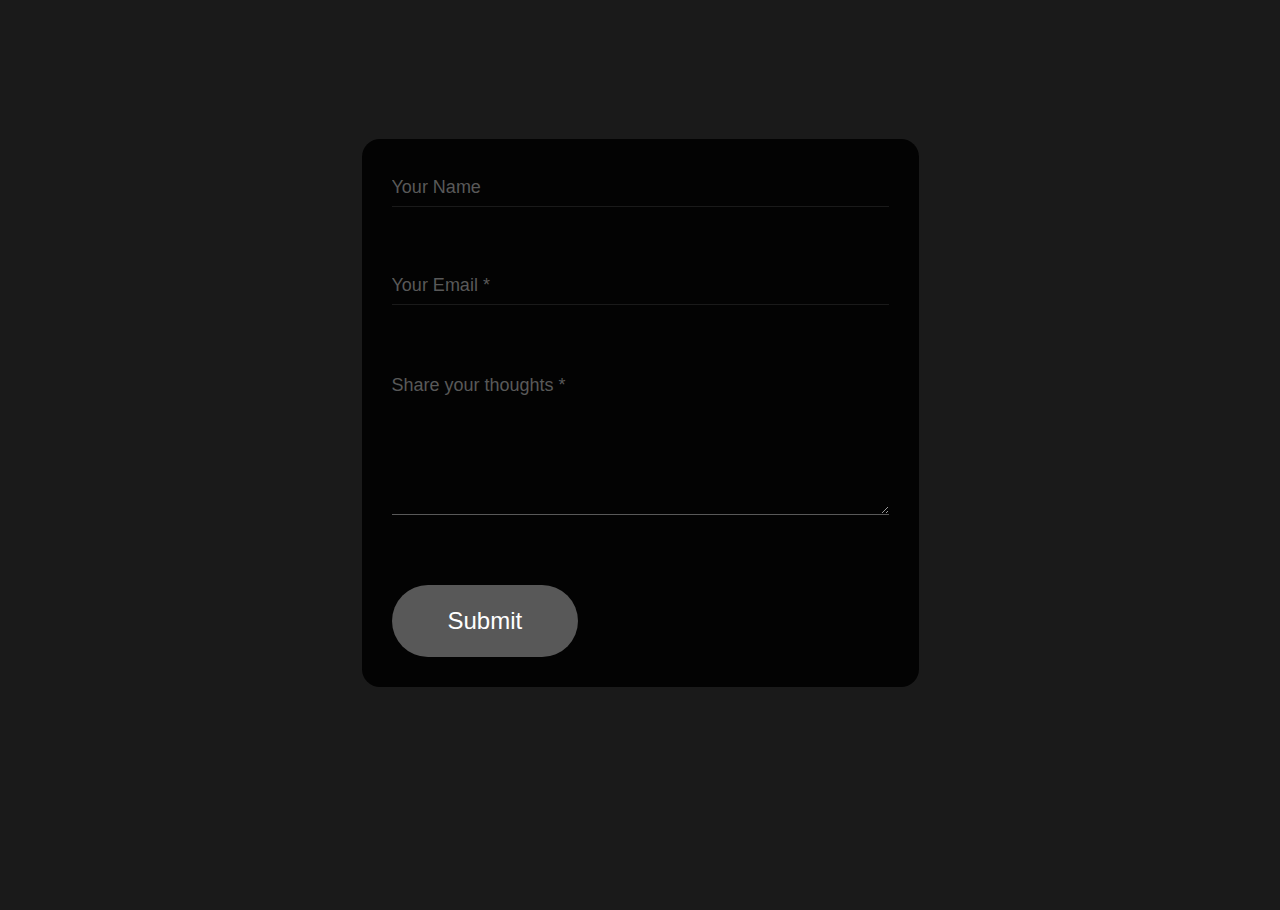
==== commit 0ee7a52c: "Add demo link" ====
--- a/index.html
+++ b/index.html
@@ -304,7 +304,7 @@
                     <div class="hero-section-laptop">
                         <div class="laptop-background-image-wrapper">
                             <img
-                                src="https://assets.website-files.com/6319f69c5ef0f35ae3db6df0/632da99af72b3eb4fa882bbc_Screen%20Laptop%20Image.jpg"
+                                src="./pc.png"
                                 loading="lazy"
                                 alt=""
                                 class="laptop-background-image"
@@ -772,7 +772,6 @@
                     </div>
                 </div>
                 <div class="grid-work-section">
-                    
                     <div
                         style="
                             -webkit-transform: translate3d(0, 0px, 0)
@@ -821,7 +820,7 @@
                                 <div class="fade-in-move-on-scroll">
                                     <p class="_20px-paragraph">
                                         <p class="_20px-paragraph yellow-text padding-top-text"> // Wiv Marketplace //</p>
-                                        <ul>
+                                        <ul class="ul-text">
                                             <li>Worked on a highly important component of the company mission in creating the Wiv Marketplace platform, a web application used for buying, selling and exchanging digitalized wine NFTs.</li>
                                             <li>Self-initiatively worked on weekends and double-digit hours to ensure the success of the project and it's in-time delivery as it was extremely important for the overall roadmap of the company.</li>
                                             <li>Significantly accelerated development relative to expectations
@@ -832,7 +831,7 @@
                                     </p>
                                     <p class="_20px-paragraph">
                                         <p class="_20px-paragraph yellow-text">// Digital Wine Cellar //</p>
-                                        <ul>
+                                        <ul class="ul-text">
                                             <li>Tightly interacted with smart contracts which were specifically created for our NFTs in order to create a platform featuring a detailed overview and in-depth information about their NFTs</li>
                                             <li>Delivered every sprint before the deadline, finished every task assigned to me and in the same time continued with learning more about the technologies used, in addition to also working on more personal projects based on Web 3.0 and React.js in order to advance my knowledge.</li>
                                             <li>Technologies used: Typescript, Web 3.0, Interacting with smart-contracts, Vue.js, Quasar Framework, ApexCharts, Metamask
@@ -841,7 +840,7 @@
                                     </p>
                                     <p class="_20px-paragraph">
                                         <p class="_20px-paragraph yellow-text">// Uniswap Staking Token Platform //</p>
-                                        <ul>
+                                        <ul class="ul-text">
                                             <li>When I had just joined the firm I wasn't familiar with many technologies that we were working with (such as Vue, Quasar, Web 3.0, etc), but I learned them and was able to effectively use them in an incredibly short time of only a few days.</li>
                                             <li>Despite being an intern, not knowing the technologies well, and needing to use Uniswap Smart Contracts for which had a severe lack of content and documentation surrounding it at the time, we delivered a fully functional website and tested it in under a month, despite our deadline being one and half months.</li>
                                             <li>Managed to successfully implement responsiveness on devices of all sizes despite having only once worked on responsive websites before.
@@ -852,7 +851,7 @@
                                     </p>
                                     <p class="_20px-paragraph">
                                         <p class="_20px-paragraph yellow-text">// Token Platform //</p>
-                                        <ul>
+                                        <ul class="ul-text">
                                             <li>Was tasked with completing the token platform which was extremely critical for our company at the time as the its financial security depended on it being completed in time, which I managed to execute flawlessly despite it requiring a set of technologies I never used before.</li>
                                             <li>Implemented industry leading security standards of encryption and decryption as part of the platform.</li>
                                             <li>Successfully accomplished all of this despite the project requiring to be built in C# and .NET, despite never having using those technologies previously.
@@ -913,7 +912,7 @@
                                       // Camea // 
                                     </p>
                                     <p>
-                                        <ul>
+                                        <ul class="ul-text">
                                             <li>Responsible for end-to-end full stack development of a large-scale web platform which is
                                                     modernizing the caregiver industry, alongside a vibrant and diverse team</li>
                                                     <li>Successfully managing to solve all development issues and challenges, without any senior
@@ -931,6 +930,9 @@
                     </div>
                 </div>
             </div>
+        </div>
+        <div class="hackhaton-title">
+            <h3>Hackhatons</h3>
         </div>
         <div class="container project-container">
         <div style="
@@ -967,21 +969,24 @@
                                     ></div>
                                 </div> -->
                                 <div class="title-for-card">Hackathon</div>
-                                <div class="title-for-card"><img style="cursor: pointer;" src="https://cdn-icons-png.flaticon.com/512/25/25231.png" width="30px"/></div>
+                                <div style="display: flex; justify-content: space-between; align-items: center; width: 70px;">
+                                    <img src="./pngegg.png" style="cursor: pointer;" width="30px"/>
+                                    <img src="./link-64.png" style="cursor: pointer;" width="30px"/>
+                                </div>
                             </div>
                             <div style="opacity: 1; display: flex;
                             flex-direction: column;
                             justify-content: center;
                             align-items: center;" class="card-holder">
                                 <div class="padding-top-text">
-                                    <img src="./camea.png" class="wiv-image" />
+                                    <img src="./postr.jpg" class="project-image" />
                                 </div>
                                 <div class="fade-in-move-on-scroll">
                                     <p class="_20px-paragraph yellow-text padding-top-text">
                                       // POSTR // 
                                     </p>
                                     <p>
-                                        <ul>
+                                        <ul class="ul-text">
                                             <li>Closely collaborated with a team of developers on a full stack, blockchain-based social media web app, which allowed users to earn Ether from likes on their posts</li>
                                                     <li>Integrated complex custom smart contracts on the Ethereum blockchain with our web platform and back-end server</li>
                                                         <li>Technologies used: Ethereum, Smart Contracts, React.js, Web 3.0, Express</li>
@@ -1027,32 +1032,40 @@
                                     ></div>
                                 </div> -->
                                 <div class="title-for-card">Hackathon</div>
-                                <img src="https://cdn-icons-png.flaticon.com/512/25/25231.png" style="cursor: pointer;" width="30px"/>
+                                <div style="display: flex; justify-content: space-between; align-items: center; width: 70px;">
+                                    <img src="./pngegg.png" style="cursor: pointer;" width="30px"/>
+                                    <img src="./link-64.png" style="cursor: pointer;" width="30px"/>
+                                </div>
+                                
                             </div>
                             <div style="opacity: 1; display: flex;
                             flex-direction: column;
                             justify-content: center;
                             align-items: center;" class="card-holder">
                                 <div class="padding-top-text">
-                                    <img src="./camea.png" class="wiv-image" />
+                                    <img src="./carbon-tracker.jpg"  />
                                 </div>
                                 <div class="fade-in-move-on-scroll">
                                     <p class="_20px-paragraph yellow-text padding-top-text">
                                       // Carbon Tracker // 
                                     </p>
                                     <p>
-                                        <ul>
+                                        <ul class="ul-text">
                                             <li>Created a full stack web application which allowed users to easily log, track and calculate their carbon emissions and provided them with a clear overview of their carbon footprint</li>
                                                     <li>Despite only having a few months of experience at the time, managed to follow through with my tasks and managed to create the entire back-end side of the website</li>
-                                                        <li>Technologies used: React.js, Express, MongoDB, Node.js</li>
-                                                           
+                                                        <li>Technologies used: React.js, Express, MongoDB, Node.js</li>            
                                         </ul>
                                     </p>
                                 </div>
                             </div>
                         </div>
                     </div>
-        <div style="
+                </div>
+                <div class="personal-projects-title">
+                    <h3>Personal Projects</h3>
+                </div>
+                <div class="container project-container">
+                    <div style="
                     -webkit-transform: translate3d(0, 0px, 0)
                     scale3d(1, 1, 1) rotateX(0) rotateY(0)
                             rotateZ(0) skew(0, 0);
@@ -1086,25 +1099,84 @@
                                     ></div>
                                 </div> -->
                                 <div class="title-for-card">Personal Project</div>
-                                <img src="https://cdn-icons-png.flaticon.com/512/25/25231.png" style="cursor: pointer;" width="30px"/>
+                                <img src="./pngegg.png" style="cursor: pointer;" width="30px"/>
                             </div>
                             <div style="opacity: 1; display: flex;
                             flex-direction: column;
                             justify-content: center;
                             align-items: center;" class="card-holder">
                                 <div class="padding-top-text">
-                                    <img src="./camea.png" class="wiv-image" />
+                                    <img src="./scekaMovies.png"/>
                                 </div>
                                 <div class="fade-in-move-on-scroll">
                                     <p class="_20px-paragraph yellow-text padding-top-text">
                                       // ScekaMovies // 
                                     </p>
                                     <p>
-                                        <ul>
+                                        <ul class="ul-text">
                                             <li>Developed a fully functional and near-identical netflix clone using React.js</li>
                                         </ul>
                                     </p>
                                     
+                                </div>
+                            </div>
+                        </div>
+                    </div>
+                    <div style="
+                    -webkit-transform: translate3d(0, 0px, 0)
+                    scale3d(1, 1, 1) rotateX(0) rotateY(0)
+                            rotateZ(0) skew(0, 0);
+                            -moz-transform: translate3d(0, 0px, 0)
+                                scale3d(1, 1, 1) rotateX(0) rotateY(0)
+                                rotateZ(0) skew(0, 0);
+                            -ms-transform: translate3d(0, 0px, 0)
+                                scale3d(1, 1, 1) rotateX(0) rotateY(0)
+                                rotateZ(0) skew(0, 0);
+                            transform: translate3d(0, 0px, 0) scale3d(1, 1, 1)
+                                rotateX(0) rotateY(0) rotateZ(0) skew(0, 0);
+                        "
+                        class="back-card-holder-project"
+                    >
+                        <div class="card-padding-holder">
+                            <div
+                                class="front-card-header-holder screen-size black"
+                            >
+                                <!-- <div class="browser-menu">
+                                    <div
+                                        data-w-id="bf61b558-61fc-3548-0ece-d9bd814737b6"
+                                        class="small-circle normal"
+                                    ></div>
+                                    <div
+                                        data-w-id="bf61b558-61fc-3548-0ece-d9bd814737b7"
+                                        class="small-circle yellow"
+                                    ></div>
+                                    <div
+                                        data-w-id="bf61b558-61fc-3548-0ece-d9bd814737b8"
+                                        class="small-circle green"
+                                    ></div>
+                                </div> -->
+                                <div class="title-for-card">Personal Project</div>
+                                <div style="display: flex; justify-content: space-between; align-items: center; width: 70px;">
+                                <img src="./pngegg.png" style="cursor: pointer;" width="30px"/>
+                                <img src="./link-64.png" style="cursor: pointer;" width="30px"/>
+                            </div>
+                            </div>
+                            <div style="opacity: 1; display: flex;
+                            flex-direction: column;
+                            justify-content: center;
+                            align-items: center;" class="card-holder">
+                                <div class="padding-top-text">
+                                    <img src="./camea.png"  />
+                                </div>
+                                <div class="fade-in-move-on-scroll">
+                                    <p class="_20px-paragraph yellow-text padding-top-text">
+                                      // Javascript Blockchain // 
+                                    </p>
+                                    <p>
+                                        <ul class="ul-text">
+                                            <li>Created a miniature version of a blockchain using vanilla JavaScript. While the program lacks some features of a traditional blockchain, it manages to re-create the most important concepts such as transactions, block chaining, hashing and mining with variable difficulty.</li>
+                                        </ul>
+                                    </p>
                                 </div>
                             </div>
                         </div>
@@ -1255,13 +1327,13 @@
                     <div class="skill-box">
                         <div class="skill-icon-wrap">
                             <img
-                                src="https://upload.wikimedia.org/wikipedia/commons/thumb/6/6f/Ethereum-icon-purple.svg/480px-Ethereum-icon-purple.svg.png"
+                                src="https://logo-download.com/wp-content/data/images/png/Solidity-logo.png"
                                 loading="lazy"
                                 alt="Photoshop"
                                 class="skill-icon"
                             />
                         </div>
-                        <div class="skill-title">Ethereum</div>
+                        <div class="skill-title">Solidity</div>
                     </div>
                     <div class="skill-box">
                         <div class="skill-icon-wrap">
@@ -1309,12 +1381,7 @@
                                         Front end
                                     </h2>
                                     <p class="card-paragraph">
-                                        I assist designers, small agencies, and
-                                        businesses in bringing their concepts to
-                                        life. I turn your requirements into
-                                        CMS-ified and ecommerce-ified websites -
-                                        on time and on budget - using Figma, VS
-                                        Code, and coffee.
+                                        I translate designs into highly optimised websites with pixel perfect accuracy. 
                                     </p>
                                 </div>
                             </div>
@@ -1331,12 +1398,7 @@
                                         Back end
                                     </h2>
                                     <p class="card-paragraph white-text">
-                                        I assist designers, small agencies, and
-                                        businesses in bringing their concepts to
-                                        life. I turn your requirements into
-                                        CMS-ified and ecommerce-ified websites -
-                                        on time and on budget - using Figma, VS
-                                        Code, and coffee.
+                                        I have extensive experience developing secure, optimised and scalable back-end servers.
                                     </p>
                                 </div>
                             </div>
--- a/style.css
+++ b/style.css
@@ -3463,6 +3463,7 @@
     height: 100%;
     -o-object-fit: cover;
     object-fit: cover;
+    object-position: 0% 0%;
 }
 
 .laptop-secondary-screen-container {
@@ -4895,6 +4896,7 @@
 
 ._20px-paragraph {
     font-size: 20px;
+    opacity: 0.7;
 }
 
 .screen-forntend-image {
@@ -7086,7 +7088,7 @@
 }
 
 .back-card-holder-project {
-    width: 33%;
+    width: 50%;
     background-color: #212121;
     margin: 10px;
 }
@@ -7095,3 +7097,21 @@
     display: flex;
     flex-direction: row;
 }
+
+/* .project-image {
+    width: 1000px;
+} */
+
+.hackhaton-title {
+    display: flex;
+    justify-content: center;
+}
+
+.personal-projects-title {
+    display: flex;
+    justify-content: center;
+}
+
+.ul-text {
+    opacity: 0.7;
+}
